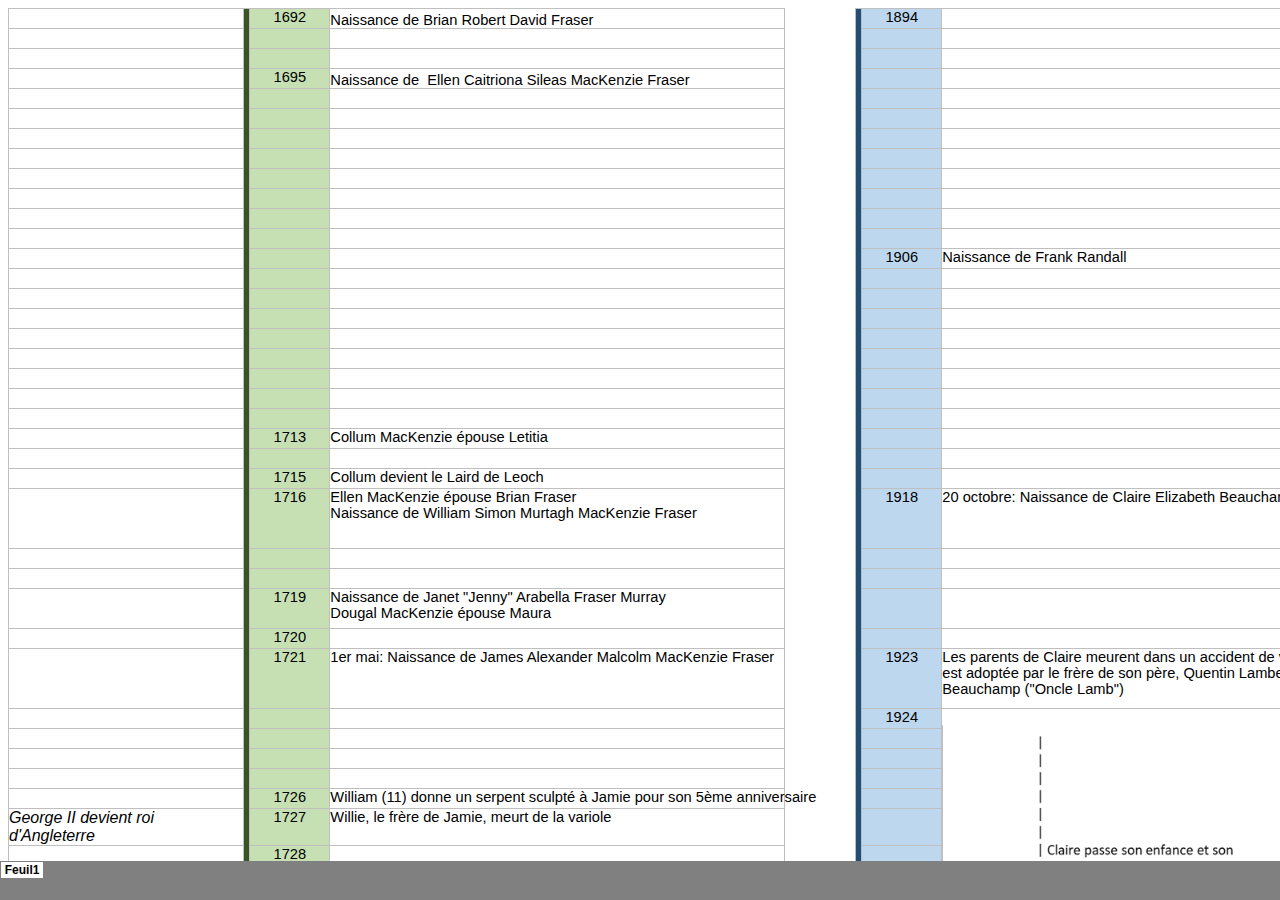
==== index.htm @ 587a8433 "Add files via upload" ====
<html xmlns:v="urn:schemas-microsoft-com:vml"
xmlns:o="urn:schemas-microsoft-com:office:office"
xmlns:x="urn:schemas-microsoft-com:office:excel"
xmlns="http://www.w3.org/TR/REC-html40">

<head>
<meta name="Excel Workbook Frameset">
<meta http-equiv=Content-Type content="text/html; charset=utf-8">
<meta name=ProgId content=Excel.Sheet>
<meta name=Generator content="Microsoft Excel 15">
<link rel=File-List href="index_fichiers/filelist.xml">
<![if !supportTabStrip]>
<link id="shLink" href="index_fichiers/sheet001.htm">

<link id="shLink">

<script language="JavaScript">
<!--
 var c_lTabs=1;

 var c_rgszSh=new Array(c_lTabs);
 c_rgszSh[0] = "Feuil1";



 var c_rgszClr=new Array(8);
 c_rgszClr[0]="window";
 c_rgszClr[1]="buttonface";
 c_rgszClr[2]="windowframe";
 c_rgszClr[3]="windowtext";
 c_rgszClr[4]="threedlightshadow";
 c_rgszClr[5]="threedhighlight";
 c_rgszClr[6]="threeddarkshadow";
 c_rgszClr[7]="threedshadow";

 var g_iShCur;
 var g_rglTabX=new Array(c_lTabs);

function fnGetIEVer()
{
 var ua=window.navigator.userAgent
 var msie=ua.indexOf("MSIE")
 if (msie>0 && window.navigator.platform=="Win32")
  return parseInt(ua.substring(msie+5,ua.indexOf(".", msie)));
 else
  return 0;
}

function fnBuildFrameset()
{
 var szHTML="<frameset rows=\"*,18\" border=0 width=0 frameborder=no framespacing=0>"+
  "<frame src=\""+document.all.item("shLink")[0].href+"\" name=\"frSheet\" noresize>"+
  "<frameset cols=\"54,*\" border=0 width=0 frameborder=no framespacing=0>"+
  "<frame src=\"\" name=\"frScroll\" marginwidth=0 marginheight=0 scrolling=no>"+
  "<frame src=\"\" name=\"frTabs\" marginwidth=0 marginheight=0 scrolling=no>"+
  "</frameset></frameset><plaintext>";

 with (document) {
  open("text/html","replace");
  write(szHTML);
  close();
 }

 fnBuildTabStrip();
}

function fnBuildTabStrip()
{
 var szHTML=
  "<html><head><style>.clScroll {font:8pt Courier New;color:"+c_rgszClr[6]+";cursor:default;line-height:10pt;}"+
  ".clScroll2 {font:10pt Arial;color:"+c_rgszClr[6]+";cursor:default;line-height:11pt;}</style></head>"+
  "<body onclick=\"event.returnValue=false;\" ondragstart=\"event.returnValue=false;\" onselectstart=\"event.returnValue=false;\" bgcolor="+c_rgszClr[4]+" topmargin=0 leftmargin=0><table cellpadding=0 cellspacing=0 width=100%>"+
  "<tr><td colspan=6 height=1 bgcolor="+c_rgszClr[2]+"></td></tr>"+
  "<tr><td style=\"font:1pt\">&nbsp;<td>"+
  "<td valign=top id=tdScroll class=\"clScroll\" onclick=\"parent.fnFastScrollTabs(0);\" onmouseover=\"parent.fnMouseOverScroll(0);\" onmouseout=\"parent.fnMouseOutScroll(0);\"><a>&#171;</a></td>"+
  "<td valign=top id=tdScroll class=\"clScroll2\" onclick=\"parent.fnScrollTabs(0);\" ondblclick=\"parent.fnScrollTabs(0);\" onmouseover=\"parent.fnMouseOverScroll(1);\" onmouseout=\"parent.fnMouseOutScroll(1);\"><a>&lt</a></td>"+
  "<td valign=top id=tdScroll class=\"clScroll2\" onclick=\"parent.fnScrollTabs(1);\" ondblclick=\"parent.fnScrollTabs(1);\" onmouseover=\"parent.fnMouseOverScroll(2);\" onmouseout=\"parent.fnMouseOutScroll(2);\"><a>&gt</a></td>"+
  "<td valign=top id=tdScroll class=\"clScroll\" onclick=\"parent.fnFastScrollTabs(1);\" onmouseover=\"parent.fnMouseOverScroll(3);\" onmouseout=\"parent.fnMouseOutScroll(3);\"><a>&#187;</a></td>"+
  "<td style=\"font:1pt\">&nbsp;<td></tr></table></body></html>";

 with (frames['frScroll'].document) {
  open("text/html","replace");
  write(szHTML);
  close();
 }

 szHTML =
  "<html><head>"+
  "<style>A:link,A:visited,A:active {text-decoration:none;"+"color:"+c_rgszClr[3]+";}"+
  ".clTab {cursor:hand;background:"+c_rgszClr[1]+";font:9pt Arial;padding-left:3px;padding-right:3px;text-align:center;}"+
  ".clBorder {background:"+c_rgszClr[2]+";font:1pt;}"+
  "</style></head><body onload=\"parent.fnInit();\" onselectstart=\"event.returnValue=false;\" ondragstart=\"event.returnValue=false;\" bgcolor="+c_rgszClr[4]+
  " topmargin=0 leftmargin=0><table id=tbTabs cellpadding=0 cellspacing=0>";

 var iCellCount=(c_lTabs+1)*2;

 var i;
 for (i=0;i<iCellCount;i+=2)
  szHTML+="<col width=1><col>";

 var iRow;
 for (iRow=0;iRow<6;iRow++) {

  szHTML+="<tr>";

  if (iRow==5)
   szHTML+="<td colspan="+iCellCount+"></td>";
  else {
   if (iRow==0) {
    for(i=0;i<iCellCount;i++)
     szHTML+="<td height=1 class=\"clBorder\"></td>";
   } else if (iRow==1) {
    for(i=0;i<c_lTabs;i++) {
     szHTML+="<td height=1 nowrap class=\"clBorder\">&nbsp;</td>";
     szHTML+=
      "<td id=tdTab height=1 nowrap class=\"clTab\" onmouseover=\"parent.fnMouseOverTab("+i+");\" onmouseout=\"parent.fnMouseOutTab("+i+");\">"+
      "<a href=\""+document.all.item("shLink")[i].href+"\" target=\"frSheet\" id=aTab>&nbsp;"+c_rgszSh[i]+"&nbsp;</a></td>";
    }
    szHTML+="<td id=tdTab height=1 nowrap class=\"clBorder\"><a id=aTab>&nbsp;</a></td><td width=100%></td>";
   } else if (iRow==2) {
    for (i=0;i<c_lTabs;i++)
     szHTML+="<td height=1></td><td height=1 class=\"clBorder\"></td>";
    szHTML+="<td height=1></td><td height=1></td>";
   } else if (iRow==3) {
    for (i=0;i<iCellCount;i++)
     szHTML+="<td height=1></td>";
   } else if (iRow==4) {
    for (i=0;i<c_lTabs;i++)
     szHTML+="<td height=1 width=1></td><td height=1></td>";
    szHTML+="<td height=1 width=1></td><td></td>";
   }
  }
  szHTML+="</tr>";
 }

 szHTML+="</table></body></html>";
 with (frames['frTabs'].document) {
  open("text/html","replace");
  charset=document.charset;
  write(szHTML);
  close();
 }
}

function fnInit()
{
 g_rglTabX[0]=0;
 var i;
 for (i=1;i<=c_lTabs;i++)
  with (frames['frTabs'].document.all.tbTabs.rows[1].cells[fnTabToCol(i-1)])
   g_rglTabX[i]=offsetLeft+offsetWidth-6;
}

function fnTabToCol(iTab)
{
 return 2*iTab+1;
}

function fnNextTab(fDir)
{
 var iNextTab=-1;
 var i;

 with (frames['frTabs'].document.body) {
  if (fDir==0) {
   if (scrollLeft>0) {
    for (i=0;i<c_lTabs&&g_rglTabX[i]<scrollLeft;i++);
    if (i<c_lTabs)
     iNextTab=i-1;
   }
  } else {
   if (g_rglTabX[c_lTabs]+6>offsetWidth+scrollLeft) {
    for (i=0;i<c_lTabs&&g_rglTabX[i]<=scrollLeft;i++);
    if (i<c_lTabs)
     iNextTab=i;
   }
  }
 }
 return iNextTab;
}

function fnScrollTabs(fDir)
{
 var iNextTab=fnNextTab(fDir);

 if (iNextTab>=0) {
  frames['frTabs'].scroll(g_rglTabX[iNextTab],0);
  return true;
 } else
  return false;
}

function fnFastScrollTabs(fDir)
{
 if (c_lTabs>16)
  frames['frTabs'].scroll(g_rglTabX[fDir?c_lTabs-1:0],0);
 else
  if (fnScrollTabs(fDir)>0) window.setTimeout("fnFastScrollTabs("+fDir+");",5);
}

function fnSetTabProps(iTab,fActive)
{
 var iCol=fnTabToCol(iTab);
 var i;

 if (iTab>=0) {
  with (frames['frTabs'].document.all) {
   with (tbTabs) {
    for (i=0;i<=4;i++) {
     with (rows[i]) {
      if (i==0)
       cells[iCol].style.background=c_rgszClr[fActive?0:2];
      else if (i>0 && i<4) {
       if (fActive) {
        cells[iCol-1].style.background=c_rgszClr[2];
        cells[iCol].style.background=c_rgszClr[0];
        cells[iCol+1].style.background=c_rgszClr[2];
       } else {
        if (i==1) {
         cells[iCol-1].style.background=c_rgszClr[2];
         cells[iCol].style.background=c_rgszClr[1];
         cells[iCol+1].style.background=c_rgszClr[2];
        } else {
         cells[iCol-1].style.background=c_rgszClr[4];
         cells[iCol].style.background=c_rgszClr[(i==2)?2:4];
         cells[iCol+1].style.background=c_rgszClr[4];
        }
       }
      } else
       cells[iCol].style.background=c_rgszClr[fActive?2:4];
     }
    }
   }
   with (aTab[iTab].style) {
    cursor=(fActive?"default":"hand");
    color=c_rgszClr[3];
   }
  }
 }
}

function fnMouseOverScroll(iCtl)
{
 frames['frScroll'].document.all.tdScroll[iCtl].style.color=c_rgszClr[7];
}

function fnMouseOutScroll(iCtl)
{
 frames['frScroll'].document.all.tdScroll[iCtl].style.color=c_rgszClr[6];
}

function fnMouseOverTab(iTab)
{
 if (iTab!=g_iShCur) {
  var iCol=fnTabToCol(iTab);
  with (frames['frTabs'].document.all) {
   tdTab[iTab].style.background=c_rgszClr[5];
  }
 }
}

function fnMouseOutTab(iTab)
{
 if (iTab>=0) {
  var elFrom=frames['frTabs'].event.srcElement;
  var elTo=frames['frTabs'].event.toElement;

  if ((!elTo) ||
   (elFrom.tagName==elTo.tagName) ||
   (elTo.tagName=="A" && elTo.parentElement!=elFrom) ||
   (elFrom.tagName=="A" && elFrom.parentElement!=elTo)) {

   if (iTab!=g_iShCur) {
    with (frames['frTabs'].document.all) {
     tdTab[iTab].style.background=c_rgszClr[1];
    }
   }
  }
 }
}

function fnSetActiveSheet(iSh)
{
 if (iSh!=g_iShCur) {
  fnSetTabProps(g_iShCur,false);
  fnSetTabProps(iSh,true);
  g_iShCur=iSh;
 }
}

 window.g_iIEVer=fnGetIEVer();
 if (window.g_iIEVer>=4)
  fnBuildFrameset();
//-->
</script>
<![endif]><!--[if gte mso 9]><xml>
 <x:ExcelWorkbook>
  <x:ExcelWorksheets>
   <x:ExcelWorksheet>
    <x:Name>Feuil1</x:Name>
    <x:WorksheetSource HRef="index_fichiers/sheet001.htm"/>
   </x:ExcelWorksheet>
  </x:ExcelWorksheets>
  <x:Stylesheet HRef="index_fichiers/stylesheet.css"/>
  <x:WindowHeight>15270</x:WindowHeight>
  <x:WindowWidth>18765</x:WindowWidth>
  <x:WindowTopX>1230</x:WindowTopX>
  <x:WindowTopY>300</x:WindowTopY>
  <x:ProtectStructure>False</x:ProtectStructure>
  <x:ProtectWindows>False</x:ProtectWindows>
 </x:ExcelWorkbook>
</xml><![endif]-->
</head>

<frameset rows="*,39" border=0 width=0 frameborder=no framespacing=0>
 <frame src="index_fichiers/sheet001.htm" name="frSheet">
 <frame src="index_fichiers/tabstrip.htm" name="frTabs" marginwidth=0 marginheight=0>
 <noframes>
  <body>
   <p>Cette page utilise des cadres, mais votre navigateur ne les prend pas en charge.</p>
  </body>
 </noframes>
</frameset>
</html>
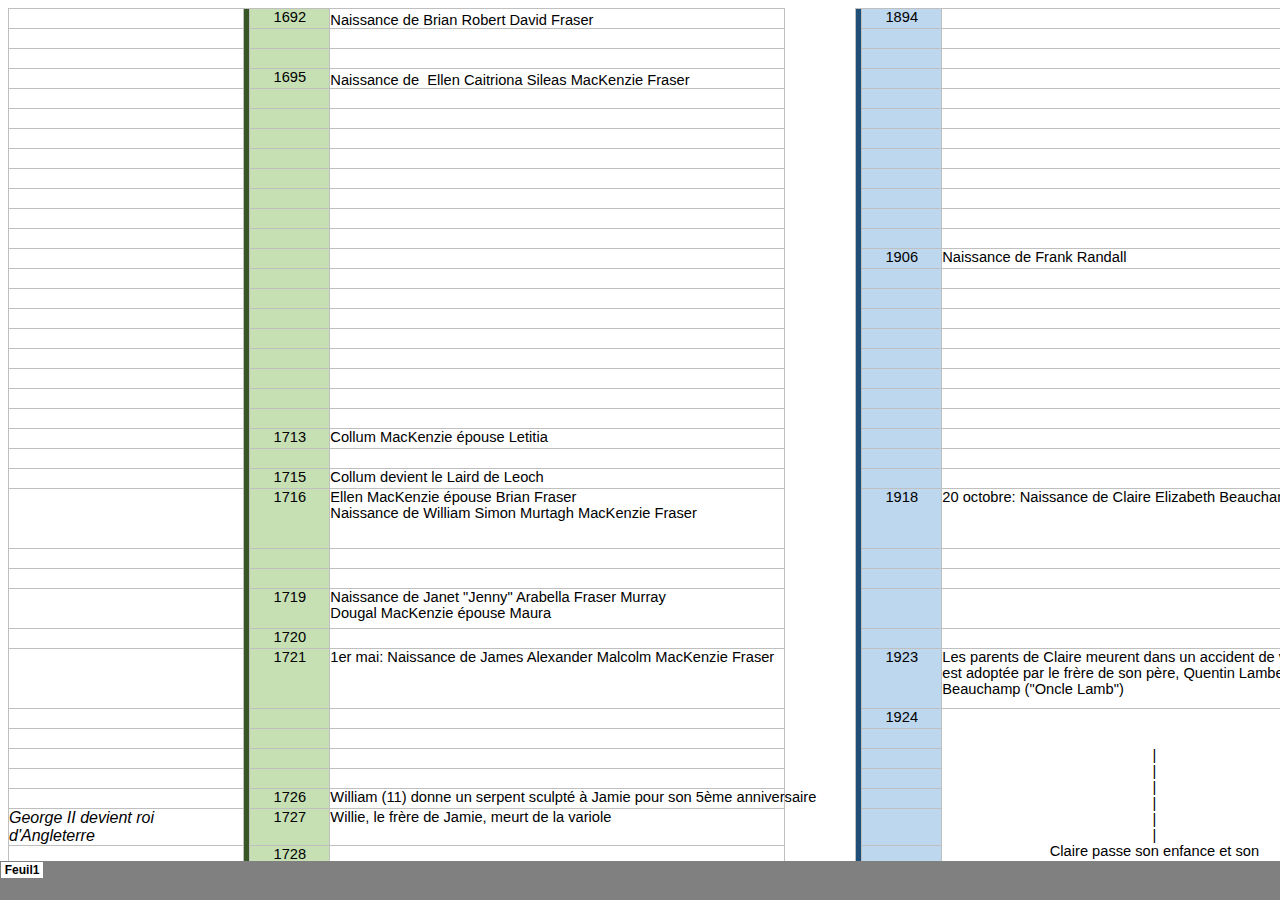
==== commit 03c04cb2: "Add files via upload" ====
--- a/index.htm
+++ b/index.htm
@@ -302,10 +302,10 @@
    </x:ExcelWorksheet>
   </x:ExcelWorksheets>
   <x:Stylesheet HRef="index_fichiers/stylesheet.css"/>
-  <x:WindowHeight>15270</x:WindowHeight>
-  <x:WindowWidth>18765</x:WindowWidth>
-  <x:WindowTopX>1230</x:WindowTopX>
-  <x:WindowTopY>300</x:WindowTopY>
+  <x:WindowHeight>15840</x:WindowHeight>
+  <x:WindowWidth>29040</x:WindowWidth>
+  <x:WindowTopX>32767</x:WindowTopX>
+  <x:WindowTopY>32767</x:WindowTopY>
   <x:ProtectStructure>False</x:ProtectStructure>
   <x:ProtectWindows>False</x:ProtectWindows>
  </x:ExcelWorkbook>
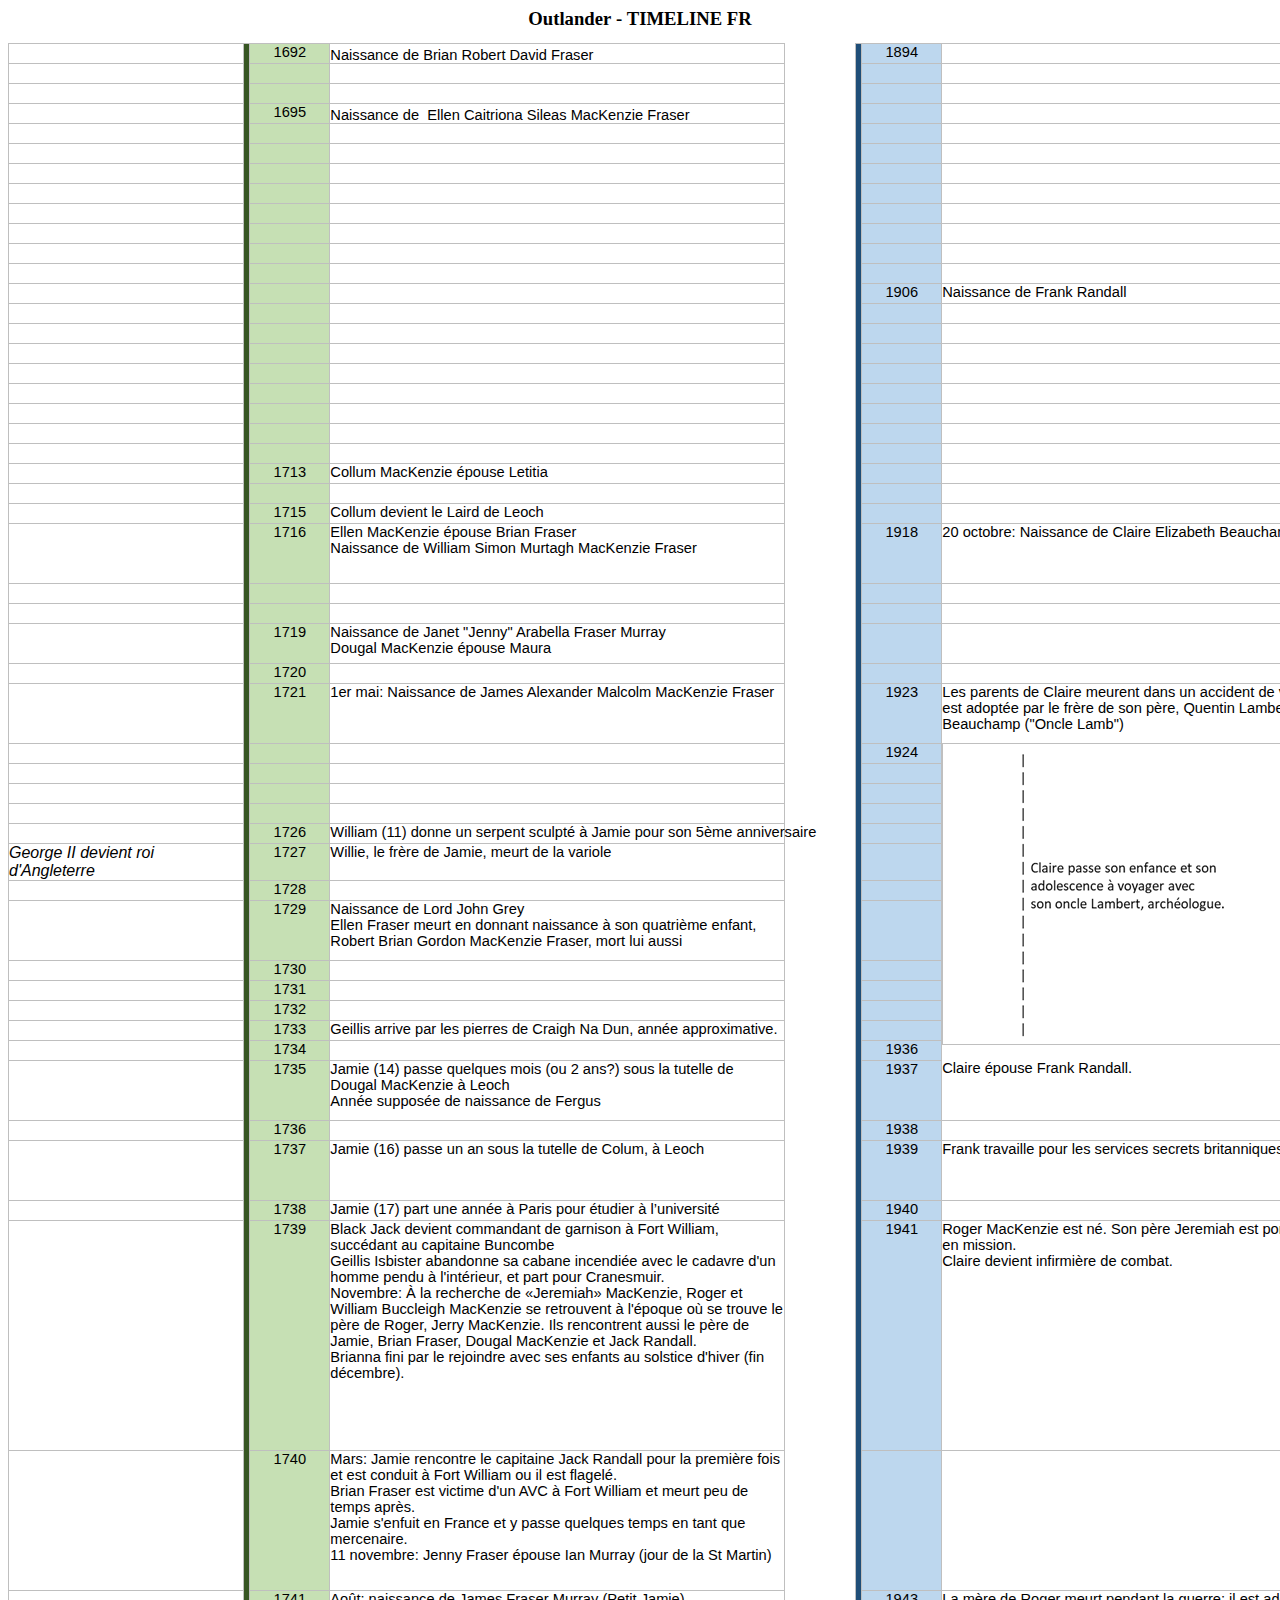
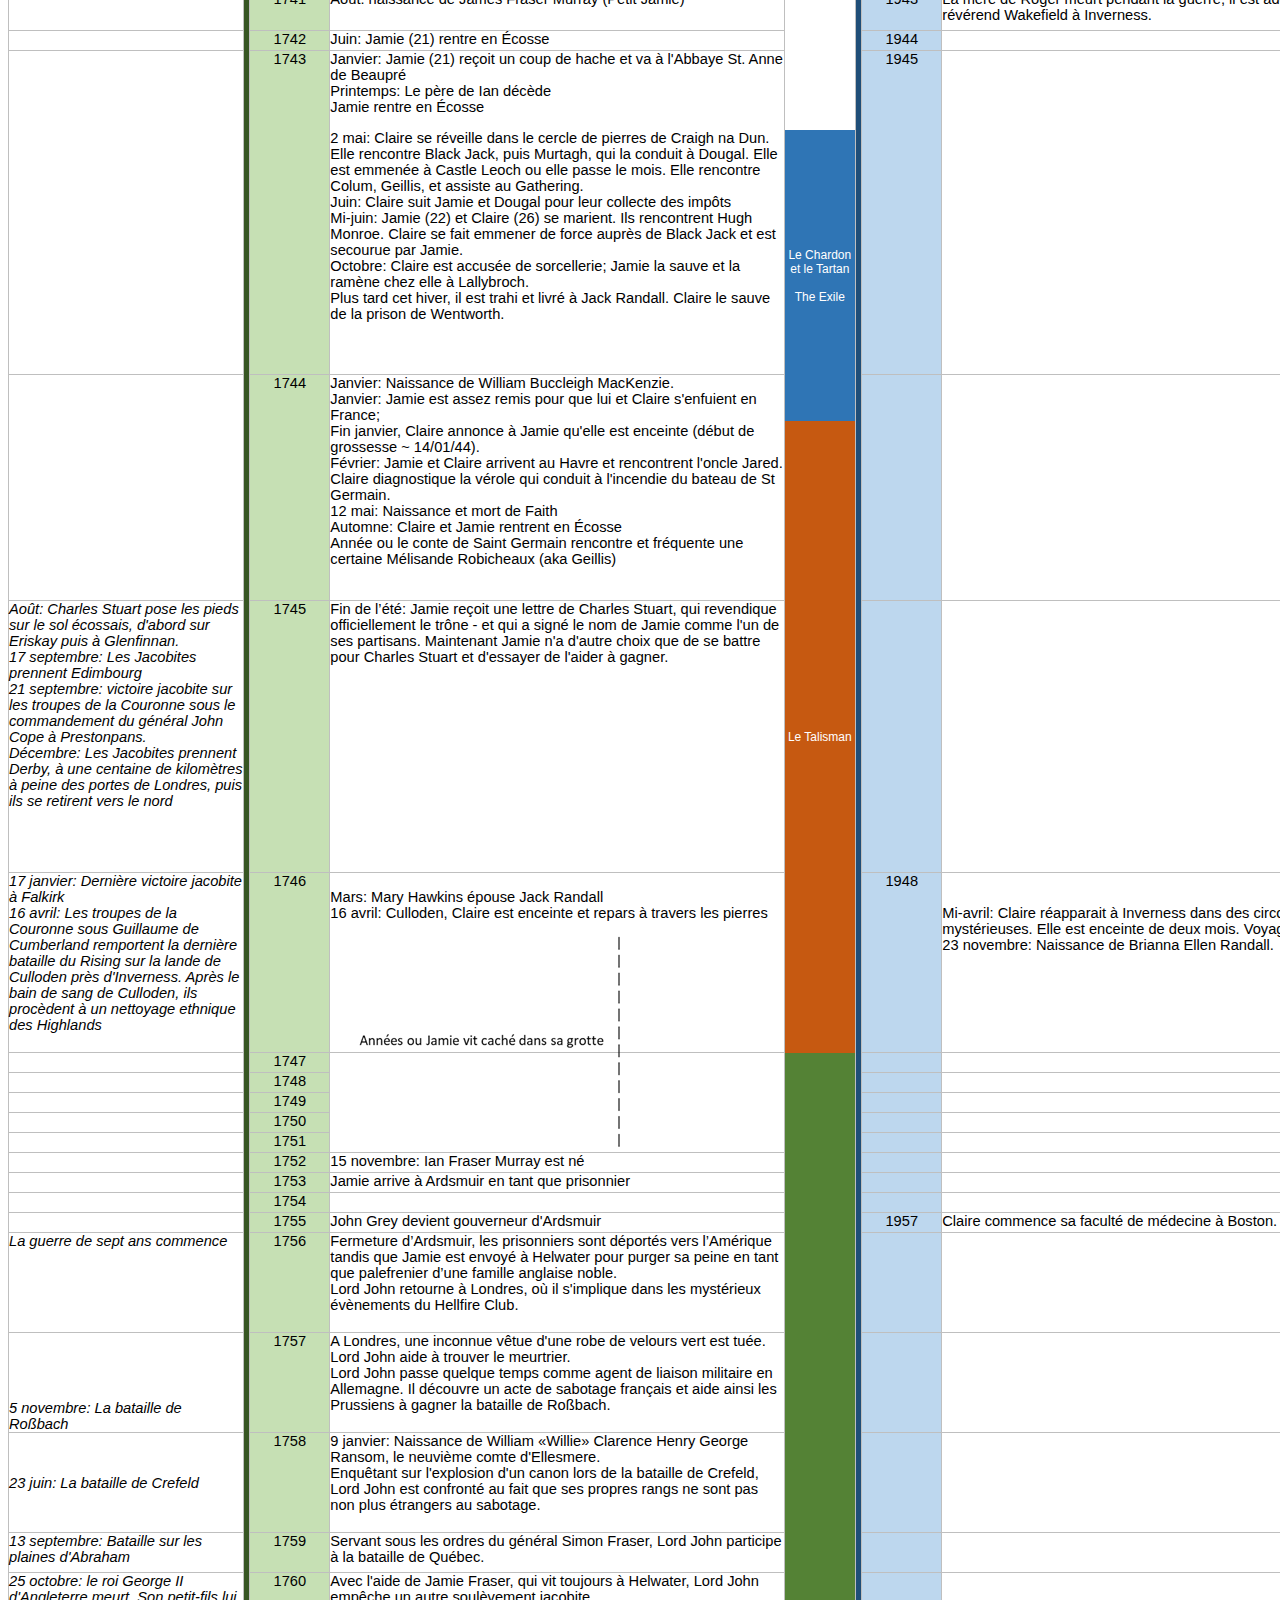
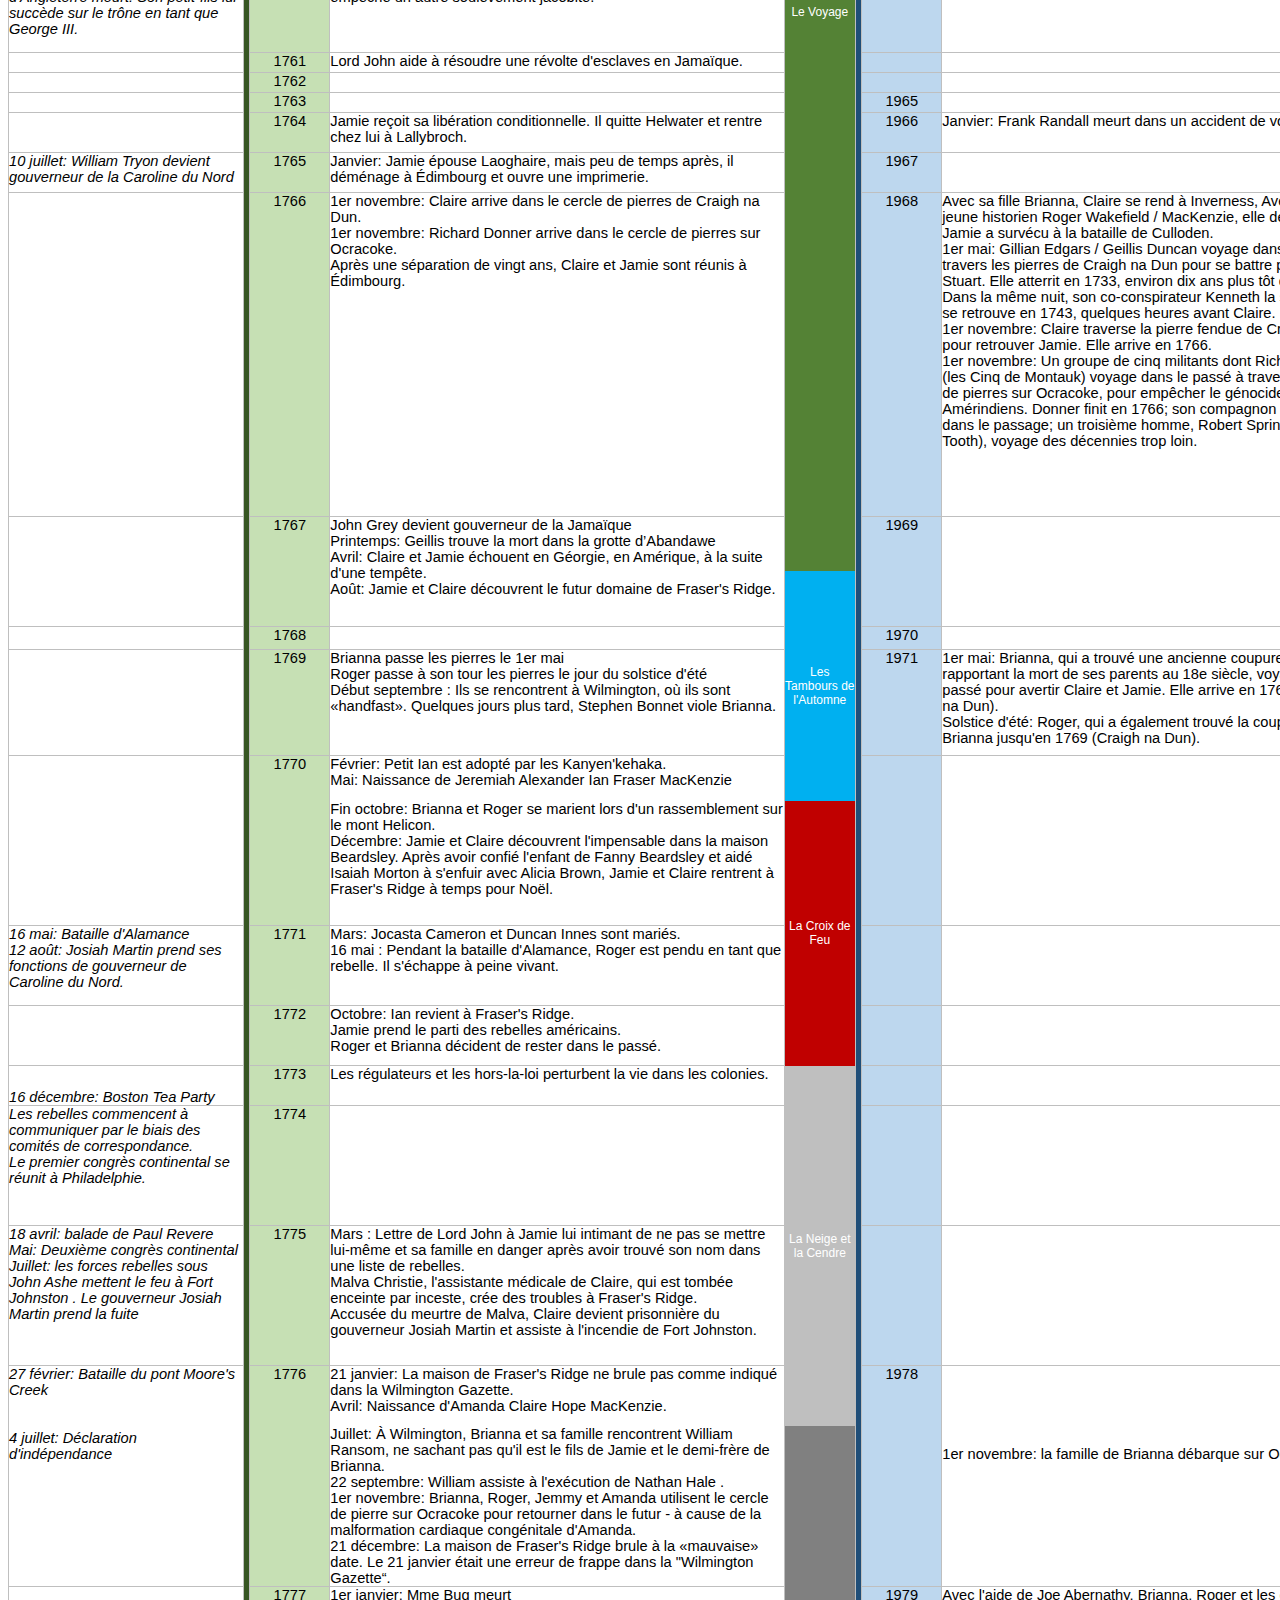
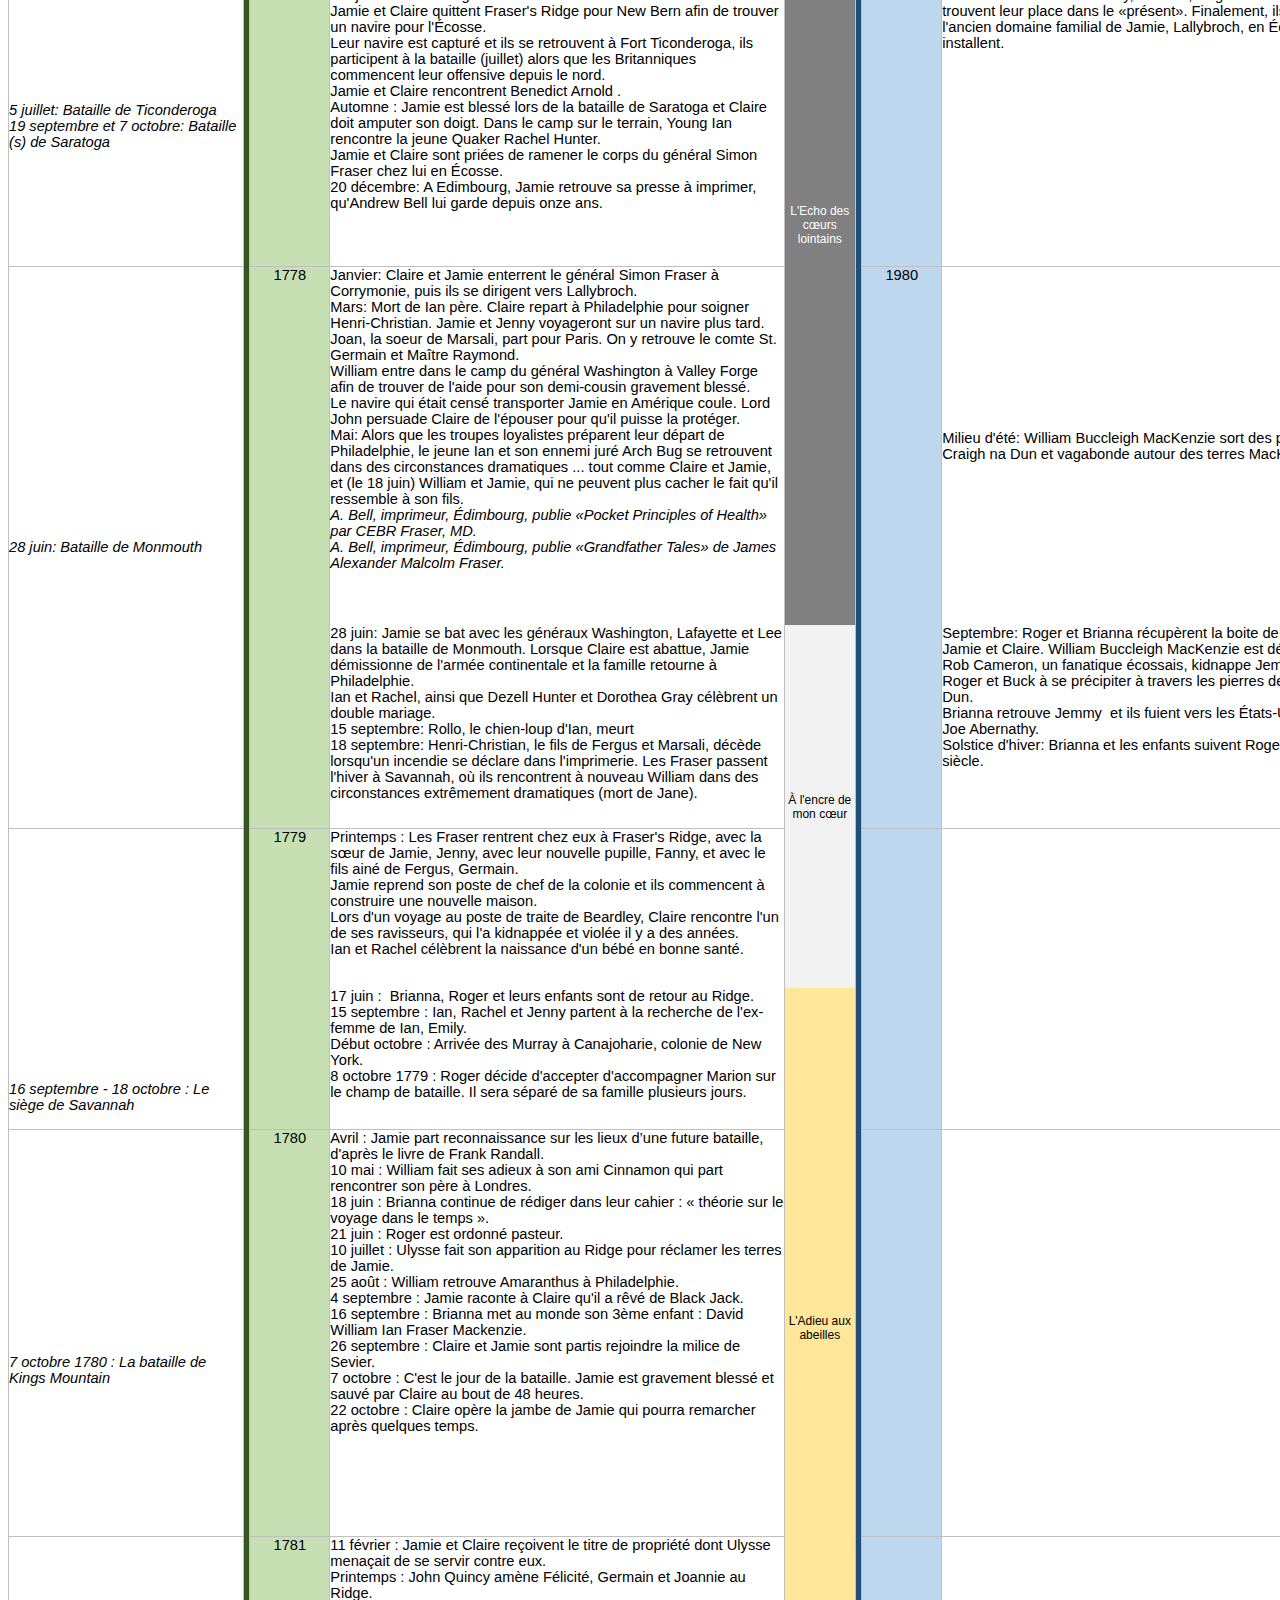
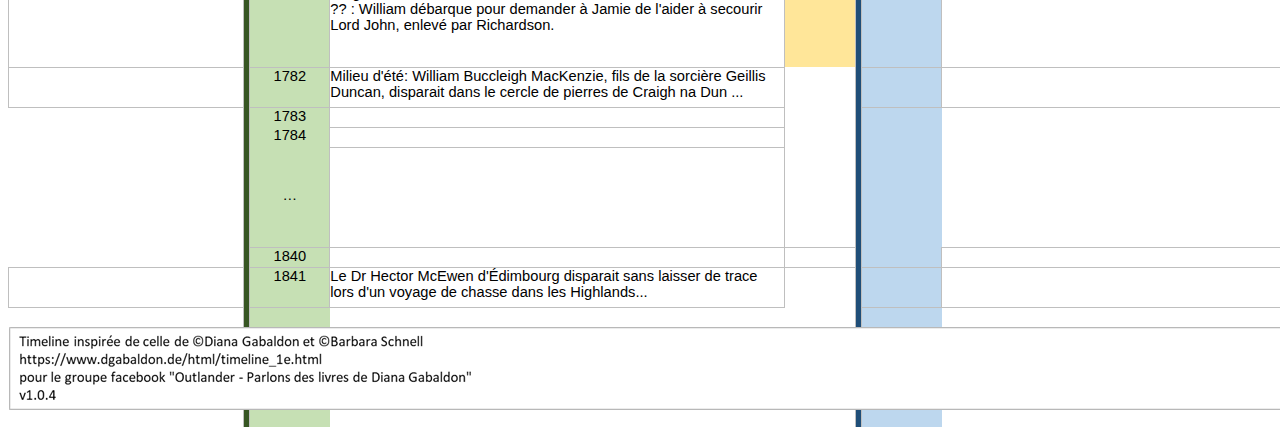
==== commit e3fe57c3: "[ADD] Date de la bataille de Kings Mountain" ====
--- a/index.htm
+++ b/index.htm
@@ -4,321 +4,3847 @@
 xmlns="http://www.w3.org/TR/REC-html40">
 
 <head>
-<meta name="Excel Workbook Frameset">
-<meta http-equiv=Content-Type content="text/html; charset=utf-8">
+<meta http-equiv=Content-Type content="text/html; charset=windows-1252">
 <meta name=ProgId content=Excel.Sheet>
 <meta name=Generator content="Microsoft Excel 15">
 <link rel=File-List href="index_fichiers/filelist.xml">
-<![if !supportTabStrip]>
-<link id="shLink" href="index_fichiers/sheet001.htm">
+<!--[if !mso]>
+<style>
+v\:* {behavior:url(#default#VML);}
+o\:* {behavior:url(#default#VML);}
+x\:* {behavior:url(#default#VML);}
+.shape {behavior:url(#default#VML);}
+</style>
+<![endif]-->
+<style id="index_16616_Styles"><!--table
+	{mso-displayed-decimal-separator:"\,";
+	mso-displayed-thousand-separator:" ";}
+.font516616
+	{color:black;
+	font-size:11.0pt;
+	font-weight:400;
+	font-style:italic;
+	text-decoration:none;
+	font-family:"Calibri Light", sans-serif;
+	mso-font-charset:0;}
+.xl6316616
+	{padding:0px;
+	mso-ignore:padding;
+	color:black;
+	font-size:11.0pt;
+	font-weight:400;
+	font-style:normal;
+	text-decoration:none;
+	font-family:Calibri, sans-serif;
+	mso-font-charset:0;
+	mso-number-format:General;
+	text-align:center;
+	vertical-align:top;
+	background:#C6E0B4;
+	mso-pattern:black none;
+	white-space:nowrap;}
+.xl6416616
+	{padding:0px;
+	mso-ignore:padding;
+	color:black;
+	font-size:11.0pt;
+	font-weight:400;
+	font-style:normal;
+	text-decoration:none;
+	font-family:Calibri, sans-serif;
+	mso-font-charset:0;
+	mso-number-format:General;
+	text-align:center;
+	vertical-align:top;
+	background:#BDD7EE;
+	mso-pattern:black none;
+	white-space:nowrap;}
+.xl6516616
+	{padding:0px;
+	mso-ignore:padding;
+	color:black;
+	font-size:11.0pt;
+	font-weight:400;
+	font-style:italic;
+	text-decoration:none;
+	font-family:"Calibri Light", sans-serif;
+	mso-font-charset:0;
+	mso-number-format:General;
+	text-align:general;
+	vertical-align:bottom;
+	mso-background-source:auto;
+	mso-pattern:auto;
+	white-space:normal;}
+.xl6616616
+	{padding:0px;
+	mso-ignore:padding;
+	color:black;
+	font-size:11.0pt;
+	font-weight:400;
+	font-style:italic;
+	text-decoration:none;
+	font-family:"Calibri Light", sans-serif;
+	mso-font-charset:0;
+	mso-number-format:General;
+	text-align:general;
+	vertical-align:bottom;
+	border:.5pt solid #BFBFBF;
+	mso-background-source:auto;
+	mso-pattern:auto;
+	white-space:normal;}
+.xl6716616
+	{padding:0px;
+	mso-ignore:padding;
+	color:black;
+	font-size:11.0pt;
+	font-weight:400;
+	font-style:normal;
+	text-decoration:none;
+	font-family:"Calibri Light", sans-serif;
+	mso-font-charset:0;
+	mso-number-format:General;
+	text-align:general;
+	vertical-align:bottom;
+	border:.5pt solid #BFBFBF;
+	mso-background-source:auto;
+	mso-pattern:auto;
+	white-space:normal;}
+.xl6816616
+	{padding:0px;
+	mso-ignore:padding;
+	color:black;
+	font-size:11.0pt;
+	font-weight:400;
+	font-style:normal;
+	text-decoration:none;
+	font-family:Calibri, sans-serif;
+	mso-font-charset:0;
+	mso-number-format:General;
+	text-align:center;
+	vertical-align:top;
+	border-top:.5pt solid #BFBFBF;
+	border-right:.5pt solid #BFBFBF;
+	border-bottom:.5pt solid #BFBFBF;
+	border-left:none;
+	background:#C6E0B4;
+	mso-pattern:black none;
+	white-space:nowrap;}
+.xl6916616
+	{padding:0px;
+	mso-ignore:padding;
+	color:black;
+	font-size:11.0pt;
+	font-weight:400;
+	font-style:normal;
+	text-decoration:none;
+	font-family:Calibri, sans-serif;
+	mso-font-charset:0;
+	mso-number-format:General;
+	text-align:general;
+	vertical-align:bottom;
+	border-top:.5pt solid #BFBFBF;
+	border-right:.5pt solid #BFBFBF;
+	border-bottom:none;
+	border-left:.5pt solid #BFBFBF;
+	background:#375623;
+	mso-pattern:black none;
+	white-space:nowrap;}
+.xl7016616
+	{padding:0px;
+	mso-ignore:padding;
+	color:black;
+	font-size:11.0pt;
+	font-weight:400;
+	font-style:normal;
+	text-decoration:none;
+	font-family:Calibri, sans-serif;
+	mso-font-charset:0;
+	mso-number-format:General;
+	text-align:general;
+	vertical-align:bottom;
+	border-top:none;
+	border-right:.5pt solid #BFBFBF;
+	border-bottom:none;
+	border-left:.5pt solid #BFBFBF;
+	background:#375623;
+	mso-pattern:black none;
+	white-space:nowrap;}
+.xl7116616
+	{padding:0px;
+	mso-ignore:padding;
+	color:black;
+	font-size:11.0pt;
+	font-weight:400;
+	font-style:normal;
+	text-decoration:none;
+	font-family:Calibri, sans-serif;
+	mso-font-charset:0;
+	mso-number-format:General;
+	text-align:center;
+	vertical-align:top;
+	border-top:.5pt solid #BFBFBF;
+	border-right:.5pt solid #BFBFBF;
+	border-bottom:.5pt solid #BFBFBF;
+	border-left:none;
+	background:#BDD7EE;
+	mso-pattern:black none;
+	white-space:nowrap;}
+.xl7216616
+	{padding:0px;
+	mso-ignore:padding;
+	color:black;
+	font-size:11.0pt;
+	font-weight:400;
+	font-style:normal;
+	text-decoration:none;
+	font-family:Calibri, sans-serif;
+	mso-font-charset:0;
+	mso-number-format:General;
+	text-align:general;
+	vertical-align:bottom;
+	border-top:none;
+	border-right:.5pt solid #BFBFBF;
+	border-bottom:none;
+	border-left:.5pt solid #BFBFBF;
+	background:#1F4E78;
+	mso-pattern:black none;
+	white-space:nowrap;}
+.xl7316616
+	{padding:0px;
+	mso-ignore:padding;
+	color:black;
+	font-size:11.0pt;
+	font-weight:400;
+	font-style:normal;
+	text-decoration:none;
+	font-family:Calibri, sans-serif;
+	mso-font-charset:0;
+	mso-number-format:General;
+	text-align:general;
+	vertical-align:bottom;
+	border-top:none;
+	border-right:.5pt solid #BFBFBF;
+	border-bottom:none;
+	border-left:.5pt solid #BFBFBF;
+	background:#1F4E78;
+	mso-pattern:black none;
+	white-space:normal;}
+.xl7416616
+	{padding:0px;
+	mso-ignore:padding;
+	color:black;
+	font-size:11.0pt;
+	font-weight:400;
+	font-style:normal;
+	text-decoration:none;
+	font-family:Calibri, sans-serif;
+	mso-font-charset:0;
+	mso-number-format:General;
+	text-align:general;
+	vertical-align:top;
+	border-top:none;
+	border-right:.5pt solid #BFBFBF;
+	border-bottom:none;
+	border-left:.5pt solid #BFBFBF;
+	background:#1F4E78;
+	mso-pattern:black none;
+	white-space:normal;}
+.xl7516616
+	{padding:0px;
+	mso-ignore:padding;
+	color:black;
+	font-size:9.0pt;
+	font-weight:400;
+	font-style:normal;
+	text-decoration:none;
+	font-family:"Calibri Light", sans-serif;
+	mso-font-charset:0;
+	mso-number-format:General;
+	text-align:general;
+	vertical-align:top;
+	border-top:none;
+	border-right:none;
+	border-bottom:none;
+	border-left:.5pt solid #BFBFBF;
+	mso-background-source:auto;
+	mso-pattern:auto;
+	white-space:nowrap;}
+.xl7616616
+	{padding:0px;
+	mso-ignore:padding;
+	color:black;
+	font-size:9.0pt;
+	font-weight:400;
+	font-style:normal;
+	text-decoration:none;
+	font-family:"Calibri Light", sans-serif;
+	mso-font-charset:0;
+	mso-number-format:General;
+	text-align:general;
+	vertical-align:bottom;
+	border-top:none;
+	border-right:none;
+	border-bottom:none;
+	border-left:.5pt solid #BFBFBF;
+	mso-background-source:auto;
+	mso-pattern:auto;
+	white-space:nowrap;}
+.xl7716616
+	{padding:0px;
+	mso-ignore:padding;
+	color:black;
+	font-size:9.0pt;
+	font-weight:400;
+	font-style:normal;
+	text-decoration:none;
+	font-family:"Calibri Light", sans-serif;
+	mso-font-charset:0;
+	mso-number-format:General;
+	text-align:general;
+	vertical-align:top;
+	border-top:none;
+	border-right:none;
+	border-bottom:none;
+	border-left:.5pt solid #BFBFBF;
+	mso-background-source:auto;
+	mso-pattern:auto;
+	white-space:normal;}
+.xl7816616
+	{padding:0px;
+	mso-ignore:padding;
+	color:black;
+	font-size:9.0pt;
+	font-weight:400;
+	font-style:normal;
+	text-decoration:none;
+	font-family:"Calibri Light", sans-serif;
+	mso-font-charset:0;
+	mso-number-format:General;
+	text-align:general;
+	vertical-align:top;
+	mso-background-source:auto;
+	mso-pattern:auto;
+	white-space:nowrap;}
+.xl7916616
+	{padding:0px;
+	mso-ignore:padding;
+	color:black;
+	font-size:11.0pt;
+	font-weight:400;
+	font-style:normal;
+	text-decoration:none;
+	font-family:"Calibri Light", sans-serif;
+	mso-font-charset:0;
+	mso-number-format:General;
+	text-align:general;
+	vertical-align:bottom;
+	border-top:.5pt solid #BFBFBF;
+	border-right:none;
+	border-bottom:.5pt solid #BFBFBF;
+	border-left:.5pt solid #BFBFBF;
+	background:white;
+	mso-pattern:black none;
+	white-space:nowrap;}
+.xl8016616
+	{padding:0px;
+	mso-ignore:padding;
+	color:black;
+	font-size:11.0pt;
+	font-weight:400;
+	font-style:normal;
+	text-decoration:none;
+	font-family:"Calibri Light", sans-serif;
+	mso-font-charset:0;
+	mso-number-format:General;
+	text-align:general;
+	vertical-align:top;
+	border-top:.5pt solid #BFBFBF;
+	border-right:none;
+	border-bottom:.5pt solid #BFBFBF;
+	border-left:.5pt solid #BFBFBF;
+	background:white;
+	mso-pattern:black none;
+	white-space:nowrap;}
+.xl8116616
+	{padding:0px;
+	mso-ignore:padding;
+	color:black;
+	font-size:11.0pt;
+	font-weight:400;
+	font-style:normal;
+	text-decoration:none;
+	font-family:"Calibri Light", sans-serif;
+	mso-font-charset:0;
+	mso-number-format:General;
+	text-align:general;
+	vertical-align:top;
+	border-top:.5pt solid #BFBFBF;
+	border-right:none;
+	border-bottom:.5pt solid #BFBFBF;
+	border-left:.5pt solid #BFBFBF;
+	background:white;
+	mso-pattern:black none;
+	white-space:normal;}
+.xl8216616
+	{padding:0px;
+	mso-ignore:padding;
+	color:black;
+	font-size:11.0pt;
+	font-weight:400;
+	font-style:normal;
+	text-decoration:none;
+	font-family:"Calibri Light", sans-serif;
+	mso-font-charset:0;
+	mso-number-format:General;
+	text-align:general;
+	vertical-align:top;
+	background:white;
+	mso-pattern:black none;
+	white-space:nowrap;}
+.xl8316616
+	{padding:0px;
+	mso-ignore:padding;
+	color:black;
+	font-size:11.0pt;
+	font-weight:400;
+	font-style:normal;
+	text-decoration:none;
+	font-family:"Calibri Light", sans-serif;
+	mso-font-charset:0;
+	mso-number-format:General;
+	text-align:left;
+	vertical-align:top;
+	border:.5pt solid #BFBFBF;
+	background:white;
+	mso-pattern:black none;
+	white-space:normal;}
+.xl8416616
+	{padding:0px;
+	mso-ignore:padding;
+	color:black;
+	font-size:11.0pt;
+	font-weight:400;
+	font-style:normal;
+	text-decoration:none;
+	font-family:"Calibri Light", sans-serif;
+	mso-font-charset:0;
+	mso-number-format:General;
+	text-align:left;
+	vertical-align:top;
+	border-top:.5pt solid #BFBFBF;
+	border-right:.5pt solid #BFBFBF;
+	border-bottom:none;
+	border-left:.5pt solid #BFBFBF;
+	background:white;
+	mso-pattern:black none;
+	white-space:normal;}
+.xl8516616
+	{padding:0px;
+	mso-ignore:padding;
+	color:black;
+	font-size:11.0pt;
+	font-weight:400;
+	font-style:normal;
+	text-decoration:none;
+	font-family:"Calibri Light", sans-serif;
+	mso-font-charset:0;
+	mso-number-format:General;
+	text-align:left;
+	vertical-align:top;
+	background:white;
+	mso-pattern:black none;
+	white-space:normal;}
+.xl8616616
+	{padding:0px;
+	mso-ignore:padding;
+	color:white;
+	font-size:9.0pt;
+	font-weight:400;
+	font-style:normal;
+	text-decoration:none;
+	font-family:"Calibri Light", sans-serif;
+	mso-font-charset:0;
+	mso-number-format:General;
+	text-align:center;
+	vertical-align:middle;
+	border-top:none;
+	border-right:.5pt solid #BFBFBF;
+	border-bottom:none;
+	border-left:.5pt solid #BFBFBF;
+	background:white;
+	mso-pattern:black none;
+	white-space:normal;}
+.xl8716616
+	{padding:0px;
+	mso-ignore:padding;
+	color:black;
+	font-size:11.0pt;
+	font-weight:400;
+	font-style:normal;
+	text-decoration:none;
+	font-family:"Calibri Light", sans-serif;
+	mso-font-charset:0;
+	mso-number-format:General;
+	text-align:general;
+	vertical-align:top;
+	border-top:.5pt solid #BFBFBF;
+	border-right:.5pt solid #BFBFBF;
+	border-bottom:none;
+	border-left:.5pt solid #BFBFBF;
+	background:white;
+	mso-pattern:black none;
+	white-space:normal;}
+.xl8816616
+	{padding:0px;
+	mso-ignore:padding;
+	color:black;
+	font-size:11.0pt;
+	font-weight:400;
+	font-style:normal;
+	text-decoration:none;
+	font-family:"Calibri Light", sans-serif;
+	mso-font-charset:0;
+	mso-number-format:General;
+	text-align:general;
+	vertical-align:top;
+	border-top:none;
+	border-right:.5pt solid #BFBFBF;
+	border-bottom:.5pt solid #BFBFBF;
+	border-left:.5pt solid #BFBFBF;
+	background:white;
+	mso-pattern:black none;
+	white-space:normal;}
+.xl8916616
+	{padding:0px;
+	mso-ignore:padding;
+	color:black;
+	font-size:11.0pt;
+	font-weight:400;
+	font-style:normal;
+	text-decoration:none;
+	font-family:"Calibri Light", sans-serif;
+	mso-font-charset:0;
+	mso-number-format:General;
+	text-align:left;
+	vertical-align:top;
+	border-top:none;
+	border-right:.5pt solid #BFBFBF;
+	border-bottom:.5pt solid #BFBFBF;
+	border-left:.5pt solid #BFBFBF;
+	background:white;
+	mso-pattern:black none;
+	white-space:normal;}
+.xl9016616
+	{padding:0px;
+	mso-ignore:padding;
+	color:black;
+	font-size:11.0pt;
+	font-weight:400;
+	font-style:normal;
+	text-decoration:none;
+	font-family:"Calibri Light", sans-serif;
+	mso-font-charset:0;
+	mso-number-format:General;
+	text-align:left;
+	vertical-align:middle;
+	border-top:.5pt solid #BFBFBF;
+	border-right:.5pt solid #BFBFBF;
+	border-bottom:none;
+	border-left:.5pt solid #BFBFBF;
+	background:white;
+	mso-pattern:black none;
+	white-space:normal;}
+.xl9116616
+	{padding:0px;
+	mso-ignore:padding;
+	color:#BDD7EE;
+	font-size:11.0pt;
+	font-weight:400;
+	font-style:normal;
+	text-decoration:none;
+	font-family:Calibri, sans-serif;
+	mso-font-charset:0;
+	mso-number-format:General;
+	text-align:center;
+	vertical-align:top;
+	border-top:.5pt solid #BFBFBF;
+	border-right:.5pt solid #BFBFBF;
+	border-bottom:.5pt solid #BFBFBF;
+	border-left:none;
+	background:#BDD7EE;
+	mso-pattern:black none;
+	white-space:nowrap;}
+.xl9216616
+	{padding:0px;
+	mso-ignore:padding;
+	color:#C6E0B4;
+	font-size:11.0pt;
+	font-weight:400;
+	font-style:normal;
+	text-decoration:none;
+	font-family:Calibri, sans-serif;
+	mso-font-charset:0;
+	mso-number-format:General;
+	text-align:center;
+	vertical-align:top;
+	border-top:.5pt solid #BFBFBF;
+	border-right:.5pt solid #BFBFBF;
+	border-bottom:.5pt solid #BFBFBF;
+	border-left:none;
+	background:#C6E0B4;
+	mso-pattern:black none;
+	white-space:nowrap;}
+.xl9316616
+	{padding:0px;
+	mso-ignore:padding;
+	color:#C6E0B4;
+	font-size:11.0pt;
+	font-weight:400;
+	font-style:normal;
+	text-decoration:none;
+	font-family:Calibri, sans-serif;
+	mso-font-charset:0;
+	mso-number-format:General;
+	text-align:center;
+	vertical-align:top;
+	background:#C6E0B4;
+	mso-pattern:black none;
+	white-space:nowrap;}
+.xl9416616
+	{padding:0px;
+	mso-ignore:padding;
+	color:black;
+	font-size:11.0pt;
+	font-weight:400;
+	font-style:normal;
+	text-decoration:none;
+	font-family:Calibri, sans-serif;
+	mso-font-charset:0;
+	mso-number-format:General;
+	text-align:general;
+	vertical-align:bottom;
+	border-top:.5pt solid #BFBFBF;
+	border-right:.5pt solid #BFBFBF;
+	border-bottom:none;
+	border-left:none;
+	background:#1F4E78;
+	mso-pattern:black none;
+	white-space:nowrap;}
+.xl9516616
+	{padding:0px;
+	mso-ignore:padding;
+	color:black;
+	font-size:11.0pt;
+	font-weight:400;
+	font-style:normal;
+	text-decoration:none;
+	font-family:"Calibri Light", sans-serif;
+	mso-font-charset:0;
+	mso-number-format:General;
+	text-align:general;
+	vertical-align:top;
+	border-top:none;
+	border-right:.5pt solid #BFBFBF;
+	border-bottom:none;
+	border-left:.5pt solid #BFBFBF;
+	background:white;
+	mso-pattern:black none;
+	white-space:normal;}
+.xl9616616
+	{padding:0px;
+	mso-ignore:padding;
+	color:black;
+	font-size:11.0pt;
+	font-weight:400;
+	font-style:normal;
+	text-decoration:none;
+	font-family:"Calibri Light", sans-serif;
+	mso-font-charset:0;
+	mso-number-format:General;
+	text-align:general;
+	vertical-align:top;
+	border-top:none;
+	border-right:none;
+	border-bottom:.5pt solid #BFBFBF;
+	border-left:.5pt solid #BFBFBF;
+	background:white;
+	mso-pattern:black none;
+	white-space:normal;}
+.xl9716616
+	{padding:0px;
+	mso-ignore:padding;
+	color:black;
+	font-size:11.0pt;
+	font-weight:400;
+	font-style:normal;
+	text-decoration:none;
+	font-family:Calibri, sans-serif;
+	mso-font-charset:0;
+	mso-number-format:General;
+	text-align:center;
+	vertical-align:top;
+	border-top:.5pt solid #BFBFBF;
+	border-right:none;
+	border-bottom:.5pt solid #BFBFBF;
+	border-left:none;
+	background:#C6E0B4;
+	mso-pattern:black none;
+	white-space:nowrap;}
+.xl9816616
+	{padding:0px;
+	mso-ignore:padding;
+	color:black;
+	font-size:9.0pt;
+	font-weight:400;
+	font-style:normal;
+	text-decoration:none;
+	font-family:"Calibri Light", sans-serif;
+	mso-font-charset:0;
+	mso-number-format:General;
+	text-align:general;
+	vertical-align:top;
+	mso-background-source:auto;
+	mso-pattern:auto;
+	white-space:normal;}
+.xl9916616
+	{padding:0px;
+	mso-ignore:padding;
+	color:black;
+	font-size:11.0pt;
+	font-weight:400;
+	font-style:normal;
+	text-decoration:none;
+	font-family:"Calibri Light", sans-serif;
+	mso-font-charset:0;
+	mso-number-format:General;
+	text-align:general;
+	vertical-align:top;
+	border-top:none;
+	border-right:.5pt solid #BFBFBF;
+	border-bottom:.5pt solid #BFBFBF;
+	border-left:.5pt solid #BFBFBF;
+	background:white;
+	mso-pattern:black none;
+	white-space:nowrap;}
+.xl10016616
+	{padding:0px;
+	mso-ignore:padding;
+	color:black;
+	font-size:11.0pt;
+	font-weight:400;
+	font-style:normal;
+	text-decoration:none;
+	font-family:"Calibri Light", sans-serif;
+	mso-font-charset:0;
+	mso-number-format:General;
+	text-align:general;
+	vertical-align:top;
+	border-top:none;
+	border-right:.5pt solid #BFBFBF;
+	border-bottom:none;
+	border-left:.5pt solid #BFBFBF;
+	background:white;
+	mso-pattern:black none;
+	white-space:nowrap;}
+.xl10116616
+	{padding:0px;
+	mso-ignore:padding;
+	color:black;
+	font-size:11.0pt;
+	font-weight:400;
+	font-style:normal;
+	text-decoration:none;
+	font-family:"Calibri Light", sans-serif;
+	mso-font-charset:0;
+	mso-number-format:General;
+	text-align:general;
+	vertical-align:top;
+	border-top:.5pt solid #BFBFBF;
+	border-right:.5pt solid #BFBFBF;
+	border-bottom:none;
+	border-left:.5pt solid #BFBFBF;
+	background:white;
+	mso-pattern:black none;
+	white-space:nowrap;}
+.xl10216616
+	{padding:0px;
+	mso-ignore:padding;
+	color:black;
+	font-size:11.0pt;
+	font-weight:700;
+	font-style:normal;
+	text-decoration:none;
+	font-family:"Calibri Light", sans-serif;
+	mso-font-charset:0;
+	mso-number-format:General;
+	text-align:general;
+	vertical-align:top;
+	border:.5pt solid #BFBFBF;
+	background:white;
+	mso-pattern:black none;
+	white-space:nowrap;}
+.xl10316616
+	{padding:0px;
+	mso-ignore:padding;
+	color:black;
+	font-size:11.0pt;
+	font-weight:400;
+	font-style:normal;
+	text-decoration:none;
+	font-family:"Calibri Light", sans-serif;
+	mso-font-charset:0;
+	mso-number-format:General;
+	text-align:general;
+	vertical-align:top;
+	border:.5pt solid #BFBFBF;
+	background:white;
+	mso-pattern:black none;
+	white-space:nowrap;}
+.xl10416616
+	{padding:0px;
+	mso-ignore:padding;
+	color:black;
+	font-size:11.0pt;
+	font-weight:400;
+	font-style:normal;
+	text-decoration:none;
+	font-family:Calibri, sans-serif;
+	mso-font-charset:0;
+	mso-number-format:General;
+	text-align:center;
+	vertical-align:top;
+	border-top:none;
+	border-right:.5pt solid #BFBFBF;
+	border-bottom:.5pt solid #BFBFBF;
+	border-left:none;
+	background:#C6E0B4;
+	mso-pattern:black none;
+	white-space:nowrap;}
+.xl10516616
+	{padding:0px;
+	mso-ignore:padding;
+	color:black;
+	font-size:11.0pt;
+	font-weight:400;
+	font-style:normal;
+	text-decoration:none;
+	font-family:Calibri, sans-serif;
+	mso-font-charset:0;
+	mso-number-format:General;
+	text-align:center;
+	vertical-align:top;
+	border:.5pt solid #BFBFBF;
+	background:#C6E0B4;
+	mso-pattern:black none;
+	white-space:nowrap;}
+.xl10616616
+	{padding:0px;
+	mso-ignore:padding;
+	color:black;
+	font-size:9.0pt;
+	font-weight:400;
+	font-style:normal;
+	text-decoration:none;
+	font-family:"Calibri Light", sans-serif;
+	mso-font-charset:0;
+	mso-number-format:General;
+	text-align:general;
+	vertical-align:top;
+	border:.5pt solid #BFBFBF;
+	mso-background-source:auto;
+	mso-pattern:auto;
+	white-space:nowrap;}
+.xl10716616
+	{padding:0px;
+	mso-ignore:padding;
+	color:black;
+	font-size:11.0pt;
+	font-weight:400;
+	font-style:italic;
+	text-decoration:none;
+	font-family:"Calibri Light", sans-serif;
+	mso-font-charset:0;
+	mso-number-format:General;
+	text-align:left;
+	vertical-align:top;
+	border-top:.5pt solid #BFBFBF;
+	border-right:none;
+	border-bottom:.5pt solid #BFBFBF;
+	border-left:.5pt solid #BFBFBF;
+	mso-background-source:auto;
+	mso-pattern:auto;
+	white-space:normal;}
+.xl10816616
+	{padding:0px;
+	mso-ignore:padding;
+	color:black;
+	font-size:12.0pt;
+	font-weight:400;
+	font-style:italic;
+	text-decoration:none;
+	font-family:"Calibri Light", sans-serif;
+	mso-font-charset:0;
+	mso-number-format:General;
+	text-align:left;
+	vertical-align:top;
+	border-top:.5pt solid #BFBFBF;
+	border-right:none;
+	border-bottom:.5pt solid #BFBFBF;
+	border-left:.5pt solid #BFBFBF;
+	mso-background-source:auto;
+	mso-pattern:auto;
+	white-space:normal;}
+.xl10916616
+	{padding:0px;
+	mso-ignore:padding;
+	color:black;
+	font-size:11.0pt;
+	font-weight:400;
+	font-style:italic;
+	text-decoration:none;
+	font-family:"Calibri Light", sans-serif;
+	mso-font-charset:0;
+	mso-number-format:General;
+	text-align:left;
+	vertical-align:bottom;
+	border-top:.5pt solid #BFBFBF;
+	border-right:none;
+	border-bottom:.5pt solid #BFBFBF;
+	border-left:.5pt solid #BFBFBF;
+	mso-background-source:auto;
+	mso-pattern:auto;
+	white-space:normal;}
+.xl11016616
+	{padding:0px;
+	mso-ignore:padding;
+	color:black;
+	font-size:11.0pt;
+	font-weight:400;
+	font-style:italic;
+	text-decoration:none;
+	font-family:"Calibri Light", sans-serif;
+	mso-font-charset:0;
+	mso-number-format:General;
+	text-align:left;
+	vertical-align:middle;
+	border-top:.5pt solid #BFBFBF;
+	border-right:none;
+	border-bottom:.5pt solid #BFBFBF;
+	border-left:.5pt solid #BFBFBF;
+	mso-background-source:auto;
+	mso-pattern:auto;
+	white-space:normal;}
+.xl11116616
+	{padding:0px;
+	mso-ignore:padding;
+	color:black;
+	font-size:11.0pt;
+	font-weight:400;
+	font-style:italic;
+	text-decoration:none;
+	font-family:"Calibri Light", sans-serif;
+	mso-font-charset:0;
+	mso-number-format:General;
+	text-align:left;
+	vertical-align:top;
+	mso-background-source:auto;
+	mso-pattern:auto;
+	white-space:normal;}
+.xl11216616
+	{padding:0px;
+	mso-ignore:padding;
+	color:black;
+	font-size:11.0pt;
+	font-weight:400;
+	font-style:normal;
+	text-decoration:none;
+	font-family:"Calibri Light", sans-serif;
+	mso-font-charset:0;
+	mso-number-format:General;
+	text-align:left;
+	vertical-align:top;
+	border-top:.5pt solid #BFBFBF;
+	border-right:none;
+	border-bottom:.5pt solid #BFBFBF;
+	border-left:.5pt solid #BFBFBF;
+	mso-background-source:auto;
+	mso-pattern:auto;
+	white-space:normal;}
+.xl11316616
+	{padding:0px;
+	mso-ignore:padding;
+	color:black;
+	font-size:11.0pt;
+	font-weight:400;
+	font-style:italic;
+	text-decoration:none;
+	font-family:"Calibri Light", sans-serif;
+	mso-font-charset:0;
+	mso-number-format:General;
+	text-align:left;
+	vertical-align:bottom;
+	border-top:.5pt solid #BFBFBF;
+	border-right:.5pt solid #BFBFBF;
+	border-bottom:none;
+	border-left:.5pt solid #BFBFBF;
+	mso-background-source:auto;
+	mso-pattern:auto;
+	white-space:normal;}
+.xl11416616
+	{padding:0px;
+	mso-ignore:padding;
+	color:black;
+	font-size:11.0pt;
+	font-weight:400;
+	font-style:italic;
+	text-decoration:none;
+	font-family:"Calibri Light", sans-serif;
+	mso-font-charset:0;
+	mso-number-format:General;
+	text-align:left;
+	vertical-align:bottom;
+	border-top:none;
+	border-right:.5pt solid #BFBFBF;
+	border-bottom:.5pt solid #BFBFBF;
+	border-left:.5pt solid #BFBFBF;
+	mso-background-source:auto;
+	mso-pattern:auto;
+	white-space:normal;}
+.xl11516616
+	{padding:0px;
+	mso-ignore:padding;
+	color:black;
+	font-size:11.0pt;
+	font-weight:400;
+	font-style:normal;
+	text-decoration:none;
+	font-family:Calibri, sans-serif;
+	mso-font-charset:0;
+	mso-number-format:General;
+	text-align:center;
+	vertical-align:top;
+	border-top:.5pt solid #BFBFBF;
+	border-right:none;
+	border-bottom:none;
+	border-left:.5pt solid #BFBFBF;
+	background:#C6E0B4;
+	mso-pattern:black none;
+	white-space:nowrap;}
+.xl11616616
+	{padding:0px;
+	mso-ignore:padding;
+	color:black;
+	font-size:11.0pt;
+	font-weight:400;
+	font-style:normal;
+	text-decoration:none;
+	font-family:Calibri, sans-serif;
+	mso-font-charset:0;
+	mso-number-format:General;
+	text-align:center;
+	vertical-align:top;
+	border-top:none;
+	border-right:none;
+	border-bottom:.5pt solid #BFBFBF;
+	border-left:.5pt solid #BFBFBF;
+	background:#C6E0B4;
+	mso-pattern:black none;
+	white-space:nowrap;}
+.xl11716616
+	{padding:0px;
+	mso-ignore:padding;
+	color:#BDD7EE;
+	font-size:11.0pt;
+	font-weight:400;
+	font-style:normal;
+	text-decoration:none;
+	font-family:Calibri, sans-serif;
+	mso-font-charset:0;
+	mso-number-format:General;
+	text-align:center;
+	vertical-align:top;
+	border-top:.5pt solid #BFBFBF;
+	border-right:.5pt solid #BFBFBF;
+	border-bottom:none;
+	border-left:.5pt solid #BFBFBF;
+	background:#BDD7EE;
+	mso-pattern:black none;
+	white-space:nowrap;}
+.xl11816616
+	{padding:0px;
+	mso-ignore:padding;
+	color:#BDD7EE;
+	font-size:11.0pt;
+	font-weight:400;
+	font-style:normal;
+	text-decoration:none;
+	font-family:Calibri, sans-serif;
+	mso-font-charset:0;
+	mso-number-format:General;
+	text-align:center;
+	vertical-align:top;
+	border-top:none;
+	border-right:.5pt solid #BFBFBF;
+	border-bottom:.5pt solid #BFBFBF;
+	border-left:.5pt solid #BFBFBF;
+	background:#BDD7EE;
+	mso-pattern:black none;
+	white-space:nowrap;}
+.xl11916616
+	{padding:0px;
+	mso-ignore:padding;
+	color:black;
+	font-size:11.0pt;
+	font-weight:400;
+	font-style:italic;
+	text-decoration:none;
+	font-family:"Calibri Light", sans-serif;
+	mso-font-charset:0;
+	mso-number-format:General;
+	text-align:general;
+	vertical-align:bottom;
+	border-top:.5pt solid #BFBFBF;
+	border-right:.5pt solid #BFBFBF;
+	border-bottom:none;
+	border-left:.5pt solid #BFBFBF;
+	mso-background-source:auto;
+	mso-pattern:auto;
+	white-space:normal;}
+.xl12016616
+	{padding:0px;
+	mso-ignore:padding;
+	color:black;
+	font-size:11.0pt;
+	font-weight:400;
+	font-style:italic;
+	text-decoration:none;
+	font-family:"Calibri Light", sans-serif;
+	mso-font-charset:0;
+	mso-number-format:General;
+	text-align:general;
+	vertical-align:bottom;
+	border-top:none;
+	border-right:.5pt solid #BFBFBF;
+	border-bottom:.5pt solid #BFBFBF;
+	border-left:.5pt solid #BFBFBF;
+	mso-background-source:auto;
+	mso-pattern:auto;
+	white-space:normal;}
+.xl12116616
+	{padding:0px;
+	mso-ignore:padding;
+	color:black;
+	font-size:9.0pt;
+	font-weight:400;
+	font-style:normal;
+	text-decoration:none;
+	font-family:"Calibri Light", sans-serif;
+	mso-font-charset:0;
+	mso-number-format:General;
+	text-align:center;
+	vertical-align:middle;
+	border-top:none;
+	border-right:.5pt solid #BFBFBF;
+	border-bottom:none;
+	border-left:.5pt solid #BFBFBF;
+	background:#FFE699;
+	mso-pattern:black none;
+	white-space:normal;}
+.xl12216616
+	{padding:0px;
+	mso-ignore:padding;
+	color:black;
+	font-size:11.0pt;
+	font-weight:400;
+	font-style:normal;
+	text-decoration:none;
+	font-family:"Calibri Light", sans-serif;
+	mso-font-charset:0;
+	mso-number-format:General;
+	text-align:left;
+	vertical-align:middle;
+	border:.5pt solid #BFBFBF;
+	background:white;
+	mso-pattern:black none;
+	white-space:normal;}
+.xl12316616
+	{padding:0px;
+	mso-ignore:padding;
+	color:black;
+	font-size:11.0pt;
+	font-weight:400;
+	font-style:normal;
+	text-decoration:none;
+	font-family:"Calibri Light", sans-serif;
+	mso-font-charset:0;
+	mso-number-format:General;
+	text-align:center;
+	vertical-align:top;
+	border-top:.5pt solid #BFBFBF;
+	border-right:none;
+	border-bottom:none;
+	border-left:.5pt solid #BFBFBF;
+	background:white;
+	mso-pattern:black none;
+	white-space:nowrap;}
+.xl12416616
+	{padding:0px;
+	mso-ignore:padding;
+	color:black;
+	font-size:11.0pt;
+	font-weight:400;
+	font-style:normal;
+	text-decoration:none;
+	font-family:"Calibri Light", sans-serif;
+	mso-font-charset:0;
+	mso-number-format:General;
+	text-align:center;
+	vertical-align:top;
+	border-top:none;
+	border-right:none;
+	border-bottom:none;
+	border-left:.5pt solid #BFBFBF;
+	background:white;
+	mso-pattern:black none;
+	white-space:nowrap;}
+.xl12516616
+	{padding:0px;
+	mso-ignore:padding;
+	color:black;
+	font-size:11.0pt;
+	font-weight:400;
+	font-style:normal;
+	text-decoration:none;
+	font-family:"Calibri Light", sans-serif;
+	mso-font-charset:0;
+	mso-number-format:General;
+	text-align:center;
+	vertical-align:top;
+	border-top:none;
+	border-right:none;
+	border-bottom:.5pt solid #BFBFBF;
+	border-left:.5pt solid #BFBFBF;
+	background:white;
+	mso-pattern:black none;
+	white-space:nowrap;}
+.xl12616616
+	{padding:0px;
+	mso-ignore:padding;
+	color:black;
+	font-size:11.0pt;
+	font-weight:400;
+	font-style:italic;
+	text-decoration:none;
+	font-family:"Calibri Light", sans-serif;
+	mso-font-charset:0;
+	mso-number-format:General;
+	text-align:left;
+	vertical-align:top;
+	border-top:.5pt solid #BFBFBF;
+	border-right:.5pt solid #BFBFBF;
+	border-bottom:none;
+	border-left:.5pt solid #BFBFBF;
+	mso-background-source:auto;
+	mso-pattern:auto;
+	white-space:normal;}
+.xl12716616
+	{padding:0px;
+	mso-ignore:padding;
+	color:black;
+	font-size:11.0pt;
+	font-weight:400;
+	font-style:italic;
+	text-decoration:none;
+	font-family:"Calibri Light", sans-serif;
+	mso-font-charset:0;
+	mso-number-format:General;
+	text-align:left;
+	vertical-align:top;
+	border-top:none;
+	border-right:.5pt solid #BFBFBF;
+	border-bottom:.5pt solid #BFBFBF;
+	border-left:.5pt solid #BFBFBF;
+	mso-background-source:auto;
+	mso-pattern:auto;
+	white-space:normal;}
+.xl12816616
+	{padding:0px;
+	mso-ignore:padding;
+	color:black;
+	font-size:11.0pt;
+	font-weight:400;
+	font-style:normal;
+	text-decoration:none;
+	font-family:Calibri, sans-serif;
+	mso-font-charset:0;
+	mso-number-format:General;
+	text-align:center;
+	vertical-align:top;
+	border-top:.5pt solid #BFBFBF;
+	border-right:.5pt solid #BFBFBF;
+	border-bottom:none;
+	border-left:.5pt solid #BFBFBF;
+	background:#C6E0B4;
+	mso-pattern:black none;
+	white-space:nowrap;}
+.xl12916616
+	{padding:0px;
+	mso-ignore:padding;
+	color:black;
+	font-size:11.0pt;
+	font-weight:400;
+	font-style:normal;
+	text-decoration:none;
+	font-family:Calibri, sans-serif;
+	mso-font-charset:0;
+	mso-number-format:General;
+	text-align:center;
+	vertical-align:top;
+	border-top:none;
+	border-right:.5pt solid #BFBFBF;
+	border-bottom:.5pt solid #BFBFBF;
+	border-left:.5pt solid #BFBFBF;
+	background:#C6E0B4;
+	mso-pattern:black none;
+	white-space:nowrap;}
+.xl13016616
+	{padding:0px;
+	mso-ignore:padding;
+	color:black;
+	font-size:11.0pt;
+	font-weight:400;
+	font-style:normal;
+	text-decoration:none;
+	font-family:Calibri, sans-serif;
+	mso-font-charset:0;
+	mso-number-format:General;
+	text-align:center;
+	vertical-align:bottom;
+	border-top:none;
+	border-right:.5pt solid #BFBFBF;
+	border-bottom:none;
+	border-left:.5pt solid #BFBFBF;
+	background:#1F4E78;
+	mso-pattern:black none;
+	white-space:normal;}
+.xl13116616
+	{padding:0px;
+	mso-ignore:padding;
+	color:white;
+	font-size:9.0pt;
+	font-weight:400;
+	font-style:normal;
+	text-decoration:none;
+	font-family:"Calibri Light", sans-serif;
+	mso-font-charset:0;
+	mso-number-format:General;
+	text-align:center;
+	vertical-align:middle;
+	border-top:none;
+	border-right:.5pt solid #BFBFBF;
+	border-bottom:none;
+	border-left:.5pt solid #BFBFBF;
+	background:#C65911;
+	mso-pattern:black none;
+	white-space:normal;}
+.xl13216616
+	{padding:0px;
+	mso-ignore:padding;
+	color:black;
+	font-size:11.0pt;
+	font-weight:400;
+	font-style:normal;
+	text-decoration:none;
+	font-family:Calibri, sans-serif;
+	mso-font-charset:0;
+	mso-number-format:General;
+	text-align:center;
+	vertical-align:top;
+	border-top:.5pt solid #BFBFBF;
+	border-right:.5pt solid #BFBFBF;
+	border-bottom:none;
+	border-left:.5pt solid #BFBFBF;
+	background:#BDD7EE;
+	mso-pattern:black none;
+	white-space:nowrap;}
+.xl13316616
+	{padding:0px;
+	mso-ignore:padding;
+	color:black;
+	font-size:11.0pt;
+	font-weight:400;
+	font-style:normal;
+	text-decoration:none;
+	font-family:Calibri, sans-serif;
+	mso-font-charset:0;
+	mso-number-format:General;
+	text-align:center;
+	vertical-align:top;
+	border-top:none;
+	border-right:.5pt solid #BFBFBF;
+	border-bottom:.5pt solid #BFBFBF;
+	border-left:.5pt solid #BFBFBF;
+	background:#BDD7EE;
+	mso-pattern:black none;
+	white-space:nowrap;}
+.xl13416616
+	{padding:0px;
+	mso-ignore:padding;
+	color:black;
+	font-size:11.0pt;
+	font-weight:400;
+	font-style:italic;
+	text-decoration:none;
+	font-family:"Calibri Light", sans-serif;
+	mso-font-charset:0;
+	mso-number-format:General;
+	text-align:general;
+	vertical-align:middle;
+	border-top:.5pt solid #BFBFBF;
+	border-right:.5pt solid #BFBFBF;
+	border-bottom:none;
+	border-left:.5pt solid #BFBFBF;
+	mso-background-source:auto;
+	mso-pattern:auto;
+	white-space:normal;}
+.xl13516616
+	{padding:0px;
+	mso-ignore:padding;
+	color:black;
+	font-size:11.0pt;
+	font-weight:400;
+	font-style:italic;
+	text-decoration:none;
+	font-family:"Calibri Light", sans-serif;
+	mso-font-charset:0;
+	mso-number-format:General;
+	text-align:general;
+	vertical-align:middle;
+	border-top:none;
+	border-right:.5pt solid #BFBFBF;
+	border-bottom:.5pt solid #BFBFBF;
+	border-left:.5pt solid #BFBFBF;
+	mso-background-source:auto;
+	mso-pattern:auto;
+	white-space:normal;}
+.xl13616616
+	{padding:0px;
+	mso-ignore:padding;
+	color:white;
+	font-size:9.0pt;
+	font-weight:400;
+	font-style:normal;
+	text-decoration:none;
+	font-family:"Calibri Light", sans-serif;
+	mso-font-charset:0;
+	mso-number-format:General;
+	text-align:center;
+	vertical-align:middle;
+	border-top:none;
+	border-right:.5pt solid #BFBFBF;
+	border-bottom:none;
+	border-left:.5pt solid #BFBFBF;
+	background:#548235;
+	mso-pattern:black none;
+	white-space:nowrap;}
+.xl13716616
+	{padding:0px;
+	mso-ignore:padding;
+	color:white;
+	font-size:9.0pt;
+	font-weight:400;
+	font-style:normal;
+	text-decoration:none;
+	font-family:"Calibri Light", sans-serif;
+	mso-font-charset:0;
+	mso-number-format:General;
+	text-align:center;
+	vertical-align:middle;
+	border-top:none;
+	border-right:.5pt solid #BFBFBF;
+	border-bottom:none;
+	border-left:.5pt solid #BFBFBF;
+	background:#00B0F0;
+	mso-pattern:black none;
+	white-space:normal;}
+.xl13816616
+	{padding:0px;
+	mso-ignore:padding;
+	color:white;
+	font-size:9.0pt;
+	font-weight:400;
+	font-style:normal;
+	text-decoration:none;
+	font-family:"Calibri Light", sans-serif;
+	mso-font-charset:0;
+	mso-number-format:General;
+	text-align:center;
+	vertical-align:middle;
+	border-top:none;
+	border-right:.5pt solid #BFBFBF;
+	border-bottom:none;
+	border-left:.5pt solid #BFBFBF;
+	background:#C00000;
+	mso-pattern:black none;
+	white-space:normal;}
+.xl13916616
+	{padding:0px;
+	mso-ignore:padding;
+	color:white;
+	font-size:9.0pt;
+	font-weight:400;
+	font-style:normal;
+	text-decoration:none;
+	font-family:"Calibri Light", sans-serif;
+	mso-font-charset:0;
+	mso-number-format:General;
+	text-align:center;
+	vertical-align:middle;
+	border-top:none;
+	border-right:.5pt solid #BFBFBF;
+	border-bottom:none;
+	border-left:.5pt solid #BFBFBF;
+	background:gray;
+	mso-pattern:black none;
+	white-space:normal;}
+.xl14016616
+	{padding:0px;
+	mso-ignore:padding;
+	color:white;
+	font-size:9.0pt;
+	font-weight:400;
+	font-style:normal;
+	text-decoration:none;
+	font-family:"Calibri Light", sans-serif;
+	mso-font-charset:0;
+	mso-number-format:General;
+	text-align:center;
+	vertical-align:middle;
+	border-top:none;
+	border-right:.5pt solid #BFBFBF;
+	border-bottom:none;
+	border-left:.5pt solid #BFBFBF;
+	background:#2F75B5;
+	mso-pattern:black none;
+	white-space:normal;}
+.xl14116616
+	{padding:0px;
+	mso-ignore:padding;
+	color:black;
+	font-size:9.0pt;
+	font-weight:400;
+	font-style:normal;
+	text-decoration:none;
+	font-family:"Calibri Light", sans-serif;
+	mso-font-charset:0;
+	mso-number-format:General;
+	text-align:center;
+	vertical-align:middle;
+	border-top:none;
+	border-right:.5pt solid #BFBFBF;
+	border-bottom:none;
+	border-left:.5pt solid #BFBFBF;
+	background:#F2F2F2;
+	mso-pattern:black none;
+	white-space:normal;}
+.xl14216616
+	{padding:0px;
+	mso-ignore:padding;
+	color:black;
+	font-size:9.0pt;
+	font-weight:400;
+	font-style:normal;
+	text-decoration:none;
+	font-family:"Calibri Light", sans-serif;
+	mso-font-charset:0;
+	mso-number-format:General;
+	text-align:center;
+	vertical-align:middle;
+	border-top:none;
+	border-right:.5pt solid #BFBFBF;
+	border-bottom:none;
+	border-left:none;
+	background:#F2F2F2;
+	mso-pattern:black none;
+	white-space:normal;}
+.xl14316616
+	{padding:0px;
+	mso-ignore:padding;
+	color:white;
+	font-size:9.0pt;
+	font-weight:400;
+	font-style:normal;
+	text-decoration:none;
+	font-family:"Calibri Light", sans-serif;
+	mso-font-charset:0;
+	mso-number-format:General;
+	text-align:center;
+	vertical-align:middle;
+	border-top:none;
+	border-right:.5pt solid #BFBFBF;
+	border-bottom:none;
+	border-left:.5pt solid #BFBFBF;
+	background:#BFBFBF;
+	mso-pattern:black none;
+	white-space:normal;}
+.xl14416616
+	{padding:0px;
+	mso-ignore:padding;
+	color:black;
+	font-size:11.0pt;
+	font-weight:400;
+	font-style:italic;
+	text-decoration:none;
+	font-family:"Calibri Light", sans-serif;
+	mso-font-charset:0;
+	mso-number-format:General;
+	text-align:left;
+	vertical-align:middle;
+	border-top:.5pt solid #BFBFBF;
+	border-right:.5pt solid #BFBFBF;
+	border-bottom:none;
+	border-left:.5pt solid #BFBFBF;
+	mso-background-source:auto;
+	mso-pattern:auto;
+	white-space:normal;}
+.xl14516616
+	{padding:0px;
+	mso-ignore:padding;
+	color:black;
+	font-size:11.0pt;
+	font-weight:400;
+	font-style:italic;
+	text-decoration:none;
+	font-family:"Calibri Light", sans-serif;
+	mso-font-charset:0;
+	mso-number-format:General;
+	text-align:left;
+	vertical-align:middle;
+	border-top:none;
+	border-right:.5pt solid #BFBFBF;
+	border-bottom:.5pt solid #BFBFBF;
+	border-left:.5pt solid #BFBFBF;
+	mso-background-source:auto;
+	mso-pattern:auto;
+	white-space:normal;}
+--></style>
+<title>Outlander�-�TIMELINE�FR</title>
+</head>
 
-<link id="shLink">
+<body>
+<!--[if !excel]>&nbsp;&nbsp;<![endif]-->
+<!--Les informations suivantes ont �t� g�n�r�es par l�Assistant Publier en tant
+que page web de Microsoft Excel.-->
+<!--SI vous republiez le m�me �l�ment � partir d'Excel, toutes les informations
+entre les balises DIV seront remplac�es.-->
+<!----------------------------->
+<!--D�BUT DE LA SORTIE � PARTIR DE L'ASSISTANT PUBLIER EN TANT QUE PAGE WEB
+D'EXCEL -->
+<!----------------------------->
 
-<script language="JavaScript">
-<!--
- var c_lTabs=1;
+<div id="index_16616" align=center x:publishsource="Excel">
 
- var c_rgszSh=new Array(c_lTabs);
- c_rgszSh[0] = "Feuil1";
+<h1 style='color:black;font-family:Calibri;font-size:14.0pt;font-weight:800;
+font-style:normal'>Outlander�-�TIMELINE�FR</h1>
+
+<table border=0 cellpadding=0 cellspacing=0 width=1684 style='border-collapse:
+ collapse;table-layout:fixed;width:1263pt'>
+ <col class=xl11116616 width=235 style='mso-width-source:userset;mso-width-alt:
+ 8594;width:176pt'>
+ <col class=xl7016616 width=7 style='mso-width-source:userset;mso-width-alt:
+ 256;width:5pt'>
+ <col class=xl6316616 width=80 style='width:60pt'>
+ <col class=xl8216616 width=455 style='mso-width-source:userset;mso-width-alt:
+ 16640;width:341pt'>
+ <col class=xl7816616 width=70 style='mso-width-source:userset;mso-width-alt:
+ 2560;width:53pt'>
+ <col class=xl7216616 width=7 style='mso-width-source:userset;mso-width-alt:
+ 256;width:5pt'>
+ <col class=xl6416616 width=80 style='width:60pt'>
+ <col class=xl8516616 width=425 style='mso-width-source:userset;mso-width-alt:
+ 15542;width:319pt'>
+ <col class=xl6516616 width=245 style='mso-width-source:userset;mso-width-alt:
+ 8960;width:184pt'>
+ <col width=80 style='width:60pt'>
+ <tr height=20 style='height:15.0pt'>
+  <td height=20 class=xl10716616 width=235 style='height:15.0pt;width:176pt'>&nbsp;</td>
+  <td class=xl6916616 width=7 style='width:5pt'>&nbsp;</td>
+  <td class=xl6816616 width=80 style='width:60pt'>1692</td>
+  <td class=xl7916616 width=455 style='border-left:none;width:341pt'>Naissance
+  de Brian Robert David Fraser</td>
+  <td class=xl7616616 width=70 style='width:53pt'>&nbsp;</td>
+  <td class=xl9416616 width=7 style='width:5pt'>&nbsp;</td>
+  <td class=xl7116616 width=80 style='width:60pt'>1894</td>
+  <td class=xl8316616 width=425 style='border-left:none;width:319pt'>&nbsp;</td>
+  <td class=xl6616616 width=245 style='border-left:none;width:184pt'>&nbsp;</td>
+  <td class=xl6553516616 width=80 style='width:60pt'></td>
+ </tr>
+ <tr height=20 style='height:15.0pt'>
+  <td height=20 class=xl10716616 width=235 style='height:15.0pt;border-top:
+  none;width:176pt'>&nbsp;</td>
+  <td class=xl7016616>&nbsp;</td>
+  <td class=xl9216616 style='border-top:none'>1693</td>
+  <td class=xl8016616 style='border-top:none;border-left:none'>&nbsp;</td>
+  <td class=xl7516616>&nbsp;</td>
+  <td class=xl7216616>&nbsp;</td>
+  <td class=xl9116616 style='border-top:none'>1895</td>
+  <td class=xl8316616 width=425 style='border-top:none;border-left:none;
+  width:319pt'>&nbsp;</td>
+  <td class=xl6616616 width=245 style='border-top:none;border-left:none;
+  width:184pt'>&nbsp;</td>
+  <td class=xl6553516616></td>
+ </tr>
+ <tr height=20 style='height:15.0pt'>
+  <td height=20 class=xl10716616 width=235 style='height:15.0pt;border-top:
+  none;width:176pt'>&nbsp;</td>
+  <td class=xl7016616>&nbsp;</td>
+  <td class=xl9216616 style='border-top:none'>1694</td>
+  <td class=xl8016616 style='border-top:none;border-left:none'>&nbsp;</td>
+  <td class=xl7516616>&nbsp;</td>
+  <td class=xl7216616>&nbsp;</td>
+  <td class=xl9116616 style='border-top:none'>1896</td>
+  <td class=xl8316616 width=425 style='border-top:none;border-left:none;
+  width:319pt'>&nbsp;</td>
+  <td class=xl6616616 width=245 style='border-top:none;border-left:none;
+  width:184pt'>&nbsp;</td>
+  <td class=xl6553516616></td>
+ </tr>
+ <tr height=20 style='height:15.0pt'>
+  <td height=20 class=xl10716616 width=235 style='height:15.0pt;border-top:
+  none;width:176pt'>&nbsp;</td>
+  <td class=xl7016616>&nbsp;</td>
+  <td class=xl6816616 style='border-top:none'>1695</td>
+  <td class=xl7916616 style='border-top:none;border-left:none'>Naissance
+  de<span style='mso-spacerun:yes'>� </span>Ellen Caitriona Sileas MacKenzie
+  Fraser</td>
+  <td class=xl7616616>&nbsp;</td>
+  <td class=xl7216616>&nbsp;</td>
+  <td class=xl9116616 style='border-top:none'>1897</td>
+  <td class=xl8316616 width=425 style='border-top:none;border-left:none;
+  width:319pt'>&nbsp;</td>
+  <td class=xl6616616 width=245 style='border-top:none;border-left:none;
+  width:184pt'>&nbsp;</td>
+  <td class=xl6553516616></td>
+ </tr>
+ <tr height=20 style='height:15.0pt'>
+  <td height=20 class=xl10716616 width=235 style='height:15.0pt;border-top:
+  none;width:176pt'>&nbsp;</td>
+  <td class=xl7016616>&nbsp;</td>
+  <td class=xl9216616 style='border-top:none'>1696</td>
+  <td class=xl8016616 style='border-top:none;border-left:none'>&nbsp;</td>
+  <td class=xl7516616>&nbsp;</td>
+  <td class=xl7216616>&nbsp;</td>
+  <td class=xl9116616 style='border-top:none'>1898</td>
+  <td class=xl8316616 width=425 style='border-top:none;border-left:none;
+  width:319pt'>&nbsp;</td>
+  <td class=xl6616616 width=245 style='border-top:none;border-left:none;
+  width:184pt'>&nbsp;</td>
+  <td class=xl6553516616></td>
+ </tr>
+ <tr height=20 style='height:15.0pt'>
+  <td height=20 class=xl10716616 width=235 style='height:15.0pt;border-top:
+  none;width:176pt'>&nbsp;</td>
+  <td class=xl7016616>&nbsp;</td>
+  <td class=xl9216616 style='border-top:none'>1697</td>
+  <td class=xl8016616 style='border-top:none;border-left:none'>&nbsp;</td>
+  <td class=xl7516616>&nbsp;</td>
+  <td class=xl7216616>&nbsp;</td>
+  <td class=xl9116616 style='border-top:none'>1899</td>
+  <td class=xl8316616 width=425 style='border-top:none;border-left:none;
+  width:319pt'>&nbsp;</td>
+  <td class=xl6616616 width=245 style='border-top:none;border-left:none;
+  width:184pt'>&nbsp;</td>
+  <td class=xl6553516616></td>
+ </tr>
+ <tr height=20 style='height:15.0pt'>
+  <td height=20 class=xl10716616 width=235 style='height:15.0pt;border-top:
+  none;width:176pt'>&nbsp;</td>
+  <td class=xl7016616>&nbsp;</td>
+  <td class=xl9216616 style='border-top:none'>1698</td>
+  <td class=xl8016616 style='border-top:none;border-left:none'>&nbsp;</td>
+  <td class=xl7516616>&nbsp;</td>
+  <td class=xl7216616>&nbsp;</td>
+  <td class=xl9116616 style='border-top:none'>1900</td>
+  <td class=xl8316616 width=425 style='border-top:none;border-left:none;
+  width:319pt'>&nbsp;</td>
+  <td class=xl6616616 width=245 style='border-top:none;border-left:none;
+  width:184pt'>&nbsp;</td>
+  <td class=xl6553516616></td>
+ </tr>
+ <tr height=20 style='height:15.0pt'>
+  <td height=20 class=xl10716616 width=235 style='height:15.0pt;border-top:
+  none;width:176pt'>&nbsp;</td>
+  <td class=xl7016616>&nbsp;</td>
+  <td class=xl9216616 style='border-top:none'>1699</td>
+  <td class=xl8016616 style='border-top:none;border-left:none'>&nbsp;</td>
+  <td class=xl7516616>&nbsp;</td>
+  <td class=xl7216616>&nbsp;</td>
+  <td class=xl9116616 style='border-top:none'>1901</td>
+  <td class=xl8316616 width=425 style='border-top:none;border-left:none;
+  width:319pt'>&nbsp;</td>
+  <td class=xl6616616 width=245 style='border-top:none;border-left:none;
+  width:184pt'>&nbsp;</td>
+  <td class=xl6553516616></td>
+ </tr>
+ <tr height=20 style='height:15.0pt'>
+  <td height=20 class=xl10716616 width=235 style='height:15.0pt;border-top:
+  none;width:176pt'>&nbsp;</td>
+  <td class=xl7016616>&nbsp;</td>
+  <td class=xl9216616 style='border-top:none'>1700</td>
+  <td class=xl8016616 style='border-top:none;border-left:none'>&nbsp;</td>
+  <td class=xl7516616>&nbsp;</td>
+  <td class=xl7216616>&nbsp;</td>
+  <td class=xl9116616 style='border-top:none'>1902</td>
+  <td class=xl8316616 width=425 style='border-top:none;border-left:none;
+  width:319pt'>&nbsp;</td>
+  <td class=xl6616616 width=245 style='border-top:none;border-left:none;
+  width:184pt'>&nbsp;</td>
+  <td class=xl6553516616></td>
+ </tr>
+ <tr height=20 style='height:15.0pt'>
+  <td height=20 class=xl10716616 width=235 style='height:15.0pt;border-top:
+  none;width:176pt'>&nbsp;</td>
+  <td class=xl7016616>&nbsp;</td>
+  <td class=xl9216616 style='border-top:none'>1701</td>
+  <td class=xl8016616 style='border-top:none;border-left:none'>&nbsp;</td>
+  <td class=xl7516616>&nbsp;</td>
+  <td class=xl7216616>&nbsp;</td>
+  <td class=xl9116616 style='border-top:none'>1903</td>
+  <td class=xl8316616 width=425 style='border-top:none;border-left:none;
+  width:319pt'>&nbsp;</td>
+  <td class=xl6616616 width=245 style='border-top:none;border-left:none;
+  width:184pt'>&nbsp;</td>
+  <td class=xl6553516616></td>
+ </tr>
+ <tr height=20 style='height:15.0pt'>
+  <td height=20 class=xl10716616 width=235 style='height:15.0pt;border-top:
+  none;width:176pt'>&nbsp;</td>
+  <td class=xl7016616>&nbsp;</td>
+  <td class=xl9216616 style='border-top:none'>1702</td>
+  <td class=xl8016616 style='border-top:none;border-left:none'>&nbsp;</td>
+  <td class=xl7516616>&nbsp;</td>
+  <td class=xl7216616>&nbsp;</td>
+  <td class=xl9116616 style='border-top:none'>1904</td>
+  <td class=xl8316616 width=425 style='border-top:none;border-left:none;
+  width:319pt'>&nbsp;</td>
+  <td class=xl6616616 width=245 style='border-top:none;border-left:none;
+  width:184pt'>&nbsp;</td>
+  <td class=xl6553516616></td>
+ </tr>
+ <tr height=20 style='height:15.0pt'>
+  <td height=20 class=xl10716616 width=235 style='height:15.0pt;border-top:
+  none;width:176pt'>&nbsp;</td>
+  <td class=xl7016616>&nbsp;</td>
+  <td class=xl9216616 style='border-top:none'>1703</td>
+  <td class=xl8016616 style='border-top:none;border-left:none'>&nbsp;</td>
+  <td class=xl7516616>&nbsp;</td>
+  <td class=xl7216616>&nbsp;</td>
+  <td class=xl9116616 style='border-top:none'>1905</td>
+  <td class=xl8316616 width=425 style='border-top:none;border-left:none;
+  width:319pt'>&nbsp;</td>
+  <td class=xl6616616 width=245 style='border-top:none;border-left:none;
+  width:184pt'>&nbsp;</td>
+  <td class=xl6553516616></td>
+ </tr>
+ <tr height=20 style='height:15.0pt'>
+  <td height=20 class=xl10716616 width=235 style='height:15.0pt;border-top:
+  none;width:176pt'>&nbsp;</td>
+  <td class=xl7016616>&nbsp;</td>
+  <td class=xl9216616 style='border-top:none'>1704</td>
+  <td class=xl8016616 style='border-top:none;border-left:none'>&nbsp;</td>
+  <td class=xl7516616>&nbsp;</td>
+  <td class=xl7216616>&nbsp;</td>
+  <td class=xl7116616 style='border-top:none'>1906</td>
+  <td class=xl8316616 width=425 style='border-top:none;border-left:none;
+  width:319pt'>Naissance de Frank Randall</td>
+  <td class=xl6616616 width=245 style='border-top:none;border-left:none;
+  width:184pt'>&nbsp;</td>
+  <td class=xl6553516616></td>
+ </tr>
+ <tr height=20 style='height:15.0pt'>
+  <td height=20 class=xl10716616 width=235 style='height:15.0pt;border-top:
+  none;width:176pt'>&nbsp;</td>
+  <td class=xl7016616>&nbsp;</td>
+  <td class=xl9216616 style='border-top:none'>1705</td>
+  <td class=xl8016616 style='border-top:none;border-left:none'>&nbsp;</td>
+  <td class=xl7516616>&nbsp;</td>
+  <td class=xl7216616>&nbsp;</td>
+  <td class=xl9116616 style='border-top:none'>1907</td>
+  <td class=xl8316616 width=425 style='border-top:none;border-left:none;
+  width:319pt'>&nbsp;</td>
+  <td class=xl6616616 width=245 style='border-top:none;border-left:none;
+  width:184pt'>&nbsp;</td>
+  <td class=xl6553516616></td>
+ </tr>
+ <tr height=20 style='height:15.0pt'>
+  <td height=20 class=xl10716616 width=235 style='height:15.0pt;border-top:
+  none;width:176pt'>&nbsp;</td>
+  <td class=xl7016616>&nbsp;</td>
+  <td class=xl9216616 style='border-top:none'>1706</td>
+  <td class=xl8016616 style='border-top:none;border-left:none'>&nbsp;</td>
+  <td class=xl7516616>&nbsp;</td>
+  <td class=xl7216616>&nbsp;</td>
+  <td class=xl9116616 style='border-top:none'>1908</td>
+  <td class=xl8316616 width=425 style='border-top:none;border-left:none;
+  width:319pt'>&nbsp;</td>
+  <td class=xl6616616 width=245 style='border-top:none;border-left:none;
+  width:184pt'>&nbsp;</td>
+  <td class=xl6553516616></td>
+ </tr>
+ <tr height=20 style='height:15.0pt'>
+  <td height=20 class=xl10716616 width=235 style='height:15.0pt;border-top:
+  none;width:176pt'>&nbsp;</td>
+  <td class=xl7016616>&nbsp;</td>
+  <td class=xl9216616 style='border-top:none'>1707</td>
+  <td class=xl8016616 style='border-top:none;border-left:none'>&nbsp;</td>
+  <td class=xl7516616>&nbsp;</td>
+  <td class=xl7216616>&nbsp;</td>
+  <td class=xl9116616 style='border-top:none'>1909</td>
+  <td class=xl8316616 width=425 style='border-top:none;border-left:none;
+  width:319pt'>&nbsp;</td>
+  <td class=xl6616616 width=245 style='border-top:none;border-left:none;
+  width:184pt'>&nbsp;</td>
+  <td class=xl6553516616></td>
+ </tr>
+ <tr height=20 style='height:15.0pt'>
+  <td height=20 class=xl10716616 width=235 style='height:15.0pt;border-top:
+  none;width:176pt'>&nbsp;</td>
+  <td class=xl7016616>&nbsp;</td>
+  <td class=xl9216616 style='border-top:none'>1708</td>
+  <td class=xl8016616 style='border-top:none;border-left:none'>&nbsp;</td>
+  <td class=xl7516616>&nbsp;</td>
+  <td class=xl7216616>&nbsp;</td>
+  <td class=xl9116616 style='border-top:none'>1910</td>
+  <td class=xl8316616 width=425 style='border-top:none;border-left:none;
+  width:319pt'>&nbsp;</td>
+  <td class=xl6616616 width=245 style='border-top:none;border-left:none;
+  width:184pt'>&nbsp;</td>
+  <td class=xl6553516616></td>
+ </tr>
+ <tr height=20 style='height:15.0pt'>
+  <td height=20 class=xl10716616 width=235 style='height:15.0pt;border-top:
+  none;width:176pt'>&nbsp;</td>
+  <td class=xl7016616>&nbsp;</td>
+  <td class=xl9216616 style='border-top:none'>1709</td>
+  <td class=xl8016616 style='border-top:none;border-left:none'>&nbsp;</td>
+  <td class=xl7516616>&nbsp;</td>
+  <td class=xl7216616>&nbsp;</td>
+  <td class=xl9116616 style='border-top:none'>1911</td>
+  <td class=xl8316616 width=425 style='border-top:none;border-left:none;
+  width:319pt'>&nbsp;</td>
+  <td class=xl6616616 width=245 style='border-top:none;border-left:none;
+  width:184pt'>&nbsp;</td>
+  <td class=xl6553516616></td>
+ </tr>
+ <tr height=20 style='height:15.0pt'>
+  <td height=20 class=xl10716616 width=235 style='height:15.0pt;border-top:
+  none;width:176pt'>&nbsp;</td>
+  <td class=xl7016616>&nbsp;</td>
+  <td class=xl9216616 style='border-top:none'>1710</td>
+  <td class=xl8016616 style='border-top:none;border-left:none'>&nbsp;</td>
+  <td class=xl7516616>&nbsp;</td>
+  <td class=xl7216616>&nbsp;</td>
+  <td class=xl9116616 style='border-top:none'>1912</td>
+  <td class=xl8316616 width=425 style='border-top:none;border-left:none;
+  width:319pt'>&nbsp;</td>
+  <td class=xl6616616 width=245 style='border-top:none;border-left:none;
+  width:184pt'>&nbsp;</td>
+  <td class=xl6553516616></td>
+ </tr>
+ <tr height=20 style='height:15.0pt'>
+  <td height=20 class=xl10716616 width=235 style='height:15.0pt;border-top:
+  none;width:176pt'>&nbsp;</td>
+  <td class=xl7016616>&nbsp;</td>
+  <td class=xl9216616 style='border-top:none'>1711</td>
+  <td class=xl8016616 style='border-top:none;border-left:none'>&nbsp;</td>
+  <td class=xl7516616>&nbsp;</td>
+  <td class=xl7216616>&nbsp;</td>
+  <td class=xl9116616 style='border-top:none'>1913</td>
+  <td class=xl8316616 width=425 style='border-top:none;border-left:none;
+  width:319pt'>&nbsp;</td>
+  <td class=xl6616616 width=245 style='border-top:none;border-left:none;
+  width:184pt'>&nbsp;</td>
+  <td class=xl6553516616></td>
+ </tr>
+ <tr height=20 style='height:15.0pt'>
+  <td height=20 class=xl10716616 width=235 style='height:15.0pt;border-top:
+  none;width:176pt'>&nbsp;</td>
+  <td class=xl7016616>&nbsp;</td>
+  <td class=xl9216616 style='border-top:none'>1712</td>
+  <td class=xl8016616 style='border-top:none;border-left:none'>&nbsp;</td>
+  <td class=xl7516616>&nbsp;</td>
+  <td class=xl7216616>&nbsp;</td>
+  <td class=xl9116616 style='border-top:none'>1914</td>
+  <td class=xl8316616 width=425 style='border-top:none;border-left:none;
+  width:319pt'>&nbsp;</td>
+  <td class=xl6616616 width=245 style='border-top:none;border-left:none;
+  width:184pt'>&nbsp;</td>
+  <td class=xl6553516616></td>
+ </tr>
+ <tr height=20 style='height:15.0pt'>
+  <td height=20 class=xl10716616 width=235 style='height:15.0pt;border-top:
+  none;width:176pt'>&nbsp;</td>
+  <td class=xl7016616>&nbsp;</td>
+  <td class=xl6816616 style='border-top:none'>1713</td>
+  <td class=xl8016616 style='border-top:none;border-left:none'>Collum MacKenzie
+  �pouse Letitia</td>
+  <td class=xl7516616>&nbsp;</td>
+  <td class=xl7216616>&nbsp;</td>
+  <td class=xl9116616 style='border-top:none'>1915</td>
+  <td class=xl8316616 width=425 style='border-top:none;border-left:none;
+  width:319pt'>&nbsp;</td>
+  <td class=xl6616616 width=245 style='border-top:none;border-left:none;
+  width:184pt'>&nbsp;</td>
+  <td class=xl6553516616></td>
+ </tr>
+ <tr height=20 style='height:15.0pt'>
+  <td height=20 class=xl10716616 width=235 style='height:15.0pt;border-top:
+  none;width:176pt'>&nbsp;</td>
+  <td class=xl7016616>&nbsp;</td>
+  <td class=xl9216616 style='border-top:none'>1714</td>
+  <td class=xl8016616 style='border-top:none;border-left:none'>&nbsp;</td>
+  <td class=xl7516616>&nbsp;</td>
+  <td class=xl7216616>&nbsp;</td>
+  <td class=xl9116616 style='border-top:none'>1916</td>
+  <td class=xl8316616 width=425 style='border-top:none;border-left:none;
+  width:319pt'>&nbsp;</td>
+  <td class=xl6616616 width=245 style='border-top:none;border-left:none;
+  width:184pt'>&nbsp;</td>
+  <td class=xl6553516616></td>
+ </tr>
+ <tr height=20 style='height:15.0pt'>
+  <td height=20 class=xl10716616 width=235 style='height:15.0pt;border-top:
+  none;width:176pt'>&nbsp;</td>
+  <td class=xl7016616>&nbsp;</td>
+  <td class=xl6816616 style='border-top:none'>1715</td>
+  <td class=xl8016616 style='border-top:none;border-left:none'>Collum devient
+  le Laird de Leoch</td>
+  <td class=xl7516616>&nbsp;</td>
+  <td class=xl7216616>&nbsp;</td>
+  <td class=xl9116616 style='border-top:none'>1917</td>
+  <td class=xl8316616 width=425 style='border-top:none;border-left:none;
+  width:319pt'>&nbsp;</td>
+  <td class=xl6616616 width=245 style='border-top:none;border-left:none;
+  width:184pt'>&nbsp;</td>
+  <td class=xl6553516616></td>
+ </tr>
+ <tr height=60 style='height:45.0pt'>
+  <td height=60 class=xl10716616 width=235 style='height:45.0pt;border-top:
+  none;width:176pt'>&nbsp;</td>
+  <td class=xl7016616>&nbsp;</td>
+  <td class=xl6816616 style='border-top:none'>1716</td>
+  <td class=xl8116616 width=455 style='border-top:none;border-left:none;
+  width:341pt'>Ellen MacKenzie �pouse Brian Fraser<br>
+    Naissance de William Simon Murtagh MacKenzie Fraser</td>
+  <td class=xl7716616 width=70 style='width:53pt'>&nbsp;</td>
+  <td class=xl7216616>&nbsp;</td>
+  <td class=xl7116616 style='border-top:none'>1918</td>
+  <td class=xl8316616 width=425 style='border-top:none;border-left:none;
+  width:319pt'>20 octobre: &#8203;&#8203;Naissance de Claire Elizabeth
+  Beauchamp.</td>
+  <td class=xl6616616 width=245 style='border-top:none;border-left:none;
+  width:184pt'>11 novembre: la Premi�re Guerre mondiale se termine avec le
+  cessez-le-feu de Compi�gne</td>
+  <td class=xl6553516616></td>
+ </tr>
+ <tr height=20 style='height:15.0pt'>
+  <td height=20 class=xl10716616 width=235 style='height:15.0pt;border-top:
+  none;width:176pt'>&nbsp;</td>
+  <td class=xl7016616>&nbsp;</td>
+  <td class=xl9216616 style='border-top:none'>1717</td>
+  <td class=xl8016616 style='border-top:none;border-left:none'>&nbsp;</td>
+  <td class=xl7516616>&nbsp;</td>
+  <td class=xl7216616>&nbsp;</td>
+  <td class=xl9116616 style='border-top:none'>1919</td>
+  <td class=xl8316616 width=425 style='border-top:none;border-left:none;
+  width:319pt'>&nbsp;</td>
+  <td class=xl6616616 width=245 style='border-top:none;border-left:none;
+  width:184pt'>&nbsp;</td>
+  <td class=xl6553516616></td>
+ </tr>
+ <tr height=20 style='height:15.0pt'>
+  <td height=20 class=xl10716616 width=235 style='height:15.0pt;border-top:
+  none;width:176pt'>&nbsp;</td>
+  <td class=xl7016616>&nbsp;</td>
+  <td class=xl9216616 style='border-top:none'>1718</td>
+  <td class=xl8016616 style='border-top:none;border-left:none'>&nbsp;</td>
+  <td class=xl7516616>&nbsp;</td>
+  <td class=xl7216616>&nbsp;</td>
+  <td class=xl9116616 style='border-top:none'>1920</td>
+  <td class=xl8316616 width=425 style='border-top:none;border-left:none;
+  width:319pt'>&nbsp;</td>
+  <td class=xl6616616 width=245 style='border-top:none;border-left:none;
+  width:184pt'>&nbsp;</td>
+  <td class=xl6553516616></td>
+ </tr>
+ <tr height=40 style='height:30.0pt'>
+  <td height=40 class=xl10716616 width=235 style='height:30.0pt;border-top:
+  none;width:176pt'>&nbsp;</td>
+  <td class=xl7016616>&nbsp;</td>
+  <td class=xl6816616 style='border-top:none'>1719</td>
+  <td class=xl8116616 width=455 style='border-top:none;border-left:none;
+  width:341pt'>Naissance de Janet &quot;Jenny&quot; Arabella Fraser
+  Murray<br>
+    Dougal MacKenzie �pouse Maura</td>
+  <td class=xl7716616 width=70 style='width:53pt'>&nbsp;</td>
+  <td class=xl7216616>&nbsp;</td>
+  <td class=xl9116616 style='border-top:none'>1921</td>
+  <td class=xl8316616 width=425 style='border-top:none;border-left:none;
+  width:319pt'>&nbsp;</td>
+  <td class=xl6616616 width=245 style='border-top:none;border-left:none;
+  width:184pt'>&nbsp;</td>
+  <td class=xl6553516616></td>
+ </tr>
+ <tr height=20 style='height:15.0pt'>
+  <td height=20 class=xl10716616 width=235 style='height:15.0pt;border-top:
+  none;width:176pt'>&nbsp;</td>
+  <td class=xl7016616>&nbsp;</td>
+  <td class=xl6816616 style='border-top:none'>1720</td>
+  <td class=xl8016616 style='border-top:none;border-left:none'>&nbsp;</td>
+  <td class=xl7516616>&nbsp;</td>
+  <td class=xl7216616>&nbsp;</td>
+  <td class=xl9116616 style='border-top:none'>1922</td>
+  <td class=xl8316616 width=425 style='border-top:none;border-left:none;
+  width:319pt'>&nbsp;</td>
+  <td class=xl6616616 width=245 style='border-top:none;border-left:none;
+  width:184pt'>&nbsp;</td>
+  <td class=xl6553516616></td>
+ </tr>
+ <tr height=60 style='height:45.0pt'>
+  <td height=60 class=xl10716616 width=235 style='height:45.0pt;border-top:
+  none;width:176pt'>&nbsp;</td>
+  <td class=xl7016616>&nbsp;</td>
+  <td class=xl6816616 style='border-top:none'>1721</td>
+  <td class=xl8016616 style='border-top:none;border-left:none'>1er mai:
+  Naissance de James Alexander Malcolm MacKenzie Fraser</td>
+  <td class=xl7516616>&nbsp;</td>
+  <td class=xl7216616>&nbsp;</td>
+  <td class=xl7116616 style='border-top:none'>1923</td>
+  <td class=xl8316616 width=425 style='border-top:none;border-left:none;
+  width:319pt'>Les parents de Claire meurent dans un accident de voiture, elle
+  est adopt�e par le fr�re de son p�re, Quentin Lambert Beauchamp (&quot;Oncle
+  Lamb&quot;)</td>
+  <td class=xl6616616 width=245 style='border-top:none;border-left:none;
+  width:184pt'>&nbsp;</td>
+  <td class=xl6553516616></td>
+ </tr>
+ <tr height=20 style='height:15.0pt'>
+  <td height=20 class=xl10716616 width=235 style='height:15.0pt;border-top:
+  none;width:176pt'>&nbsp;</td>
+  <td class=xl7016616>&nbsp;</td>
+  <td class=xl9216616 style='border-top:none'>1722</td>
+  <td class=xl8016616 style='border-top:none;border-left:none'>&nbsp;</td>
+  <td class=xl7516616>&nbsp;</td>
+  <td class=xl7216616>&nbsp;</td>
+  <td class=xl7116616 style='border-top:none'>1924</td>
+  <td rowspan=13 height=301 width=425 style='height:225.75pt;width:319pt'
+  align=left valign=top><!--[if gte vml 1]><v:shapetype id="_x0000_t75"
+   coordsize="21600,21600" o:spt="75" o:preferrelative="t" path="m@4@5l@4@11@9@11@9@5xe"
+   filled="f" stroked="f">
+   <v:stroke joinstyle="miter"/>
+   <v:formulas>
+    <v:f eqn="if lineDrawn pixelLineWidth 0"/>
+    <v:f eqn="sum @0 1 0"/>
+    <v:f eqn="sum 0 0 @1"/>
+    <v:f eqn="prod @2 1 2"/>
+    <v:f eqn="prod @3 21600 pixelWidth"/>
+    <v:f eqn="prod @3 21600 pixelHeight"/>
+    <v:f eqn="sum @0 0 1"/>
+    <v:f eqn="prod @6 1 2"/>
+    <v:f eqn="prod @7 21600 pixelWidth"/>
+    <v:f eqn="sum @8 21600 0"/>
+    <v:f eqn="prod @7 21600 pixelHeight"/>
+    <v:f eqn="sum @10 21600 0"/>
+   </v:formulas>
+   <v:path o:extrusionok="f" gradientshapeok="t" o:connecttype="rect"/>
+   <o:lock v:ext="edit" aspectratio="t"/>
+  </v:shapetype><v:shape id="ZoneTexte_x0020_2" o:spid="_x0000_s1041" type="#_x0000_t75"
+   style='position:absolute;margin-left:59.25pt;margin-top:82.5pt;width:179.25pt;
+   height:60pt;z-index:2;visibility:visible;mso-wrap-style:square;
+   v-text-anchor:top' o:gfxdata="UEsDBBQABgAIAAAAIQDw94q7/QAAAOIBAAATAAAAW0NvbnRlbnRfVHlwZXNdLnhtbJSRzUrEMBDH
+74LvEOYqbaoHEWm6B6tHFV0fYEimbdg2CZlYd9/edD8u4goeZ+b/8SOpV9tpFDNFtt4puC4rEOS0
+N9b1Cj7WT8UdCE7oDI7ekYIdMayay4t6vQvEIrsdKxhSCvdSsh5oQi59IJcvnY8TpjzGXgbUG+xJ
+3lTVrdTeJXKpSEsGNHVLHX6OSTxu8/pAEmlkEA8H4dKlAEMYrcaUSeXszI+W4thQZudew4MNfJUx
+QP7asFzOFxx9L/lpojUkXjGmZ5wyhjSRJQ8YKGvKv1MWzIkL33VWU9lGfl98J6hz4cZ/uUjzf7Pb
+bHuj+ZQu9z/UfAMAAP//AwBQSwMEFAAGAAgAAAAhADHdX2HSAAAAjwEAAAsAAABfcmVscy8ucmVs
+c6SQwWrDMAyG74O9g9G9cdpDGaNOb4VeSwe7CltJTGPLWCZt376mMFhGbzvqF/o+8e/2tzCpmbJ4
+jgbWTQuKomXn42Dg63xYfYCSgtHhxJEM3Elg372/7U40YalHMvokqlKiGBhLSZ9aix0poDScKNZN
+zzlgqWMedEJ7wYH0pm23Ov9mQLdgqqMzkI9uA+p8T9X8hx28zSzcl8Zy0Nz33r6iasfXeKK5UjAP
+VAy4LM8w09zU50C/9q7/6ZURE31X/kL8TKv1x6wXNXYPAAAA//8DAFBLAwQUAAYACAAAACEAu1Ac
+zsYCAAAkCAAAEAAAAGRycy9zaGFwZXhtbC54bWy8Vc1S2zAQvnem76DRueDEEBI82AwNQy9MYYBe
+etvIcuKpLHkk4Th9ml77HLxYdyUHWi50SMvFUVbSft9+2p+T075RrJPW1UbnfLw/4kxqYcpaL3P+
+5e5ib8aZ86BLUEbLnG+k46fF+3cnfWkz0GJlLEMX2mVoyPnK+zZLEidWsgG3b1qpcbcytgGPf+0y
+KS2s0XmjknQ0OkpcayWUbiWlP487vAi+EW0ulToLENFUWdPElTCqmJ4kxIGW4QIurqqqmE7Sw+nk
+cY9MYduadXEw2Gm9NdKB40k6GcUruBWuBN9PgLL3TPQ5T9NZOp4dciY2OZ8eYQgjnkRfrmUNCGty
+zpnH86rW33AdN3V3217buBafu2vL6jLnB5xpaFDVrxjtHd6RLN26w1N0hfn+o0HgMdkDqd9dueAU
+sr6yzfAM8IpHaKDWSBQyU1UMwWaz46ODCaYCBTkdkzoED9kLMiSRCZ1srfOfpNmZFSNHObdS+MAQ
+ukvnSYonCILT5qJWalcJthJHWSm7nN8oSQBK30jUJmT6qyXGR0d1RyEQJ+xyMVeWYdWg0lht+F3Q
+N0YXAAm5wsDeGHuAJHRZVSj9G+M/gob4jf53+E2tjR30xxYl6QE6UDn3faww1DviDdU2JADlAlVi
+uSFKC/zF0tw1G7Dt+iv8VMqscy5U3XKG/fT7c9vaQptzjT2CM+vV3CBfTJbYfZF6iEebs3tvqnoo
+jkiRyCrnbymLd6UbGkC7qxdiRG0N1BLnjYptxZLVolUBjZ3K7l3c4Nj5jm1vHBssZL6YK6itZC04
+J5kzGgdVhRpIJn34Sz3Bh84Q/C1e9ooXhlN/RQBKo6QTOB8le/jBOrOBpcRQOinYfwengI0W+I6X
+0Cwwcz4wsGL18NMos7yX+38QoO44JPA2a8PscGgNQ1PVUvtz8LBtec/GbTgdE6z4BQAA//8DAFBL
+AwQUAAYACAAAACEAZBAygyMBAACdAQAADwAAAGRycy9kb3ducmV2LnhtbGyQy07DMBBF90j8gzVI
+bBB1SJtHQ92qAiFgg0jLB5jYeSixXWzTpnw9U9oqG5bzOMdzPVv0qiNbaV1jNIO7UQBE6sKIRlcM
+PtZPtykQ57kWvDNaMthLB4v55cWMZ8LsdC63K18RlGiXcQa195uMUlfUUnE3MhupcVYaq7jH0lZU
+WL5DuepoGAQxVbzR+ELNN/KhlkW7+lYMtta8Po7jrxuxLvL3ttqnrk1Txq6v+uU9EC97Pyyf6BfB
+YAykfN5/2kbk3HlpGWAcDIfBYI4X991SF7WxpMyla34wzrFfWqOINTs0REAK0zFI4NB4K0snPYNp
+FEaowsm5k0ThJImAHrTenGCE/oEncZyER++ZHgdhOkUj4nQ4668YfnX+CwAA//8DAFBLAQItABQA
+BgAIAAAAIQDw94q7/QAAAOIBAAATAAAAAAAAAAAAAAAAAAAAAABbQ29udGVudF9UeXBlc10ueG1s
+UEsBAi0AFAAGAAgAAAAhADHdX2HSAAAAjwEAAAsAAAAAAAAAAAAAAAAALgEAAF9yZWxzLy5yZWxz
+UEsBAi0AFAAGAAgAAAAhALtQHM7GAgAAJAgAABAAAAAAAAAAAAAAAAAAKQIAAGRycy9zaGFwZXht
+bC54bWxQSwECLQAUAAYACAAAACEAZBAygyMBAACdAQAADwAAAAAAAAAAAAAAAAAdBQAAZHJzL2Rv
+d25yZXYueG1sUEsFBgAAAAAEAAQA9QAAAG0GAAAAAA==
+" o:insetmode="auto">
+   <v:imagedata src="index_fichiers/index_16616_image001.png" o:title=""/>
+   <o:lock v:ext="edit" aspectratio="f"/>
+   <x:ClientData ObjectType="Pict">
+    <x:SizeWithCells/>
+    <x:CF>Bitmap</x:CF>
+    <x:AutoPict/>
+   </x:ClientData>
+  </v:shape><v:shape id="ZoneTexte_x0020_4" o:spid="_x0000_s1043" type="#_x0000_t75"
+   style='position:absolute;margin-left:51pt;margin-top:1.5pt;width:23.25pt;
+   height:225.75pt;z-index:4;visibility:visible;mso-wrap-style:square;
+   v-text-anchor:top' o:gfxdata="UEsDBBQABgAIAAAAIQDw94q7/QAAAOIBAAATAAAAW0NvbnRlbnRfVHlwZXNdLnhtbJSRzUrEMBDH
+74LvEOYqbaoHEWm6B6tHFV0fYEimbdg2CZlYd9/edD8u4goeZ+b/8SOpV9tpFDNFtt4puC4rEOS0
+N9b1Cj7WT8UdCE7oDI7ekYIdMayay4t6vQvEIrsdKxhSCvdSsh5oQi59IJcvnY8TpjzGXgbUG+xJ
+3lTVrdTeJXKpSEsGNHVLHX6OSTxu8/pAEmlkEA8H4dKlAEMYrcaUSeXszI+W4thQZudew4MNfJUx
+QP7asFzOFxx9L/lpojUkXjGmZ5wyhjSRJQ8YKGvKv1MWzIkL33VWU9lGfl98J6hz4cZ/uUjzf7Pb
+bHuj+ZQu9z/UfAMAAP//AwBQSwMEFAAGAAgAAAAhADHdX2HSAAAAjwEAAAsAAABfcmVscy8ucmVs
+c6SQwWrDMAyG74O9g9G9cdpDGaNOb4VeSwe7CltJTGPLWCZt376mMFhGbzvqF/o+8e/2tzCpmbJ4
+jgbWTQuKomXn42Dg63xYfYCSgtHhxJEM3Elg372/7U40YalHMvokqlKiGBhLSZ9aix0poDScKNZN
+zzlgqWMedEJ7wYH0pm23Ov9mQLdgqqMzkI9uA+p8T9X8hx28zSzcl8Zy0Nz33r6iasfXeKK5UjAP
+VAy4LM8w09zU50C/9q7/6ZURE31X/kL8TKv1x6wXNXYPAAAA//8DAFBLAwQUAAYACAAAACEAJb0k
+yBcDAADqGwAAEAAAAGRycy9zaGFwZXhtbC54bWzsWUtP3DAQvlfqf7B8rSDZ7T4jEkRB9FIVBPTS
+m3EcNqpjp7bZB+qP74yd3YUVEoWtOPni9XrG87LnszM+Ol42ksyFsbVWOe0dppQIxXVZq7uc/rg5
+P5hQYh1TJZNaiZyuhKXHxccPR8vSZEzxmTYERCibwUBOZ861WZJYPhMNs4e6FQqolTYNc/DX3CWl
+YQsQ3sikn6ajxLZGsNLOhHBngUILLxu0nQopT7yKMFQZ3YQe17IYHyVoA3b9BOhcVFUxGozHabqh
+4ZAnG70oPnfj2F8PIkNvmg6mYQqQ/BQve6tQLB3hy5z2p8P+eEgJX0F/Mhqn/SFNgizbkoZxo3NK
+iQN+Watf0A9ENb9uL03o8+/zS0PqMqcgSLEGovoTvL2BOYIM1uKAC6cQt/yiQXEPx71Rj0VZL5Rl
+y8o03TKwNyxCw2oFhrJMVxUBZZPxtDdEN8HL0WgyGg6mqJ5lL4QhCZYgZ2us+yr03lYRFJRTI7jz
+FrL5N+swFFsVqE7p81rKfUOwDnEIK+4u61ZSoAKprgTExu/0N4cYFh2im3pHLDd3t6fSEMgaSDrI
+NmhvsQ3eeYWouQLH3ll3pxK1i6qC0L+z/o1S779W/09/UyttuvgDRAlcgDmTOXXLkGEQ76Cvy7Zu
+A+BewEwsV2jSLfxCau67GwB23QU0ldSLnHJZt5QAnj7sji0Ma3Nqf98zIygxTp5qsBi2S8BfMN57
+pPTJvdNV3aVHMBLNldZd4z7e12APAe2+UtAi4xsIoWR4zlTm4PwKzpkHwLle2uWHlnWJSY2s/jx5
+brHsY66wbQI+gNfM1Yq4VSsqxgFjPzXqQLoOx9gOQbBA4HaHwG2Xjwbhm2Wu+IPY4zwC+RGhyktm
+2NWON8j82CCYtOUM+IUsMZwxnHF3PknjmOzPXZQ3d7SInXj3i9gZj6J4smMWROx8scgQsbO7ocZ7
+Z7zGx6+i+JH5igJtxM6InbEE4ktfsaIUC3SvetzaYOe28vek4vlPNUL/6LOuPfs/Fr5+/dOXrIVy
+Z8yx9cPFzqOZ5w5F4uIvAAAA//8DAFBLAwQUAAYACAAAACEAkysrchwBAACbAQAADwAAAGRycy9k
+b3ducmV2LnhtbIyQ0U/CMBDG3038H5oz8U06gTGHFDJJjMQHk6GJ4a2sV7awtqQtY/jX2zkNrz7e
+d/f77r6bLVpVkwatq4xmcD+IgKAujKj0jsHH+/PdAxDnuRa8NhoZnNHBYn59NeNTYU46x2btdySY
+aDflDErvD1NKXVGi4m5gDqhDTxqruA+l3VFh+SmYq5oOo2hCFa902FDyAy5LLPbro2Igjn5bpXJf
+4mez2Sw3r08ZXbWM3d602SMQj62/DP/SK8EgBiJfzltbiZw7j5ZBiBPChWAwDxe3daaL0lgic3TV
+V4jT69IaRaw5MRgFoDA1gwQ64U1Khz6MpVHcd/6UyThJoghoZ+tND49H/4TT8TBN4g6ml6N+istP
+598AAAD//wMAUEsBAi0AFAAGAAgAAAAhAPD3irv9AAAA4gEAABMAAAAAAAAAAAAAAAAAAAAAAFtD
+b250ZW50X1R5cGVzXS54bWxQSwECLQAUAAYACAAAACEAMd1fYdIAAACPAQAACwAAAAAAAAAAAAAA
+AAAuAQAAX3JlbHMvLnJlbHNQSwECLQAUAAYACAAAACEAJb0kyBcDAADqGwAAEAAAAAAAAAAAAAAA
+AAApAgAAZHJzL3NoYXBleG1sLnhtbFBLAQItABQABgAIAAAAIQCTKytyHAEAAJsBAAAPAAAAAAAA
+AAAAAAAAAG4FAABkcnMvZG93bnJldi54bWxQSwUGAAAAAAQABAD1AAAAtwYAAAAA
+" o:insetmode="auto">
+   <v:imagedata src="index_fichiers/index_16616_image002.png" o:title=""/>
+   <o:lock v:ext="edit" aspectratio="f"/>
+   <x:ClientData ObjectType="Pict">
+    <x:SizeWithCells/>
+    <x:CF>Bitmap</x:CF>
+    <x:AutoPict/>
+   </x:ClientData>
+  </v:shape><![endif]--><![if !vml]><span style='mso-ignore:vglayout;
+  position:absolute;z-index:2;margin-left:68px;margin-top:2px;width:250px;
+  height:301px'><img width=250 height=301
+  src="index_fichiers/index_16616_image003.png" v:shapes="ZoneTexte_x0020_2 ZoneTexte_x0020_4"></span><![endif]><span
+  style='mso-ignore:vglayout2'>
+  <table cellpadding=0 cellspacing=0>
+   <tr>
+    <td rowspan=13 height=301 class=xl12216616 width=425 style='height:225.75pt;
+    border-top:none;width:319pt'>&nbsp;</td>
+   </tr>
+  </table>
+  </span></td>
+  <td class=xl6616616 width=245 style='border-top:none;border-left:none;
+  width:184pt'>&nbsp;</td>
+  <td class=xl6553516616></td>
+ </tr>
+ <tr height=20 style='height:15.0pt'>
+  <td height=20 class=xl10716616 width=235 style='height:15.0pt;border-top:
+  none;width:176pt'>&nbsp;</td>
+  <td class=xl7016616>&nbsp;</td>
+  <td class=xl9216616 style='border-top:none'>1723</td>
+  <td class=xl8016616 style='border-top:none;border-left:none'>&nbsp;</td>
+  <td class=xl7516616>&nbsp;</td>
+  <td class=xl7216616>&nbsp;</td>
+  <td class=xl9116616 style='border-top:none'>1925</td>
+  <td class=xl6616616 width=245 style='border-top:none;border-left:none;
+  width:184pt'>&nbsp;</td>
+  <td class=xl6553516616></td>
+ </tr>
+ <tr height=20 style='height:15.0pt'>
+  <td height=20 class=xl10716616 width=235 style='height:15.0pt;border-top:
+  none;width:176pt'>&nbsp;</td>
+  <td class=xl7016616>&nbsp;</td>
+  <td class=xl9216616 style='border-top:none'>1724</td>
+  <td class=xl8016616 style='border-top:none;border-left:none'>&nbsp;</td>
+  <td class=xl7516616>&nbsp;</td>
+  <td class=xl7216616>&nbsp;</td>
+  <td class=xl9116616 style='border-top:none'>1926</td>
+  <td class=xl6616616 width=245 style='border-top:none;border-left:none;
+  width:184pt'>&nbsp;</td>
+  <td class=xl6553516616></td>
+ </tr>
+ <tr height=20 style='height:15.0pt'>
+  <td height=20 class=xl10716616 width=235 style='height:15.0pt;border-top:
+  none;width:176pt'>&nbsp;</td>
+  <td class=xl7016616>&nbsp;</td>
+  <td class=xl9216616 style='border-top:none'>1725</td>
+  <td class=xl8016616 style='border-top:none;border-left:none'>&nbsp;</td>
+  <td class=xl7516616>&nbsp;</td>
+  <td class=xl7216616>&nbsp;</td>
+  <td class=xl9116616 style='border-top:none'>1927</td>
+  <td class=xl6616616 width=245 style='border-top:none;border-left:none;
+  width:184pt'>&nbsp;</td>
+  <td class=xl6553516616></td>
+ </tr>
+ <tr height=20 style='height:15.0pt'>
+  <td height=20 class=xl10716616 width=235 style='height:15.0pt;border-top:
+  none;width:176pt'>&nbsp;</td>
+  <td class=xl7016616>&nbsp;</td>
+  <td class=xl6816616 style='border-top:none'>1726</td>
+  <td class=xl8016616 style='border-top:none;border-left:none'>William (11)
+  donne un serpent sculpt� � Jamie pour son 5�me anniversaire</td>
+  <td class=xl7516616>&nbsp;</td>
+  <td class=xl7216616>&nbsp;</td>
+  <td class=xl9116616 style='border-top:none'>1928</td>
+  <td class=xl6616616 width=245 style='border-top:none;border-left:none;
+  width:184pt'>&nbsp;</td>
+  <td class=xl6553516616></td>
+ </tr>
+ <tr height=21 style='height:15.75pt'>
+  <td height=21 class=xl10816616 width=235 style='height:15.75pt;border-top:
+  none;width:176pt'>George II devient roi d'Angleterre</td>
+  <td class=xl7016616>&nbsp;</td>
+  <td class=xl6816616 style='border-top:none'>1727</td>
+  <td class=xl8016616 style='border-top:none;border-left:none'>Willie, le fr�re
+  de Jamie, meurt de la variole</td>
+  <td class=xl7516616>&nbsp;</td>
+  <td class=xl7216616>&nbsp;</td>
+  <td class=xl9116616 style='border-top:none'>1929</td>
+  <td class=xl6616616 width=245 style='border-top:none;border-left:none;
+  width:184pt'>&nbsp;</td>
+  <td class=xl6553516616></td>
+ </tr>
+ <tr height=20 style='height:15.0pt'>
+  <td height=20 class=xl10716616 width=235 style='height:15.0pt;border-top:
+  none;width:176pt'>&nbsp;</td>
+  <td class=xl7016616>&nbsp;</td>
+  <td class=xl6816616 style='border-top:none'>1728</td>
+  <td class=xl8016616 style='border-top:none;border-left:none'>&nbsp;</td>
+  <td class=xl7516616>&nbsp;</td>
+  <td class=xl7216616>&nbsp;</td>
+  <td class=xl9116616 style='border-top:none'>1930</td>
+  <td class=xl6616616 width=245 style='border-top:none;border-left:none;
+  width:184pt'>&nbsp;</td>
+  <td class=xl6553516616></td>
+ </tr>
+ <tr height=60 style='height:45.0pt'>
+  <td height=60 class=xl10716616 width=235 style='height:45.0pt;border-top:
+  none;width:176pt'>&nbsp;</td>
+  <td class=xl7016616>&nbsp;</td>
+  <td class=xl6816616 style='border-top:none'>1729</td>
+  <td class=xl8116616 width=455 style='border-top:none;border-left:none;
+  width:341pt'>Naissance de Lord John Grey<br>
+    Ellen Fraser meurt en donnant naissance � son quatri�me enfant, Robert
+  Brian Gordon MacKenzie Fraser, mort lui aussi</td>
+  <td class=xl7716616 width=70 style='width:53pt'>&nbsp;</td>
+  <td class=xl7316616 width=7 style='width:5pt'>&nbsp;</td>
+  <td class=xl9116616 style='border-top:none'>1931</td>
+  <td class=xl6616616 width=245 style='border-top:none;border-left:none;
+  width:184pt'>&nbsp;</td>
+  <td class=xl6553516616></td>
+ </tr>
+ <tr height=20 style='height:15.0pt'>
+  <td height=20 class=xl10716616 width=235 style='height:15.0pt;border-top:
+  none;width:176pt'>&nbsp;</td>
+  <td class=xl7016616>&nbsp;</td>
+  <td class=xl6816616 style='border-top:none'>1730</td>
+  <td class=xl8016616 style='border-top:none;border-left:none'>&nbsp;</td>
+  <td class=xl7516616>&nbsp;</td>
+  <td class=xl7216616>&nbsp;</td>
+  <td class=xl9116616 style='border-top:none'>1932</td>
+  <td class=xl6616616 width=245 style='border-top:none;border-left:none;
+  width:184pt'>&nbsp;</td>
+  <td class=xl6553516616></td>
+ </tr>
+ <tr height=20 style='height:15.0pt'>
+  <td height=20 class=xl10716616 width=235 style='height:15.0pt;border-top:
+  none;width:176pt'>&nbsp;</td>
+  <td class=xl7016616>&nbsp;</td>
+  <td class=xl6816616 style='border-top:none'>1731</td>
+  <td class=xl8016616 style='border-top:none;border-left:none'>&nbsp;</td>
+  <td class=xl7516616>&nbsp;</td>
+  <td class=xl7216616>&nbsp;</td>
+  <td class=xl9116616 style='border-top:none'>1933</td>
+  <td class=xl6616616 width=245 style='border-top:none;border-left:none;
+  width:184pt'>&nbsp;</td>
+  <td class=xl6553516616></td>
+ </tr>
+ <tr height=20 style='height:15.0pt'>
+  <td height=20 class=xl10716616 width=235 style='height:15.0pt;border-top:
+  none;width:176pt'>&nbsp;</td>
+  <td class=xl7016616>&nbsp;</td>
+  <td class=xl6816616 style='border-top:none'>1732</td>
+  <td class=xl8016616 style='border-top:none;border-left:none'>&nbsp;</td>
+  <td class=xl7516616>&nbsp;</td>
+  <td class=xl7216616>&nbsp;</td>
+  <td class=xl9116616 style='border-top:none'>1934</td>
+  <td class=xl6616616 width=245 style='border-top:none;border-left:none;
+  width:184pt'>&nbsp;</td>
+  <td class=xl6553516616></td>
+ </tr>
+ <tr height=20 style='height:15.0pt'>
+  <td height=20 class=xl10716616 width=235 style='height:15.0pt;border-top:
+  none;width:176pt'>&nbsp;</td>
+  <td class=xl7016616>&nbsp;</td>
+  <td class=xl6816616 style='border-top:none'>1733</td>
+  <td class=xl8016616 style='border-top:none;border-left:none'>Geillis arrive
+  par les pierres de Craigh Na Dun, ann�e approximative.</td>
+  <td class=xl7516616>&nbsp;</td>
+  <td class=xl7216616>&nbsp;</td>
+  <td class=xl9116616 style='border-top:none'>1935</td>
+  <td class=xl6616616 width=245 style='border-top:none;border-left:none;
+  width:184pt'>&nbsp;</td>
+  <td class=xl6553516616></td>
+ </tr>
+ <tr height=20 style='height:15.0pt'>
+  <td height=20 class=xl10716616 width=235 style='height:15.0pt;border-top:
+  none;width:176pt'>&nbsp;</td>
+  <td class=xl7016616>&nbsp;</td>
+  <td class=xl6816616 style='border-top:none'>1734</td>
+  <td class=xl8016616 style='border-top:none;border-left:none'>&nbsp;</td>
+  <td class=xl7516616>&nbsp;</td>
+  <td class=xl7216616>&nbsp;</td>
+  <td class=xl7116616 style='border-top:none'>1936</td>
+  <td class=xl6616616 width=245 style='border-top:none;border-left:none;
+  width:184pt'>&nbsp;</td>
+  <td class=xl6553516616></td>
+ </tr>
+ <tr height=60 style='height:45.0pt'>
+  <td height=60 class=xl10716616 width=235 style='height:45.0pt;border-top:
+  none;width:176pt'>&nbsp;</td>
+  <td class=xl7016616>&nbsp;</td>
+  <td class=xl6816616 style='border-top:none'>1735</td>
+  <td class=xl8116616 width=455 style='border-top:none;border-left:none;
+  width:341pt'>Jamie (14) passe quelques mois (ou 2 ans?) sous la tutelle de
+  Dougal MacKenzie � Leoch<br>
+    Ann�e suppos�e de naissance de Fergus</td>
+  <td class=xl7716616 width=70 style='width:53pt'>&nbsp;</td>
+  <td class=xl7316616 width=7 style='width:5pt'>&nbsp;</td>
+  <td class=xl7116616 style='border-top:none'>1937</td>
+  <td class=xl8316616 width=425 style='border-top:none;border-left:none;
+  width:319pt'>Claire �pouse Frank Randall.</td>
+  <td class=xl6616616 width=245 style='border-top:none;border-left:none;
+  width:184pt'>&nbsp;</td>
+  <td class=xl6553516616></td>
+ </tr>
+ <tr height=20 style='height:15.0pt'>
+  <td height=20 class=xl10716616 width=235 style='height:15.0pt;border-top:
+  none;width:176pt'>&nbsp;</td>
+  <td class=xl7016616>&nbsp;</td>
+  <td class=xl6816616 style='border-top:none'>1736</td>
+  <td class=xl8016616 style='border-top:none;border-left:none'>&nbsp;</td>
+  <td class=xl7516616>&nbsp;</td>
+  <td class=xl7216616>&nbsp;</td>
+  <td class=xl7116616 style='border-top:none'>1938</td>
+  <td class=xl8316616 width=425 style='border-top:none;border-left:none;
+  width:319pt'>&nbsp;</td>
+  <td class=xl6616616 width=245 style='border-top:none;border-left:none;
+  width:184pt'>&nbsp;</td>
+  <td class=xl6553516616></td>
+ </tr>
+ <tr height=60 style='height:45.0pt'>
+  <td height=60 class=xl10716616 width=235 style='height:45.0pt;border-top:
+  none;width:176pt'>&nbsp;</td>
+  <td class=xl7016616>&nbsp;</td>
+  <td class=xl6816616 style='border-top:none'>1737</td>
+  <td class=xl8016616 style='border-top:none;border-left:none'>Jamie (16) passe
+  un an sous la tutelle de Colum, � Leoch</td>
+  <td class=xl7516616>&nbsp;</td>
+  <td class=xl7216616>&nbsp;</td>
+  <td class=xl7116616 style='border-top:none'>1939</td>
+  <td class=xl8316616 width=425 style='border-top:none;border-left:none;
+  width:319pt'>Frank travaille pour les services secrets britanniques.</td>
+  <td class=xl6616616 width=245 style='border-top:none;border-left:none;
+  width:184pt'>1er septembre: la Seconde Guerre mondiale commence avec
+  l'attaque allemande contre la Pologne</td>
+  <td class=xl6553516616></td>
+ </tr>
+ <tr height=20 style='height:15.0pt'>
+  <td height=20 class=xl10716616 width=235 style='height:15.0pt;border-top:
+  none;width:176pt'>&nbsp;</td>
+  <td class=xl7016616>&nbsp;</td>
+  <td class=xl6816616 style='border-top:none'>1738</td>
+  <td class=xl8016616 style='border-top:none;border-left:none'>Jamie (17) part
+  une ann�e � Paris pour �tudier � l�universit�</td>
+  <td class=xl7516616>&nbsp;</td>
+  <td class=xl7216616>&nbsp;</td>
+  <td class=xl7116616 style='border-top:none'>1940</td>
+  <td class=xl8316616 width=425 style='border-top:none;border-left:none;
+  width:319pt'>&nbsp;</td>
+  <td class=xl6616616 width=245 style='border-top:none;border-left:none;
+  width:184pt'>&nbsp;</td>
+  <td class=xl6553516616></td>
+ </tr>
+ <tr height=230 style='mso-height-source:userset;height:172.5pt'>
+  <td height=230 class=xl10716616 width=235 style='height:172.5pt;border-top:
+  none;width:176pt'>&nbsp;</td>
+  <td class=xl7016616>&nbsp;</td>
+  <td class=xl6816616 style='border-top:none'>1739</td>
+  <td class=xl8116616 width=455 style='border-top:none;border-left:none;
+  width:341pt'>Black Jack devient commandant de garnison � Fort William,
+  succ�dant au capitaine Buncombe<br>
+    Geillis Isbister abandonne sa cabane incendi�e avec le cadavre d'un homme
+  pendu � l'int�rieur, et part pour Cranesmuir.<br>
+    Novembre: � la recherche de �Jeremiah� MacKenzie, Roger et William
+  Buccleigh MacKenzie se retrouvent � l'�poque o� se trouve le p�re de Roger,
+  Jerry MacKenzie. Ils rencontrent aussi le p�re de Jamie, Brian Fraser, Dougal
+  MacKenzie et Jack Randall.<br>
+    Brianna fini par le rejoindre avec ses enfants au solstice d'hiver (fin
+  d�cembre).</td>
+  <td class=xl7716616 width=70 style='width:53pt'>&nbsp;</td>
+  <td class=xl7316616 width=7 style='width:5pt'>&nbsp;</td>
+  <td class=xl7116616 style='border-top:none'>1941</td>
+  <td class=xl8316616 width=425 style='border-top:none;border-left:none;
+  width:319pt'>Roger MacKenzie est n�. Son p�re Jeremiah est port� disparu en
+  mission.<br>
+    Claire devient infirmi�re de combat.<span style='mso-spacerun:yes'>�</span></td>
+  <td class=xl6616616 width=245 style='border-top:none;border-left:none;
+  width:184pt'>&nbsp;</td>
+  <td class=xl6553516616></td>
+ </tr>
+ <tr height=140 style='height:105.0pt'>
+  <td height=140 class=xl10716616 width=235 style='height:105.0pt;border-top:
+  none;width:176pt'>&nbsp;</td>
+  <td class=xl7016616>&nbsp;</td>
+  <td class=xl6816616 style='border-top:none'>1740</td>
+  <td class=xl8116616 width=455 style='border-top:none;border-left:none;
+  width:341pt'>Mars: Jamie rencontre le capitaine Jack Randall pour la premi�re
+  fois et est conduit � Fort William ou il est flagel�. <br>
+    Brian Fraser est victime d'un AVC � Fort William et meurt peu de temps
+  apr�s. <br>
+    Jamie s'enfuit en France et y passe quelques temps en tant que
+  mercenaire.<br>
+    11 novembre: Jenny Fraser �pouse Ian Murray (jour de la St Martin)</td>
+  <td class=xl7716616 width=70 style='width:53pt'>&nbsp;</td>
+  <td class=xl7216616>&nbsp;</td>
+  <td class=xl9116616 style='border-top:none'>1942</td>
+  <td class=xl8316616 width=425 style='border-top:none;border-left:none;
+  width:319pt'>&nbsp;</td>
+  <td class=xl6616616 width=245 style='border-top:none;border-left:none;
+  width:184pt'>&nbsp;</td>
+  <td class=xl6553516616></td>
+ </tr>
+ <tr height=40 style='height:30.0pt'>
+  <td height=40 class=xl10716616 width=235 style='height:30.0pt;border-top:
+  none;width:176pt'>&nbsp;</td>
+  <td class=xl7016616>&nbsp;</td>
+  <td class=xl6816616 style='border-top:none'>1741</td>
+  <td class=xl8116616 width=455 style='border-top:none;border-left:none;
+  width:341pt'>Ao�t: naissance de James Fraser Murray (Petit Jamie)</td>
+  <td class=xl7716616 width=70 style='width:53pt'>&nbsp;</td>
+  <td class=xl7316616 width=7 style='width:5pt'>&nbsp;</td>
+  <td class=xl7116616 style='border-top:none'>1943</td>
+  <td class=xl8316616 width=425 style='border-top:none;border-left:none;
+  width:319pt'>La m�re de Roger meurt pendant la guerre; il est adopt� par le
+  r�v�rend Wakefield � Inverness.</td>
+  <td class=xl6616616 width=245 style='border-top:none;border-left:none;
+  width:184pt'>3 mars: Trag�die de la station de m�tro londonienne Bethnal
+  Green<span style='mso-spacerun:yes'>�</span></td>
+  <td class=xl6553516616></td>
+ </tr>
+ <tr height=20 style='height:15.0pt'>
+  <td height=20 class=xl10716616 width=235 style='height:15.0pt;border-top:
+  none;width:176pt'>&nbsp;</td>
+  <td class=xl7016616>&nbsp;</td>
+  <td class=xl6816616 style='border-top:none'>1742</td>
+  <td class=xl8016616 style='border-top:none;border-left:none'>Juin: Jamie (21)
+  rentre en �cosse</td>
+  <td class=xl7516616>&nbsp;</td>
+  <td class=xl7216616>&nbsp;</td>
+  <td class=xl7116616 style='border-top:none'>1944</td>
+  <td class=xl8316616 width=425 style='border-top:none;border-left:none;
+  width:319pt'>&nbsp;</td>
+  <td class=xl6616616 width=245 style='border-top:none;border-left:none;
+  width:184pt'>&nbsp;</td>
+  <td class=xl6553516616></td>
+ </tr>
+ <tr height=80 style='mso-height-source:userset;height:60.0pt'>
+  <td rowspan=2 height=324 class=xl12616616 width=235 style='border-bottom:
+  .5pt solid #BFBFBF;height:243.0pt;border-top:none;width:176pt'>&nbsp;</td>
+  <td class=xl7016616 style='border-left:none'>&nbsp;</td>
+  <td rowspan=2 class=xl12816616 style='border-bottom:.5pt solid #BFBFBF;
+  border-top:none'>1743</td>
+  <td class=xl8716616 width=455 style='border-top:none;border-left:none;
+  width:341pt'>Janvier: Jamie (21) re�oit un coup de hache et va � l'Abbaye St.
+  Anne de Beaupr�<br>
+    Printemps: Le p�re de Ian d�c�de<br>
+    Jamie rentre en �cosse<br>
+    </td>
+  <td class=xl8616616 width=70 style='border-left:none;width:53pt'>&nbsp;</td>
+  <td class=xl7316616 width=7 style='border-left:none;width:5pt'>&nbsp;</td>
+  <td rowspan=2 class=xl13216616 style='border-bottom:.5pt solid #BFBFBF;
+  border-top:none'>1945</td>
+  <td class=xl8416616 width=425 style='border-top:none;border-left:none;
+  width:319pt'>&nbsp;</td>
+  <td rowspan=2 class=xl13416616 width=245 style='border-bottom:.5pt solid #BFBFBF;
+  border-top:none;width:184pt'>8 mai: La capitulation allemande met fin � la
+  Seconde Guerre mondiale en Europe.<br>
+    2 septembre: Les Japonais capitulent apr�s les attentats � la bombe
+  nucl�aire sur Hiroshima et Nagasaki. La Seconde Guerre mondiale est termin�e.</td>
+  <td class=xl6553516616></td>
+ </tr>
+ <tr height=244 style='mso-height-source:userset;height:183.0pt'>
+  <td height=244 class=xl7016616 style='height:183.0pt;border-left:none'>&nbsp;</td>
+  <td class=xl8816616 width=455 style='border-left:none;width:341pt'>2 mai:
+  Claire se r�veille dans le cercle de pierres de Craigh na Dun. Elle rencontre
+  Black Jack, puis Murtagh, qui la conduit � Dougal. Elle est emmen�e � Castle
+  Leoch ou elle passe le mois. Elle rencontre Colum, Geillis, et assiste au
+  Gathering.<br>
+    Juin: Claire suit Jamie et Dougal pour leur collecte des imp�ts<br>
+    Mi-juin: Jamie (22) et Claire (26) se marient. Ils rencontrent Hugh Monroe.
+  Claire se fait emmener de force aupr�s de Black Jack et est secourue par
+  Jamie.<br>
+    Octobre: Claire est accus�e de sorcellerie; Jamie la sauve et la ram�ne
+  chez elle � Lallybroch. <br>
+    Plus tard cet hiver, il est trahi et livr� � Jack Randall. Claire le sauve
+  de la prison de Wentworth.</td>
+  <td rowspan=2 class=xl14016616 width=70 style='width:53pt'>Le Chardon et le
+  Tartan<br>
+    <br>
+    The Exile</td>
+  <td class=xl7316616 width=7 style='border-left:none;width:5pt'>&nbsp;</td>
+  <td class=xl8916616 width=425 style='border-left:none;width:319pt'>&nbsp;</td>
+  <td class=xl6553516616></td>
+ </tr>
+ <tr height=47 style='mso-height-source:userset;height:35.25pt'>
+  <td rowspan=2 height=226 class=xl12616616 width=235 style='border-bottom:
+  .5pt solid #BFBFBF;height:169.5pt;border-top:none;width:176pt'>&nbsp;</td>
+  <td rowspan=2 class=xl7016616>&nbsp;</td>
+  <td rowspan=2 class=xl12816616 style='border-bottom:.5pt solid #BFBFBF;
+  border-top:none'>1744</td>
+  <td rowspan=2 class=xl8716616 width=455 style='border-bottom:.5pt solid #BFBFBF;
+  border-top:none;width:341pt'>Janvier: Naissance de William Buccleigh
+  MacKenzie.<br>
+    Janvier: Jamie est assez remis pour que lui et Claire s'enfuient en France;
+  <br>
+    Fin janvier, Claire annonce � Jamie qu'elle est enceinte (d�but de
+  grossesse ~ 14/01/44).<br>
+    F�vrier: Jamie et Claire arrivent au Havre et rencontrent l'oncle Jared.
+  Claire diagnostique la v�role qui conduit � l'incendie du bateau de St
+  Germain.<br>
+    12 mai: Naissance et mort de Faith<br>
+    Automne: Claire et Jamie rentrent en �cosse<br>
+    Ann�e ou le conte de Saint Germain rencontre et fr�quente une certaine
+  M�lisande Robicheaux (aka Geillis)<span style='mso-spacerun:yes'>�</span></td>
+  <td rowspan=2 class=xl13016616 width=7 style='width:5pt'>&nbsp;</td>
+  <td rowspan=2 class=xl11716616 style='border-bottom:.5pt solid #BFBFBF;
+  border-top:none'>1946</td>
+  <td rowspan=2 class=xl8416616 width=425 style='border-bottom:.5pt solid #BFBFBF;
+  border-top:none;width:319pt'>&nbsp;</td>
+  <td rowspan=2 class=xl11916616 width=245 style='border-bottom:.5pt solid #BFBFBF;
+  border-top:none;width:184pt'>&nbsp;</td>
+  <td class=xl6553516616></td>
+ </tr>
+ <tr height=179 style='mso-height-source:userset;height:134.25pt'>
+  <td rowspan=3 height=631 class=xl13116616 width=70 style='height:473.25pt;
+  width:53pt'>Le Talisman</td>
+  <td class=xl6553516616></td>
+ </tr>
+ <tr height=272 style='mso-height-source:userset;height:204.0pt'>
+  <td height=272 class=xl10716616 width=235 style='height:204.0pt;border-top:
+  none;width:176pt'>Ao�t: Charles Stuart pose les pieds sur le sol �cossais,
+  d'abord sur Eriskay puis � Glenfinnan. 		<br>
+    17 septembre: Les Jacobites prennent Edimbourg<br>
+    21 septembre: victoire jacobite sur les troupes de la Couronne sous le
+  commandement du g�n�ral John Cope � Prestonpans.<br>
+    D�cembre: Les Jacobites prennent Derby, � une centaine de kilom�tres �
+  peine des portes de Londres, puis ils se retirent vers le nord</td>
+  <td class=xl7016616>&nbsp;</td>
+  <td class=xl6816616 style='border-top:none'>1745</td>
+  <td class=xl8116616 width=455 style='border-top:none;border-left:none;
+  width:341pt'>Fin de l��t�: Jamie re�oit une lettre de Charles Stuart, qui
+  revendique officiellement le tr�ne - et qui a sign� le nom de Jamie comme
+  l'un de ses partisans. Maintenant Jamie n'a d'autre choix que de se battre
+  pour Charles Stuart et d'essayer de l'aider � gagner.</td>
+  <td class=xl7316616 width=7 style='border-left:none;width:5pt'>&nbsp;</td>
+  <td class=xl9116616 style='border-top:none'>1947</td>
+  <td class=xl8316616 width=425 style='border-top:none;border-left:none;
+  width:319pt'>&nbsp;</td>
+  <td class=xl6616616 width=245 style='border-top:none;border-left:none;
+  width:184pt'>&nbsp;</td>
+  <td class=xl6553516616></td>
+ </tr>
+ <tr height=180 style='height:135.0pt'>
+  <td height=180 class=xl10716616 width=235 style='height:135.0pt;border-top:
+  none;width:176pt'>17 janvier: Derni�re victoire jacobite � Falkirk<br>
+    16 avril: Les troupes de la Couronne sous Guillaume de Cumberland
+  remportent la derni�re bataille du Rising sur la lande de Culloden pr�s
+  d'Inverness. Apr�s le bain de sang de Culloden, ils proc�dent � un nettoyage
+  ethnique des Highlands</td>
+  <td class=xl7016616>&nbsp;</td>
+  <td class=xl6816616 style='border-top:none'>1746</td>
+  <td width=455 style='width:341pt' align=left valign=top><!--[if gte vml 1]><v:shape
+   id="ZoneTexte_x0020_1" o:spid="_x0000_s1040" type="#_x0000_t75" style='position:absolute;
+   margin-left:15pt;margin-top:114.75pt;width:248.25pt;height:21pt;z-index:1;
+   visibility:visible;mso-wrap-style:square;v-text-anchor:top' o:gfxdata="UEsDBBQABgAIAAAAIQDw94q7/QAAAOIBAAATAAAAW0NvbnRlbnRfVHlwZXNdLnhtbJSRzUrEMBDH
+74LvEOYqbaoHEWm6B6tHFV0fYEimbdg2CZlYd9/edD8u4goeZ+b/8SOpV9tpFDNFtt4puC4rEOS0
+N9b1Cj7WT8UdCE7oDI7ekYIdMayay4t6vQvEIrsdKxhSCvdSsh5oQi59IJcvnY8TpjzGXgbUG+xJ
+3lTVrdTeJXKpSEsGNHVLHX6OSTxu8/pAEmlkEA8H4dKlAEMYrcaUSeXszI+W4thQZudew4MNfJUx
+QP7asFzOFxx9L/lpojUkXjGmZ5wyhjSRJQ8YKGvKv1MWzIkL33VWU9lGfl98J6hz4cZ/uUjzf7Pb
+bHuj+ZQu9z/UfAMAAP//AwBQSwMEFAAGAAgAAAAhADHdX2HSAAAAjwEAAAsAAABfcmVscy8ucmVs
+c6SQwWrDMAyG74O9g9G9cdpDGaNOb4VeSwe7CltJTGPLWCZt376mMFhGbzvqF/o+8e/2tzCpmbJ4
+jgbWTQuKomXn42Dg63xYfYCSgtHhxJEM3Elg372/7U40YalHMvokqlKiGBhLSZ9aix0poDScKNZN
+zzlgqWMedEJ7wYH0pm23Ov9mQLdgqqMzkI9uA+p8T9X8hx28zSzcl8Zy0Nz33r6iasfXeKK5UjAP
+VAy4LM8w09zU50C/9q7/6ZURE31X/kL8TKv1x6wXNXYPAAAA//8DAFBLAwQUAAYACAAAACEAMEeo
+waYCAACMBwAAEAAAAGRycy9zaGFwZXhtbC54bWy8Vctu2zAQvBfoPxC8J5Icy26NSEGawAWKojGc
+9NLbWqJsoRSpkrQt54/yHfmx7pKyW/iQAnGRC03zMTO73B1dXnWNZBthbK1VxpPzmDOhCl3Wapnx
+7w/Tsw+cWQeqBKmVyPhOWH6Vv3932ZVmAqpYacMQQtkJLmR85Vw7iSJbrEQD9ly3QuFupU0DDv+a
+ZVQa2CJ4I6NBHI8i2xoBpV0J4W7DDs89NrLdCCmvPUVYqoxuwqzQMr+4jEgDTf0FnNxVVZ58jNM4
+PuzRkt82epuno7BO8/2ivzNMxxeD9LDpL3n0P5Sic6zoMn6RpIPxOOWs2GV8MBqmo5hHAc22rIHC
+6Ixz5vC8rNVPnIdNtblvZybMi2+bmWF1iQCcKWgwrz8w3ge8I1iyh8NTdIW57pNGYr/uRf0NZT0o
+TLrKNP1DwCueoYFaoVCY6KpiFOUgHacpFgMFORwOkwT/YJgw+UceoiCFTrbGus9CnyyLEVDGjSic
+lwibr9ahFqTaUxCd0tNaylNzQLhUViGvfuZ2UhCBVHOByfHF/uoc46tjemMfiC3McnEjDcPGwVRj
+w+G4oDFE5wmJucLA3pi7pyR2UVWY+jfmP5D6+LX6f/xNrbTp848uJegBNiAz7rrQYpjvwLcvhVAA
+VAvUiuWOJC3wF3vz1GpA53V3OFRSbzNeyLrlDC318Xhta6DNuP21BiM4M07eaFSM5RIsGMWHiNrr
+tcM+6NsjiCS50rp7CuNUwd4C2lNRSJHxA6ZQAn1qKnM2neOn5hGNLol7r3H5tVLPT8IyvWZfoKkF
+29Row1Csnp+o/513gQD1Mh5bgBVoyGi1B3BWgrLMAlsa7Zw4AhSqnIGB+UsSyYL6KtmXRu8evdHL
+Wih3Cw72vnL0WfOnwxvmvwEAAP//AwBQSwMEFAAGAAgAAAAhAJ6+likjAQAAnQEAAA8AAABkcnMv
+ZG93bnJldi54bWxskF9PwjAUxd9N/A7NNfHFSOfGGCCFEKPIixCmDzyW7e5PXNvZVrb56S1IJDE+
+3nPv7/ScTmatqMgetSmVZHDX84CgTFRaypzB2+vT7RCIsVymvFISGXRoYDa9vJjwcaoaucF9bHPi
+TKQZcwaFtfWYUpMUKLjpqRql22VKC27dqHOaat44c1FR3/MGVPBSuhcKXuNDgcl7/CkYBLE/XD76
+/GW93i5W8c1it+0+NGPXV+38HojF1p6PT/QyZeADyZ67nS7TDTcWNQNXx5VzxWDqErfVXCaF0iTb
+oCm/XJ0fPdNKEK0aBuEASKIqFwEOwirLDFp31g+jwA+Pu19t5IWeB/RgbNUJj/7FR+EfNgj6gR+F
+B5ieYx2H869OvwEAAP//AwBQSwECLQAUAAYACAAAACEA8PeKu/0AAADiAQAAEwAAAAAAAAAAAAAA
+AAAAAAAAW0NvbnRlbnRfVHlwZXNdLnhtbFBLAQItABQABgAIAAAAIQAx3V9h0gAAAI8BAAALAAAA
+AAAAAAAAAAAAAC4BAABfcmVscy8ucmVsc1BLAQItABQABgAIAAAAIQAwR6jBpgIAAIwHAAAQAAAA
+AAAAAAAAAAAAACkCAABkcnMvc2hhcGV4bWwueG1sUEsBAi0AFAAGAAgAAAAhAJ6+likjAQAAnQEA
+AA8AAAAAAAAAAAAAAAAA/QQAAGRycy9kb3ducmV2LnhtbFBLBQYAAAAABAAEAPUAAABNBgAAAAA=
+" o:insetmode="auto">
+   <v:imagedata src="index_fichiers/index_16616_image004.png" o:title=""/>
+   <o:lock v:ext="edit" aspectratio="f"/>
+   <x:ClientData ObjectType="Pict">
+    <x:SizeWithCells/>
+    <x:CF>Bitmap</x:CF>
+    <x:AutoPict/>
+   </x:ClientData>
+  </v:shape><v:shape id="ZoneTexte_x0020_3" o:spid="_x0000_s1042" type="#_x0000_t75"
+   style='position:absolute;margin-left:207pt;margin-top:41.25pt;width:33pt;
+   height:183.75pt;z-index:3;visibility:visible;mso-wrap-style:square;
+   v-text-anchor:top' o:gfxdata="UEsDBBQABgAIAAAAIQDw94q7/QAAAOIBAAATAAAAW0NvbnRlbnRfVHlwZXNdLnhtbJSRzUrEMBDH
+74LvEOYqbaoHEWm6B6tHFV0fYEimbdg2CZlYd9/edD8u4goeZ+b/8SOpV9tpFDNFtt4puC4rEOS0
+N9b1Cj7WT8UdCE7oDI7ekYIdMayay4t6vQvEIrsdKxhSCvdSsh5oQi59IJcvnY8TpjzGXgbUG+xJ
+3lTVrdTeJXKpSEsGNHVLHX6OSTxu8/pAEmlkEA8H4dKlAEMYrcaUSeXszI+W4thQZudew4MNfJUx
+QP7asFzOFxx9L/lpojUkXjGmZ5wyhjSRJQ8YKGvKv1MWzIkL33VWU9lGfl98J6hz4cZ/uUjzf7Pb
+bHuj+ZQu9z/UfAMAAP//AwBQSwMEFAAGAAgAAAAhADHdX2HSAAAAjwEAAAsAAABfcmVscy8ucmVs
+c6SQwWrDMAyG74O9g9G9cdpDGaNOb4VeSwe7CltJTGPLWCZt376mMFhGbzvqF/o+8e/2tzCpmbJ4
+jgbWTQuKomXn42Dg63xYfYCSgtHhxJEM3Elg372/7U40YalHMvokqlKiGBhLSZ9aix0poDScKNZN
+zzlgqWMedEJ7wYH0pm23Ov9mQLdgqqMzkI9uA+p8T9X8hx28zSzcl8Zy0Nz33r6iasfXeKK5UjAP
+VAy4LM8w09zU50C/9q7/6ZURE31X/kL8TKv1x6wXNXYPAAAA//8DAFBLAwQUAAYACAAAACEA4RHl
+4Y4CAAD3DAAAEAAAAGRycy9zaGFwZXhtbC54bWzsVztv2zAQ3gv0PxDcE8ly5YdgKUgduEvRGE66
+dGMk0hZKkSrJ2HLQH987Uo6LDC0QFxkKLxR1JO+7+3gPaXbVNZJsubG1VjkdXMaUcFXqqlbrnH69
+X1xMKLGOqYpJrXhO99zSq+L9u1lXmYypcqMNARXKZiDI6ca5NosiW254w+ylbrmCVaFNwxy8mnVU
+GbYD5Y2MkjgeRbY1nFV2w7m7CSu08LoBbc6lvPYQQSSMbsKs1LIYziK0Aaf+AExuhSiSUTKZxvHz
+Isr8utG7Ih0FOc4PQtyQJsPJ+Ljmz3jtR0jeOVJ2Of0wmA5iYKnc5zQZDgfJeEqjoMy2pGGl0Tml
+xMF+WavvMA+LanvXLk2Yl1+2S0PqCrRRolgDvH4Df+/hDCfDgzrYhUeI6z5qAB6g3Bv1uyrrlbKs
+E6bpL4K94hoaViswlGVaCAJg6WiaTlNw03uZxuNx7PFZ9hceomAKqmqNdZ+4PtksgopyanjpvIls
++9k65OIIgXBKL2opT+XgwHHgFQPMur3kCCDVigM5PthfzTHcOtAbe0dsadYPc2kIJA5QDQkH4wOO
+wTsPiMgCHHtj7B4S0bkQQP0b4z+Dev+1+nf4Ta206fmHKsXxArZM5tR1IcWA74DXp1sfABgLmIrV
+Hk16gCfk5qnRAJXX3cIgpN7ltJR1SwmU1KeXsp1hbU7tj0dmOCXGybkGiyFcQgkG44NH7fWjgzzo
+0yMYieZK6+4wjk81GAITsu5ULajE+AEolAxbjTAXixW0micodFhfPZArfmKWO5/rcAAz/mzAmYEz
+A2cGzgz8PwxwVS2ZYas/dYNQ+/3376EL+xcLHcH/B8iaK3fDHDt8wr34g/C7Q7ssfgEAAP//AwBQ
+SwMEFAAGAAgAAAAhAMLPIBYjAQAAmgEAAA8AAABkcnMvZG93bnJldi54bWxskE9PAjEQxe8mfodm
+TLwYaV1gXVe6BE1EL4qA3uu2+0e3LWnrsvDpHUTCxeO8md/rex2NO92QVjlfW8PhqseAKJNbWZuS
+w9vy4TIB4oMwUjTWKA4b5WGcnZ6MRCrt2sxVuwglQRPjU8GhCmGVUurzSmnhe3alDO4K67QIOLqS
+SifWaK4bGjEWUy1qgy9UYqXuK5V/Lb41h9n0Pd8Gac3F3ezTimn7utw8l5yfn3WTWyBBdeF4/Ec/
+SQ4DIMXj5sPVci58UI4D1sFyWAwyTNw1E5NX1pFirny9xTp7vXBWE2fXHIYxkNw2HPqwE16KwquA
+ctRProe/q4MUxVFywxjQnXGwezxG7B8cU6B6IPtskLA9SY+ZshEOxy/NfgAAAP//AwBQSwECLQAU
+AAYACAAAACEA8PeKu/0AAADiAQAAEwAAAAAAAAAAAAAAAAAAAAAAW0NvbnRlbnRfVHlwZXNdLnht
+bFBLAQItABQABgAIAAAAIQAx3V9h0gAAAI8BAAALAAAAAAAAAAAAAAAAAC4BAABfcmVscy8ucmVs
+c1BLAQItABQABgAIAAAAIQDhEeXhjgIAAPcMAAAQAAAAAAAAAAAAAAAAACkCAABkcnMvc2hhcGV4
+bWwueG1sUEsBAi0AFAAGAAgAAAAhAMLPIBYjAQAAmgEAAA8AAAAAAAAAAAAAAAAA5QQAAGRycy9k
+b3ducmV2LnhtbFBLBQYAAAAABAAEAPUAAAA1BgAAAAA=
+" o:insetmode="auto">
+   <v:imagedata src="index_fichiers/index_16616_image005.png" o:title=""/>
+   <o:lock v:ext="edit" aspectratio="f"/>
+   <x:ClientData ObjectType="Pict">
+    <x:SizeWithCells/>
+    <x:CF>Bitmap</x:CF>
+    <x:AutoPict/>
+   </x:ClientData>
+  </v:shape><![endif]--><![if !vml]><span style='mso-ignore:vglayout;
+  position:absolute;z-index:1;margin-left:20px;margin-top:55px;width:331px;
+  height:245px'><img width=331 height=245
+  src="index_fichiers/index_16616_image006.png" v:shapes="ZoneTexte_x0020_1 ZoneTexte_x0020_3"></span><![endif]><span
+  style='mso-ignore:vglayout2'>
+  <table cellpadding=0 cellspacing=0>
+   <tr>
+    <td height=180 class=xl8116616 width=455 style='height:135.0pt;border-top:
+    none;border-left:none;width:341pt'><br>
+        Mars: Mary Hawkins �pouse Jack Randall<br>
+        16 avril: Culloden, Claire est enceinte et repars � travers les pierres</td>
+   </tr>
+  </table>
+  </span></td>
+  <td class=xl7316616 width=7 style='border-left:none;width:5pt'>&nbsp;</td>
+  <td class=xl7116616 style='border-top:none'>1948</td>
+  <td class=xl8316616 width=425 style='border-top:none;border-left:none;
+  width:319pt'><br>
+    <br>
+    Mi-avril: Claire r�apparait � Inverness dans des circonstances
+  myst�rieuses. Elle est enceinte de deux mois. 	Voyageur<br>
+    23 novembre: Naissance de Brianna Ellen Randall.</td>
+  <td class=xl6616616 width=245 style='border-top:none;border-left:none;
+  width:184pt'>&nbsp;</td>
+  <td class=xl6553516616></td>
+ </tr>
+ <tr height=20 style='height:15.0pt'>
+  <td height=20 class=xl10716616 width=235 style='height:15.0pt;border-top:
+  none;width:176pt'>&nbsp;</td>
+  <td class=xl7016616>&nbsp;</td>
+  <td class=xl6816616 style='border-top:none'>1747</td>
+  <td rowspan=5 class=xl12316616 style='border-bottom:.5pt solid #BFBFBF;
+  border-top:none'>&nbsp;</td>
+  <td rowspan=21 class=xl13616616>Le Voyage</td>
+  <td class=xl7216616 style='border-left:none'>&nbsp;</td>
+  <td class=xl9116616 style='border-top:none'>1949</td>
+  <td class=xl8316616 width=425 style='border-top:none;border-left:none;
+  width:319pt'>&nbsp;</td>
+  <td class=xl6616616 width=245 style='border-top:none;border-left:none;
+  width:184pt'>&nbsp;</td>
+  <td class=xl6553516616></td>
+ </tr>
+ <tr height=20 style='height:15.0pt'>
+  <td height=20 class=xl10716616 width=235 style='height:15.0pt;border-top:
+  none;width:176pt'>&nbsp;</td>
+  <td class=xl7016616>&nbsp;</td>
+  <td class=xl6816616 style='border-top:none'>1748</td>
+  <td class=xl7216616 style='border-left:none'>&nbsp;</td>
+  <td class=xl9116616 style='border-top:none'>1950</td>
+  <td class=xl8316616 width=425 style='border-top:none;border-left:none;
+  width:319pt'>&nbsp;</td>
+  <td class=xl6616616 width=245 style='border-top:none;border-left:none;
+  width:184pt'>&nbsp;</td>
+  <td class=xl6553516616></td>
+ </tr>
+ <tr height=20 style='height:15.0pt'>
+  <td height=20 class=xl10716616 width=235 style='height:15.0pt;border-top:
+  none;width:176pt'>&nbsp;</td>
+  <td class=xl7016616>&nbsp;</td>
+  <td class=xl6816616 style='border-top:none'>1749</td>
+  <td class=xl7216616 style='border-left:none'>&nbsp;</td>
+  <td class=xl9116616 style='border-top:none'>1951</td>
+  <td class=xl8316616 width=425 style='border-top:none;border-left:none;
+  width:319pt'>&nbsp;</td>
+  <td class=xl6616616 width=245 style='border-top:none;border-left:none;
+  width:184pt'>&nbsp;</td>
+  <td class=xl6553516616></td>
+ </tr>
+ <tr height=20 style='height:15.0pt'>
+  <td height=20 class=xl10716616 width=235 style='height:15.0pt;border-top:
+  none;width:176pt'>&nbsp;</td>
+  <td class=xl7016616>&nbsp;</td>
+  <td class=xl6816616 style='border-top:none'>1750</td>
+  <td class=xl7216616 style='border-left:none'>&nbsp;</td>
+  <td class=xl9116616 style='border-top:none'>1952</td>
+  <td class=xl8316616 width=425 style='border-top:none;border-left:none;
+  width:319pt'>&nbsp;</td>
+  <td class=xl6616616 width=245 style='border-top:none;border-left:none;
+  width:184pt'>&nbsp;</td>
+  <td class=xl6553516616></td>
+ </tr>
+ <tr height=20 style='height:15.0pt'>
+  <td height=20 class=xl10716616 width=235 style='height:15.0pt;border-top:
+  none;width:176pt'>&nbsp;</td>
+  <td class=xl7016616>&nbsp;</td>
+  <td class=xl6816616 style='border-top:none'>1751</td>
+  <td class=xl7216616 style='border-left:none'>&nbsp;</td>
+  <td class=xl9116616 style='border-top:none'>1953</td>
+  <td class=xl8316616 width=425 style='border-top:none;border-left:none;
+  width:319pt'>&nbsp;</td>
+  <td class=xl6616616 width=245 style='border-top:none;border-left:none;
+  width:184pt'>&nbsp;</td>
+  <td class=xl6553516616></td>
+ </tr>
+ <tr height=20 style='height:15.0pt'>
+  <td height=20 class=xl10716616 width=235 style='height:15.0pt;border-top:
+  none;width:176pt'>&nbsp;</td>
+  <td class=xl7016616>&nbsp;</td>
+  <td class=xl6816616 style='border-top:none'>1752</td>
+  <td class=xl8016616 style='border-top:none;border-left:none'>15 novembre: Ian
+  Fraser Murray est n�</td>
+  <td class=xl7216616 style='border-left:none'>&nbsp;</td>
+  <td class=xl9116616 style='border-top:none'>1954</td>
+  <td class=xl8316616 width=425 style='border-top:none;border-left:none;
+  width:319pt'>&nbsp;</td>
+  <td class=xl6616616 width=245 style='border-top:none;border-left:none;
+  width:184pt'>&nbsp;</td>
+  <td class=xl6553516616></td>
+ </tr>
+ <tr height=20 style='height:15.0pt'>
+  <td height=20 class=xl10716616 width=235 style='height:15.0pt;border-top:
+  none;width:176pt'>&nbsp;</td>
+  <td class=xl7016616>&nbsp;</td>
+  <td class=xl6816616 style='border-top:none'>1753</td>
+  <td class=xl8016616 style='border-top:none;border-left:none'>Jamie arrive �
+  Ardsmuir en tant que prisonnier</td>
+  <td class=xl7216616 style='border-left:none'>&nbsp;</td>
+  <td class=xl9116616 style='border-top:none'>1955</td>
+  <td class=xl8316616 width=425 style='border-top:none;border-left:none;
+  width:319pt'>&nbsp;</td>
+  <td class=xl6616616 width=245 style='border-top:none;border-left:none;
+  width:184pt'>&nbsp;</td>
+  <td class=xl6553516616></td>
+ </tr>
+ <tr height=20 style='height:15.0pt'>
+  <td height=20 class=xl10716616 width=235 style='height:15.0pt;border-top:
+  none;width:176pt'>&nbsp;</td>
+  <td class=xl7016616>&nbsp;</td>
+  <td class=xl6816616 style='border-top:none'>1754</td>
+  <td class=xl8016616 style='border-top:none;border-left:none'>&nbsp;</td>
+  <td class=xl7216616 style='border-left:none'>&nbsp;</td>
+  <td class=xl9116616 style='border-top:none'>1956</td>
+  <td class=xl8316616 width=425 style='border-top:none;border-left:none;
+  width:319pt'>&nbsp;</td>
+  <td class=xl6616616 width=245 style='border-top:none;border-left:none;
+  width:184pt'>&nbsp;</td>
+  <td class=xl6553516616></td>
+ </tr>
+ <tr height=20 style='height:15.0pt'>
+  <td height=20 class=xl10716616 width=235 style='height:15.0pt;border-top:
+  none;width:176pt'>&nbsp;</td>
+  <td class=xl7016616>&nbsp;</td>
+  <td class=xl6816616 style='border-top:none'>1755</td>
+  <td class=xl8016616 style='border-top:none;border-left:none'>John Grey
+  devient gouverneur d'Ardsmuir</td>
+  <td class=xl7216616 style='border-left:none'>&nbsp;</td>
+  <td class=xl7116616 style='border-top:none'>1957</td>
+  <td class=xl8316616 width=425 style='border-top:none;border-left:none;
+  width:319pt'>Claire commence sa facult� de m�decine � Boston.</td>
+  <td class=xl6616616 width=245 style='border-top:none;border-left:none;
+  width:184pt'>&nbsp;</td>
+  <td class=xl6553516616></td>
+ </tr>
+ <tr height=100 style='height:75.0pt'>
+  <td height=100 class=xl10716616 width=235 style='height:75.0pt;border-top:
+  none;width:176pt'>La guerre de sept ans commence</td>
+  <td class=xl7016616>&nbsp;</td>
+  <td class=xl6816616 style='border-top:none'>1756</td>
+  <td class=xl8116616 width=455 style='border-top:none;border-left:none;
+  width:341pt'>Fermeture d�Ardsmuir, les prisonniers sont d�port�s vers
+  l�Am�rique tandis que Jamie est envoy� � Helwater pour purger sa peine en
+  tant que palefrenier d�une famille anglaise noble.<br>
+    Lord John retourne � Londres, o� il s'implique dans les myst�rieux
+  �v�nements du Hellfire Club.</td>
+  <td class=xl7316616 width=7 style='border-left:none;width:5pt'>&nbsp;</td>
+  <td class=xl9116616 style='border-top:none'>1958</td>
+  <td class=xl8316616 width=425 style='border-top:none;border-left:none;
+  width:319pt'>&nbsp;</td>
+  <td class=xl6616616 width=245 style='border-top:none;border-left:none;
+  width:184pt'>&nbsp;</td>
+  <td class=xl6553516616></td>
+ </tr>
+ <tr height=100 style='height:75.0pt'>
+  <td height=100 class=xl10916616 width=235 style='height:75.0pt;border-top:
+  none;width:176pt'>5 novembre: La bataille de Ro�bach</td>
+  <td class=xl7016616>&nbsp;</td>
+  <td class=xl6816616 style='border-top:none'>1757</td>
+  <td class=xl8116616 width=455 style='border-top:none;border-left:none;
+  width:341pt'>A Londres, une inconnue v�tue d'une robe de velours vert est
+  tu�e. Lord John aide � trouver le meurtrier.<br>
+    Lord John passe quelque temps comme agent de liaison militaire en
+  Allemagne. Il d�couvre un acte de sabotage fran�ais et aide ainsi les Prussiens
+  � gagner la bataille de Ro�bach.</td>
+  <td class=xl7316616 width=7 style='border-left:none;width:5pt'>&nbsp;</td>
+  <td class=xl9116616 style='border-top:none'>1959</td>
+  <td class=xl8316616 width=425 style='border-top:none;border-left:none;
+  width:319pt'>&nbsp;</td>
+  <td class=xl6616616 width=245 style='border-top:none;border-left:none;
+  width:184pt'>&nbsp;</td>
+  <td class=xl6553516616></td>
+ </tr>
+ <tr height=100 style='height:75.0pt'>
+  <td height=100 class=xl11016616 width=235 style='height:75.0pt;border-top:
+  none;width:176pt'>23 juin: La bataille de Crefeld 	</td>
+  <td class=xl7016616>&nbsp;</td>
+  <td class=xl6816616 style='border-top:none'>1758</td>
+  <td class=xl8116616 width=455 style='border-top:none;border-left:none;
+  width:341pt'>9 janvier: Naissance de William �Willie� Clarence Henry George
+  Ransom, le neuvi�me comte d'Ellesmere.<br>
+    Enqu�tant sur l'explosion d'un canon lors de la bataille de Crefeld, Lord
+  John est confront� au fait que ses propres rangs ne sont pas non plus �trangers
+  au sabotage.</td>
+  <td class=xl7316616 width=7 style='border-left:none;width:5pt'>&nbsp;</td>
+  <td class=xl9116616 style='border-top:none'>1960</td>
+  <td class=xl8316616 width=425 style='border-top:none;border-left:none;
+  width:319pt'>&nbsp;</td>
+  <td class=xl6616616 width=245 style='border-top:none;border-left:none;
+  width:184pt'>&nbsp;</td>
+  <td class=xl6553516616></td>
+ </tr>
+ <tr height=40 style='height:30.0pt'>
+  <td height=40 class=xl10716616 width=235 style='height:30.0pt;border-top:
+  none;width:176pt'>13 septembre: Bataille sur les plaines d'Abraham 	</td>
+  <td class=xl7016616>&nbsp;</td>
+  <td class=xl6816616 style='border-top:none'>1759</td>
+  <td class=xl8116616 width=455 style='border-top:none;border-left:none;
+  width:341pt'>Servant sous les ordres du g�n�ral Simon Fraser, Lord John
+  participe � la bataille de Qu�bec.</td>
+  <td class=xl7316616 width=7 style='border-left:none;width:5pt'>&nbsp;</td>
+  <td class=xl9116616 style='border-top:none'>1961</td>
+  <td class=xl8316616 width=425 style='border-top:none;border-left:none;
+  width:319pt'>&nbsp;</td>
+  <td class=xl6616616 width=245 style='border-top:none;border-left:none;
+  width:184pt'>&nbsp;</td>
+  <td class=xl6553516616></td>
+ </tr>
+ <tr height=80 style='height:60.0pt'>
+  <td height=80 class=xl10716616 width=235 style='height:60.0pt;border-top:
+  none;width:176pt'>25 octobre: &#8203;&#8203;le roi George II d'Angleterre
+  meurt. Son petit-fils lui succ�de sur le tr�ne en tant que George III. 	</td>
+  <td class=xl7016616>&nbsp;</td>
+  <td class=xl6816616 style='border-top:none'>1760</td>
+  <td class=xl8116616 width=455 style='border-top:none;border-left:none;
+  width:341pt'>Avec l'aide de Jamie Fraser, qui vit toujours � Helwater, Lord
+  John emp�che un autre soul�vement jacobite.</td>
+  <td class=xl7316616 width=7 style='border-left:none;width:5pt'>&nbsp;</td>
+  <td class=xl9116616 style='border-top:none'>1962</td>
+  <td class=xl8316616 width=425 style='border-top:none;border-left:none;
+  width:319pt'>&nbsp;</td>
+  <td class=xl6616616 width=245 style='border-top:none;border-left:none;
+  width:184pt'>&nbsp;</td>
+  <td class=xl6553516616></td>
+ </tr>
+ <tr height=20 style='height:15.0pt'>
+  <td height=20 class=xl10716616 width=235 style='height:15.0pt;border-top:
+  none;width:176pt'>&nbsp;</td>
+  <td class=xl7016616>&nbsp;</td>
+  <td class=xl6816616 style='border-top:none'>1761</td>
+  <td class=xl8116616 width=455 style='border-top:none;border-left:none;
+  width:341pt'>Lord John aide � r�soudre une r�volte d'esclaves en Jama�que.</td>
+  <td class=xl7316616 width=7 style='border-left:none;width:5pt'>&nbsp;</td>
+  <td class=xl9116616 style='border-top:none'>1963</td>
+  <td class=xl8316616 width=425 style='border-top:none;border-left:none;
+  width:319pt'>&nbsp;</td>
+  <td class=xl6616616 width=245 style='border-top:none;border-left:none;
+  width:184pt'>&nbsp;</td>
+  <td class=xl6553516616></td>
+ </tr>
+ <tr height=20 style='height:15.0pt'>
+  <td height=20 class=xl10716616 width=235 style='height:15.0pt;border-top:
+  none;width:176pt'>&nbsp;</td>
+  <td class=xl7016616>&nbsp;</td>
+  <td class=xl6816616 style='border-top:none'>1762</td>
+  <td class=xl8016616 style='border-top:none;border-left:none'>&nbsp;</td>
+  <td class=xl7216616 style='border-left:none'>&nbsp;</td>
+  <td class=xl9116616 style='border-top:none'>1964</td>
+  <td class=xl8316616 width=425 style='border-top:none;border-left:none;
+  width:319pt'>&nbsp;</td>
+  <td class=xl6616616 width=245 style='border-top:none;border-left:none;
+  width:184pt'>&nbsp;</td>
+  <td class=xl6553516616></td>
+ </tr>
+ <tr height=20 style='height:15.0pt'>
+  <td height=20 class=xl10716616 width=235 style='height:15.0pt;border-top:
+  none;width:176pt'>&nbsp;</td>
+  <td class=xl7016616>&nbsp;</td>
+  <td class=xl6816616 style='border-top:none'>1763</td>
+  <td class=xl8016616 style='border-top:none;border-left:none'>&nbsp;</td>
+  <td class=xl7216616 style='border-left:none'>&nbsp;</td>
+  <td class=xl7116616 style='border-top:none'>1965</td>
+  <td class=xl8316616 width=425 style='border-top:none;border-left:none;
+  width:319pt'>&nbsp;</td>
+  <td class=xl6616616 width=245 style='border-top:none;border-left:none;
+  width:184pt'>Les Beatles sortent &quot;Yesterday&quot;</td>
+  <td class=xl6553516616></td>
+ </tr>
+ <tr height=40 style='height:30.0pt'>
+  <td height=40 class=xl10716616 width=235 style='height:30.0pt;border-top:
+  none;width:176pt'>&nbsp;</td>
+  <td class=xl7016616>&nbsp;</td>
+  <td class=xl6816616 style='border-top:none'>1764</td>
+  <td class=xl8116616 width=455 style='border-top:none;border-left:none;
+  width:341pt'>Jamie re�oit sa lib�ration conditionnelle. Il quitte Helwater et
+  rentre chez lui � Lallybroch.</td>
+  <td class=xl7316616 width=7 style='border-left:none;width:5pt'>&nbsp;</td>
+  <td class=xl7116616 style='border-top:none'>1966</td>
+  <td class=xl8316616 width=425 style='border-top:none;border-left:none;
+  width:319pt'>Janvier: Frank Randall meurt dans un accident de voiture.</td>
+  <td class=xl6616616 width=245 style='border-top:none;border-left:none;
+  width:184pt'>&nbsp;</td>
+  <td class=xl6553516616></td>
+ </tr>
+ <tr height=40 style='height:30.0pt'>
+  <td height=40 class=xl10716616 width=235 style='height:30.0pt;border-top:
+  none;width:176pt'>10 juillet: William Tryon devient gouverneur de la Caroline
+  du Nord</td>
+  <td class=xl7016616>&nbsp;</td>
+  <td class=xl6816616 style='border-top:none'>1765</td>
+  <td class=xl8116616 width=455 style='border-top:none;border-left:none;
+  width:341pt'>Janvier: Jamie �pouse Laoghaire, mais peu de temps apr�s, il
+  d�m�nage � �dimbourg et ouvre une imprimerie.</td>
+  <td class=xl7316616 width=7 style='border-left:none;width:5pt'>&nbsp;</td>
+  <td class=xl7116616 style='border-top:none'>1967</td>
+  <td class=xl8316616 width=425 style='border-top:none;border-left:none;
+  width:319pt'>&nbsp;</td>
+  <td class=xl6616616 width=245 style='border-top:none;border-left:none;
+  width:184pt'>&nbsp;</td>
+  <td class=xl6553516616></td>
+ </tr>
+ <tr height=324 style='mso-height-source:userset;height:243.0pt'>
+  <td height=324 class=xl10716616 width=235 style='height:243.0pt;border-top:
+  none;width:176pt'>&nbsp;</td>
+  <td class=xl7016616>&nbsp;</td>
+  <td class=xl6816616 style='border-top:none'>1766</td>
+  <td class=xl8116616 width=455 style='border-top:none;border-left:none;
+  width:341pt'>1er novembre: Claire arrive dans le cercle de pierres de Craigh
+  na Dun.<br>
+    1er novembre: Richard Donner arrive dans le cercle de pierres sur
+  Ocracoke.<br>
+    Apr�s une s�paration de vingt ans, Claire et Jamie sont r�unis � �dimbourg.</td>
+  <td class=xl7416616 width=7 style='border-left:none;width:5pt'>&nbsp;</td>
+  <td class=xl7116616 style='border-top:none'>1968</td>
+  <td class=xl8316616 width=425 style='border-top:none;border-left:none;
+  width:319pt'>Avec sa fille Brianna, Claire se rend � Inverness, Avec l'aide
+  du jeune historien Roger Wakefield / MacKenzie, elle d�couvre que Jamie a
+  surv�cu � la bataille de Culloden. 	<br>
+    1er mai: Gillian Edgars / Geillis Duncan voyage dans le pass� � travers les
+  pierres de Craigh na Dun pour se battre pour la cause Stuart. Elle atterrit
+  en 1733, environ dix ans plus t�t que pr�vu. Dans la m�me nuit, son
+  co-conspirateur Kenneth la suit, mais il se retrouve en 1743, quelques heures
+  avant Claire. <br>
+    1er novembre: Claire traverse la pierre fendue de Craigh na Dun pour
+  retrouver Jamie. Elle arrive en 1766.<br>
+    1er novembre: Un groupe de cinq militants dont Richard Donner (les Cinq de
+  Montauk) voyage dans le pass� � travers le cercle de pierres sur Ocracoke,
+  pour emp�cher le g�nocide des Am�rindiens. Donner finit en 1766; son
+  compagnon Jojo meurt dans le passage; un troisi�me homme, Robert Springer
+  (Otter Tooth), voyage des d�cennies trop loin.</td>
+  <td class=xl6616616 width=245 style='border-top:none;border-left:none;
+  width:184pt'>&nbsp;</td>
+  <td class=xl6553516616></td>
+ </tr>
+ <tr height=54 style='mso-height-source:userset;height:40.5pt'>
+  <td rowspan=2 height=110 class=xl12616616 width=235 style='border-bottom:
+  .5pt solid #BFBFBF;height:82.5pt;border-top:none;width:176pt'>&nbsp;</td>
+  <td class=xl7016616 style='border-left:none'>&nbsp;</td>
+  <td rowspan=2 class=xl12816616 style='border-bottom:.5pt solid #BFBFBF;
+  border-top:none'>1767</td>
+  <td rowspan=2 class=xl8716616 width=455 style='border-bottom:.5pt solid #BFBFBF;
+  border-top:none;width:341pt'>John Grey devient gouverneur de la
+  Jama�que	<br>
+    Printemps: Geillis trouve la mort dans la grotte d�Abandawe<br>
+    Avril: Claire et Jamie �chouent en G�orgie, en Am�rique, � la suite d'une
+  temp�te.	<br>
+    Ao�t: Jamie et Claire d�couvrent le futur domaine de Fraser's Ridge.</td>
+  <td class=xl7316616 width=7 style='border-left:none;width:5pt'>&nbsp;</td>
+  <td rowspan=2 class=xl13216616 style='border-bottom:.5pt solid #BFBFBF;
+  border-top:none'>1969</td>
+  <td rowspan=2 class=xl8416616 width=425 style='border-bottom:.5pt solid #BFBFBF;
+  border-top:none;width:319pt'>&nbsp;</td>
+  <td rowspan=2 class=xl13416616 width=245 style='border-bottom:.5pt solid #BFBFBF;
+  border-top:none;width:184pt'>20 juillet: Premier atterrissage sur la Lune . 	</td>
+  <td class=xl6553516616></td>
+ </tr>
+ <tr height=56 style='mso-height-source:userset;height:42.0pt'>
+  <td height=56 class=xl7016616 style='height:42.0pt;border-left:none'>&nbsp;</td>
+  <td rowspan=4 class=xl13716616 width=70 style='width:53pt'>Les Tambours de
+  l'Automne</td>
+  <td class=xl7316616 width=7 style='border-left:none;width:5pt'>&nbsp;</td>
+  <td class=xl6553516616></td>
+ </tr>
+ <tr height=23 style='mso-height-source:userset;height:17.25pt'>
+  <td height=23 class=xl10716616 width=235 style='height:17.25pt;border-top:
+  none;width:176pt'>&nbsp;</td>
+  <td class=xl7016616>&nbsp;</td>
+  <td class=xl6816616 style='border-top:none'>1768</td>
+  <td class=xl8016616 style='border-top:none;border-left:none'>&nbsp;</td>
+  <td class=xl7216616 style='border-left:none'>&nbsp;</td>
+  <td class=xl7116616 style='border-top:none'>1970</td>
+  <td class=xl8316616 width=425 style='border-top:none;border-left:none;
+  width:319pt'>&nbsp;</td>
+  <td class=xl6616616 width=245 style='border-top:none;border-left:none;
+  width:184pt'>&nbsp;</td>
+  <td class=xl6553516616></td>
+ </tr>
+ <tr height=106 style='mso-height-source:userset;height:79.5pt'>
+  <td height=106 class=xl10716616 width=235 style='height:79.5pt;border-top:
+  none;width:176pt'>&nbsp;</td>
+  <td class=xl7016616>&nbsp;</td>
+  <td class=xl6816616 style='border-top:none'>1769</td>
+  <td class=xl8116616 width=455 style='border-top:none;border-left:none;
+  width:341pt'>Brianna passe les pierres le 1er mai <br>
+    Roger passe � son tour les pierres le jour du solstice d'�t�<br>
+    D�but septembre : Ils se rencontrent � Wilmington, o� ils sont �handfast�.
+  Quelques jours plus tard, Stephen Bonnet viole Brianna.</td>
+  <td class=xl7316616 width=7 style='border-left:none;width:5pt'>&nbsp;</td>
+  <td class=xl7116616 style='border-top:none'>1971</td>
+  <td class=xl8316616 width=425 style='border-top:none;border-left:none;
+  width:319pt'>1er mai: Brianna, qui a trouv� une ancienne coupure de journal
+  rapportant la mort de ses parents au 18e si�cle, voyage dans le pass� pour
+  avertir Claire et Jamie. Elle arrive en 1769 (� Craigh na Dun).<br>
+    Solstice d'�t�: Roger, qui a �galement trouv� la coupure, suit Brianna
+  jusqu'en 1769 (Craigh na Dun). 	</td>
+  <td class=xl6616616 width=245 style='border-top:none;border-left:none;
+  width:184pt'>&nbsp;</td>
+  <td class=xl6553516616></td>
+ </tr>
+ <tr height=45 style='mso-height-source:userset;height:33.75pt'>
+  <td rowspan=2 height=170 class=xl12616616 width=235 style='border-bottom:
+  .5pt solid #BFBFBF;height:127.5pt;border-top:none;width:176pt'>&nbsp;</td>
+  <td rowspan=2 class=xl7016616>&nbsp;</td>
+  <td rowspan=2 class=xl12816616 style='border-bottom:.5pt solid #BFBFBF;
+  border-top:none'>1770</td>
+  <td class=xl8716616 width=455 style='border-top:none;border-left:none;
+  width:341pt'>F�vrier: Petit Ian est adopt� par les Kanyen'kehaka. 	<br>
+    Mai: Naissance de Jeremiah Alexander Ian Fraser MacKenzie<br>
+    </td>
+  <td rowspan=2 class=xl7316616 width=7 style='width:5pt'>&nbsp;</td>
+  <td rowspan=2 class=xl11716616 style='border-bottom:.5pt solid #BFBFBF;
+  border-top:none'>1972</td>
+  <td rowspan=2 class=xl8416616 width=425 style='border-bottom:.5pt solid #BFBFBF;
+  border-top:none;width:319pt'>&nbsp;</td>
+  <td rowspan=2 class=xl11916616 width=245 style='border-bottom:.5pt solid #BFBFBF;
+  border-top:none;width:184pt'>&nbsp;</td>
+  <td class=xl6553516616></td>
+ </tr>
+ <tr height=125 style='mso-height-source:userset;height:93.75pt'>
+  <td height=125 class=xl8816616 width=455 style='height:93.75pt;border-left:
+  none;width:341pt'>Fin octobre: &#8203;&#8203;Brianna et Roger se marient lors
+  d'un rassemblement sur le mont Helicon.<br>
+    D�cembre: Jamie et Claire d�couvrent l'impensable dans la maison Beardsley.
+  Apr�s avoir confi� l'enfant de Fanny Beardsley et aid� Isaiah Morton � s'enfuir
+  avec Alicia Brown, Jamie et Claire rentrent � Fraser's Ridge � temps pour
+  No�l.</td>
+  <td rowspan=3 class=xl13816616 width=70 style='width:53pt'>La Croix de Feu</td>
+  <td class=xl6553516616></td>
+ </tr>
+ <tr height=80 style='height:60.0pt'>
+  <td height=80 class=xl10716616 width=235 style='height:60.0pt;border-top:
+  none;width:176pt'>16 mai: Bataille d'Alamance<br>
+    12 ao�t: Josiah Martin prend ses fonctions de gouverneur de Caroline du
+  Nord. 	</td>
+  <td class=xl7016616>&nbsp;</td>
+  <td class=xl6816616 style='border-top:none'>1771</td>
+  <td class=xl8116616 width=455 style='border-top:none;border-left:none;
+  width:341pt'>Mars: Jocasta Cameron et Duncan Innes sont mari�s.<br>
+    16 mai : Pendant la bataille d'Alamance, Roger est pendu en tant que
+  rebelle. Il s'�chappe � peine vivant.</td>
+  <td class=xl7316616 width=7 style='border-left:none;width:5pt'>&nbsp;</td>
+  <td class=xl9116616 style='border-top:none'>1973</td>
+  <td class=xl8316616 width=425 style='border-top:none;border-left:none;
+  width:319pt'>&nbsp;</td>
+  <td class=xl6616616 width=245 style='border-top:none;border-left:none;
+  width:184pt'>&nbsp;</td>
+  <td class=xl6553516616></td>
+ </tr>
+ <tr height=60 style='height:45.0pt'>
+  <td height=60 class=xl10716616 width=235 style='height:45.0pt;border-top:
+  none;width:176pt'>&nbsp;</td>
+  <td class=xl7016616>&nbsp;</td>
+  <td class=xl6816616 style='border-top:none'>1772</td>
+  <td class=xl8116616 width=455 style='border-top:none;border-left:none;
+  width:341pt'>Octobre: &#8203;&#8203;Ian revient � Fraser's Ridge.<br>
+    Jamie prend le parti des rebelles am�ricains. <br>
+    Roger et Brianna d�cident de rester dans le pass�.</td>
+  <td class=xl7316616 width=7 style='border-left:none;width:5pt'>&nbsp;</td>
+  <td class=xl9116616 style='border-top:none'>1974</td>
+  <td class=xl8316616 width=425 style='border-top:none;border-left:none;
+  width:319pt'>&nbsp;</td>
+  <td class=xl6616616 width=245 style='border-top:none;border-left:none;
+  width:184pt'>&nbsp;</td>
+  <td class=xl6553516616></td>
+ </tr>
+ <tr height=40 style='mso-height-source:userset;height:30.0pt'>
+  <td height=40 class=xl10916616 width=235 style='height:30.0pt;border-top:
+  none;width:176pt'>16 d�cembre: Boston Tea Party 	</td>
+  <td class=xl7016616>&nbsp;</td>
+  <td class=xl6816616 style='border-top:none'>1773</td>
+  <td class=xl8116616 width=455 style='border-top:none;border-left:none;
+  width:341pt'>Les r�gulateurs et les hors-la-loi perturbent la vie dans les
+  colonies.</td>
+  <td rowspan=4 class=xl14316616 width=70 style='width:53pt'>La Neige et la
+  Cendre</td>
+  <td class=xl7316616 width=7 style='border-left:none;width:5pt'>&nbsp;</td>
+  <td class=xl9116616 style='border-top:none'>1975</td>
+  <td class=xl8316616 width=425 style='border-top:none;border-left:none;
+  width:319pt'>&nbsp;</td>
+  <td class=xl6616616 width=245 style='border-top:none;border-left:none;
+  width:184pt'>&nbsp;</td>
+  <td class=xl6553516616></td>
+ </tr>
+ <tr height=120 style='height:90.0pt'>
+  <td height=120 class=xl10716616 width=235 style='height:90.0pt;border-top:
+  none;width:176pt'>Les rebelles commencent � communiquer par le biais des
+  comit�s de correspondance.<br>
+    Le premier congr�s continental se r�unit � Philadelphie. 	<br>
+    </td>
+  <td class=xl7016616>&nbsp;</td>
+  <td class=xl6816616 style='border-top:none'>1774</td>
+  <td class=xl8016616 style='border-top:none;border-left:none'>&nbsp;</td>
+  <td class=xl7216616 style='border-left:none'>&nbsp;</td>
+  <td class=xl9116616 style='border-top:none'>1976</td>
+  <td class=xl8316616 width=425 style='border-top:none;border-left:none;
+  width:319pt'>&nbsp;</td>
+  <td class=xl6616616 width=245 style='border-top:none;border-left:none;
+  width:184pt'>&nbsp;</td>
+  <td class=xl6553516616></td>
+ </tr>
+ <tr height=140 style='height:105.0pt'>
+  <td height=140 class=xl10716616 width=235 style='height:105.0pt;border-top:
+  none;width:176pt'>18 avril: balade de Paul Revere <br>
+    Mai: Deuxi�me congr�s continental 		<br>
+    Juillet: les forces rebelles sous John Ashe mettent le feu � Fort Johnston
+  . Le gouverneur Josiah Martin prend la fuite</td>
+  <td class=xl7016616>&nbsp;</td>
+  <td class=xl6816616 style='border-top:none'>1775</td>
+  <td class=xl8116616 width=455 style='border-top:none;border-left:none;
+  width:341pt'>Mars : Lettre de Lord John � Jamie lui intimant de ne pas se
+  mettre lui-m�me et sa famille en danger apr�s avoir trouv� son nom dans une
+  liste de rebelles.<br>
+    Malva Christie, l'assistante m�dicale de Claire, qui est tomb�e enceinte
+  par inceste, cr�e des troubles � Fraser's Ridge.<br>
+    Accus�e du meurtre de Malva, Claire devient prisonni�re du gouverneur
+  Josiah Martin et assiste � l'incendie de Fort Johnston.</td>
+  <td class=xl7316616 width=7 style='border-left:none;width:5pt'>&nbsp;</td>
+  <td class=xl9116616 style='border-top:none'>1977</td>
+  <td class=xl8316616 width=425 style='border-top:none;border-left:none;
+  width:319pt'>&nbsp;</td>
+  <td class=xl6616616 width=245 style='border-top:none;border-left:none;
+  width:184pt'>&nbsp;</td>
+  <td class=xl6553516616></td>
+ </tr>
+ <tr height=60 style='mso-height-source:userset;height:45.0pt'>
+  <td rowspan=2 height=180 class=xl12616616 width=235 style='border-bottom:
+  .5pt solid #BFBFBF;height:135.0pt;border-top:none;width:176pt'>27 f�vrier:
+  Bataille du pont Moore's Creek <br>
+    <br>
+    <br>
+    4 juillet: D�claration d'ind�pendance 	</td>
+  <td class=xl7016616 style='border-left:none'>&nbsp;</td>
+  <td rowspan=2 class=xl12816616 style='border-bottom:.5pt solid #BFBFBF;
+  border-top:none'>1776</td>
+  <td class=xl8716616 width=455 style='border-top:none;border-left:none;
+  width:341pt'>21 janvier: La maison de Fraser's Ridge ne brule pas comme
+  indiqu� dans la Wilmington Gazette. 	<br>
+    Avril: Naissance d'Amanda Claire Hope MacKenzie. <br>
+    </td>
+  <td class=xl7316616 width=7 style='border-left:none;width:5pt'>&nbsp;</td>
+  <td rowspan=2 class=xl13216616 style='border-bottom:.5pt solid #BFBFBF;
+  border-top:none'>1978</td>
+  <td rowspan=2 class=xl8416616 width=425 style='border-bottom:.5pt solid #BFBFBF;
+  border-top:none;width:319pt'><br>
+    <br>
+    <br>
+    <br>
+    <br>
+    1er novembre: la famille de Brianna d�barque sur Ocracoke.</td>
+  <td rowspan=2 class=xl11916616 width=245 style='border-bottom:.5pt solid #BFBFBF;
+  border-top:none;width:184pt'>&nbsp;</td>
+  <td class=xl6553516616></td>
+ </tr>
+ <tr height=120 style='mso-height-source:userset;height:90.0pt'>
+  <td height=120 class=xl7016616 style='height:90.0pt;border-left:none'>&nbsp;</td>
+  <td class=xl8816616 width=455 style='border-left:none;width:341pt'>Juillet: �
+  Wilmington, Brianna et sa famille rencontrent William Ransom, ne sachant pas
+  qu'il est le fils de Jamie et le demi-fr�re de Brianna. 		<br>
+    22 septembre: William assiste � l'ex�cution de Nathan Hale . 		<br>
+    1er novembre: Brianna, Roger, Jemmy et Amanda utilisent le cercle de pierre
+  sur Ocracoke pour retourner dans le futur - � cause de la malformation
+  cardiaque cong�nitale d'Amanda. 	<br>
+    21 d�cembre: La maison de Fraser's Ridge brule � la �mauvaise� date. Le 21
+  janvier �tait une erreur de frappe dans la &quot;Wilmington Gazette�.</td>
+  <td rowspan=3 class=xl13916616 width=70 style='width:53pt'>L'Echo des c�urs
+  lointains</td>
+  <td class=xl7316616 width=7 style='border-left:none;width:5pt'>&nbsp;</td>
+  <td class=xl6553516616></td>
+ </tr>
+ <tr height=280 style='height:210.0pt'>
+  <td height=280 class=xl11016616 width=235 style='height:210.0pt;border-top:
+  none;width:176pt'>5 juillet: Bataille de Ticonderoga<br>
+    19 septembre et 7 octobre: Bataille (s) de Saratoga<span
+  style='mso-spacerun:yes'>�</span></td>
+  <td class=xl7016616>&nbsp;</td>
+  <td class=xl6816616 style='border-top:none'>1777</td>
+  <td class=xl8116616 width=455 style='border-top:none;border-left:none;
+  width:341pt'>1er janvier: Mme Bug meurt<br>
+    Jamie et Claire quittent Fraser's Ridge pour New Bern afin de trouver un
+  navire pour l'�cosse.<br>
+    Leur navire est captur� et ils se retrouvent � Fort Ticonderoga, ils
+  participent � la bataille (juillet) alors que les Britanniques commencent
+  leur offensive depuis le nord. 	<br>
+    Jamie et Claire rencontrent Benedict Arnold .<br>
+    Automne : Jamie est bless� lors de la bataille de Saratoga et Claire doit
+  amputer son doigt. Dans le camp sur le terrain, Young Ian rencontre la jeune
+  Quaker Rachel Hunter. <br>
+    Jamie et Claire sont pri�es de ramener le corps du g�n�ral Simon Fraser
+  chez lui en �cosse. 	<br>
+    20 d�cembre: A Edimbourg, Jamie retrouve sa presse � imprimer, qu'Andrew
+  Bell lui garde depuis onze ans.</td>
+  <td class=xl7316616 width=7 style='border-left:none;width:5pt'>&nbsp;</td>
+  <td class=xl7116616 style='border-top:none'>1979</td>
+  <td class=xl8316616 width=425 style='border-top:none;border-left:none;
+  width:319pt'>Avec l'aide de Joe Abernathy, Brianna, Roger et les enfants
+  trouvent leur place dans le �pr�sent�. Finalement, ils ach�tent l'ancien
+  domaine familial de Jamie, Lallybroch, en �cosse, et s'y installent.</td>
+  <td class=xl6616616 width=245 style='border-top:none;border-left:none;
+  width:184pt'>&nbsp;</td>
+  <td class=xl6553516616></td>
+ </tr>
+ <tr height=359 style='mso-height-source:userset;height:269.25pt'>
+  <td rowspan=2 height=562 class=xl14416616 width=235 style='border-bottom:
+  .5pt solid #BFBFBF;height:421.5pt;border-top:none;width:176pt'>28 juin:
+  Bataille de Monmouth 	</td>
+  <td rowspan=2 class=xl7016616>&nbsp;</td>
+  <td rowspan=2 class=xl12816616 style='border-bottom:.5pt solid #BFBFBF;
+  border-top:none'>1778</td>
+  <td class=xl8716616 width=455 style='border-top:none;border-left:none;
+  width:341pt'>Janvier: Claire et Jamie enterrent le g�n�ral Simon Fraser �
+  Corrymonie, puis ils se dirigent vers Lallybroch.<br>
+    Mars: Mort de Ian p�re. Claire repart � Philadelphie pour soigner
+  Henri-Christian. Jamie et Jenny voyageront sur un navire plus tard.	<br>
+    Joan, la soeur de Marsali, part pour Paris. On y retrouve le comte St.
+  Germain et Ma�tre Raymond.<br>
+    William entre dans le camp du g�n�ral Washington � Valley Forge afin de
+  trouver de l'aide pour son demi-cousin gravement bless�. <br>
+    Le navire qui �tait cens� transporter Jamie en Am�rique coule. Lord John
+  persuade Claire de l'�pouser pour qu'il puisse la prot�ger. 	<br>
+    Mai: Alors que les troupes loyalistes pr�parent leur d�part de
+  Philadelphie, le jeune Ian et son ennemi jur� Arch Bug se retrouvent dans des
+  circonstances dramatiques ... tout comme Claire et Jamie, et (le 18 juin)
+  William et Jamie, qui ne peuvent plus cacher le fait qu'il ressemble � son
+  fils.<br>
+    <font class="font516616">A. Bell, imprimeur, �dimbourg, publie �Pocket
+  Principles of Health� par CEBR Fraser, MD.<br>
+    A. Bell, imprimeur, �dimbourg, publie �Grandfather Tales� de James
+  Alexander Malcolm Fraser.</font></td>
+  <td rowspan=2 class=xl7316616 width=7 style='width:5pt'>&nbsp;</td>
+  <td rowspan=2 class=xl13216616 style='border-bottom:.5pt solid #BFBFBF;
+  border-top:none'>1980</td>
+  <td class=xl9016616 width=425 style='border-top:none;border-left:none;
+  width:319pt'>Milieu d'�t�: William Buccleigh MacKenzie sort des pierres de
+  Craigh na Dun et vagabonde autour des terres MacKenzie.<br>
+    </td>
+  <td rowspan=2 class=xl11916616 width=245 style='border-bottom:.5pt solid #BFBFBF;
+  border-top:none;width:184pt'>&nbsp;</td>
+  <td class=xl6553516616></td>
+ </tr>
+ <tr height=203 style='mso-height-source:userset;height:152.25pt'>
+  <td height=203 class=xl9516616 width=455 style='height:152.25pt;border-left:
+  none;width:341pt'>28 juin: Jamie se bat avec les g�n�raux Washington,
+  Lafayette et Lee dans la bataille de Monmouth. Lorsque Claire est abattue,
+  Jamie d�missionne de l'arm�e continentale et la famille retourne �
+  Philadelphie. 	<br>
+    Ian et Rachel, ainsi que Dezell Hunter et Dorothea Gray c�l�brent un double
+  mariage. 	<br>
+    15 septembre: Rollo, le chien-loup d'Ian, meurt 	<br>
+    18 septembre: Henri-Christian, le fils de Fergus et Marsali, d�c�de
+  lorsqu'un incendie se d�clare dans l'imprimerie. Les Fraser passent l'hiver �
+  Savannah, o� ils rencontrent � nouveau William dans des circonstances
+  extr�mement dramatiques (mort de Jane).</td>
+  <td rowspan=2 class=xl14116616 width=70 style='width:53pt'>� l'encre de mon
+  c�ur</td>
+  <td class=xl8916616 width=425 style='border-left:none;width:319pt'>Septembre:
+  Roger et Brianna r�cup�rent la boite de lettres de Jamie et Claire. William
+  Buccleigh MacKenzie est d�couvert. Rob Cameron, un fanatique �cossais,
+  kidnappe Jemmy poussant Roger et Buck � se pr�cipiter � travers les pierres
+  de Craigh na Dun.<br>
+    Brianna retrouve Jemmy<span style='mso-spacerun:yes'>� </span>et ils fuient
+  vers les �tats-Unis, chez Joe Abernathy. <br>
+    Solstice d'hiver: Brianna et les enfants suivent Roger au XVIIIe si�cle.</td>
+  <td class=xl6553516616></td>
+ </tr>
+ <tr height=160 style='mso-height-source:userset;height:120.0pt'>
+  <td rowspan=2 height=301 class=xl11316616 width=235 style='border-bottom:
+  .5pt solid #BFBFBF;height:225.75pt;border-top:none;width:176pt'>16 septembre
+  - 18 octobre : Le si�ge de Savannah<br>
+    <br>
+    </td>
+  <td class=xl7016616 style='border-left:none'>&nbsp;</td>
+  <td rowspan=2 class=xl11516616 style='border-bottom:.5pt solid #BFBFBF;
+  border-top:none'>1779</td>
+  <td class=xl8716616 width=455 style='width:341pt'>Printemps : Les Fraser
+  rentrent chez eux � Fraser's Ridge, avec la s�ur de Jamie, Jenny, avec leur
+  nouvelle pupille, Fanny, et avec le fils ain� de Fergus, Germain. <br>
+    Jamie reprend son poste de chef de la colonie et ils commencent �
+  construire une nouvelle maison. <br>
+    Lors d'un voyage au poste de traite de Beardley, Claire rencontre l'un de
+  ses ravisseurs, qui l'a kidnapp�e et viol�e il y a des ann�es. <br>
+    Ian et Rachel c�l�brent la naissance d'un b�b� en bonne sant�. <br>
+    </td>
+  <td class=xl7316616 width=7 style='border-left:none;width:5pt'>&nbsp;</td>
+  <td rowspan=2 class=xl11716616 style='border-bottom:.5pt solid #BFBFBF;
+  border-top:none'>1981</td>
+  <td rowspan=2 class=xl8416616 width=425 style='border-bottom:.5pt solid #BFBFBF;
+  border-top:none;width:319pt'>&nbsp;</td>
+  <td rowspan=2 class=xl11916616 width=245 style='border-bottom:.5pt solid #BFBFBF;
+  border-top:none;width:184pt'>&nbsp;</td>
+  <td class=xl6553516616></td>
+ </tr>
+ <tr height=141 style='mso-height-source:userset;height:105.75pt'>
+  <td height=141 class=xl7016616 style='height:105.75pt;border-left:none'>&nbsp;</td>
+  <td class=xl8816616 width=455 style='width:341pt'>17 juin :<span
+  style='mso-spacerun:yes'>� </span>Brianna, Roger et leurs enfants sont de
+  retour au Ridge.<br>
+    15 septembre : Ian, Rachel et Jenny partent � la recherche de l'ex-femme de
+  Ian, Emily.<br>
+    D�but octobre : Arriv�e des Murray � Canajoharie, colonie de New
+  York.<br>
+    8 octobre 1779 : Roger d�cide d'accepter d'accompagner Marion sur le champ
+  de bataille. Il sera s�par� de sa famille plusieurs jours.</td>
+  <td rowspan=3 class=xl12116616 width=70 style='width:53pt'>L'Adieu aux
+  abeilles</td>
+  <td class=xl7316616 width=7 style='border-left:none;width:5pt'>&nbsp;</td>
+  <td class=xl6553516616></td>
+ </tr>
+ <tr height=407 style='mso-height-source:userset;height:305.25pt'>
+  <td height=407 class=xl10716616 width=235 style='height:305.25pt;border-top:
+  none;width:176pt'><br>
+    <br>
+    <br>
+    <br>
+    <br>
+    <br>
+    <br>
+    <br>
+    <br>
+    <br>
+    <br>
+    <br>
+    <br>
+    <br>
+    7 octobre 1780 : La bataille de Kings Mountain</td>
+  <td class=xl7016616>&nbsp;</td>
+  <td class=xl6816616 style='border-top:none'>1780</td>
+  <td class=xl9616616 width=455 style='border-left:none;width:341pt'>Avril :
+  Jamie part reconnaissance sur les lieux d�une future bataille, d'apr�s le
+  livre de Frank Randall.<br>
+    10 mai : William fait ses adieux � son ami Cinnamon qui part rencontrer son
+  p�re � Londres.<br>
+    18 juin : Brianna continue de r�diger dans leur cahier : � th�orie sur le
+  voyage dans le temps �.<br>
+    21 juin : Roger est ordonn� pasteur.<br>
+    10 juillet : Ulysse fait son apparition au Ridge pour r�clamer les terres
+  de Jamie.<br>
+    25 ao�t : William retrouve Amaranthus � Philadelphie.<br>
+    4 septembre : Jamie raconte � Claire qu'il a r�v� de Black Jack.<br>
+    16 septembre : Brianna met au monde son 3�me enfant : David William Ian
+  Fraser Mackenzie.<br>
+    26 septembre : Claire et Jamie sont partis rejoindre la milice de Sevier.<br>
+    7 octobre : C'est le jour de la bataille. Jamie est gravement bless� et
+  sauv� par Claire au bout de 48 heures.<br>
+    22 octobre : Claire op�re la jambe de Jamie qui pourra remarcher apr�s
+  quelques temps.</td>
+  <td class=xl7216616 style='border-left:none'>&nbsp;</td>
+  <td class=xl9116616 style='border-top:none'>1982</td>
+  <td class=xl8316616 width=425 style='border-top:none;border-left:none;
+  width:319pt'>&nbsp;</td>
+  <td class=xl6616616 width=245 style='border-top:none;border-left:none;
+  width:184pt'>&nbsp;</td>
+  <td class=xl6553516616></td>
+ </tr>
+ <tr height=131 style='mso-height-source:userset;height:98.25pt'>
+  <td height=131 class=xl10716616 width=235 style='height:98.25pt;border-top:
+  none;width:176pt'>&nbsp;</td>
+  <td class=xl7016616>&nbsp;</td>
+  <td class=xl6816616 style='border-top:none'>1781</td>
+  <td class=xl8116616 width=455 style='border-top:none;border-left:none;
+  width:341pt'>11 f�vrier : Jamie et Claire re�oivent le titre de propri�t�
+  dont Ulysse mena�ait de se servir contre eux.<br>
+    Printemps : John Quincy am�ne F�licit�, Germain et Joannie au Ridge.<br>
+    ?? : William d�barque pour demander � Jamie de l'aider � secourir Lord
+  John, enlev� par Richardson.</td>
+  <td class=xl7216616 style='border-left:none'>&nbsp;</td>
+  <td class=xl9116616 style='border-top:none'>1983</td>
+  <td class=xl8316616 width=425 style='border-top:none;border-left:none;
+  width:319pt'>&nbsp;</td>
+  <td class=xl6616616 width=245 style='border-top:none;border-left:none;
+  width:184pt'>&nbsp;</td>
+  <td class=xl6553516616></td>
+ </tr>
+ <tr height=40 style='height:30.0pt'>
+  <td height=40 class=xl10716616 width=235 style='height:30.0pt;border-top:
+  none;width:176pt'>&nbsp;</td>
+  <td class=xl7016616>&nbsp;</td>
+  <td class=xl9716616 style='border-top:none'>1782</td>
+  <td class=xl8716616 width=455 style='border-top:none;width:341pt'>Milieu
+  d'�t�: William Buccleigh MacKenzie, fils de la sorci�re Geillis Duncan,
+  disparait dans le cercle de pierres de Craigh na Dun ...<span
+  style='mso-spacerun:yes'>�</span></td>
+  <td class=xl9816616 width=70 style='width:53pt'></td>
+  <td class=xl7316616 width=7 style='width:5pt'>&nbsp;</td>
+  <td class=xl9116616 style='border-top:none'>1984</td>
+  <td class=xl8316616 width=425 style='border-top:none;border-left:none;
+  width:319pt'>&nbsp;</td>
+  <td class=xl6616616 width=245 style='border-top:none;border-left:none;
+  width:184pt'>&nbsp;</td>
+  <td class=xl6553516616></td>
+ </tr>
+ <tr height=20 style='height:15.0pt'>
+  <td height=20 class=xl11116616 width=235 style='height:15.0pt;width:176pt'></td>
+  <td class=xl7016616>&nbsp;</td>
+  <td class=xl6316616>1783</td>
+  <td class=xl10216616>&nbsp;</td>
+  <td class=xl7816616></td>
+  <td class=xl7216616>&nbsp;</td>
+  <td class=xl6416616>&nbsp;</td>
+  <td class=xl8516616 width=425 style='width:319pt'>&nbsp;</td>
+  <td class=xl6516616 width=245 style='width:184pt'></td>
+  <td class=xl6553516616></td>
+ </tr>
+ <tr height=20 style='height:15.0pt'>
+  <td height=20 class=xl11116616 width=235 style='height:15.0pt;width:176pt'></td>
+  <td class=xl7016616>&nbsp;</td>
+  <td class=xl6316616>1784</td>
+  <td class=xl10216616 style='border-top:none'>&nbsp;</td>
+  <td class=xl7816616></td>
+  <td class=xl7216616>&nbsp;</td>
+  <td class=xl6416616>&nbsp;</td>
+  <td class=xl8516616 width=425 style='width:319pt'>&nbsp;</td>
+  <td class=xl6516616 width=245 style='width:184pt'></td>
+  <td class=xl6553516616></td>
+ </tr>
+ <tr height=20 style='height:15.0pt'>
+  <td height=20 class=xl11116616 width=235 style='height:15.0pt;width:176pt'></td>
+  <td class=xl7016616>&nbsp;</td>
+  <td class=xl9316616>1785</td>
+  <td class=xl10116616 style='border-top:none'>&nbsp;</td>
+  <td class=xl7816616></td>
+  <td class=xl7216616>&nbsp;</td>
+  <td class=xl6416616>&nbsp;</td>
+  <td class=xl8516616 width=425 style='width:319pt'>&nbsp;</td>
+  <td class=xl6516616 width=245 style='width:184pt'></td>
+  <td class=xl6553516616></td>
+ </tr>
+ <tr height=20 style='height:15.0pt'>
+  <td height=20 class=xl11116616 width=235 style='height:15.0pt;width:176pt'></td>
+  <td class=xl7016616>&nbsp;</td>
+  <td class=xl9316616>1786</td>
+  <td class=xl10016616>&nbsp;</td>
+  <td class=xl7816616></td>
+  <td class=xl7216616>&nbsp;</td>
+  <td class=xl6416616>&nbsp;</td>
+  <td class=xl8516616 width=425 style='width:319pt'>&nbsp;</td>
+  <td class=xl6516616 width=245 style='width:184pt'></td>
+  <td class=xl6553516616></td>
+ </tr>
+ <tr height=20 style='height:15.0pt'>
+  <td height=20 class=xl11116616 width=235 style='height:15.0pt;width:176pt'></td>
+  <td class=xl7016616>&nbsp;</td>
+  <td class=xl6316616>�</td>
+  <td class=xl10016616>&nbsp;</td>
+  <td class=xl7816616></td>
+  <td class=xl7216616>&nbsp;</td>
+  <td class=xl6416616>&nbsp;</td>
+  <td class=xl8516616 width=425 style='width:319pt'>&nbsp;</td>
+  <td class=xl6516616 width=245 style='width:184pt'></td>
+  <td class=xl6553516616></td>
+ </tr>
+ <tr height=20 style='height:15.0pt'>
+  <td height=20 class=xl11116616 width=235 style='height:15.0pt;width:176pt'></td>
+  <td class=xl7016616>&nbsp;</td>
+  <td class=xl9316616>1838</td>
+  <td class=xl10016616>&nbsp;</td>
+  <td class=xl7816616></td>
+  <td class=xl7216616>&nbsp;</td>
+  <td class=xl6416616>&nbsp;</td>
+  <td class=xl8516616 width=425 style='width:319pt'>&nbsp;</td>
+  <td class=xl6516616 width=245 style='width:184pt'></td>
+  <td class=xl6553516616></td>
+ </tr>
+ <tr height=20 style='height:15.0pt'>
+  <td height=20 class=xl11116616 width=235 style='height:15.0pt;width:176pt'></td>
+  <td class=xl7016616>&nbsp;</td>
+  <td class=xl9316616>1839</td>
+  <td class=xl9916616>&nbsp;</td>
+  <td class=xl7816616></td>
+  <td class=xl7216616>&nbsp;</td>
+  <td class=xl6416616>&nbsp;</td>
+  <td class=xl8516616 width=425 style='width:319pt'>&nbsp;</td>
+  <td class=xl6516616 width=245 style='width:184pt'></td>
+  <td class=xl6553516616></td>
+ </tr>
+ <tr height=20 style='height:15.0pt'>
+  <td height=20 class=xl11116616 width=235 style='height:15.0pt;width:176pt'></td>
+  <td class=xl7016616>&nbsp;</td>
+  <td class=xl10516616 style='border-left:none'>1840</td>
+  <td class=xl10316616 style='border-top:none;border-left:none'>&nbsp;</td>
+  <td class=xl10616616 style='border-left:none'>&nbsp;</td>
+  <td class=xl7216616 style='border-left:none'>&nbsp;</td>
+  <td class=xl6416616>&nbsp;</td>
+  <td class=xl8316616 width=425 style='width:319pt'>&nbsp;</td>
+  <td class=xl6516616 width=245 style='width:184pt'></td>
+  <td class=xl6553516616></td>
+ </tr>
+ <tr height=40 style='height:30.0pt'>
+  <td height=40 class=xl11216616 width=235 style='height:30.0pt;width:176pt'>&nbsp;</td>
+  <td class=xl7016616>&nbsp;</td>
+  <td class=xl10416616>1841</td>
+  <td class=xl9616616 width=455 style='border-left:none;width:341pt'>Le Dr
+  Hector McEwen d'�dimbourg disparait sans laisser de trace lors d'un voyage de
+  chasse dans les Highlands...<span style='mso-spacerun:yes'>�</span></td>
+  <td class=xl7716616 width=70 style='width:53pt'>&nbsp;</td>
+  <td class=xl7316616 width=7 style='width:5pt'>&nbsp;</td>
+  <td class=xl7116616>&nbsp;</td>
+  <td class=xl8316616 width=425 style='border-top:none;border-left:none;
+  width:319pt'>&nbsp;</td>
+  <td class=xl6716616 width=245 style='border-left:none;width:184pt'>&nbsp;</td>
+  <td class=xl6553516616></td>
+ </tr>
+ <tr height=20 style='height:15.0pt'>
+  <td height=20 class=xl11116616 width=235 style='height:15.0pt;width:176pt'></td>
+  <td class=xl7016616>&nbsp;</td>
+  <td class=xl6316616>&nbsp;</td>
+  <td class=xl8216616>&nbsp;</td>
+  <td class=xl7816616></td>
+  <td class=xl7216616>&nbsp;</td>
+  <td class=xl6416616>&nbsp;</td>
+  <td class=xl8516616 width=425 style='width:319pt'>&nbsp;</td>
+  <td class=xl6516616 width=245 style='width:184pt'></td>
+  <td class=xl6553516616></td>
+ </tr>
+ <tr height=20 style='height:15.0pt'>
+  <td height=20 class=xl11116616 width=235 style='height:15.0pt;width:176pt'><!--[if gte vml 1]><v:shape
+   id="ZoneTexte_x0020_5" o:spid="_x0000_s1044" type="#_x0000_t75" style='position:absolute;
+   margin-left:0;margin-top:0;width:1203.75pt;height:62.25pt;z-index:5;
+   visibility:visible;mso-wrap-style:square;v-text-anchor:top' o:gfxdata="UEsDBBQABgAIAAAAIQDw94q7/QAAAOIBAAATAAAAW0NvbnRlbnRfVHlwZXNdLnhtbJSRzUrEMBDH
+74LvEOYqbaoHEWm6B6tHFV0fYEimbdg2CZlYd9/edD8u4goeZ+b/8SOpV9tpFDNFtt4puC4rEOS0
+N9b1Cj7WT8UdCE7oDI7ekYIdMayay4t6vQvEIrsdKxhSCvdSsh5oQi59IJcvnY8TpjzGXgbUG+xJ
+3lTVrdTeJXKpSEsGNHVLHX6OSTxu8/pAEmlkEA8H4dKlAEMYrcaUSeXszI+W4thQZudew4MNfJUx
+QP7asFzOFxx9L/lpojUkXjGmZ5wyhjSRJQ8YKGvKv1MWzIkL33VWU9lGfl98J6hz4cZ/uUjzf7Pb
+bHuj+ZQu9z/UfAMAAP//AwBQSwMEFAAGAAgAAAAhADHdX2HSAAAAjwEAAAsAAABfcmVscy8ucmVs
+c6SQwWrDMAyG74O9g9G9cdpDGaNOb4VeSwe7CltJTGPLWCZt376mMFhGbzvqF/o+8e/2tzCpmbJ4
+jgbWTQuKomXn42Dg63xYfYCSgtHhxJEM3Elg372/7U40YalHMvokqlKiGBhLSZ9aix0poDScKNZN
+zzlgqWMedEJ7wYH0pm23Ov9mQLdgqqMzkI9uA+p8T9X8hx28zSzcl8Zy0Nz33r6iasfXeKK5UjAP
+VAy4LM8w09zU50C/9q7/6ZURE31X/kL8TKv1x6wXNXYPAAAA//8DAFBLAwQUAAYACAAAACEA6zdj
+fI4DAAAqDAAAEAAAAGRycy9zaGFwZXhtbC54bWzcVslOHDEQvUfKP1i+Rswm1hE9KIDgEgUE5JJL
+VNNdPdPCbXdsMwt/xG8kP5Yqu2cVCMJADplDj7vsrvdc9arsw6NJqcQIrSuMTmS70ZICdWqyQg8S
++e3mbGtfCudBZ6CMxkRO0cmj3scPh5PMdkGnQ2MFudCuS4ZEDr2vus2mS4dYgmuYCjXN5saW4OnV
+DpqZhTE5L1Wz02rtNl1lETI3RPSncUb2gm8/Nieo1OcAEU25NWUcpUb1WodN5sDD8AENLvJ8ycxv
+Ycaaca/d2o/r+WVmXVpP5rA++FwAeTN33jv4O8B253HA9kFru3a1AjqDcpUoIbUmkVJ4nHhV6Fsa
+Rx56dF1d2prT19GlFUWWyF0pNJSUne+Uoxv6BsWObM5X8SfCT47NhDLM9rDJZVcuOIXuJLdlnU54
+RTJLKDQRha7Jc0FgJKYpsevs723vdAIj6BI7kTKRnc7efrtFS1Jaw8Ptg8AtsmAvlXX+HM3GjAQ7
+SqTF1Ad2MPriPIdhAcFwzqgiOyuUeosIhArAE2XFCFQilY+BX0JhSKU3xRLjRB5wcEVaViQFpwdh
+j/PNhJ1xOa6SCeYhZBj57bToV4d/Tj1EaMkRxUvpWj1RMVyAzk8Vxs1cIaU9NINXq4f0HIQTadtB
+n0NIjYV0Qg2Jnn1+xuQpTYC8MKek/WPsGpLRMc9JWf8Yfw4a9m/02+GXhTY2amhVNtntTMN5xJtJ
+IQqAtcBNJpsypT79U9fZVA10MvkLeuTKkNBTVVRS0JFzv24bW6hI/D/vwKIU1qsTQ1VHcolHVCI9
+a4b06/w1092UWHBWbeqFGdnwoFAp4CM3t1tnV3Tk3lOH5O4YgHzvpiiRDgIUhXZVYX8/oKDSTemA
+DANuZT6Ua3T3mM/a06+HlyxeEIgFxw6XOgG9PKWNlVUKfKGFn1aYQ0rn06dSb6k6FQhrEwhxt6lb
+m0hdXfCWjz7e6WkBGsQ59EFlRgv04iWb+p8icAy2DxbEdTrUpIK17fefVxUppl71mFgW+a+Dxhc7
+Rze78XjcyAZ14BsZNoeernK+luePNjbY8O50KnNHFYNiYM1dhYLV1TfmVsiLO0+FlKEVW+ISLF1a
+HVWKE6oYWfqjolnVjnx3qiO6VDe212BQZ8QOrp6s++cKrj+YNeOlgqOcLhyHdlDVPXrWmMPNz5E1
+XJ1VgdqfggdKcphZu3QHW+ygvT8AAAD//wMAUEsDBBQABgAIAAAAIQDN6qfdGQEAAJIBAAAPAAAA
+ZHJzL2Rvd25yZXYueG1sRJDNTsMwEITvSLyDtUjcqJOglDbUqQISarkUtfAAJtn8iNgutmlTnp5t
+SJXjzO6M9/Ni2amWHdC6xmgB4SQAhjo3RaMrAR/vL3czYM5LXcjWaBRwQgfL9PpqIZPCHPUWDztf
+MSrRLpECau/3Cecur1FJNzF71DQrjVXSk7QVL6w8UrlqeRQEU65ko+mFWu7xucb8a/ejBFgehF3D
+77Oq/n5S3Wrz+hatYyFub7rsEZjHzo/LQ3pdCJgCK1enT9sUW+k8WgGEQ3AEBild3LWZzmtjWblF
+1/wSzr9fWqOYNUfSAfHmpu2T5GzK0qHvFbmj4uc6b4ZQGA2hOZydy1o0ix/ifnJx5nEUA2X5eEsv
+xq9M/wAAAP//AwBQSwECLQAUAAYACAAAACEA8PeKu/0AAADiAQAAEwAAAAAAAAAAAAAAAAAAAAAA
+W0NvbnRlbnRfVHlwZXNdLnhtbFBLAQItABQABgAIAAAAIQAx3V9h0gAAAI8BAAALAAAAAAAAAAAA
+AAAAAC4BAABfcmVscy8ucmVsc1BLAQItABQABgAIAAAAIQDrN2N8jgMAACoMAAAQAAAAAAAAAAAA
+AAAAACkCAABkcnMvc2hhcGV4bWwueG1sUEsBAi0AFAAGAAgAAAAhAM3qp90ZAQAAkgEAAA8AAAAA
+AAAAAAAAAAAA5QUAAGRycy9kb3ducmV2LnhtbFBLBQYAAAAABAAEAPUAAAArBwAAAAA=
+" o:insetmode="auto">
+   <v:imagedata src="index_fichiers/index_16616_image007.png" o:title=""/>
+   <o:lock v:ext="edit" aspectratio="f"/>
+   <x:ClientData ObjectType="Pict">
+    <x:SizeWithCells/>
+    <x:CF>Bitmap</x:CF>
+    <x:AutoPict/>
+   </x:ClientData>
+  </v:shape><![endif]--><![if !vml]><span style='mso-ignore:vglayout;
+  position:absolute;z-index:5;margin-left:0px;margin-top:0px;width:1605px;
+  height:83px'><img width=1605 height=83
+  src="index_fichiers/index_16616_image008.png" v:shapes="ZoneTexte_x0020_5"></span><![endif]></td>
+  <td class=xl7016616>&nbsp;</td>
+  <td class=xl6316616>&nbsp;</td>
+  <td class=xl8216616>&nbsp;</td>
+  <td class=xl7816616></td>
+  <td class=xl7216616>&nbsp;</td>
+  <td class=xl6416616>&nbsp;</td>
+  <td class=xl8516616 width=425 style='width:319pt'>&nbsp;</td>
+  <td class=xl6516616 width=245 style='width:184pt'></td>
+  <td class=xl6553516616></td>
+ </tr>
+ <tr height=20 style='height:15.0pt'>
+  <td height=20 class=xl11116616 width=235 style='height:15.0pt;width:176pt'></td>
+  <td class=xl7016616>&nbsp;</td>
+  <td class=xl6316616>&nbsp;</td>
+  <td class=xl8216616>&nbsp;</td>
+  <td class=xl7816616></td>
+  <td class=xl7216616>&nbsp;</td>
+  <td class=xl6416616>&nbsp;</td>
+  <td class=xl8516616 width=425 style='width:319pt'>&nbsp;</td>
+  <td class=xl6516616 width=245 style='width:184pt'></td>
+  <td class=xl6553516616></td>
+ </tr>
+ <tr height=20 style='height:15.0pt'>
+  <td height=20 class=xl11116616 width=235 style='height:15.0pt;width:176pt'></td>
+  <td class=xl7016616>&nbsp;</td>
+  <td class=xl6316616>&nbsp;</td>
+  <td class=xl8216616>&nbsp;</td>
+  <td class=xl7816616></td>
+  <td class=xl7216616>&nbsp;</td>
+  <td class=xl6416616>&nbsp;</td>
+  <td class=xl8516616 width=425 style='width:319pt'>&nbsp;</td>
+  <td class=xl6516616 width=245 style='width:184pt'></td>
+  <td class=xl6553516616></td>
+ </tr>
+ <tr height=20 style='height:15.0pt'>
+  <td height=20 class=xl11116616 width=235 style='height:15.0pt;width:176pt'></td>
+  <td class=xl7016616>&nbsp;</td>
+  <td class=xl6316616>&nbsp;</td>
+  <td class=xl8216616>&nbsp;</td>
+  <td class=xl7816616></td>
+  <td class=xl7216616>&nbsp;</td>
+  <td class=xl6416616>&nbsp;</td>
+  <td class=xl8516616 width=425 style='width:319pt'>&nbsp;</td>
+  <td class=xl6516616 width=245 style='width:184pt'></td>
+  <td class=xl6553516616></td>
+ </tr>
+ <tr height=20 style='height:15.0pt'>
+  <td height=20 class=xl11116616 width=235 style='height:15.0pt;width:176pt'></td>
+  <td class=xl7016616>&nbsp;</td>
+  <td class=xl6316616>&nbsp;</td>
+  <td class=xl8216616>&nbsp;</td>
+  <td class=xl7816616></td>
+  <td class=xl7216616>&nbsp;</td>
+  <td class=xl6416616>&nbsp;</td>
+  <td class=xl8516616 width=425 style='width:319pt'>&nbsp;</td>
+  <td class=xl6516616 width=245 style='width:184pt'></td>
+  <td class=xl6553516616></td>
+ </tr>
+ <![if supportMisalignedColumns]>
+ <tr height=0 style='display:none'>
+  <td width=235 style='width:176pt'></td>
+  <td width=7 style='width:5pt'></td>
+  <td width=80 style='width:60pt'></td>
+  <td width=455 style='width:341pt'></td>
+  <td width=70 style='width:53pt'></td>
+  <td width=7 style='width:5pt'></td>
+  <td width=80 style='width:60pt'></td>
+  <td width=425 style='width:319pt'></td>
+  <td width=245 style='width:184pt'></td>
+  <td width=80 style='width:60pt'></td>
+ </tr>
+ <![endif]>
+</table>
+
+</div>
 
 
+<!----------------------------->
+<!--FIN DE LA SORTIE � PARTIR DE L'ASSISTANT PUBLIER EN TANT QUE PAGE WEB
+D'EXCEL-->
+<!----------------------------->
+</body>
 
- var c_rgszClr=new Array(8);
- c_rgszClr[0]="window";
- c_rgszClr[1]="buttonface";
- c_rgszClr[2]="windowframe";
- c_rgszClr[3]="windowtext";
- c_rgszClr[4]="threedlightshadow";
- c_rgszClr[5]="threedhighlight";
- c_rgszClr[6]="threeddarkshadow";
- c_rgszClr[7]="threedshadow";
+</html>
 
- var g_iShCur;
- var g_rglTabX=new Array(c_lTabs);
-
-function fnGetIEVer()
-{
- var ua=window.navigator.userAgent
- var msie=ua.indexOf("MSIE")
- if (msie>0 && window.navigator.platform=="Win32")
-  return parseInt(ua.substring(msie+5,ua.indexOf(".", msie)));
- else
-  return 0;
-}
-
-function fnBuildFrameset()
-{
- var szHTML="<frameset rows=\"*,18\" border=0 width=0 frameborder=no framespacing=0>"+
-  "<frame src=\""+document.all.item("shLink")[0].href+"\" name=\"frSheet\" noresize>"+
-  "<frameset cols=\"54,*\" border=0 width=0 frameborder=no framespacing=0>"+
-  "<frame src=\"\" name=\"frScroll\" marginwidth=0 marginheight=0 scrolling=no>"+
-  "<frame src=\"\" name=\"frTabs\" marginwidth=0 marginheight=0 scrolling=no>"+
-  "</frameset></frameset><plaintext>";
-
- with (document) {
-  open("text/html","replace");
-  write(szHTML);
-  close();
- }
-
- fnBuildTabStrip();
-}
-
-function fnBuildTabStrip()
-{
- var szHTML=
-  "<html><head><style>.clScroll {font:8pt Courier New;color:"+c_rgszClr[6]+";cursor:default;line-height:10pt;}"+
-  ".clScroll2 {font:10pt Arial;color:"+c_rgszClr[6]+";cursor:default;line-height:11pt;}</style></head>"+
-  "<body onclick=\"event.returnValue=false;\" ondragstart=\"event.returnValue=false;\" onselectstart=\"event.returnValue=false;\" bgcolor="+c_rgszClr[4]+" topmargin=0 leftmargin=0><table cellpadding=0 cellspacing=0 width=100%>"+
-  "<tr><td colspan=6 height=1 bgcolor="+c_rgszClr[2]+"></td></tr>"+
-  "<tr><td style=\"font:1pt\">&nbsp;<td>"+
-  "<td valign=top id=tdScroll class=\"clScroll\" onclick=\"parent.fnFastScrollTabs(0);\" onmouseover=\"parent.fnMouseOverScroll(0);\" onmouseout=\"parent.fnMouseOutScroll(0);\"><a>&#171;</a></td>"+
-  "<td valign=top id=tdScroll class=\"clScroll2\" onclick=\"parent.fnScrollTabs(0);\" ondblclick=\"parent.fnScrollTabs(0);\" onmouseover=\"parent.fnMouseOverScroll(1);\" onmouseout=\"parent.fnMouseOutScroll(1);\"><a>&lt</a></td>"+
-  "<td valign=top id=tdScroll class=\"clScroll2\" onclick=\"parent.fnScrollTabs(1);\" ondblclick=\"parent.fnScrollTabs(1);\" onmouseover=\"parent.fnMouseOverScroll(2);\" onmouseout=\"parent.fnMouseOutScroll(2);\"><a>&gt</a></td>"+
-  "<td valign=top id=tdScroll class=\"clScroll\" onclick=\"parent.fnFastScrollTabs(1);\" onmouseover=\"parent.fnMouseOverScroll(3);\" onmouseout=\"parent.fnMouseOutScroll(3);\"><a>&#187;</a></td>"+
-  "<td style=\"font:1pt\">&nbsp;<td></tr></table></body></html>";
-
- with (frames['frScroll'].document) {
-  open("text/html","replace");
-  write(szHTML);
-  close();
- }
-
- szHTML =
-  "<html><head>"+
-  "<style>A:link,A:visited,A:active {text-decoration:none;"+"color:"+c_rgszClr[3]+";}"+
-  ".clTab {cursor:hand;background:"+c_rgszClr[1]+";font:9pt Arial;padding-left:3px;padding-right:3px;text-align:center;}"+
-  ".clBorder {background:"+c_rgszClr[2]+";font:1pt;}"+
-  "</style></head><body onload=\"parent.fnInit();\" onselectstart=\"event.returnValue=false;\" ondragstart=\"event.returnValue=false;\" bgcolor="+c_rgszClr[4]+
-  " topmargin=0 leftmargin=0><table id=tbTabs cellpadding=0 cellspacing=0>";
-
- var iCellCount=(c_lTabs+1)*2;
-
- var i;
- for (i=0;i<iCellCount;i+=2)
-  szHTML+="<col width=1><col>";
-
- var iRow;
- for (iRow=0;iRow<6;iRow++) {
-
-  szHTML+="<tr>";
-
-  if (iRow==5)
-   szHTML+="<td colspan="+iCellCount+"></td>";
-  else {
-   if (iRow==0) {
-    for(i=0;i<iCellCount;i++)
-     szHTML+="<td height=1 class=\"clBorder\"></td>";
-   } else if (iRow==1) {
-    for(i=0;i<c_lTabs;i++) {
-     szHTML+="<td height=1 nowrap class=\"clBorder\">&nbsp;</td>";
-     szHTML+=
-      "<td id=tdTab height=1 nowrap class=\"clTab\" onmouseover=\"parent.fnMouseOverTab("+i+");\" onmouseout=\"parent.fnMouseOutTab("+i+");\">"+
-      "<a href=\""+document.all.item("shLink")[i].href+"\" target=\"frSheet\" id=aTab>&nbsp;"+c_rgszSh[i]+"&nbsp;</a></td>";
-    }
-    szHTML+="<td id=tdTab height=1 nowrap class=\"clBorder\"><a id=aTab>&nbsp;</a></td><td width=100%></td>";
-   } else if (iRow==2) {
-    for (i=0;i<c_lTabs;i++)
-     szHTML+="<td height=1></td><td height=1 class=\"clBorder\"></td>";
-    szHTML+="<td height=1></td><td height=1></td>";
-   } else if (iRow==3) {
-    for (i=0;i<iCellCount;i++)
-     szHTML+="<td height=1></td>";
-   } else if (iRow==4) {
-    for (i=0;i<c_lTabs;i++)
-     szHTML+="<td height=1 width=1></td><td height=1></td>";
-    szHTML+="<td height=1 width=1></td><td></td>";
-   }
-  }
-  szHTML+="</tr>";
- }
-
- szHTML+="</table></body></html>";
- with (frames['frTabs'].document) {
-  open("text/html","replace");
-  charset=document.charset;
-  write(szHTML);
-  close();
- }
-}
-
-function fnInit()
-{
- g_rglTabX[0]=0;
- var i;
- for (i=1;i<=c_lTabs;i++)
-  with (frames['frTabs'].document.all.tbTabs.rows[1].cells[fnTabToCol(i-1)])
-   g_rglTabX[i]=offsetLeft+offsetWidth-6;
-}
-
-function fnTabToCol(iTab)
-{
- return 2*iTab+1;
-}
-
-function fnNextTab(fDir)
-{
- var iNextTab=-1;
- var i;
-
- with (frames['frTabs'].document.body) {
-  if (fDir==0) {
-   if (scrollLeft>0) {
-    for (i=0;i<c_lTabs&&g_rglTabX[i]<scrollLeft;i++);
-    if (i<c_lTabs)
-     iNextTab=i-1;
-   }
-  } else {
-   if (g_rglTabX[c_lTabs]+6>offsetWidth+scrollLeft) {
-    for (i=0;i<c_lTabs&&g_rglTabX[i]<=scrollLeft;i++);
-    if (i<c_lTabs)
-     iNextTab=i;
-   }
-  }
- }
- return iNextTab;
-}
-
-function fnScrollTabs(fDir)
-{
- var iNextTab=fnNextTab(fDir);
-
- if (iNextTab>=0) {
-  frames['frTabs'].scroll(g_rglTabX[iNextTab],0);
-  return true;
- } else
-  return false;
-}
-
-function fnFastScrollTabs(fDir)
-{
- if (c_lTabs>16)
-  frames['frTabs'].scroll(g_rglTabX[fDir?c_lTabs-1:0],0);
- else
-  if (fnScrollTabs(fDir)>0) window.setTimeout("fnFastScrollTabs("+fDir+");",5);
-}
-
-function fnSetTabProps(iTab,fActive)
-{
- var iCol=fnTabToCol(iTab);
- var i;
-
- if (iTab>=0) {
-  with (frames['frTabs'].document.all) {
-   with (tbTabs) {
-    for (i=0;i<=4;i++) {
-     with (rows[i]) {
-      if (i==0)
-       cells[iCol].style.background=c_rgszClr[fActive?0:2];
-      else if (i>0 && i<4) {
-       if (fActive) {
-        cells[iCol-1].style.background=c_rgszClr[2];
-        cells[iCol].style.background=c_rgszClr[0];
-        cells[iCol+1].style.background=c_rgszClr[2];
-       } else {
-        if (i==1) {
-         cells[iCol-1].style.background=c_rgszClr[2];
-         cells[iCol].style.background=c_rgszClr[1];
-         cells[iCol+1].style.background=c_rgszClr[2];
-        } else {
-         cells[iCol-1].style.background=c_rgszClr[4];
-         cells[iCol].style.background=c_rgszClr[(i==2)?2:4];
-         cells[iCol+1].style.background=c_rgszClr[4];
-        }
-       }
-      } else
-       cells[iCol].style.background=c_rgszClr[fActive?2:4];
-     }
-    }
-   }
-   with (aTab[iTab].style) {
-    cursor=(fActive?"default":"hand");
-    color=c_rgszClr[3];
-   }
-  }
- }
-}
-
-function fnMouseOverScroll(iCtl)
-{
- frames['frScroll'].document.all.tdScroll[iCtl].style.color=c_rgszClr[7];
-}
-
-function fnMouseOutScroll(iCtl)
-{
- frames['frScroll'].document.all.tdScroll[iCtl].style.color=c_rgszClr[6];
-}
-
-function fnMouseOverTab(iTab)
-{
- if (iTab!=g_iShCur) {
-  var iCol=fnTabToCol(iTab);
-  with (frames['frTabs'].document.all) {
-   tdTab[iTab].style.background=c_rgszClr[5];
-  }
- }
-}
-
-function fnMouseOutTab(iTab)
-{
- if (iTab>=0) {
-  var elFrom=frames['frTabs'].event.srcElement;
-  var elTo=frames['frTabs'].event.toElement;
-
-  if ((!elTo) ||
-   (elFrom.tagName==elTo.tagName) ||
-   (elTo.tagName=="A" && elTo.parentElement!=elFrom) ||
-   (elFrom.tagName=="A" && elFrom.parentElement!=elTo)) {
-
-   if (iTab!=g_iShCur) {
-    with (frames['frTabs'].document.all) {
-     tdTab[iTab].style.background=c_rgszClr[1];
-    }
-   }
-  }
- }
-}
-
-function fnSetActiveSheet(iSh)
-{
- if (iSh!=g_iShCur) {
-  fnSetTabProps(g_iShCur,false);
-  fnSetTabProps(iSh,true);
-  g_iShCur=iSh;
- }
-}
-
- window.g_iIEVer=fnGetIEVer();
- if (window.g_iIEVer>=4)
-  fnBuildFrameset();
-//-->
-</script>
-<![endif]><!--[if gte mso 9]><xml>
- <x:ExcelWorkbook>
-  <x:ExcelWorksheets>
-   <x:ExcelWorksheet>
-    <x:Name>Feuil1</x:Name>
-    <x:WorksheetSource HRef="index_fichiers/sheet001.htm"/>
-   </x:ExcelWorksheet>
-  </x:ExcelWorksheets>
-  <x:Stylesheet HRef="index_fichiers/stylesheet.css"/>
-  <x:WindowHeight>15840</x:WindowHeight>
-  <x:WindowWidth>29040</x:WindowWidth>
-  <x:WindowTopX>32767</x:WindowTopX>
-  <x:WindowTopY>32767</x:WindowTopY>
-  <x:ProtectStructure>False</x:ProtectStructure>
-  <x:ProtectWindows>False</x:ProtectWindows>
- </x:ExcelWorkbook>
-</xml><![endif]-->
-</head>
-
-<frameset rows="*,39" border=0 width=0 frameborder=no framespacing=0>
- <frame src="index_fichiers/sheet001.htm" name="frSheet">
- <frame src="index_fichiers/tabstrip.htm" name="frTabs" marginwidth=0 marginheight=0>
- <noframes>
-  <body>
-   <p>Cette page utilise des cadres, mais votre navigateur ne les prend pas en charge.</p>
-  </body>
- </noframes>
-</frameset>
-</html>
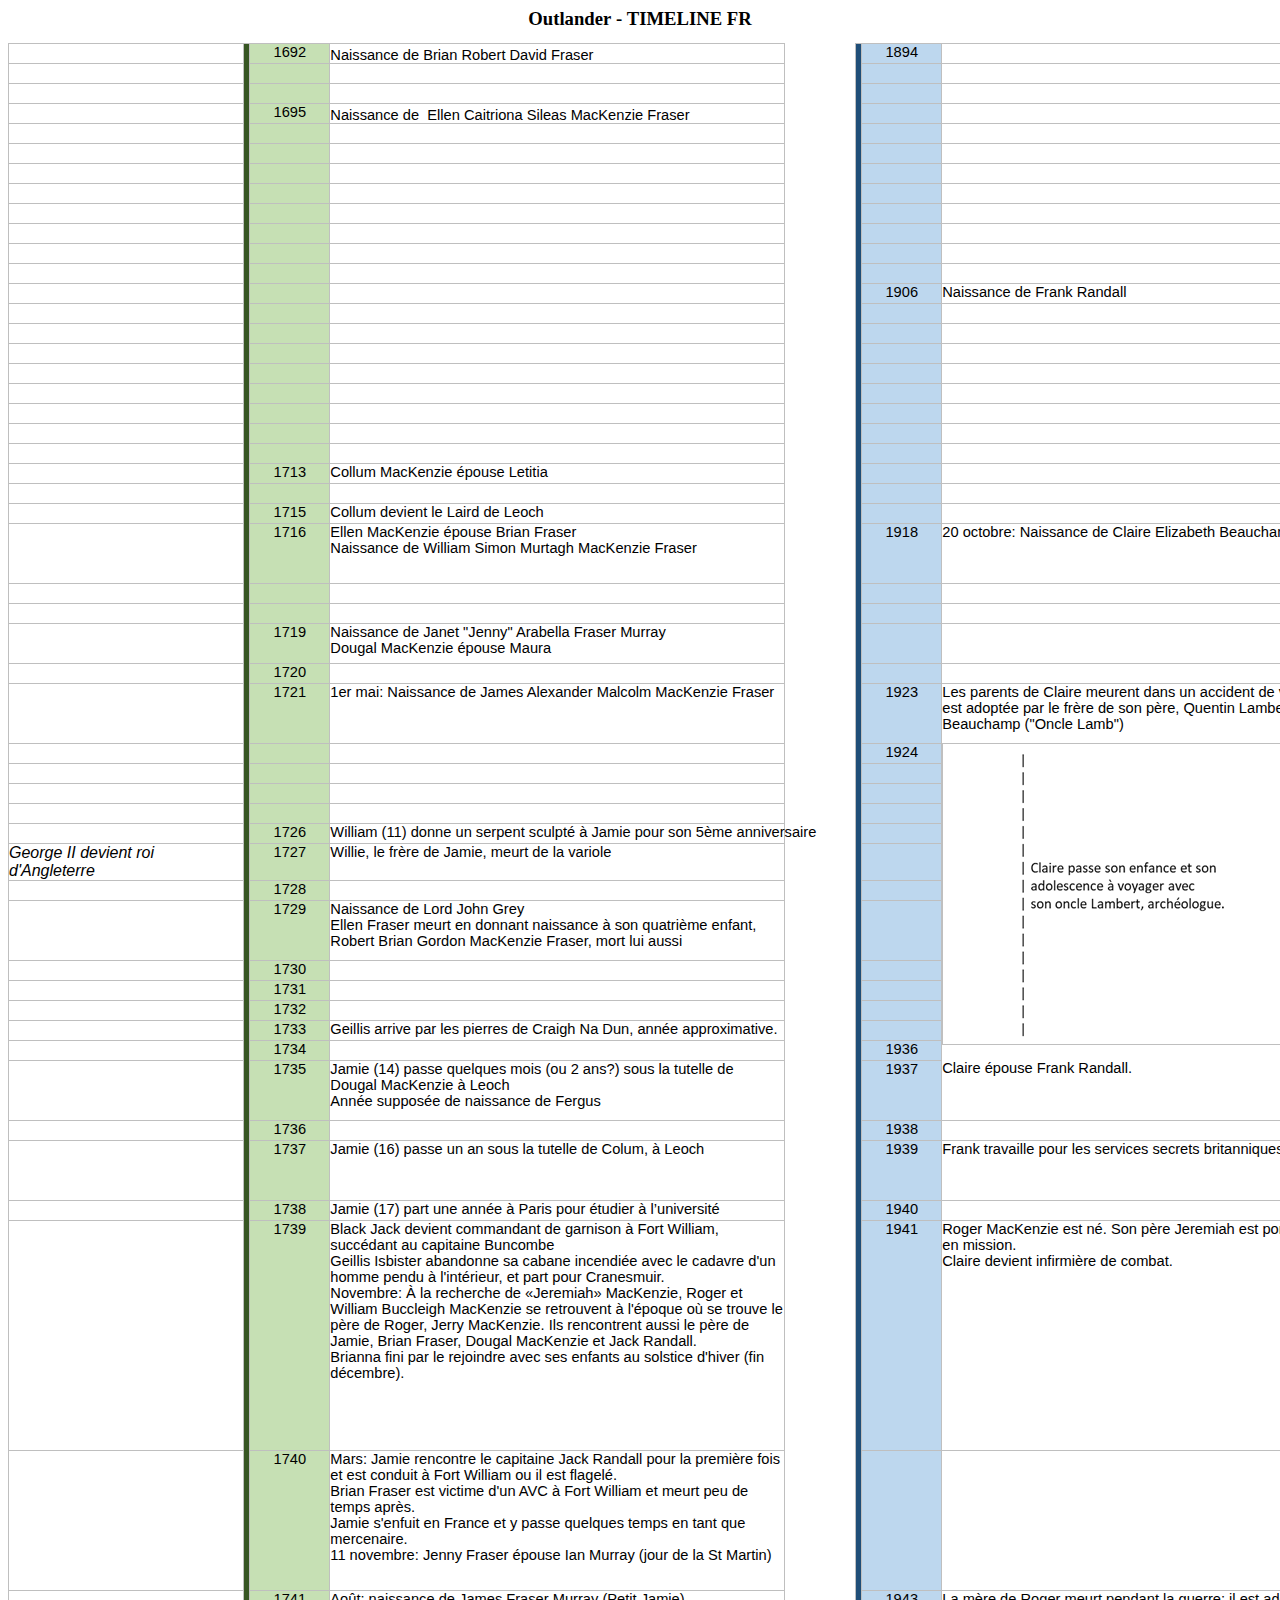
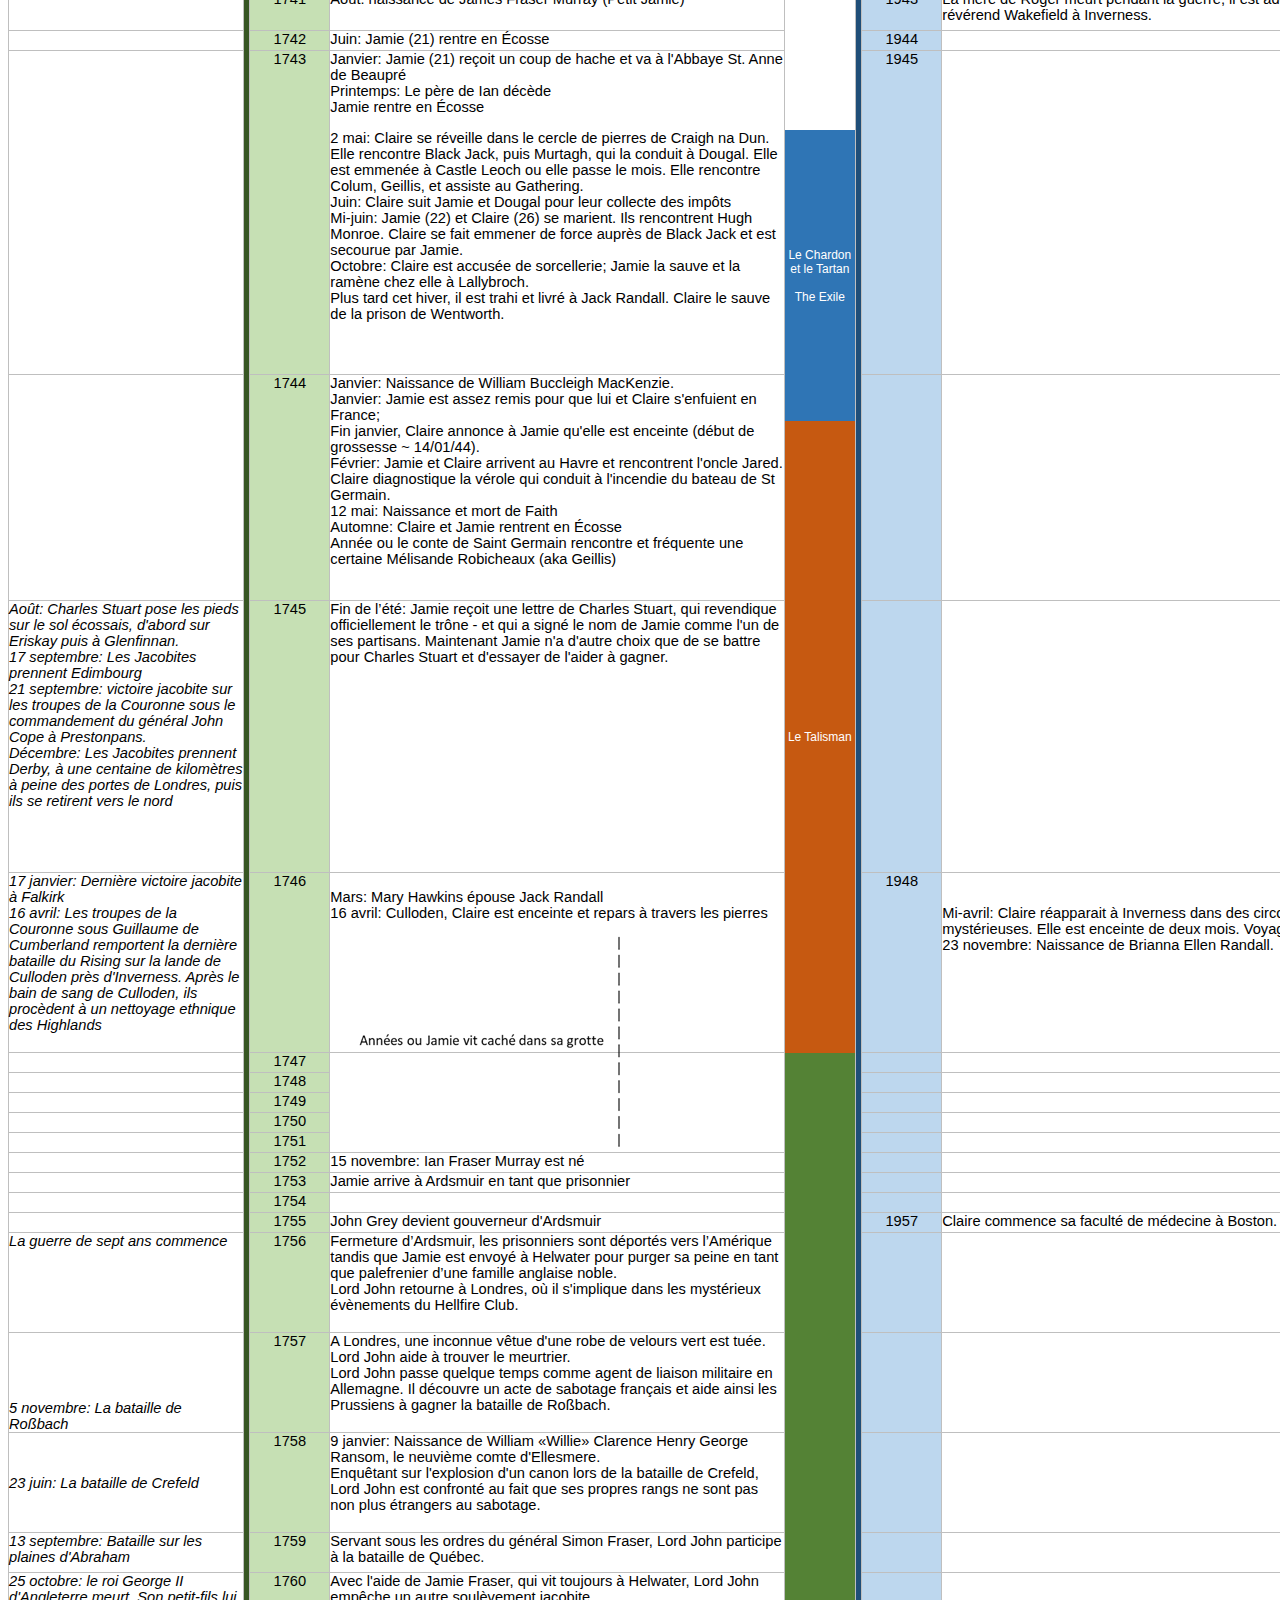
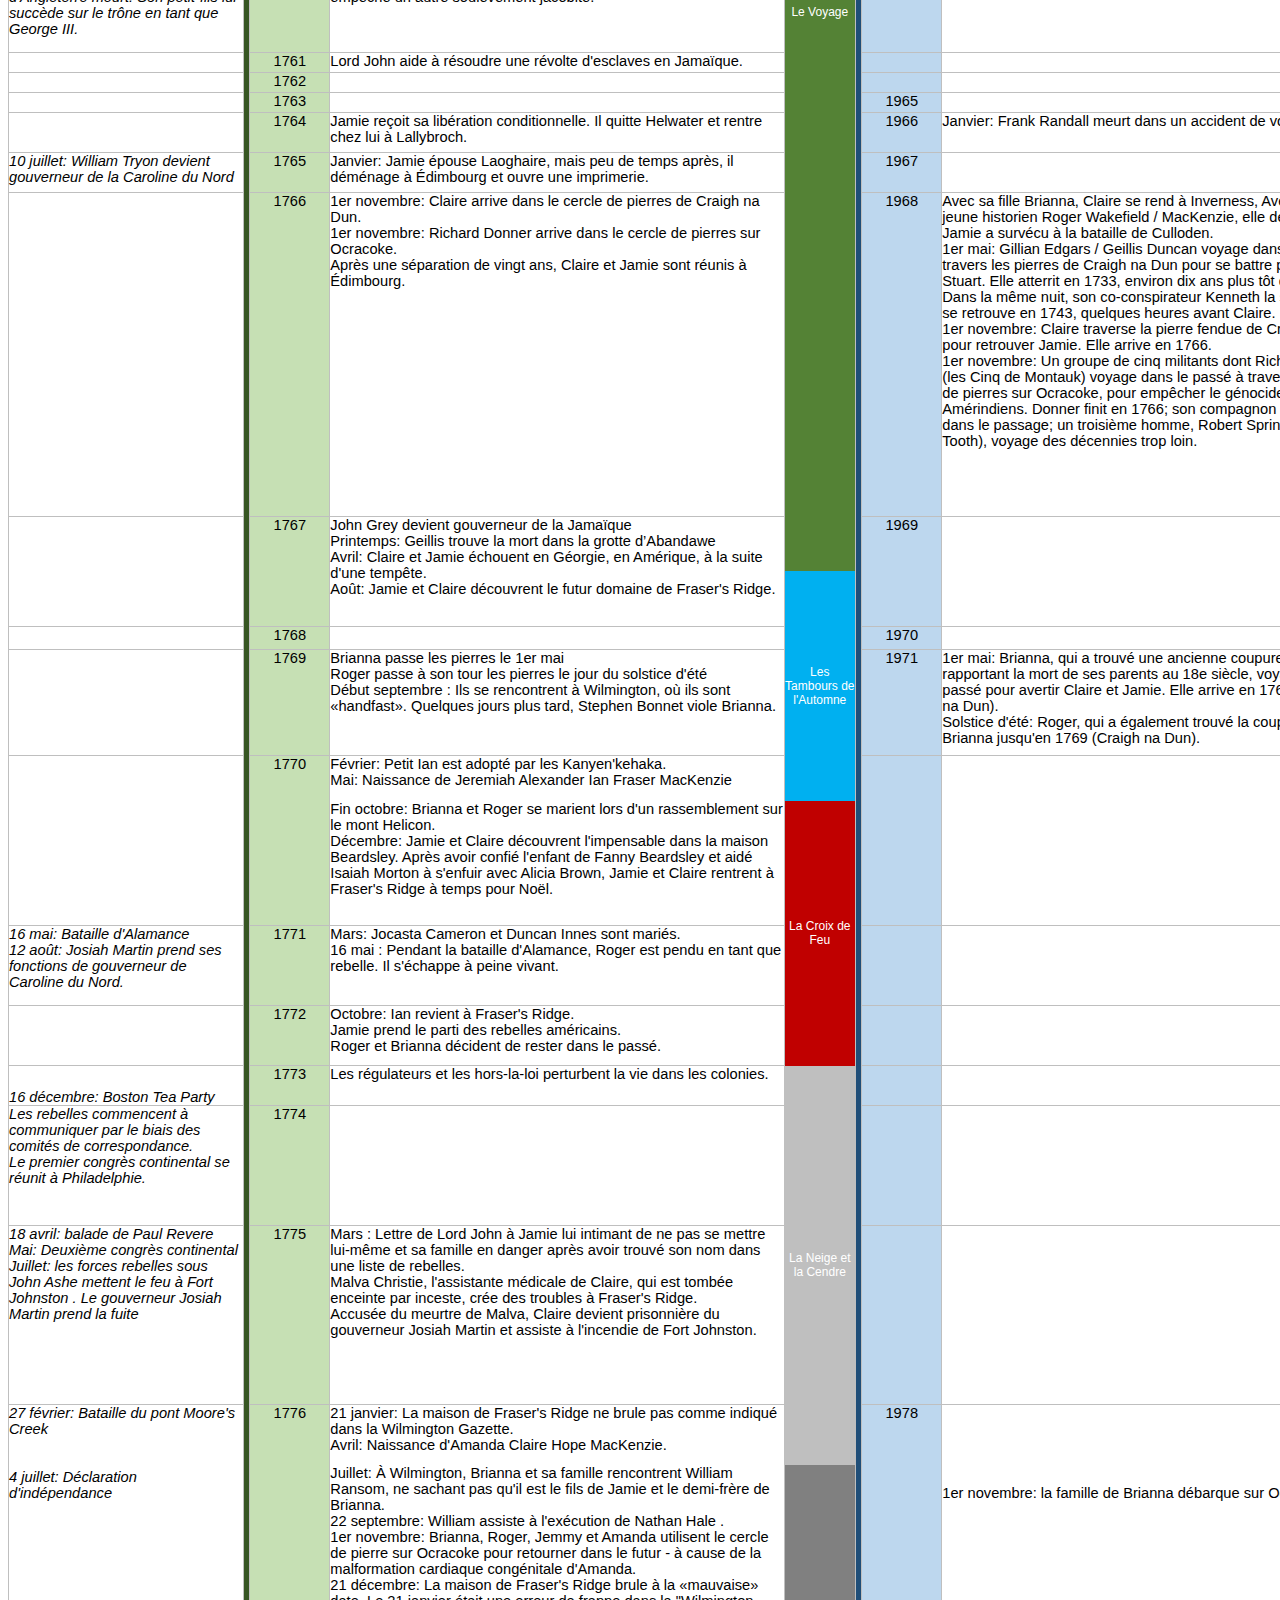
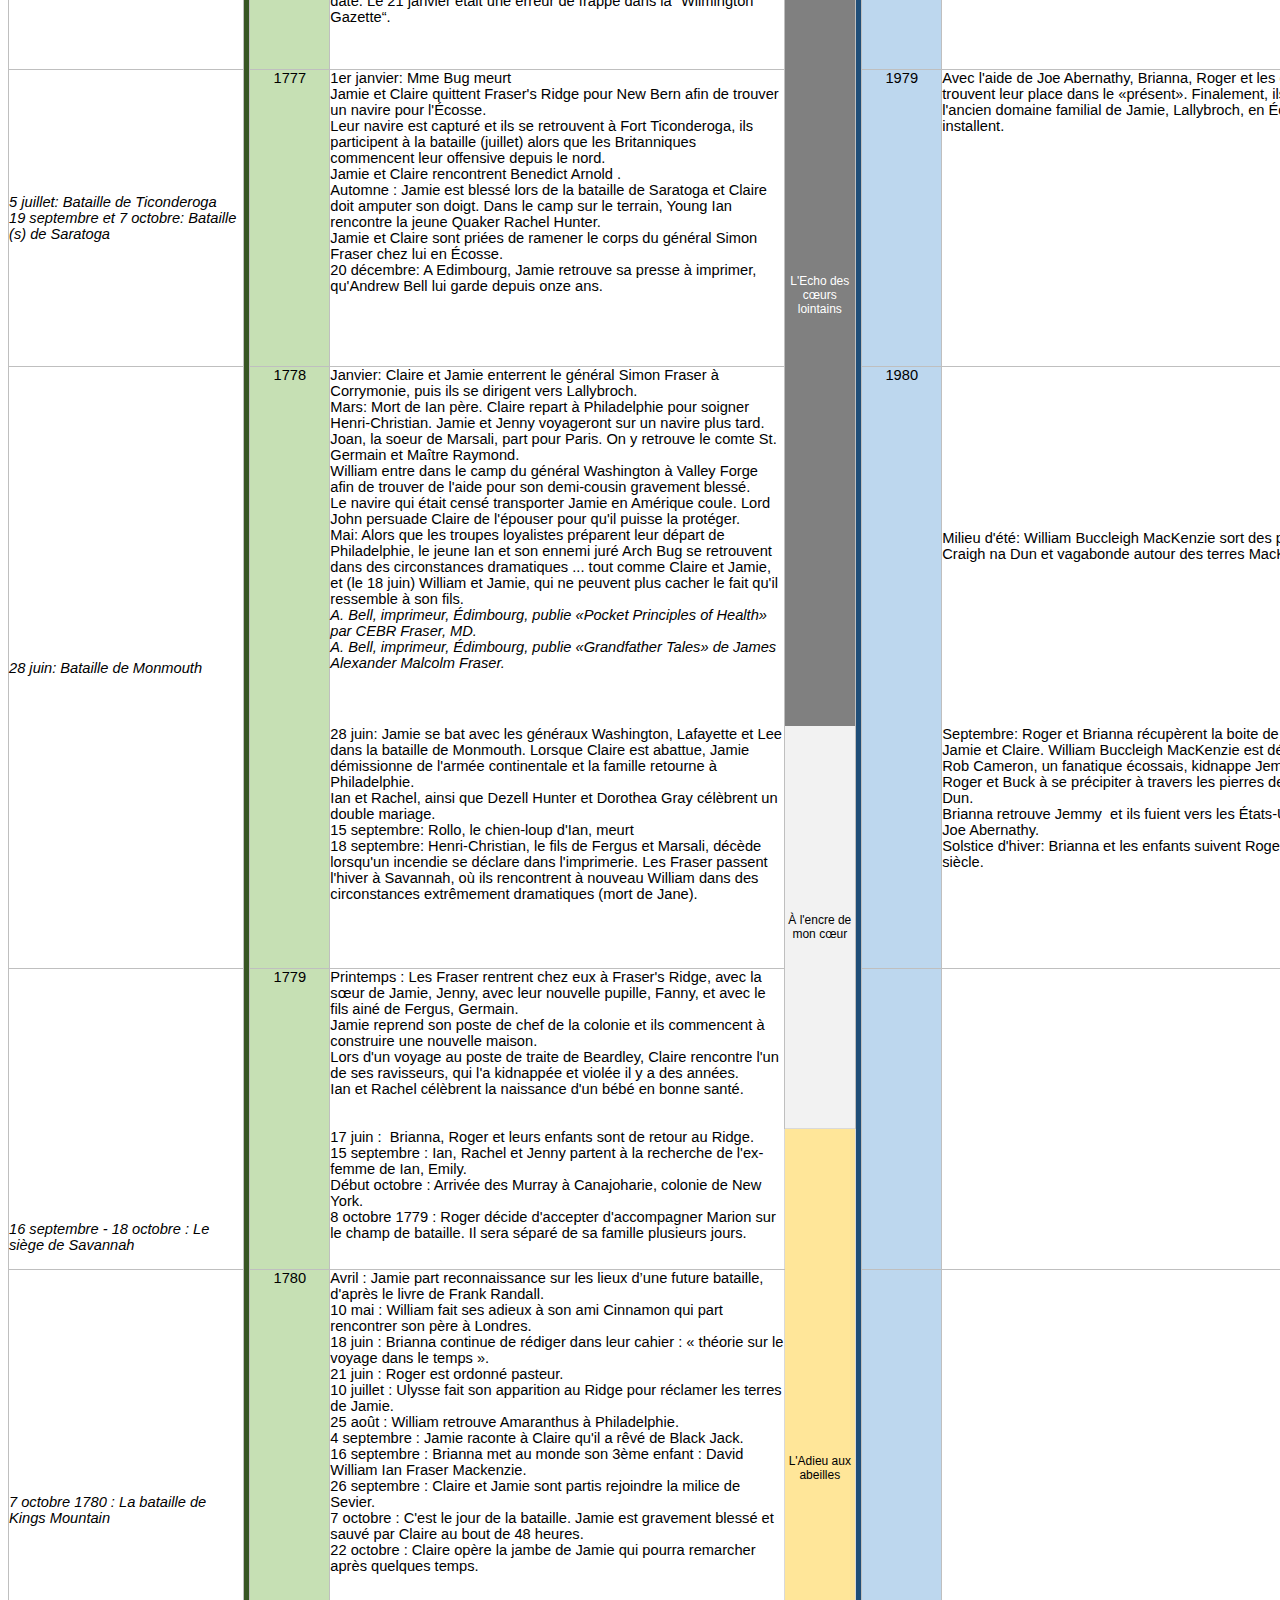
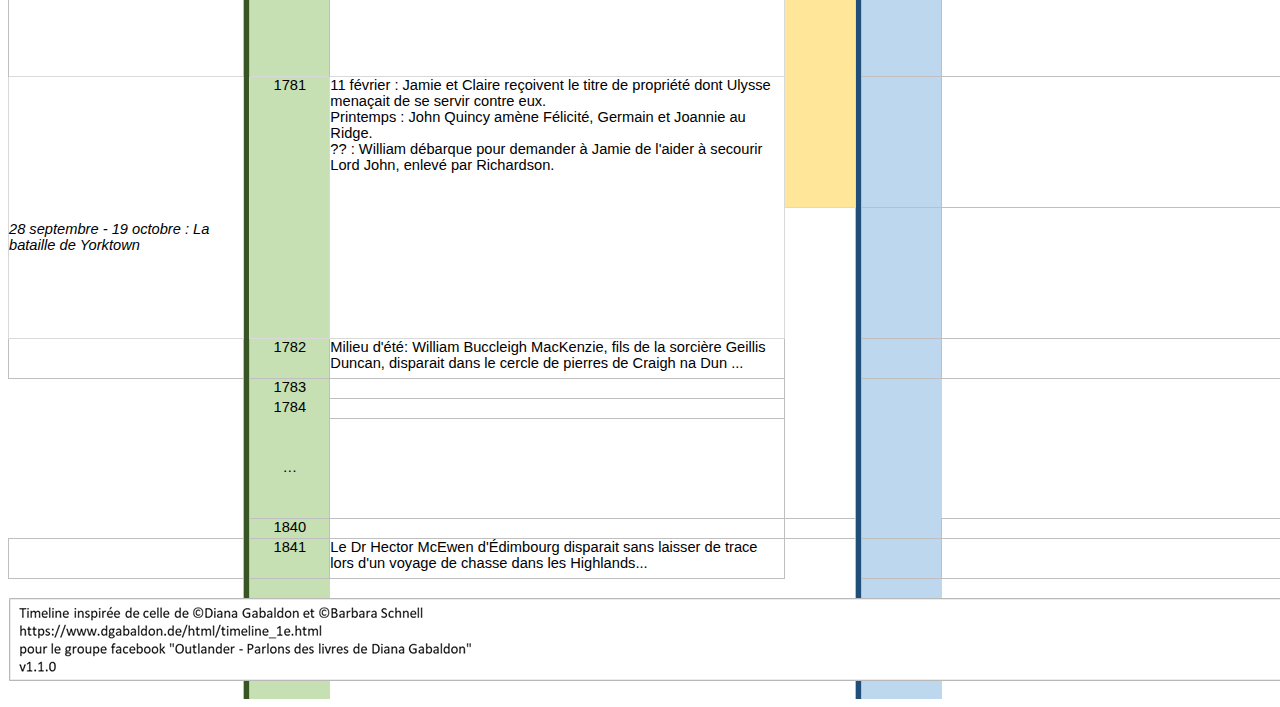
==== commit 2b289fdc: "[ADD] Bataille de Yorktown" ====
--- a/index.htm
+++ b/index.htm
@@ -4,7 +4,7 @@
 xmlns="http://www.w3.org/TR/REC-html40">
 
 <head>
-<meta http-equiv=Content-Type content="text/html; charset=windows-1252">
+<meta http-equiv=Content-Type content="text/html; charset=UTF-8">
 <meta name=ProgId content=Excel.Sheet>
 <meta name=Generator content="Microsoft Excel 15">
 <link rel=File-List href="index_fichiers/filelist.xml">
@@ -674,6 +674,116 @@
 	{padding:0px;
 	mso-ignore:padding;
 	color:black;
+	font-size:9.0pt;
+	font-weight:400;
+	font-style:normal;
+	text-decoration:none;
+	font-family:"Calibri Light", sans-serif;
+	mso-font-charset:0;
+	mso-number-format:General;
+	text-align:general;
+	vertical-align:top;
+	mso-background-source:auto;
+	mso-pattern:auto;
+	white-space:normal;}
+.xl9816616
+	{padding:0px;
+	mso-ignore:padding;
+	color:black;
+	font-size:11.0pt;
+	font-weight:400;
+	font-style:normal;
+	text-decoration:none;
+	font-family:"Calibri Light", sans-serif;
+	mso-font-charset:0;
+	mso-number-format:General;
+	text-align:general;
+	vertical-align:top;
+	border-top:none;
+	border-right:.5pt solid #BFBFBF;
+	border-bottom:.5pt solid #BFBFBF;
+	border-left:.5pt solid #BFBFBF;
+	background:white;
+	mso-pattern:black none;
+	white-space:nowrap;}
+.xl9916616
+	{padding:0px;
+	mso-ignore:padding;
+	color:black;
+	font-size:11.0pt;
+	font-weight:400;
+	font-style:normal;
+	text-decoration:none;
+	font-family:"Calibri Light", sans-serif;
+	mso-font-charset:0;
+	mso-number-format:General;
+	text-align:general;
+	vertical-align:top;
+	border-top:none;
+	border-right:.5pt solid #BFBFBF;
+	border-bottom:none;
+	border-left:.5pt solid #BFBFBF;
+	background:white;
+	mso-pattern:black none;
+	white-space:nowrap;}
+.xl10016616
+	{padding:0px;
+	mso-ignore:padding;
+	color:black;
+	font-size:11.0pt;
+	font-weight:400;
+	font-style:normal;
+	text-decoration:none;
+	font-family:"Calibri Light", sans-serif;
+	mso-font-charset:0;
+	mso-number-format:General;
+	text-align:general;
+	vertical-align:top;
+	border-top:.5pt solid #BFBFBF;
+	border-right:.5pt solid #BFBFBF;
+	border-bottom:none;
+	border-left:.5pt solid #BFBFBF;
+	background:white;
+	mso-pattern:black none;
+	white-space:nowrap;}
+.xl10116616
+	{padding:0px;
+	mso-ignore:padding;
+	color:black;
+	font-size:11.0pt;
+	font-weight:700;
+	font-style:normal;
+	text-decoration:none;
+	font-family:"Calibri Light", sans-serif;
+	mso-font-charset:0;
+	mso-number-format:General;
+	text-align:general;
+	vertical-align:top;
+	border:.5pt solid #BFBFBF;
+	background:white;
+	mso-pattern:black none;
+	white-space:nowrap;}
+.xl10216616
+	{padding:0px;
+	mso-ignore:padding;
+	color:black;
+	font-size:11.0pt;
+	font-weight:400;
+	font-style:normal;
+	text-decoration:none;
+	font-family:"Calibri Light", sans-serif;
+	mso-font-charset:0;
+	mso-number-format:General;
+	text-align:general;
+	vertical-align:top;
+	border:.5pt solid #BFBFBF;
+	background:white;
+	mso-pattern:black none;
+	white-space:nowrap;}
+.xl10316616
+	{padding:0px;
+	mso-ignore:padding;
+	color:black;
 	font-size:11.0pt;
 	font-weight:400;
 	font-style:normal;
@@ -682,183 +792,73 @@
 	mso-font-charset:0;
 	mso-number-format:General;
 	text-align:center;
+	vertical-align:top;
+	border-top:none;
+	border-right:.5pt solid #BFBFBF;
+	border-bottom:.5pt solid #BFBFBF;
+	border-left:none;
+	background:#C6E0B4;
+	mso-pattern:black none;
+	white-space:nowrap;}
+.xl10416616
+	{padding:0px;
+	mso-ignore:padding;
+	color:black;
+	font-size:11.0pt;
+	font-weight:400;
+	font-style:normal;
+	text-decoration:none;
+	font-family:Calibri, sans-serif;
+	mso-font-charset:0;
+	mso-number-format:General;
+	text-align:center;
+	vertical-align:top;
+	border:.5pt solid #BFBFBF;
+	background:#C6E0B4;
+	mso-pattern:black none;
+	white-space:nowrap;}
+.xl10516616
+	{padding:0px;
+	mso-ignore:padding;
+	color:black;
+	font-size:9.0pt;
+	font-weight:400;
+	font-style:normal;
+	text-decoration:none;
+	font-family:"Calibri Light", sans-serif;
+	mso-font-charset:0;
+	mso-number-format:General;
+	text-align:general;
+	vertical-align:top;
+	border:.5pt solid #BFBFBF;
+	mso-background-source:auto;
+	mso-pattern:auto;
+	white-space:nowrap;}
+.xl10616616
+	{padding:0px;
+	mso-ignore:padding;
+	color:black;
+	font-size:11.0pt;
+	font-weight:400;
+	font-style:italic;
+	text-decoration:none;
+	font-family:"Calibri Light", sans-serif;
+	mso-font-charset:0;
+	mso-number-format:General;
+	text-align:left;
 	vertical-align:top;
 	border-top:.5pt solid #BFBFBF;
 	border-right:none;
 	border-bottom:.5pt solid #BFBFBF;
-	border-left:none;
-	background:#C6E0B4;
-	mso-pattern:black none;
-	white-space:nowrap;}
-.xl9816616
-	{padding:0px;
-	mso-ignore:padding;
-	color:black;
-	font-size:9.0pt;
-	font-weight:400;
-	font-style:normal;
-	text-decoration:none;
-	font-family:"Calibri Light", sans-serif;
-	mso-font-charset:0;
-	mso-number-format:General;
-	text-align:general;
-	vertical-align:top;
+	border-left:.5pt solid #BFBFBF;
 	mso-background-source:auto;
 	mso-pattern:auto;
 	white-space:normal;}
-.xl9916616
-	{padding:0px;
-	mso-ignore:padding;
-	color:black;
-	font-size:11.0pt;
-	font-weight:400;
-	font-style:normal;
-	text-decoration:none;
-	font-family:"Calibri Light", sans-serif;
-	mso-font-charset:0;
-	mso-number-format:General;
-	text-align:general;
-	vertical-align:top;
-	border-top:none;
-	border-right:.5pt solid #BFBFBF;
-	border-bottom:.5pt solid #BFBFBF;
-	border-left:.5pt solid #BFBFBF;
-	background:white;
-	mso-pattern:black none;
-	white-space:nowrap;}
-.xl10016616
-	{padding:0px;
-	mso-ignore:padding;
-	color:black;
-	font-size:11.0pt;
-	font-weight:400;
-	font-style:normal;
-	text-decoration:none;
-	font-family:"Calibri Light", sans-serif;
-	mso-font-charset:0;
-	mso-number-format:General;
-	text-align:general;
-	vertical-align:top;
-	border-top:none;
-	border-right:.5pt solid #BFBFBF;
-	border-bottom:none;
-	border-left:.5pt solid #BFBFBF;
-	background:white;
-	mso-pattern:black none;
-	white-space:nowrap;}
-.xl10116616
-	{padding:0px;
-	mso-ignore:padding;
-	color:black;
-	font-size:11.0pt;
-	font-weight:400;
-	font-style:normal;
-	text-decoration:none;
-	font-family:"Calibri Light", sans-serif;
-	mso-font-charset:0;
-	mso-number-format:General;
-	text-align:general;
-	vertical-align:top;
-	border-top:.5pt solid #BFBFBF;
-	border-right:.5pt solid #BFBFBF;
-	border-bottom:none;
-	border-left:.5pt solid #BFBFBF;
-	background:white;
-	mso-pattern:black none;
-	white-space:nowrap;}
-.xl10216616
-	{padding:0px;
-	mso-ignore:padding;
-	color:black;
-	font-size:11.0pt;
-	font-weight:700;
-	font-style:normal;
-	text-decoration:none;
-	font-family:"Calibri Light", sans-serif;
-	mso-font-charset:0;
-	mso-number-format:General;
-	text-align:general;
-	vertical-align:top;
-	border:.5pt solid #BFBFBF;
-	background:white;
-	mso-pattern:black none;
-	white-space:nowrap;}
-.xl10316616
-	{padding:0px;
-	mso-ignore:padding;
-	color:black;
-	font-size:11.0pt;
-	font-weight:400;
-	font-style:normal;
-	text-decoration:none;
-	font-family:"Calibri Light", sans-serif;
-	mso-font-charset:0;
-	mso-number-format:General;
-	text-align:general;
-	vertical-align:top;
-	border:.5pt solid #BFBFBF;
-	background:white;
-	mso-pattern:black none;
-	white-space:nowrap;}
-.xl10416616
-	{padding:0px;
-	mso-ignore:padding;
-	color:black;
-	font-size:11.0pt;
-	font-weight:400;
-	font-style:normal;
-	text-decoration:none;
-	font-family:Calibri, sans-serif;
-	mso-font-charset:0;
-	mso-number-format:General;
-	text-align:center;
-	vertical-align:top;
-	border-top:none;
-	border-right:.5pt solid #BFBFBF;
-	border-bottom:.5pt solid #BFBFBF;
-	border-left:none;
-	background:#C6E0B4;
-	mso-pattern:black none;
-	white-space:nowrap;}
-.xl10516616
-	{padding:0px;
-	mso-ignore:padding;
-	color:black;
-	font-size:11.0pt;
-	font-weight:400;
-	font-style:normal;
-	text-decoration:none;
-	font-family:Calibri, sans-serif;
-	mso-font-charset:0;
-	mso-number-format:General;
-	text-align:center;
-	vertical-align:top;
-	border:.5pt solid #BFBFBF;
-	background:#C6E0B4;
-	mso-pattern:black none;
-	white-space:nowrap;}
-.xl10616616
-	{padding:0px;
-	mso-ignore:padding;
-	color:black;
-	font-size:9.0pt;
-	font-weight:400;
-	font-style:normal;
-	text-decoration:none;
-	font-family:"Calibri Light", sans-serif;
-	mso-font-charset:0;
-	mso-number-format:General;
-	text-align:general;
-	vertical-align:top;
-	border:.5pt solid #BFBFBF;
-	mso-background-source:auto;
-	mso-pattern:auto;
-	white-space:nowrap;}
 .xl10716616
 	{padding:0px;
 	mso-ignore:padding;
 	color:black;
-	font-size:11.0pt;
+	font-size:12.0pt;
 	font-weight:400;
 	font-style:italic;
 	text-decoration:none;
@@ -875,26 +875,6 @@
 	mso-pattern:auto;
 	white-space:normal;}
 .xl10816616
-	{padding:0px;
-	mso-ignore:padding;
-	color:black;
-	font-size:12.0pt;
-	font-weight:400;
-	font-style:italic;
-	text-decoration:none;
-	font-family:"Calibri Light", sans-serif;
-	mso-font-charset:0;
-	mso-number-format:General;
-	text-align:left;
-	vertical-align:top;
-	border-top:.5pt solid #BFBFBF;
-	border-right:none;
-	border-bottom:.5pt solid #BFBFBF;
-	border-left:.5pt solid #BFBFBF;
-	mso-background-source:auto;
-	mso-pattern:auto;
-	white-space:normal;}
-.xl10916616
 	{padding:0px;
 	mso-ignore:padding;
 	color:black;
@@ -914,7 +894,7 @@
 	mso-background-source:auto;
 	mso-pattern:auto;
 	white-space:normal;}
-.xl11016616
+.xl10916616
 	{padding:0px;
 	mso-ignore:padding;
 	color:black;
@@ -934,7 +914,7 @@
 	mso-background-source:auto;
 	mso-pattern:auto;
 	white-space:normal;}
-.xl11116616
+.xl11016616
 	{padding:0px;
 	mso-ignore:padding;
 	color:black;
@@ -950,7 +930,7 @@
 	mso-background-source:auto;
 	mso-pattern:auto;
 	white-space:normal;}
-.xl11216616
+.xl11116616
 	{padding:0px;
 	mso-ignore:padding;
 	color:black;
@@ -970,127 +950,7 @@
 	mso-background-source:auto;
 	mso-pattern:auto;
 	white-space:normal;}
-.xl11316616
-	{padding:0px;
-	mso-ignore:padding;
-	color:black;
-	font-size:11.0pt;
-	font-weight:400;
-	font-style:italic;
-	text-decoration:none;
-	font-family:"Calibri Light", sans-serif;
-	mso-font-charset:0;
-	mso-number-format:General;
-	text-align:left;
-	vertical-align:bottom;
-	border-top:.5pt solid #BFBFBF;
-	border-right:.5pt solid #BFBFBF;
-	border-bottom:none;
-	border-left:.5pt solid #BFBFBF;
-	mso-background-source:auto;
-	mso-pattern:auto;
-	white-space:normal;}
-.xl11416616
-	{padding:0px;
-	mso-ignore:padding;
-	color:black;
-	font-size:11.0pt;
-	font-weight:400;
-	font-style:italic;
-	text-decoration:none;
-	font-family:"Calibri Light", sans-serif;
-	mso-font-charset:0;
-	mso-number-format:General;
-	text-align:left;
-	vertical-align:bottom;
-	border-top:none;
-	border-right:.5pt solid #BFBFBF;
-	border-bottom:.5pt solid #BFBFBF;
-	border-left:.5pt solid #BFBFBF;
-	mso-background-source:auto;
-	mso-pattern:auto;
-	white-space:normal;}
-.xl11516616
-	{padding:0px;
-	mso-ignore:padding;
-	color:black;
-	font-size:11.0pt;
-	font-weight:400;
-	font-style:normal;
-	text-decoration:none;
-	font-family:Calibri, sans-serif;
-	mso-font-charset:0;
-	mso-number-format:General;
-	text-align:center;
-	vertical-align:top;
-	border-top:.5pt solid #BFBFBF;
-	border-right:none;
-	border-bottom:none;
-	border-left:.5pt solid #BFBFBF;
-	background:#C6E0B4;
-	mso-pattern:black none;
-	white-space:nowrap;}
-.xl11616616
-	{padding:0px;
-	mso-ignore:padding;
-	color:black;
-	font-size:11.0pt;
-	font-weight:400;
-	font-style:normal;
-	text-decoration:none;
-	font-family:Calibri, sans-serif;
-	mso-font-charset:0;
-	mso-number-format:General;
-	text-align:center;
-	vertical-align:top;
-	border-top:none;
-	border-right:none;
-	border-bottom:.5pt solid #BFBFBF;
-	border-left:.5pt solid #BFBFBF;
-	background:#C6E0B4;
-	mso-pattern:black none;
-	white-space:nowrap;}
-.xl11716616
-	{padding:0px;
-	mso-ignore:padding;
-	color:#BDD7EE;
-	font-size:11.0pt;
-	font-weight:400;
-	font-style:normal;
-	text-decoration:none;
-	font-family:Calibri, sans-serif;
-	mso-font-charset:0;
-	mso-number-format:General;
-	text-align:center;
-	vertical-align:top;
-	border-top:.5pt solid #BFBFBF;
-	border-right:.5pt solid #BFBFBF;
-	border-bottom:none;
-	border-left:.5pt solid #BFBFBF;
-	background:#BDD7EE;
-	mso-pattern:black none;
-	white-space:nowrap;}
-.xl11816616
-	{padding:0px;
-	mso-ignore:padding;
-	color:#BDD7EE;
-	font-size:11.0pt;
-	font-weight:400;
-	font-style:normal;
-	text-decoration:none;
-	font-family:Calibri, sans-serif;
-	mso-font-charset:0;
-	mso-number-format:General;
-	text-align:center;
-	vertical-align:top;
-	border-top:none;
-	border-right:.5pt solid #BFBFBF;
-	border-bottom:.5pt solid #BFBFBF;
-	border-left:.5pt solid #BFBFBF;
-	background:#BDD7EE;
-	mso-pattern:black none;
-	white-space:nowrap;}
-.xl11916616
+.xl11216616
 	{padding:0px;
 	mso-ignore:padding;
 	color:black;
@@ -1110,7 +970,7 @@
 	mso-background-source:auto;
 	mso-pattern:auto;
 	white-space:normal;}
-.xl12016616
+.xl11316616
 	{padding:0px;
 	mso-ignore:padding;
 	color:black;
@@ -1130,10 +990,10 @@
 	mso-background-source:auto;
 	mso-pattern:auto;
 	white-space:normal;}
-.xl12116616
-	{padding:0px;
-	mso-ignore:padding;
-	color:black;
+.xl11416616
+	{padding:0px;
+	mso-ignore:padding;
+	color:white;
 	font-size:9.0pt;
 	font-weight:400;
 	font-style:normal;
@@ -1147,10 +1007,410 @@
 	border-right:.5pt solid #BFBFBF;
 	border-bottom:none;
 	border-left:.5pt solid #BFBFBF;
-	background:#FFE699;
-	mso-pattern:black none;
+	background:gray;
+	mso-pattern:black none;
+	white-space:normal;}
+.xl11516616
+	{padding:0px;
+	mso-ignore:padding;
+	color:black;
+	font-size:11.0pt;
+	font-weight:400;
+	font-style:italic;
+	text-decoration:none;
+	font-family:"Calibri Light", sans-serif;
+	mso-font-charset:0;
+	mso-number-format:General;
+	text-align:left;
+	vertical-align:top;
+	border-top:.5pt solid #BFBFBF;
+	border-right:.5pt solid #BFBFBF;
+	border-bottom:none;
+	border-left:.5pt solid #BFBFBF;
+	mso-background-source:auto;
+	mso-pattern:auto;
+	white-space:normal;}
+.xl11616616
+	{padding:0px;
+	mso-ignore:padding;
+	color:black;
+	font-size:11.0pt;
+	font-weight:400;
+	font-style:italic;
+	text-decoration:none;
+	font-family:"Calibri Light", sans-serif;
+	mso-font-charset:0;
+	mso-number-format:General;
+	text-align:left;
+	vertical-align:top;
+	border-top:none;
+	border-right:.5pt solid #BFBFBF;
+	border-bottom:.5pt solid #BFBFBF;
+	border-left:.5pt solid #BFBFBF;
+	mso-background-source:auto;
+	mso-pattern:auto;
+	white-space:normal;}
+.xl11716616
+	{padding:0px;
+	mso-ignore:padding;
+	color:black;
+	font-size:11.0pt;
+	font-weight:400;
+	font-style:normal;
+	text-decoration:none;
+	font-family:Calibri, sans-serif;
+	mso-font-charset:0;
+	mso-number-format:General;
+	text-align:center;
+	vertical-align:top;
+	border-top:.5pt solid #BFBFBF;
+	border-right:.5pt solid #BFBFBF;
+	border-bottom:none;
+	border-left:.5pt solid #BFBFBF;
+	background:#C6E0B4;
+	mso-pattern:black none;
+	white-space:nowrap;}
+.xl11816616
+	{padding:0px;
+	mso-ignore:padding;
+	color:black;
+	font-size:11.0pt;
+	font-weight:400;
+	font-style:normal;
+	text-decoration:none;
+	font-family:Calibri, sans-serif;
+	mso-font-charset:0;
+	mso-number-format:General;
+	text-align:center;
+	vertical-align:top;
+	border-top:none;
+	border-right:.5pt solid #BFBFBF;
+	border-bottom:.5pt solid #BFBFBF;
+	border-left:.5pt solid #BFBFBF;
+	background:#C6E0B4;
+	mso-pattern:black none;
+	white-space:nowrap;}
+.xl11916616
+	{padding:0px;
+	mso-ignore:padding;
+	color:black;
+	font-size:11.0pt;
+	font-weight:400;
+	font-style:normal;
+	text-decoration:none;
+	font-family:Calibri, sans-serif;
+	mso-font-charset:0;
+	mso-number-format:General;
+	text-align:center;
+	vertical-align:top;
+	border-top:.5pt solid #BFBFBF;
+	border-right:.5pt solid #BFBFBF;
+	border-bottom:none;
+	border-left:.5pt solid #BFBFBF;
+	background:#BDD7EE;
+	mso-pattern:black none;
+	white-space:nowrap;}
+.xl12016616
+	{padding:0px;
+	mso-ignore:padding;
+	color:black;
+	font-size:11.0pt;
+	font-weight:400;
+	font-style:normal;
+	text-decoration:none;
+	font-family:Calibri, sans-serif;
+	mso-font-charset:0;
+	mso-number-format:General;
+	text-align:center;
+	vertical-align:top;
+	border-top:none;
+	border-right:.5pt solid #BFBFBF;
+	border-bottom:.5pt solid #BFBFBF;
+	border-left:.5pt solid #BFBFBF;
+	background:#BDD7EE;
+	mso-pattern:black none;
+	white-space:nowrap;}
+.xl12116616
+	{padding:0px;
+	mso-ignore:padding;
+	color:black;
+	font-size:11.0pt;
+	font-weight:400;
+	font-style:italic;
+	text-decoration:none;
+	font-family:"Calibri Light", sans-serif;
+	mso-font-charset:0;
+	mso-number-format:General;
+	text-align:general;
+	vertical-align:middle;
+	border-top:.5pt solid #BFBFBF;
+	border-right:.5pt solid #BFBFBF;
+	border-bottom:none;
+	border-left:.5pt solid #BFBFBF;
+	mso-background-source:auto;
+	mso-pattern:auto;
 	white-space:normal;}
 .xl12216616
+	{padding:0px;
+	mso-ignore:padding;
+	color:black;
+	font-size:11.0pt;
+	font-weight:400;
+	font-style:italic;
+	text-decoration:none;
+	font-family:"Calibri Light", sans-serif;
+	mso-font-charset:0;
+	mso-number-format:General;
+	text-align:general;
+	vertical-align:middle;
+	border-top:none;
+	border-right:.5pt solid #BFBFBF;
+	border-bottom:.5pt solid #BFBFBF;
+	border-left:.5pt solid #BFBFBF;
+	mso-background-source:auto;
+	mso-pattern:auto;
+	white-space:normal;}
+.xl12316616
+	{padding:0px;
+	mso-ignore:padding;
+	color:white;
+	font-size:9.0pt;
+	font-weight:400;
+	font-style:normal;
+	text-decoration:none;
+	font-family:"Calibri Light", sans-serif;
+	mso-font-charset:0;
+	mso-number-format:General;
+	text-align:center;
+	vertical-align:middle;
+	border-top:none;
+	border-right:.5pt solid #BFBFBF;
+	border-bottom:none;
+	border-left:.5pt solid #BFBFBF;
+	background:#2F75B5;
+	mso-pattern:black none;
+	white-space:normal;}
+.xl12416616
+	{padding:0px;
+	mso-ignore:padding;
+	color:black;
+	font-size:9.0pt;
+	font-weight:400;
+	font-style:normal;
+	text-decoration:none;
+	font-family:"Calibri Light", sans-serif;
+	mso-font-charset:0;
+	mso-number-format:General;
+	text-align:center;
+	vertical-align:middle;
+	border-top:none;
+	border-right:.5pt solid #BFBFBF;
+	border-bottom:none;
+	border-left:.5pt solid #BFBFBF;
+	background:#F2F2F2;
+	mso-pattern:black none;
+	white-space:normal;}
+.xl12516616
+	{padding:0px;
+	mso-ignore:padding;
+	color:black;
+	font-size:9.0pt;
+	font-weight:400;
+	font-style:normal;
+	text-decoration:none;
+	font-family:"Calibri Light", sans-serif;
+	mso-font-charset:0;
+	mso-number-format:General;
+	text-align:center;
+	vertical-align:middle;
+	border-top:none;
+	border-right:.5pt solid #BFBFBF;
+	border-bottom:none;
+	border-left:none;
+	background:#F2F2F2;
+	mso-pattern:black none;
+	white-space:normal;}
+.xl12616616
+	{padding:0px;
+	mso-ignore:padding;
+	color:white;
+	font-size:9.0pt;
+	font-weight:400;
+	font-style:normal;
+	text-decoration:none;
+	font-family:"Calibri Light", sans-serif;
+	mso-font-charset:0;
+	mso-number-format:General;
+	text-align:center;
+	vertical-align:middle;
+	border-top:none;
+	border-right:.5pt solid #BFBFBF;
+	border-bottom:none;
+	border-left:.5pt solid #BFBFBF;
+	background:#BFBFBF;
+	mso-pattern:black none;
+	white-space:normal;}
+.xl12716616
+	{padding:0px;
+	mso-ignore:padding;
+	color:black;
+	font-size:11.0pt;
+	font-weight:400;
+	font-style:italic;
+	text-decoration:none;
+	font-family:"Calibri Light", sans-serif;
+	mso-font-charset:0;
+	mso-number-format:General;
+	text-align:left;
+	vertical-align:middle;
+	border-top:.5pt solid #BFBFBF;
+	border-right:.5pt solid #BFBFBF;
+	border-bottom:none;
+	border-left:.5pt solid #BFBFBF;
+	mso-background-source:auto;
+	mso-pattern:auto;
+	white-space:normal;}
+.xl12816616
+	{padding:0px;
+	mso-ignore:padding;
+	color:black;
+	font-size:11.0pt;
+	font-weight:400;
+	font-style:italic;
+	text-decoration:none;
+	font-family:"Calibri Light", sans-serif;
+	mso-font-charset:0;
+	mso-number-format:General;
+	text-align:left;
+	vertical-align:middle;
+	border-top:none;
+	border-right:.5pt solid #BFBFBF;
+	border-bottom:.5pt solid #BFBFBF;
+	border-left:.5pt solid #BFBFBF;
+	mso-background-source:auto;
+	mso-pattern:auto;
+	white-space:normal;}
+.xl12916616
+	{padding:0px;
+	mso-ignore:padding;
+	color:#BDD7EE;
+	font-size:11.0pt;
+	font-weight:400;
+	font-style:normal;
+	text-decoration:none;
+	font-family:Calibri, sans-serif;
+	mso-font-charset:0;
+	mso-number-format:General;
+	text-align:center;
+	vertical-align:top;
+	border-top:.5pt solid #BFBFBF;
+	border-right:.5pt solid #BFBFBF;
+	border-bottom:none;
+	border-left:.5pt solid #BFBFBF;
+	background:#BDD7EE;
+	mso-pattern:black none;
+	white-space:nowrap;}
+.xl13016616
+	{padding:0px;
+	mso-ignore:padding;
+	color:#BDD7EE;
+	font-size:11.0pt;
+	font-weight:400;
+	font-style:normal;
+	text-decoration:none;
+	font-family:Calibri, sans-serif;
+	mso-font-charset:0;
+	mso-number-format:General;
+	text-align:center;
+	vertical-align:top;
+	border-top:none;
+	border-right:.5pt solid #BFBFBF;
+	border-bottom:.5pt solid #BFBFBF;
+	border-left:.5pt solid #BFBFBF;
+	background:#BDD7EE;
+	mso-pattern:black none;
+	white-space:nowrap;}
+.xl13116616
+	{padding:0px;
+	mso-ignore:padding;
+	color:white;
+	font-size:9.0pt;
+	font-weight:400;
+	font-style:normal;
+	text-decoration:none;
+	font-family:"Calibri Light", sans-serif;
+	mso-font-charset:0;
+	mso-number-format:General;
+	text-align:center;
+	vertical-align:middle;
+	border-top:none;
+	border-right:.5pt solid #BFBFBF;
+	border-bottom:none;
+	border-left:.5pt solid #BFBFBF;
+	background:#00B0F0;
+	mso-pattern:black none;
+	white-space:normal;}
+.xl13216616
+	{padding:0px;
+	mso-ignore:padding;
+	color:white;
+	font-size:9.0pt;
+	font-weight:400;
+	font-style:normal;
+	text-decoration:none;
+	font-family:"Calibri Light", sans-serif;
+	mso-font-charset:0;
+	mso-number-format:General;
+	text-align:center;
+	vertical-align:middle;
+	border-top:none;
+	border-right:.5pt solid #BFBFBF;
+	border-bottom:none;
+	border-left:.5pt solid #BFBFBF;
+	background:#C00000;
+	mso-pattern:black none;
+	white-space:normal;}
+.xl13316616
+	{padding:0px;
+	mso-ignore:padding;
+	color:white;
+	font-size:9.0pt;
+	font-weight:400;
+	font-style:normal;
+	text-decoration:none;
+	font-family:"Calibri Light", sans-serif;
+	mso-font-charset:0;
+	mso-number-format:General;
+	text-align:center;
+	vertical-align:middle;
+	border-top:none;
+	border-right:.5pt solid #BFBFBF;
+	border-bottom:none;
+	border-left:.5pt solid #BFBFBF;
+	background:#C65911;
+	mso-pattern:black none;
+	white-space:normal;}
+.xl13416616
+	{padding:0px;
+	mso-ignore:padding;
+	color:white;
+	font-size:9.0pt;
+	font-weight:400;
+	font-style:normal;
+	text-decoration:none;
+	font-family:"Calibri Light", sans-serif;
+	mso-font-charset:0;
+	mso-number-format:General;
+	text-align:center;
+	vertical-align:middle;
+	border-top:none;
+	border-right:.5pt solid #BFBFBF;
+	border-bottom:none;
+	border-left:.5pt solid #BFBFBF;
+	background:#548235;
+	mso-pattern:black none;
+	white-space:nowrap;}
+.xl13516616
 	{padding:0px;
 	mso-ignore:padding;
 	color:black;
@@ -1167,7 +1427,7 @@
 	background:white;
 	mso-pattern:black none;
 	white-space:normal;}
-.xl12316616
+.xl13616616
 	{padding:0px;
 	mso-ignore:padding;
 	color:black;
@@ -1187,7 +1447,7 @@
 	background:white;
 	mso-pattern:black none;
 	white-space:nowrap;}
-.xl12416616
+.xl13716616
 	{padding:0px;
 	mso-ignore:padding;
 	color:black;
@@ -1207,7 +1467,7 @@
 	background:white;
 	mso-pattern:black none;
 	white-space:nowrap;}
-.xl12516616
+.xl13816616
 	{padding:0px;
 	mso-ignore:padding;
 	color:black;
@@ -1227,7 +1487,27 @@
 	background:white;
 	mso-pattern:black none;
 	white-space:nowrap;}
-.xl12616616
+.xl13916616
+	{padding:0px;
+	mso-ignore:padding;
+	color:black;
+	font-size:11.0pt;
+	font-weight:400;
+	font-style:normal;
+	text-decoration:none;
+	font-family:Calibri, sans-serif;
+	mso-font-charset:0;
+	mso-number-format:General;
+	text-align:center;
+	vertical-align:bottom;
+	border-top:none;
+	border-right:.5pt solid #BFBFBF;
+	border-bottom:none;
+	border-left:.5pt solid #BFBFBF;
+	background:#1F4E78;
+	mso-pattern:black none;
+	white-space:normal;}
+.xl14016616
 	{padding:0px;
 	mso-ignore:padding;
 	color:black;
@@ -1239,7 +1519,7 @@
 	mso-font-charset:0;
 	mso-number-format:General;
 	text-align:left;
-	vertical-align:top;
+	vertical-align:bottom;
 	border-top:.5pt solid #BFBFBF;
 	border-right:.5pt solid #BFBFBF;
 	border-bottom:none;
@@ -1247,7 +1527,7 @@
 	mso-background-source:auto;
 	mso-pattern:auto;
 	white-space:normal;}
-.xl12716616
+.xl14116616
 	{padding:0px;
 	mso-ignore:padding;
 	color:black;
@@ -1259,7 +1539,7 @@
 	mso-font-charset:0;
 	mso-number-format:General;
 	text-align:left;
-	vertical-align:top;
+	vertical-align:bottom;
 	border-top:none;
 	border-right:.5pt solid #BFBFBF;
 	border-bottom:.5pt solid #BFBFBF;
@@ -1267,7 +1547,7 @@
 	mso-background-source:auto;
 	mso-pattern:auto;
 	white-space:normal;}
-.xl12816616
+.xl14216616
 	{padding:0px;
 	mso-ignore:padding;
 	color:black;
@@ -1281,13 +1561,13 @@
 	text-align:center;
 	vertical-align:top;
 	border-top:.5pt solid #BFBFBF;
-	border-right:.5pt solid #BFBFBF;
+	border-right:none;
 	border-bottom:none;
 	border-left:.5pt solid #BFBFBF;
 	background:#C6E0B4;
 	mso-pattern:black none;
 	white-space:nowrap;}
-.xl12916616
+.xl14316616
 	{padding:0px;
 	mso-ignore:padding;
 	color:black;
@@ -1301,36 +1581,16 @@
 	text-align:center;
 	vertical-align:top;
 	border-top:none;
-	border-right:.5pt solid #BFBFBF;
+	border-right:none;
 	border-bottom:.5pt solid #BFBFBF;
 	border-left:.5pt solid #BFBFBF;
 	background:#C6E0B4;
 	mso-pattern:black none;
 	white-space:nowrap;}
-.xl13016616
-	{padding:0px;
-	mso-ignore:padding;
-	color:black;
-	font-size:11.0pt;
-	font-weight:400;
-	font-style:normal;
-	text-decoration:none;
-	font-family:Calibri, sans-serif;
-	mso-font-charset:0;
-	mso-number-format:General;
-	text-align:center;
-	vertical-align:bottom;
-	border-top:none;
-	border-right:.5pt solid #BFBFBF;
-	border-bottom:none;
-	border-left:.5pt solid #BFBFBF;
-	background:#1F4E78;
-	mso-pattern:black none;
-	white-space:normal;}
-.xl13116616
-	{padding:0px;
-	mso-ignore:padding;
-	color:white;
+.xl14416616
+	{padding:0px;
+	mso-ignore:padding;
+	color:black;
 	font-size:9.0pt;
 	font-weight:400;
 	font-style:normal;
@@ -1340,74 +1600,146 @@
 	mso-number-format:General;
 	text-align:center;
 	vertical-align:middle;
-	border-top:none;
-	border-right:.5pt solid #BFBFBF;
-	border-bottom:none;
-	border-left:.5pt solid #BFBFBF;
-	background:#C65911;
-	mso-pattern:black none;
-	white-space:normal;}
-.xl13216616
-	{padding:0px;
-	mso-ignore:padding;
-	color:black;
-	font-size:11.0pt;
-	font-weight:400;
-	font-style:normal;
-	text-decoration:none;
-	font-family:Calibri, sans-serif;
-	mso-font-charset:0;
-	mso-number-format:General;
-	text-align:center;
-	vertical-align:top;
-	border-top:.5pt solid #BFBFBF;
-	border-right:.5pt solid #BFBFBF;
-	border-bottom:none;
-	border-left:.5pt solid #BFBFBF;
-	background:#BDD7EE;
-	mso-pattern:black none;
-	white-space:nowrap;}
-.xl13316616
-	{padding:0px;
-	mso-ignore:padding;
-	color:black;
-	font-size:11.0pt;
-	font-weight:400;
-	font-style:normal;
-	text-decoration:none;
-	font-family:Calibri, sans-serif;
-	mso-font-charset:0;
-	mso-number-format:General;
-	text-align:center;
-	vertical-align:top;
-	border-top:none;
-	border-right:.5pt solid #BFBFBF;
-	border-bottom:.5pt solid #BFBFBF;
-	border-left:.5pt solid #BFBFBF;
-	background:#BDD7EE;
-	mso-pattern:black none;
-	white-space:nowrap;}
-.xl13416616
-	{padding:0px;
-	mso-ignore:padding;
-	color:black;
-	font-size:11.0pt;
-	font-weight:400;
-	font-style:italic;
-	text-decoration:none;
-	font-family:"Calibri Light", sans-serif;
-	mso-font-charset:0;
-	mso-number-format:General;
-	text-align:general;
-	vertical-align:middle;
-	border-top:.5pt solid #BFBFBF;
-	border-right:.5pt solid #BFBFBF;
-	border-bottom:none;
-	border-left:.5pt solid #BFBFBF;
 	mso-background-source:auto;
 	mso-pattern:auto;
 	white-space:normal;}
-.xl13516616
+.xl14516616
+	{padding:0px;
+	mso-ignore:padding;
+	color:black;
+	font-size:11.0pt;
+	font-weight:400;
+	font-style:normal;
+	text-decoration:none;
+	font-family:"Calibri Light", sans-serif;
+	mso-font-charset:0;
+	mso-number-format:General;
+	text-align:general;
+	vertical-align:top;
+	border-top:none;
+	border-right:none;
+	border-bottom:none;
+	border-left:.5pt solid #BFBFBF;
+	background:white;
+	mso-pattern:black none;
+	white-space:normal;}
+.xl14616616
+	{padding:0px;
+	mso-ignore:padding;
+	color:black;
+	font-size:11.0pt;
+	font-weight:400;
+	font-style:normal;
+	text-decoration:none;
+	font-family:"Calibri Light", sans-serif;
+	mso-font-charset:0;
+	mso-number-format:General;
+	text-align:general;
+	vertical-align:top;
+	border-top:none;
+	border-right:.5pt solid #D9D9D9;
+	border-bottom:.5pt solid #D9D9D9;
+	border-left:none;
+	background:white;
+	mso-pattern:black none;
+	white-space:normal;}
+.xl14716616
+	{padding:0px;
+	mso-ignore:padding;
+	color:black;
+	font-size:11.0pt;
+	font-weight:400;
+	font-style:normal;
+	text-decoration:none;
+	font-family:Calibri, sans-serif;
+	mso-font-charset:0;
+	mso-number-format:General;
+	text-align:center;
+	vertical-align:top;
+	border-top:.5pt solid #BFBFBF;
+	border-right:.5pt solid #BFBFBF;
+	border-bottom:none;
+	border-left:none;
+	background:#C6E0B4;
+	mso-pattern:black none;
+	white-space:nowrap;}
+.xl14816616
+	{padding:0px;
+	mso-ignore:padding;
+	color:black;
+	font-size:11.0pt;
+	font-weight:400;
+	font-style:normal;
+	text-decoration:none;
+	font-family:Calibri, sans-serif;
+	mso-font-charset:0;
+	mso-number-format:General;
+	text-align:center;
+	vertical-align:top;
+	border-top:none;
+	border-right:none;
+	border-bottom:.5pt solid #BFBFBF;
+	border-left:none;
+	background:#C6E0B4;
+	mso-pattern:black none;
+	white-space:nowrap;}
+.xl14916616
+	{padding:0px;
+	mso-ignore:padding;
+	color:black;
+	font-size:11.0pt;
+	font-weight:400;
+	font-style:normal;
+	text-decoration:none;
+	font-family:Calibri, sans-serif;
+	mso-font-charset:0;
+	mso-number-format:General;
+	text-align:center;
+	vertical-align:top;
+	border-top:.5pt solid #D9D9D9;
+	border-right:.5pt solid #D9D9D9;
+	border-bottom:none;
+	border-left:.5pt solid #D9D9D9;
+	background:#C6E0B4;
+	mso-pattern:black none;
+	white-space:nowrap;}
+.xl15016616
+	{padding:0px;
+	mso-ignore:padding;
+	color:black;
+	font-size:11.0pt;
+	font-weight:400;
+	font-style:normal;
+	text-decoration:none;
+	font-family:Calibri, sans-serif;
+	mso-font-charset:0;
+	mso-number-format:General;
+	text-align:center;
+	vertical-align:top;
+	border-top:none;
+	border-right:.5pt solid #D9D9D9;
+	border-bottom:.5pt solid #D9D9D9;
+	border-left:.5pt solid #D9D9D9;
+	background:#C6E0B4;
+	mso-pattern:black none;
+	white-space:nowrap;}
+.xl15116616
+	{padding:0px;
+	mso-ignore:padding;
+	color:black;
+	font-size:11.0pt;
+	font-weight:400;
+	font-style:normal;
+	text-decoration:none;
+	font-family:Calibri, sans-serif;
+	mso-font-charset:0;
+	mso-number-format:General;
+	text-align:general;
+	vertical-align:bottom;
+	background:#375623;
+	mso-pattern:black none;
+	white-space:nowrap;}
+.xl15216616
 	{padding:0px;
 	mso-ignore:padding;
 	color:black;
@@ -1418,19 +1750,139 @@
 	font-family:"Calibri Light", sans-serif;
 	mso-font-charset:0;
 	mso-number-format:General;
-	text-align:general;
-	vertical-align:middle;
-	border-top:none;
-	border-right:.5pt solid #BFBFBF;
-	border-bottom:.5pt solid #BFBFBF;
+	text-align:left;
+	vertical-align:top;
+	border-top:.5pt solid #BFBFBF;
+	border-right:none;
+	border-bottom:none;
 	border-left:.5pt solid #BFBFBF;
 	mso-background-source:auto;
 	mso-pattern:auto;
 	white-space:normal;}
-.xl13616616
-	{padding:0px;
-	mso-ignore:padding;
-	color:white;
+.xl15316616
+	{padding:0px;
+	mso-ignore:padding;
+	color:black;
+	font-size:11.0pt;
+	font-weight:400;
+	font-style:italic;
+	text-decoration:none;
+	font-family:"Calibri Light", sans-serif;
+	mso-font-charset:0;
+	mso-number-format:General;
+	text-align:left;
+	vertical-align:top;
+	border-top:none;
+	border-right:none;
+	border-bottom:.5pt solid #BFBFBF;
+	border-left:.5pt solid #BFBFBF;
+	mso-background-source:auto;
+	mso-pattern:auto;
+	white-space:normal;}
+.xl15416616
+	{padding:0px;
+	mso-ignore:padding;
+	color:black;
+	font-size:11.0pt;
+	font-weight:400;
+	font-style:italic;
+	text-decoration:none;
+	font-family:"Calibri Light", sans-serif;
+	mso-font-charset:0;
+	mso-number-format:General;
+	text-align:left;
+	vertical-align:top;
+	border-top:.5pt solid #D9D9D9;
+	border-right:.5pt solid #D9D9D9;
+	border-bottom:none;
+	border-left:.5pt solid #D9D9D9;
+	mso-background-source:auto;
+	mso-pattern:auto;
+	white-space:normal;}
+.xl15516616
+	{padding:0px;
+	mso-ignore:padding;
+	color:black;
+	font-size:11.0pt;
+	font-weight:400;
+	font-style:italic;
+	text-decoration:none;
+	font-family:"Calibri Light", sans-serif;
+	mso-font-charset:0;
+	mso-number-format:General;
+	text-align:left;
+	vertical-align:top;
+	border-top:none;
+	border-right:.5pt solid #D9D9D9;
+	border-bottom:.5pt solid #D9D9D9;
+	border-left:.5pt solid #D9D9D9;
+	mso-background-source:auto;
+	mso-pattern:auto;
+	white-space:normal;}
+.xl15616616
+	{padding:0px;
+	mso-ignore:padding;
+	color:black;
+	font-size:11.0pt;
+	font-weight:400;
+	font-style:normal;
+	text-decoration:none;
+	font-family:"Calibri Light", sans-serif;
+	mso-font-charset:0;
+	mso-number-format:General;
+	text-align:general;
+	vertical-align:top;
+	border-top:.5pt solid #D9D9D9;
+	border-right:none;
+	border-bottom:none;
+	border-left:none;
+	background:white;
+	mso-pattern:black none;
+	white-space:normal;}
+.xl15716616
+	{padding:0px;
+	mso-ignore:padding;
+	color:black;
+	font-size:11.0pt;
+	font-weight:400;
+	font-style:normal;
+	text-decoration:none;
+	font-family:Calibri, sans-serif;
+	mso-font-charset:0;
+	mso-number-format:General;
+	text-align:general;
+	vertical-align:bottom;
+	border-top:none;
+	border-right:.5pt solid #BFBFBF;
+	border-bottom:none;
+	border-left:none;
+	background:#1F4E78;
+	mso-pattern:black none;
+	white-space:normal;}
+.xl15816616
+	{padding:0px;
+	mso-ignore:padding;
+	color:black;
+	font-size:11.0pt;
+	font-weight:400;
+	font-style:normal;
+	text-decoration:none;
+	font-family:Calibri, sans-serif;
+	mso-font-charset:0;
+	mso-number-format:General;
+	text-align:general;
+	vertical-align:bottom;
+	border-top:none;
+	border-right:.5pt solid #BFBFBF;
+	border-bottom:none;
+	border-left:none;
+	background:#1F4E78;
+	mso-pattern:black none;
+	white-space:nowrap;}
+.xl15916616
+	{padding:0px;
+	mso-ignore:padding;
+	color:black;
 	font-size:9.0pt;
 	font-weight:400;
 	font-style:normal;
@@ -1440,17 +1892,17 @@
 	mso-number-format:General;
 	text-align:center;
 	vertical-align:middle;
-	border-top:none;
-	border-right:.5pt solid #BFBFBF;
-	border-bottom:none;
-	border-left:.5pt solid #BFBFBF;
-	background:#548235;
-	mso-pattern:black none;
-	white-space:nowrap;}
-.xl13716616
-	{padding:0px;
-	mso-ignore:padding;
-	color:white;
+	border-top:.5pt solid #D9D9D9;
+	border-right:.5pt solid #D9D9D9;
+	border-bottom:none;
+	border-left:.5pt solid #D9D9D9;
+	background:#FFE699;
+	mso-pattern:black none;
+	white-space:normal;}
+.xl16016616
+	{padding:0px;
+	mso-ignore:padding;
+	color:black;
 	font-size:9.0pt;
 	font-weight:400;
 	font-style:normal;
@@ -1461,16 +1913,16 @@
 	text-align:center;
 	vertical-align:middle;
 	border-top:none;
-	border-right:.5pt solid #BFBFBF;
-	border-bottom:none;
-	border-left:.5pt solid #BFBFBF;
-	background:#00B0F0;
-	mso-pattern:black none;
-	white-space:normal;}
-.xl13816616
-	{padding:0px;
-	mso-ignore:padding;
-	color:white;
+	border-right:.5pt solid #D9D9D9;
+	border-bottom:none;
+	border-left:.5pt solid #D9D9D9;
+	background:#FFE699;
+	mso-pattern:black none;
+	white-space:normal;}
+.xl16116616
+	{padding:0px;
+	mso-ignore:padding;
+	color:black;
 	font-size:9.0pt;
 	font-weight:400;
 	font-style:normal;
@@ -1481,175 +1933,35 @@
 	text-align:center;
 	vertical-align:middle;
 	border-top:none;
-	border-right:.5pt solid #BFBFBF;
-	border-bottom:none;
-	border-left:.5pt solid #BFBFBF;
-	background:#C00000;
-	mso-pattern:black none;
-	white-space:normal;}
-.xl13916616
-	{padding:0px;
-	mso-ignore:padding;
-	color:white;
-	font-size:9.0pt;
-	font-weight:400;
-	font-style:normal;
-	text-decoration:none;
-	font-family:"Calibri Light", sans-serif;
-	mso-font-charset:0;
-	mso-number-format:General;
-	text-align:center;
-	vertical-align:middle;
-	border-top:none;
-	border-right:.5pt solid #BFBFBF;
-	border-bottom:none;
-	border-left:.5pt solid #BFBFBF;
-	background:gray;
-	mso-pattern:black none;
-	white-space:normal;}
-.xl14016616
-	{padding:0px;
-	mso-ignore:padding;
-	color:white;
-	font-size:9.0pt;
-	font-weight:400;
-	font-style:normal;
-	text-decoration:none;
-	font-family:"Calibri Light", sans-serif;
-	mso-font-charset:0;
-	mso-number-format:General;
-	text-align:center;
-	vertical-align:middle;
-	border-top:none;
-	border-right:.5pt solid #BFBFBF;
-	border-bottom:none;
-	border-left:.5pt solid #BFBFBF;
-	background:#2F75B5;
-	mso-pattern:black none;
-	white-space:normal;}
-.xl14116616
-	{padding:0px;
-	mso-ignore:padding;
-	color:black;
-	font-size:9.0pt;
-	font-weight:400;
-	font-style:normal;
-	text-decoration:none;
-	font-family:"Calibri Light", sans-serif;
-	mso-font-charset:0;
-	mso-number-format:General;
-	text-align:center;
-	vertical-align:middle;
-	border-top:none;
-	border-right:.5pt solid #BFBFBF;
-	border-bottom:none;
-	border-left:.5pt solid #BFBFBF;
-	background:#F2F2F2;
-	mso-pattern:black none;
-	white-space:normal;}
-.xl14216616
-	{padding:0px;
-	mso-ignore:padding;
-	color:black;
-	font-size:9.0pt;
-	font-weight:400;
-	font-style:normal;
-	text-decoration:none;
-	font-family:"Calibri Light", sans-serif;
-	mso-font-charset:0;
-	mso-number-format:General;
-	text-align:center;
-	vertical-align:middle;
-	border-top:none;
-	border-right:.5pt solid #BFBFBF;
-	border-bottom:none;
-	border-left:none;
-	background:#F2F2F2;
-	mso-pattern:black none;
-	white-space:normal;}
-.xl14316616
-	{padding:0px;
-	mso-ignore:padding;
-	color:white;
-	font-size:9.0pt;
-	font-weight:400;
-	font-style:normal;
-	text-decoration:none;
-	font-family:"Calibri Light", sans-serif;
-	mso-font-charset:0;
-	mso-number-format:General;
-	text-align:center;
-	vertical-align:middle;
-	border-top:none;
-	border-right:.5pt solid #BFBFBF;
-	border-bottom:none;
-	border-left:.5pt solid #BFBFBF;
-	background:#BFBFBF;
-	mso-pattern:black none;
-	white-space:normal;}
-.xl14416616
-	{padding:0px;
-	mso-ignore:padding;
-	color:black;
-	font-size:11.0pt;
-	font-weight:400;
-	font-style:italic;
-	text-decoration:none;
-	font-family:"Calibri Light", sans-serif;
-	mso-font-charset:0;
-	mso-number-format:General;
-	text-align:left;
-	vertical-align:middle;
-	border-top:.5pt solid #BFBFBF;
-	border-right:.5pt solid #BFBFBF;
-	border-bottom:none;
-	border-left:.5pt solid #BFBFBF;
-	mso-background-source:auto;
-	mso-pattern:auto;
-	white-space:normal;}
-.xl14516616
-	{padding:0px;
-	mso-ignore:padding;
-	color:black;
-	font-size:11.0pt;
-	font-weight:400;
-	font-style:italic;
-	text-decoration:none;
-	font-family:"Calibri Light", sans-serif;
-	mso-font-charset:0;
-	mso-number-format:General;
-	text-align:left;
-	vertical-align:middle;
-	border-top:none;
-	border-right:.5pt solid #BFBFBF;
-	border-bottom:.5pt solid #BFBFBF;
-	border-left:.5pt solid #BFBFBF;
-	mso-background-source:auto;
-	mso-pattern:auto;
+	border-right:.5pt solid #D9D9D9;
+	border-bottom:.5pt solid #D9D9D9;
+	border-left:.5pt solid #D9D9D9;
+	background:#FFE699;
+	mso-pattern:black none;
 	white-space:normal;}
 --></style>
-<title>Outlander�-�TIMELINE�FR</title>
+<title>Outlander-TIMELINEFR</title>
 </head>
 
 <body>
 <!--[if !excel]>&nbsp;&nbsp;<![endif]-->
-<!--Les informations suivantes ont �t� g�n�r�es par l�Assistant Publier en tant
+<!--Les informations suivantes ont 鴩 g鮩r饳 par lAssistant Publier en tant
 que page web de Microsoft Excel.-->
-<!--SI vous republiez le m�me �l�ment � partir d'Excel, toutes les informations
-entre les balises DIV seront remplac�es.-->
+<!--SI vous republiez le mꭥ 鬩ment ࠰artir d'Excel, toutes les informations
+entre les balises DIV seront remplac饳.-->
 <!----------------------------->
-<!--D�BUT DE LA SORTIE � PARTIR DE L'ASSISTANT PUBLIER EN TANT QUE PAGE WEB
+<!--DɂUT DE LA SORTIE  PARTIR DE L'ASSISTANT PUBLIER EN TANT QUE PAGE WEB
 D'EXCEL -->
 <!----------------------------->
 
 <div id="index_16616" align=center x:publishsource="Excel">
 
 <h1 style='color:black;font-family:Calibri;font-size:14.0pt;font-weight:800;
-font-style:normal'>Outlander�-�TIMELINE�FR</h1>
+font-style:normal'>Outlander - TIMELINE FR</h1>
 
 <table border=0 cellpadding=0 cellspacing=0 width=1684 style='border-collapse:
  collapse;table-layout:fixed;width:1263pt'>
- <col class=xl11116616 width=235 style='mso-width-source:userset;mso-width-alt:
+ <col class=xl11016616 width=235 style='mso-width-source:userset;mso-width-alt:
  8594;width:176pt'>
  <col class=xl7016616 width=7 style='mso-width-source:userset;mso-width-alt:
  256;width:5pt'>
@@ -1667,7 +1979,7 @@
  8960;width:184pt'>
  <col width=80 style='width:60pt'>
  <tr height=20 style='height:15.0pt'>
-  <td height=20 class=xl10716616 width=235 style='height:15.0pt;width:176pt'>&nbsp;</td>
+  <td height=20 class=xl10616616 width=235 style='height:15.0pt;width:176pt'>&nbsp;</td>
   <td class=xl6916616 width=7 style='width:5pt'>&nbsp;</td>
   <td class=xl6816616 width=80 style='width:60pt'>1692</td>
   <td class=xl7916616 width=455 style='border-left:none;width:341pt'>Naissance
@@ -1680,7 +1992,7 @@
   <td class=xl6553516616 width=80 style='width:60pt'></td>
  </tr>
  <tr height=20 style='height:15.0pt'>
-  <td height=20 class=xl10716616 width=235 style='height:15.0pt;border-top:
+  <td height=20 class=xl10616616 width=235 style='height:15.0pt;border-top:
   none;width:176pt'>&nbsp;</td>
   <td class=xl7016616>&nbsp;</td>
   <td class=xl9216616 style='border-top:none'>1693</td>
@@ -1695,7 +2007,7 @@
   <td class=xl6553516616></td>
  </tr>
  <tr height=20 style='height:15.0pt'>
-  <td height=20 class=xl10716616 width=235 style='height:15.0pt;border-top:
+  <td height=20 class=xl10616616 width=235 style='height:15.0pt;border-top:
   none;width:176pt'>&nbsp;</td>
   <td class=xl7016616>&nbsp;</td>
   <td class=xl9216616 style='border-top:none'>1694</td>
@@ -1710,12 +2022,12 @@
   <td class=xl6553516616></td>
  </tr>
  <tr height=20 style='height:15.0pt'>
-  <td height=20 class=xl10716616 width=235 style='height:15.0pt;border-top:
+  <td height=20 class=xl10616616 width=235 style='height:15.0pt;border-top:
   none;width:176pt'>&nbsp;</td>
   <td class=xl7016616>&nbsp;</td>
   <td class=xl6816616 style='border-top:none'>1695</td>
   <td class=xl7916616 style='border-top:none;border-left:none'>Naissance
-  de<span style='mso-spacerun:yes'>� </span>Ellen Caitriona Sileas MacKenzie
+  de<span style='mso-spacerun:yes'>  </span>Ellen Caitriona Sileas MacKenzie
   Fraser</td>
   <td class=xl7616616>&nbsp;</td>
   <td class=xl7216616>&nbsp;</td>
@@ -1727,7 +2039,7 @@
   <td class=xl6553516616></td>
  </tr>
  <tr height=20 style='height:15.0pt'>
-  <td height=20 class=xl10716616 width=235 style='height:15.0pt;border-top:
+  <td height=20 class=xl10616616 width=235 style='height:15.0pt;border-top:
   none;width:176pt'>&nbsp;</td>
   <td class=xl7016616>&nbsp;</td>
   <td class=xl9216616 style='border-top:none'>1696</td>
@@ -1742,7 +2054,7 @@
   <td class=xl6553516616></td>
  </tr>
  <tr height=20 style='height:15.0pt'>
-  <td height=20 class=xl10716616 width=235 style='height:15.0pt;border-top:
+  <td height=20 class=xl10616616 width=235 style='height:15.0pt;border-top:
   none;width:176pt'>&nbsp;</td>
   <td class=xl7016616>&nbsp;</td>
   <td class=xl9216616 style='border-top:none'>1697</td>
@@ -1757,7 +2069,7 @@
   <td class=xl6553516616></td>
  </tr>
  <tr height=20 style='height:15.0pt'>
-  <td height=20 class=xl10716616 width=235 style='height:15.0pt;border-top:
+  <td height=20 class=xl10616616 width=235 style='height:15.0pt;border-top:
   none;width:176pt'>&nbsp;</td>
   <td class=xl7016616>&nbsp;</td>
   <td class=xl9216616 style='border-top:none'>1698</td>
@@ -1772,7 +2084,7 @@
   <td class=xl6553516616></td>
  </tr>
  <tr height=20 style='height:15.0pt'>
-  <td height=20 class=xl10716616 width=235 style='height:15.0pt;border-top:
+  <td height=20 class=xl10616616 width=235 style='height:15.0pt;border-top:
   none;width:176pt'>&nbsp;</td>
   <td class=xl7016616>&nbsp;</td>
   <td class=xl9216616 style='border-top:none'>1699</td>
@@ -1787,7 +2099,7 @@
   <td class=xl6553516616></td>
  </tr>
  <tr height=20 style='height:15.0pt'>
-  <td height=20 class=xl10716616 width=235 style='height:15.0pt;border-top:
+  <td height=20 class=xl10616616 width=235 style='height:15.0pt;border-top:
   none;width:176pt'>&nbsp;</td>
   <td class=xl7016616>&nbsp;</td>
   <td class=xl9216616 style='border-top:none'>1700</td>
@@ -1802,7 +2114,7 @@
   <td class=xl6553516616></td>
  </tr>
  <tr height=20 style='height:15.0pt'>
-  <td height=20 class=xl10716616 width=235 style='height:15.0pt;border-top:
+  <td height=20 class=xl10616616 width=235 style='height:15.0pt;border-top:
   none;width:176pt'>&nbsp;</td>
   <td class=xl7016616>&nbsp;</td>
   <td class=xl9216616 style='border-top:none'>1701</td>
@@ -1817,7 +2129,7 @@
   <td class=xl6553516616></td>
  </tr>
  <tr height=20 style='height:15.0pt'>
-  <td height=20 class=xl10716616 width=235 style='height:15.0pt;border-top:
+  <td height=20 class=xl10616616 width=235 style='height:15.0pt;border-top:
   none;width:176pt'>&nbsp;</td>
   <td class=xl7016616>&nbsp;</td>
   <td class=xl9216616 style='border-top:none'>1702</td>
@@ -1832,7 +2144,7 @@
   <td class=xl6553516616></td>
  </tr>
  <tr height=20 style='height:15.0pt'>
-  <td height=20 class=xl10716616 width=235 style='height:15.0pt;border-top:
+  <td height=20 class=xl10616616 width=235 style='height:15.0pt;border-top:
   none;width:176pt'>&nbsp;</td>
   <td class=xl7016616>&nbsp;</td>
   <td class=xl9216616 style='border-top:none'>1703</td>
@@ -1847,7 +2159,7 @@
   <td class=xl6553516616></td>
  </tr>
  <tr height=20 style='height:15.0pt'>
-  <td height=20 class=xl10716616 width=235 style='height:15.0pt;border-top:
+  <td height=20 class=xl10616616 width=235 style='height:15.0pt;border-top:
   none;width:176pt'>&nbsp;</td>
   <td class=xl7016616>&nbsp;</td>
   <td class=xl9216616 style='border-top:none'>1704</td>
@@ -1862,7 +2174,7 @@
   <td class=xl6553516616></td>
  </tr>
  <tr height=20 style='height:15.0pt'>
-  <td height=20 class=xl10716616 width=235 style='height:15.0pt;border-top:
+  <td height=20 class=xl10616616 width=235 style='height:15.0pt;border-top:
   none;width:176pt'>&nbsp;</td>
   <td class=xl7016616>&nbsp;</td>
   <td class=xl9216616 style='border-top:none'>1705</td>
@@ -1877,7 +2189,7 @@
   <td class=xl6553516616></td>
  </tr>
  <tr height=20 style='height:15.0pt'>
-  <td height=20 class=xl10716616 width=235 style='height:15.0pt;border-top:
+  <td height=20 class=xl10616616 width=235 style='height:15.0pt;border-top:
   none;width:176pt'>&nbsp;</td>
   <td class=xl7016616>&nbsp;</td>
   <td class=xl9216616 style='border-top:none'>1706</td>
@@ -1892,7 +2204,7 @@
   <td class=xl6553516616></td>
  </tr>
  <tr height=20 style='height:15.0pt'>
-  <td height=20 class=xl10716616 width=235 style='height:15.0pt;border-top:
+  <td height=20 class=xl10616616 width=235 style='height:15.0pt;border-top:
   none;width:176pt'>&nbsp;</td>
   <td class=xl7016616>&nbsp;</td>
   <td class=xl9216616 style='border-top:none'>1707</td>
@@ -1907,7 +2219,7 @@
   <td class=xl6553516616></td>
  </tr>
  <tr height=20 style='height:15.0pt'>
-  <td height=20 class=xl10716616 width=235 style='height:15.0pt;border-top:
+  <td height=20 class=xl10616616 width=235 style='height:15.0pt;border-top:
   none;width:176pt'>&nbsp;</td>
   <td class=xl7016616>&nbsp;</td>
   <td class=xl9216616 style='border-top:none'>1708</td>
@@ -1922,7 +2234,7 @@
   <td class=xl6553516616></td>
  </tr>
  <tr height=20 style='height:15.0pt'>
-  <td height=20 class=xl10716616 width=235 style='height:15.0pt;border-top:
+  <td height=20 class=xl10616616 width=235 style='height:15.0pt;border-top:
   none;width:176pt'>&nbsp;</td>
   <td class=xl7016616>&nbsp;</td>
   <td class=xl9216616 style='border-top:none'>1709</td>
@@ -1937,7 +2249,7 @@
   <td class=xl6553516616></td>
  </tr>
  <tr height=20 style='height:15.0pt'>
-  <td height=20 class=xl10716616 width=235 style='height:15.0pt;border-top:
+  <td height=20 class=xl10616616 width=235 style='height:15.0pt;border-top:
   none;width:176pt'>&nbsp;</td>
   <td class=xl7016616>&nbsp;</td>
   <td class=xl9216616 style='border-top:none'>1710</td>
@@ -1952,7 +2264,7 @@
   <td class=xl6553516616></td>
  </tr>
  <tr height=20 style='height:15.0pt'>
-  <td height=20 class=xl10716616 width=235 style='height:15.0pt;border-top:
+  <td height=20 class=xl10616616 width=235 style='height:15.0pt;border-top:
   none;width:176pt'>&nbsp;</td>
   <td class=xl7016616>&nbsp;</td>
   <td class=xl9216616 style='border-top:none'>1711</td>
@@ -1967,7 +2279,7 @@
   <td class=xl6553516616></td>
  </tr>
  <tr height=20 style='height:15.0pt'>
-  <td height=20 class=xl10716616 width=235 style='height:15.0pt;border-top:
+  <td height=20 class=xl10616616 width=235 style='height:15.0pt;border-top:
   none;width:176pt'>&nbsp;</td>
   <td class=xl7016616>&nbsp;</td>
   <td class=xl9216616 style='border-top:none'>1712</td>
@@ -1982,12 +2294,12 @@
   <td class=xl6553516616></td>
  </tr>
  <tr height=20 style='height:15.0pt'>
-  <td height=20 class=xl10716616 width=235 style='height:15.0pt;border-top:
+  <td height=20 class=xl10616616 width=235 style='height:15.0pt;border-top:
   none;width:176pt'>&nbsp;</td>
   <td class=xl7016616>&nbsp;</td>
   <td class=xl6816616 style='border-top:none'>1713</td>
   <td class=xl8016616 style='border-top:none;border-left:none'>Collum MacKenzie
-  �pouse Letitia</td>
+  épouse Letitia</td>
   <td class=xl7516616>&nbsp;</td>
   <td class=xl7216616>&nbsp;</td>
   <td class=xl9116616 style='border-top:none'>1915</td>
@@ -1998,7 +2310,7 @@
   <td class=xl6553516616></td>
  </tr>
  <tr height=20 style='height:15.0pt'>
-  <td height=20 class=xl10716616 width=235 style='height:15.0pt;border-top:
+  <td height=20 class=xl10616616 width=235 style='height:15.0pt;border-top:
   none;width:176pt'>&nbsp;</td>
   <td class=xl7016616>&nbsp;</td>
   <td class=xl9216616 style='border-top:none'>1714</td>
@@ -2013,7 +2325,7 @@
   <td class=xl6553516616></td>
  </tr>
  <tr height=20 style='height:15.0pt'>
-  <td height=20 class=xl10716616 width=235 style='height:15.0pt;border-top:
+  <td height=20 class=xl10616616 width=235 style='height:15.0pt;border-top:
   none;width:176pt'>&nbsp;</td>
   <td class=xl7016616>&nbsp;</td>
   <td class=xl6816616 style='border-top:none'>1715</td>
@@ -2029,26 +2341,25 @@
   <td class=xl6553516616></td>
  </tr>
  <tr height=60 style='height:45.0pt'>
-  <td height=60 class=xl10716616 width=235 style='height:45.0pt;border-top:
+  <td height=60 class=xl10616616 width=235 style='height:45.0pt;border-top:
   none;width:176pt'>&nbsp;</td>
   <td class=xl7016616>&nbsp;</td>
   <td class=xl6816616 style='border-top:none'>1716</td>
   <td class=xl8116616 width=455 style='border-top:none;border-left:none;
-  width:341pt'>Ellen MacKenzie �pouse Brian Fraser<br>
+  width:341pt'>Ellen MacKenzie épouse Brian Fraser<br>
     Naissance de William Simon Murtagh MacKenzie Fraser</td>
   <td class=xl7716616 width=70 style='width:53pt'>&nbsp;</td>
   <td class=xl7216616>&nbsp;</td>
   <td class=xl7116616 style='border-top:none'>1918</td>
   <td class=xl8316616 width=425 style='border-top:none;border-left:none;
-  width:319pt'>20 octobre: &#8203;&#8203;Naissance de Claire Elizabeth
-  Beauchamp.</td>
-  <td class=xl6616616 width=245 style='border-top:none;border-left:none;
-  width:184pt'>11 novembre: la Premi�re Guerre mondiale se termine avec le
-  cessez-le-feu de Compi�gne</td>
-  <td class=xl6553516616></td>
- </tr>
- <tr height=20 style='height:15.0pt'>
-  <td height=20 class=xl10716616 width=235 style='height:15.0pt;border-top:
+  width:319pt'>20 octobre: ​​Naissance de Claire Elizabeth Beauchamp.</td>
+  <td class=xl6616616 width=245 style='border-top:none;border-left:none;
+  width:184pt'>11 novembre: la Première Guerre mondiale se termine avec le
+  cessez-le-feu de Compiègne</td>
+  <td class=xl6553516616></td>
+ </tr>
+ <tr height=20 style='height:15.0pt'>
+  <td height=20 class=xl10616616 width=235 style='height:15.0pt;border-top:
   none;width:176pt'>&nbsp;</td>
   <td class=xl7016616>&nbsp;</td>
   <td class=xl9216616 style='border-top:none'>1717</td>
@@ -2063,7 +2374,7 @@
   <td class=xl6553516616></td>
  </tr>
  <tr height=20 style='height:15.0pt'>
-  <td height=20 class=xl10716616 width=235 style='height:15.0pt;border-top:
+  <td height=20 class=xl10616616 width=235 style='height:15.0pt;border-top:
   none;width:176pt'>&nbsp;</td>
   <td class=xl7016616>&nbsp;</td>
   <td class=xl9216616 style='border-top:none'>1718</td>
@@ -2078,14 +2389,14 @@
   <td class=xl6553516616></td>
  </tr>
  <tr height=40 style='height:30.0pt'>
-  <td height=40 class=xl10716616 width=235 style='height:30.0pt;border-top:
+  <td height=40 class=xl10616616 width=235 style='height:30.0pt;border-top:
   none;width:176pt'>&nbsp;</td>
   <td class=xl7016616>&nbsp;</td>
   <td class=xl6816616 style='border-top:none'>1719</td>
   <td class=xl8116616 width=455 style='border-top:none;border-left:none;
   width:341pt'>Naissance de Janet &quot;Jenny&quot; Arabella Fraser
   Murray<br>
-    Dougal MacKenzie �pouse Maura</td>
+    Dougal MacKenzie épouse Maura</td>
   <td class=xl7716616 width=70 style='width:53pt'>&nbsp;</td>
   <td class=xl7216616>&nbsp;</td>
   <td class=xl9116616 style='border-top:none'>1921</td>
@@ -2096,7 +2407,7 @@
   <td class=xl6553516616></td>
  </tr>
  <tr height=20 style='height:15.0pt'>
-  <td height=20 class=xl10716616 width=235 style='height:15.0pt;border-top:
+  <td height=20 class=xl10616616 width=235 style='height:15.0pt;border-top:
   none;width:176pt'>&nbsp;</td>
   <td class=xl7016616>&nbsp;</td>
   <td class=xl6816616 style='border-top:none'>1720</td>
@@ -2111,7 +2422,7 @@
   <td class=xl6553516616></td>
  </tr>
  <tr height=60 style='height:45.0pt'>
-  <td height=60 class=xl10716616 width=235 style='height:45.0pt;border-top:
+  <td height=60 class=xl10616616 width=235 style='height:45.0pt;border-top:
   none;width:176pt'>&nbsp;</td>
   <td class=xl7016616>&nbsp;</td>
   <td class=xl6816616 style='border-top:none'>1721</td>
@@ -2122,14 +2433,14 @@
   <td class=xl7116616 style='border-top:none'>1923</td>
   <td class=xl8316616 width=425 style='border-top:none;border-left:none;
   width:319pt'>Les parents de Claire meurent dans un accident de voiture, elle
-  est adopt�e par le fr�re de son p�re, Quentin Lambert Beauchamp (&quot;Oncle
+  est adoptée par le frère de son père, Quentin Lambert Beauchamp (&quot;Oncle
   Lamb&quot;)</td>
   <td class=xl6616616 width=245 style='border-top:none;border-left:none;
   width:184pt'>&nbsp;</td>
   <td class=xl6553516616></td>
  </tr>
  <tr height=20 style='height:15.0pt'>
-  <td height=20 class=xl10716616 width=235 style='height:15.0pt;border-top:
+  <td height=20 class=xl10616616 width=235 style='height:15.0pt;border-top:
   none;width:176pt'>&nbsp;</td>
   <td class=xl7016616>&nbsp;</td>
   <td class=xl9216616 style='border-top:none'>1722</td>
@@ -2158,7 +2469,7 @@
    </v:formulas>
    <v:path o:extrusionok="f" gradientshapeok="t" o:connecttype="rect"/>
    <o:lock v:ext="edit" aspectratio="t"/>
-  </v:shapetype><v:shape id="ZoneTexte_x0020_2" o:spid="_x0000_s1041" type="#_x0000_t75"
+  </v:shapetype><v:shape id="ZoneTexte_x0020_2" o:spid="_x0000_s1026" type="#_x0000_t75"
    style='position:absolute;margin-left:59.25pt;margin-top:82.5pt;width:179.25pt;
    height:60pt;z-index:2;visibility:visible;mso-wrap-style:square;
    v-text-anchor:top' o:gfxdata="UEsDBBQABgAIAAAAIQDw94q7/QAAAOIBAAATAAAAW0NvbnRlbnRfVHlwZXNdLnhtbJSRzUrEMBDH
@@ -2203,7 +2514,7 @@
     <x:CF>Bitmap</x:CF>
     <x:AutoPict/>
    </x:ClientData>
-  </v:shape><v:shape id="ZoneTexte_x0020_4" o:spid="_x0000_s1043" type="#_x0000_t75"
+  </v:shape><v:shape id="ZoneTexte_x0020_4" o:spid="_x0000_s1028" type="#_x0000_t75"
    style='position:absolute;margin-left:51pt;margin-top:1.5pt;width:23.25pt;
    height:225.75pt;z-index:4;visibility:visible;mso-wrap-style:square;
    v-text-anchor:top' o:gfxdata="UEsDBBQABgAIAAAAIQDw94q7/QAAAOIBAAATAAAAW0NvbnRlbnRfVHlwZXNdLnhtbJSRzUrEMBDH
@@ -2256,7 +2567,7 @@
   style='mso-ignore:vglayout2'>
   <table cellpadding=0 cellspacing=0>
    <tr>
-    <td rowspan=13 height=301 class=xl12216616 width=425 style='height:225.75pt;
+    <td rowspan=13 height=301 class=xl13516616 width=425 style='height:225.75pt;
     border-top:none;width:319pt'>&nbsp;</td>
    </tr>
   </table>
@@ -2266,7 +2577,7 @@
   <td class=xl6553516616></td>
  </tr>
  <tr height=20 style='height:15.0pt'>
-  <td height=20 class=xl10716616 width=235 style='height:15.0pt;border-top:
+  <td height=20 class=xl10616616 width=235 style='height:15.0pt;border-top:
   none;width:176pt'>&nbsp;</td>
   <td class=xl7016616>&nbsp;</td>
   <td class=xl9216616 style='border-top:none'>1723</td>
@@ -2279,7 +2590,7 @@
   <td class=xl6553516616></td>
  </tr>
  <tr height=20 style='height:15.0pt'>
-  <td height=20 class=xl10716616 width=235 style='height:15.0pt;border-top:
+  <td height=20 class=xl10616616 width=235 style='height:15.0pt;border-top:
   none;width:176pt'>&nbsp;</td>
   <td class=xl7016616>&nbsp;</td>
   <td class=xl9216616 style='border-top:none'>1724</td>
@@ -2292,7 +2603,7 @@
   <td class=xl6553516616></td>
  </tr>
  <tr height=20 style='height:15.0pt'>
-  <td height=20 class=xl10716616 width=235 style='height:15.0pt;border-top:
+  <td height=20 class=xl10616616 width=235 style='height:15.0pt;border-top:
   none;width:176pt'>&nbsp;</td>
   <td class=xl7016616>&nbsp;</td>
   <td class=xl9216616 style='border-top:none'>1725</td>
@@ -2305,12 +2616,12 @@
   <td class=xl6553516616></td>
  </tr>
  <tr height=20 style='height:15.0pt'>
-  <td height=20 class=xl10716616 width=235 style='height:15.0pt;border-top:
+  <td height=20 class=xl10616616 width=235 style='height:15.0pt;border-top:
   none;width:176pt'>&nbsp;</td>
   <td class=xl7016616>&nbsp;</td>
   <td class=xl6816616 style='border-top:none'>1726</td>
   <td class=xl8016616 style='border-top:none;border-left:none'>William (11)
-  donne un serpent sculpt� � Jamie pour son 5�me anniversaire</td>
+  donne un serpent sculpté à Jamie pour son 5ème anniversaire</td>
   <td class=xl7516616>&nbsp;</td>
   <td class=xl7216616>&nbsp;</td>
   <td class=xl9116616 style='border-top:none'>1928</td>
@@ -2319,11 +2630,11 @@
   <td class=xl6553516616></td>
  </tr>
  <tr height=21 style='height:15.75pt'>
-  <td height=21 class=xl10816616 width=235 style='height:15.75pt;border-top:
+  <td height=21 class=xl10716616 width=235 style='height:15.75pt;border-top:
   none;width:176pt'>George II devient roi d'Angleterre</td>
   <td class=xl7016616>&nbsp;</td>
   <td class=xl6816616 style='border-top:none'>1727</td>
-  <td class=xl8016616 style='border-top:none;border-left:none'>Willie, le fr�re
+  <td class=xl8016616 style='border-top:none;border-left:none'>Willie, le frère
   de Jamie, meurt de la variole</td>
   <td class=xl7516616>&nbsp;</td>
   <td class=xl7216616>&nbsp;</td>
@@ -2333,7 +2644,7 @@
   <td class=xl6553516616></td>
  </tr>
  <tr height=20 style='height:15.0pt'>
-  <td height=20 class=xl10716616 width=235 style='height:15.0pt;border-top:
+  <td height=20 class=xl10616616 width=235 style='height:15.0pt;border-top:
   none;width:176pt'>&nbsp;</td>
   <td class=xl7016616>&nbsp;</td>
   <td class=xl6816616 style='border-top:none'>1728</td>
@@ -2346,13 +2657,13 @@
   <td class=xl6553516616></td>
  </tr>
  <tr height=60 style='height:45.0pt'>
-  <td height=60 class=xl10716616 width=235 style='height:45.0pt;border-top:
+  <td height=60 class=xl10616616 width=235 style='height:45.0pt;border-top:
   none;width:176pt'>&nbsp;</td>
   <td class=xl7016616>&nbsp;</td>
   <td class=xl6816616 style='border-top:none'>1729</td>
   <td class=xl8116616 width=455 style='border-top:none;border-left:none;
   width:341pt'>Naissance de Lord John Grey<br>
-    Ellen Fraser meurt en donnant naissance � son quatri�me enfant, Robert
+    Ellen Fraser meurt en donnant naissance à son quatrième enfant, Robert
   Brian Gordon MacKenzie Fraser, mort lui aussi</td>
   <td class=xl7716616 width=70 style='width:53pt'>&nbsp;</td>
   <td class=xl7316616 width=7 style='width:5pt'>&nbsp;</td>
@@ -2362,7 +2673,7 @@
   <td class=xl6553516616></td>
  </tr>
  <tr height=20 style='height:15.0pt'>
-  <td height=20 class=xl10716616 width=235 style='height:15.0pt;border-top:
+  <td height=20 class=xl10616616 width=235 style='height:15.0pt;border-top:
   none;width:176pt'>&nbsp;</td>
   <td class=xl7016616>&nbsp;</td>
   <td class=xl6816616 style='border-top:none'>1730</td>
@@ -2375,7 +2686,7 @@
   <td class=xl6553516616></td>
  </tr>
  <tr height=20 style='height:15.0pt'>
-  <td height=20 class=xl10716616 width=235 style='height:15.0pt;border-top:
+  <td height=20 class=xl10616616 width=235 style='height:15.0pt;border-top:
   none;width:176pt'>&nbsp;</td>
   <td class=xl7016616>&nbsp;</td>
   <td class=xl6816616 style='border-top:none'>1731</td>
@@ -2388,7 +2699,7 @@
   <td class=xl6553516616></td>
  </tr>
  <tr height=20 style='height:15.0pt'>
-  <td height=20 class=xl10716616 width=235 style='height:15.0pt;border-top:
+  <td height=20 class=xl10616616 width=235 style='height:15.0pt;border-top:
   none;width:176pt'>&nbsp;</td>
   <td class=xl7016616>&nbsp;</td>
   <td class=xl6816616 style='border-top:none'>1732</td>
@@ -2401,12 +2712,12 @@
   <td class=xl6553516616></td>
  </tr>
  <tr height=20 style='height:15.0pt'>
-  <td height=20 class=xl10716616 width=235 style='height:15.0pt;border-top:
+  <td height=20 class=xl10616616 width=235 style='height:15.0pt;border-top:
   none;width:176pt'>&nbsp;</td>
   <td class=xl7016616>&nbsp;</td>
   <td class=xl6816616 style='border-top:none'>1733</td>
   <td class=xl8016616 style='border-top:none;border-left:none'>Geillis arrive
-  par les pierres de Craigh Na Dun, ann�e approximative.</td>
+  par les pierres de Craigh Na Dun, année approximative.</td>
   <td class=xl7516616>&nbsp;</td>
   <td class=xl7216616>&nbsp;</td>
   <td class=xl9116616 style='border-top:none'>1935</td>
@@ -2415,7 +2726,7 @@
   <td class=xl6553516616></td>
  </tr>
  <tr height=20 style='height:15.0pt'>
-  <td height=20 class=xl10716616 width=235 style='height:15.0pt;border-top:
+  <td height=20 class=xl10616616 width=235 style='height:15.0pt;border-top:
   none;width:176pt'>&nbsp;</td>
   <td class=xl7016616>&nbsp;</td>
   <td class=xl6816616 style='border-top:none'>1734</td>
@@ -2428,25 +2739,25 @@
   <td class=xl6553516616></td>
  </tr>
  <tr height=60 style='height:45.0pt'>
-  <td height=60 class=xl10716616 width=235 style='height:45.0pt;border-top:
+  <td height=60 class=xl10616616 width=235 style='height:45.0pt;border-top:
   none;width:176pt'>&nbsp;</td>
   <td class=xl7016616>&nbsp;</td>
   <td class=xl6816616 style='border-top:none'>1735</td>
   <td class=xl8116616 width=455 style='border-top:none;border-left:none;
   width:341pt'>Jamie (14) passe quelques mois (ou 2 ans?) sous la tutelle de
-  Dougal MacKenzie � Leoch<br>
-    Ann�e suppos�e de naissance de Fergus</td>
+  Dougal MacKenzie à Leoch<br>
+    Année supposée de naissance de Fergus</td>
   <td class=xl7716616 width=70 style='width:53pt'>&nbsp;</td>
   <td class=xl7316616 width=7 style='width:5pt'>&nbsp;</td>
   <td class=xl7116616 style='border-top:none'>1937</td>
   <td class=xl8316616 width=425 style='border-top:none;border-left:none;
-  width:319pt'>Claire �pouse Frank Randall.</td>
-  <td class=xl6616616 width=245 style='border-top:none;border-left:none;
-  width:184pt'>&nbsp;</td>
-  <td class=xl6553516616></td>
- </tr>
- <tr height=20 style='height:15.0pt'>
-  <td height=20 class=xl10716616 width=235 style='height:15.0pt;border-top:
+  width:319pt'>Claire épouse Frank Randall.</td>
+  <td class=xl6616616 width=245 style='border-top:none;border-left:none;
+  width:184pt'>&nbsp;</td>
+  <td class=xl6553516616></td>
+ </tr>
+ <tr height=20 style='height:15.0pt'>
+  <td height=20 class=xl10616616 width=235 style='height:15.0pt;border-top:
   none;width:176pt'>&nbsp;</td>
   <td class=xl7016616>&nbsp;</td>
   <td class=xl6816616 style='border-top:none'>1736</td>
@@ -2461,12 +2772,12 @@
   <td class=xl6553516616></td>
  </tr>
  <tr height=60 style='height:45.0pt'>
-  <td height=60 class=xl10716616 width=235 style='height:45.0pt;border-top:
+  <td height=60 class=xl10616616 width=235 style='height:45.0pt;border-top:
   none;width:176pt'>&nbsp;</td>
   <td class=xl7016616>&nbsp;</td>
   <td class=xl6816616 style='border-top:none'>1737</td>
   <td class=xl8016616 style='border-top:none;border-left:none'>Jamie (16) passe
-  un an sous la tutelle de Colum, � Leoch</td>
+  un an sous la tutelle de Colum, à Leoch</td>
   <td class=xl7516616>&nbsp;</td>
   <td class=xl7216616>&nbsp;</td>
   <td class=xl7116616 style='border-top:none'>1939</td>
@@ -2478,12 +2789,12 @@
   <td class=xl6553516616></td>
  </tr>
  <tr height=20 style='height:15.0pt'>
-  <td height=20 class=xl10716616 width=235 style='height:15.0pt;border-top:
+  <td height=20 class=xl10616616 width=235 style='height:15.0pt;border-top:
   none;width:176pt'>&nbsp;</td>
   <td class=xl7016616>&nbsp;</td>
   <td class=xl6816616 style='border-top:none'>1738</td>
   <td class=xl8016616 style='border-top:none;border-left:none'>Jamie (17) part
-  une ann�e � Paris pour �tudier � l�universit�</td>
+  une année à Paris pour étudier à l’université</td>
   <td class=xl7516616>&nbsp;</td>
   <td class=xl7216616>&nbsp;</td>
   <td class=xl7116616 style='border-top:none'>1940</td>
@@ -2494,45 +2805,45 @@
   <td class=xl6553516616></td>
  </tr>
  <tr height=230 style='mso-height-source:userset;height:172.5pt'>
-  <td height=230 class=xl10716616 width=235 style='height:172.5pt;border-top:
+  <td height=230 class=xl10616616 width=235 style='height:172.5pt;border-top:
   none;width:176pt'>&nbsp;</td>
   <td class=xl7016616>&nbsp;</td>
   <td class=xl6816616 style='border-top:none'>1739</td>
   <td class=xl8116616 width=455 style='border-top:none;border-left:none;
-  width:341pt'>Black Jack devient commandant de garnison � Fort William,
-  succ�dant au capitaine Buncombe<br>
-    Geillis Isbister abandonne sa cabane incendi�e avec le cadavre d'un homme
-  pendu � l'int�rieur, et part pour Cranesmuir.<br>
-    Novembre: � la recherche de �Jeremiah� MacKenzie, Roger et William
-  Buccleigh MacKenzie se retrouvent � l'�poque o� se trouve le p�re de Roger,
-  Jerry MacKenzie. Ils rencontrent aussi le p�re de Jamie, Brian Fraser, Dougal
+  width:341pt'>Black Jack devient commandant de garnison à Fort William,
+  succédant au capitaine Buncombe<br>
+    Geillis Isbister abandonne sa cabane incendiée avec le cadavre d'un homme
+  pendu à l'intérieur, et part pour Cranesmuir.<br>
+    Novembre: À la recherche de «Jeremiah» MacKenzie, Roger et William
+  Buccleigh MacKenzie se retrouvent à l'époque où se trouve le père de Roger,
+  Jerry MacKenzie. Ils rencontrent aussi le père de Jamie, Brian Fraser, Dougal
   MacKenzie et Jack Randall.<br>
     Brianna fini par le rejoindre avec ses enfants au solstice d'hiver (fin
-  d�cembre).</td>
+  décembre).</td>
   <td class=xl7716616 width=70 style='width:53pt'>&nbsp;</td>
   <td class=xl7316616 width=7 style='width:5pt'>&nbsp;</td>
   <td class=xl7116616 style='border-top:none'>1941</td>
   <td class=xl8316616 width=425 style='border-top:none;border-left:none;
-  width:319pt'>Roger MacKenzie est n�. Son p�re Jeremiah est port� disparu en
+  width:319pt'>Roger MacKenzie est né. Son père Jeremiah est porté disparu en
   mission.<br>
-    Claire devient infirmi�re de combat.<span style='mso-spacerun:yes'>�</span></td>
+    Claire devient infirmière de combat.<span style='mso-spacerun:yes'> </span></td>
   <td class=xl6616616 width=245 style='border-top:none;border-left:none;
   width:184pt'>&nbsp;</td>
   <td class=xl6553516616></td>
  </tr>
  <tr height=140 style='height:105.0pt'>
-  <td height=140 class=xl10716616 width=235 style='height:105.0pt;border-top:
+  <td height=140 class=xl10616616 width=235 style='height:105.0pt;border-top:
   none;width:176pt'>&nbsp;</td>
   <td class=xl7016616>&nbsp;</td>
   <td class=xl6816616 style='border-top:none'>1740</td>
   <td class=xl8116616 width=455 style='border-top:none;border-left:none;
-  width:341pt'>Mars: Jamie rencontre le capitaine Jack Randall pour la premi�re
-  fois et est conduit � Fort William ou il est flagel�. <br>
-    Brian Fraser est victime d'un AVC � Fort William et meurt peu de temps
-  apr�s. <br>
+  width:341pt'>Mars: Jamie rencontre le capitaine Jack Randall pour la première
+  fois et est conduit à Fort William ou il est flagelé. <br>
+    Brian Fraser est victime d'un AVC à Fort William et meurt peu de temps
+  après. <br>
     Jamie s'enfuit en France et y passe quelques temps en tant que
   mercenaire.<br>
-    11 novembre: Jenny Fraser �pouse Ian Murray (jour de la St Martin)</td>
+    11 novembre: Jenny Fraser épouse Ian Murray (jour de la St Martin)</td>
   <td class=xl7716616 width=70 style='width:53pt'>&nbsp;</td>
   <td class=xl7216616>&nbsp;</td>
   <td class=xl9116616 style='border-top:none'>1942</td>
@@ -2543,30 +2854,30 @@
   <td class=xl6553516616></td>
  </tr>
  <tr height=40 style='height:30.0pt'>
-  <td height=40 class=xl10716616 width=235 style='height:30.0pt;border-top:
+  <td height=40 class=xl10616616 width=235 style='height:30.0pt;border-top:
   none;width:176pt'>&nbsp;</td>
   <td class=xl7016616>&nbsp;</td>
   <td class=xl6816616 style='border-top:none'>1741</td>
   <td class=xl8116616 width=455 style='border-top:none;border-left:none;
-  width:341pt'>Ao�t: naissance de James Fraser Murray (Petit Jamie)</td>
+  width:341pt'>Août: naissance de James Fraser Murray (Petit Jamie)</td>
   <td class=xl7716616 width=70 style='width:53pt'>&nbsp;</td>
   <td class=xl7316616 width=7 style='width:5pt'>&nbsp;</td>
   <td class=xl7116616 style='border-top:none'>1943</td>
   <td class=xl8316616 width=425 style='border-top:none;border-left:none;
-  width:319pt'>La m�re de Roger meurt pendant la guerre; il est adopt� par le
-  r�v�rend Wakefield � Inverness.</td>
-  <td class=xl6616616 width=245 style='border-top:none;border-left:none;
-  width:184pt'>3 mars: Trag�die de la station de m�tro londonienne Bethnal
-  Green<span style='mso-spacerun:yes'>�</span></td>
-  <td class=xl6553516616></td>
- </tr>
- <tr height=20 style='height:15.0pt'>
-  <td height=20 class=xl10716616 width=235 style='height:15.0pt;border-top:
+  width:319pt'>La mère de Roger meurt pendant la guerre; il est adopté par le
+  révérend Wakefield à Inverness.</td>
+  <td class=xl6616616 width=245 style='border-top:none;border-left:none;
+  width:184pt'>3 mars: Tragédie de la station de métro londonienne Bethnal
+  Green<span style='mso-spacerun:yes'> </span></td>
+  <td class=xl6553516616></td>
+ </tr>
+ <tr height=20 style='height:15.0pt'>
+  <td height=20 class=xl10616616 width=235 style='height:15.0pt;border-top:
   none;width:176pt'>&nbsp;</td>
   <td class=xl7016616>&nbsp;</td>
   <td class=xl6816616 style='border-top:none'>1742</td>
   <td class=xl8016616 style='border-top:none;border-left:none'>Juin: Jamie (21)
-  rentre en �cosse</td>
+  rentre en Écosse</td>
   <td class=xl7516616>&nbsp;</td>
   <td class=xl7216616>&nbsp;</td>
   <td class=xl7116616 style='border-top:none'>1944</td>
@@ -2577,46 +2888,46 @@
   <td class=xl6553516616></td>
  </tr>
  <tr height=80 style='mso-height-source:userset;height:60.0pt'>
-  <td rowspan=2 height=324 class=xl12616616 width=235 style='border-bottom:
+  <td rowspan=2 height=324 class=xl11516616 width=235 style='border-bottom:
   .5pt solid #BFBFBF;height:243.0pt;border-top:none;width:176pt'>&nbsp;</td>
   <td class=xl7016616 style='border-left:none'>&nbsp;</td>
-  <td rowspan=2 class=xl12816616 style='border-bottom:.5pt solid #BFBFBF;
+  <td rowspan=2 class=xl11716616 style='border-bottom:.5pt solid #BFBFBF;
   border-top:none'>1743</td>
   <td class=xl8716616 width=455 style='border-top:none;border-left:none;
-  width:341pt'>Janvier: Jamie (21) re�oit un coup de hache et va � l'Abbaye St.
-  Anne de Beaupr�<br>
-    Printemps: Le p�re de Ian d�c�de<br>
-    Jamie rentre en �cosse<br>
+  width:341pt'>Janvier: Jamie (21) reçoit un coup de hache et va à l'Abbaye St.
+  Anne de Beaupré<br>
+    Printemps: Le père de Ian décède<br>
+    Jamie rentre en Écosse<br>
     </td>
   <td class=xl8616616 width=70 style='border-left:none;width:53pt'>&nbsp;</td>
   <td class=xl7316616 width=7 style='border-left:none;width:5pt'>&nbsp;</td>
-  <td rowspan=2 class=xl13216616 style='border-bottom:.5pt solid #BFBFBF;
+  <td rowspan=2 class=xl11916616 style='border-bottom:.5pt solid #BFBFBF;
   border-top:none'>1945</td>
   <td class=xl8416616 width=425 style='border-top:none;border-left:none;
   width:319pt'>&nbsp;</td>
-  <td rowspan=2 class=xl13416616 width=245 style='border-bottom:.5pt solid #BFBFBF;
-  border-top:none;width:184pt'>8 mai: La capitulation allemande met fin � la
+  <td rowspan=2 class=xl12116616 width=245 style='border-bottom:.5pt solid #BFBFBF;
+  border-top:none;width:184pt'>8 mai: La capitulation allemande met fin à la
   Seconde Guerre mondiale en Europe.<br>
-    2 septembre: Les Japonais capitulent apr�s les attentats � la bombe
-  nucl�aire sur Hiroshima et Nagasaki. La Seconde Guerre mondiale est termin�e.</td>
+    2 septembre: Les Japonais capitulent après les attentats à la bombe
+  nucléaire sur Hiroshima et Nagasaki. La Seconde Guerre mondiale est terminée.</td>
   <td class=xl6553516616></td>
  </tr>
  <tr height=244 style='mso-height-source:userset;height:183.0pt'>
   <td height=244 class=xl7016616 style='height:183.0pt;border-left:none'>&nbsp;</td>
   <td class=xl8816616 width=455 style='border-left:none;width:341pt'>2 mai:
-  Claire se r�veille dans le cercle de pierres de Craigh na Dun. Elle rencontre
-  Black Jack, puis Murtagh, qui la conduit � Dougal. Elle est emmen�e � Castle
+  Claire se réveille dans le cercle de pierres de Craigh na Dun. Elle rencontre
+  Black Jack, puis Murtagh, qui la conduit à Dougal. Elle est emmenée à Castle
   Leoch ou elle passe le mois. Elle rencontre Colum, Geillis, et assiste au
   Gathering.<br>
-    Juin: Claire suit Jamie et Dougal pour leur collecte des imp�ts<br>
+    Juin: Claire suit Jamie et Dougal pour leur collecte des impôts<br>
     Mi-juin: Jamie (22) et Claire (26) se marient. Ils rencontrent Hugh Monroe.
-  Claire se fait emmener de force aupr�s de Black Jack et est secourue par
+  Claire se fait emmener de force auprès de Black Jack et est secourue par
   Jamie.<br>
-    Octobre: Claire est accus�e de sorcellerie; Jamie la sauve et la ram�ne
-  chez elle � Lallybroch. <br>
-    Plus tard cet hiver, il est trahi et livr� � Jack Randall. Claire le sauve
+    Octobre: Claire est accusée de sorcellerie; Jamie la sauve et la ramène
+  chez elle à Lallybroch. <br>
+    Plus tard cet hiver, il est trahi et livré à Jack Randall. Claire le sauve
   de la prison de Wentworth.</td>
-  <td rowspan=2 class=xl14016616 width=70 style='width:53pt'>Le Chardon et le
+  <td rowspan=2 class=xl12316616 width=70 style='width:53pt'>Le Chardon et le
   Tartan<br>
     <br>
     The Exile</td>
@@ -2625,55 +2936,55 @@
   <td class=xl6553516616></td>
  </tr>
  <tr height=47 style='mso-height-source:userset;height:35.25pt'>
-  <td rowspan=2 height=226 class=xl12616616 width=235 style='border-bottom:
+  <td rowspan=2 height=226 class=xl11516616 width=235 style='border-bottom:
   .5pt solid #BFBFBF;height:169.5pt;border-top:none;width:176pt'>&nbsp;</td>
   <td rowspan=2 class=xl7016616>&nbsp;</td>
-  <td rowspan=2 class=xl12816616 style='border-bottom:.5pt solid #BFBFBF;
+  <td rowspan=2 class=xl11716616 style='border-bottom:.5pt solid #BFBFBF;
   border-top:none'>1744</td>
   <td rowspan=2 class=xl8716616 width=455 style='border-bottom:.5pt solid #BFBFBF;
   border-top:none;width:341pt'>Janvier: Naissance de William Buccleigh
   MacKenzie.<br>
     Janvier: Jamie est assez remis pour que lui et Claire s'enfuient en France;
   <br>
-    Fin janvier, Claire annonce � Jamie qu'elle est enceinte (d�but de
+    Fin janvier, Claire annonce à Jamie qu'elle est enceinte (début de
   grossesse ~ 14/01/44).<br>
-    F�vrier: Jamie et Claire arrivent au Havre et rencontrent l'oncle Jared.
-  Claire diagnostique la v�role qui conduit � l'incendie du bateau de St
+    Février: Jamie et Claire arrivent au Havre et rencontrent l'oncle Jared.
+  Claire diagnostique la vérole qui conduit à l'incendie du bateau de St
   Germain.<br>
     12 mai: Naissance et mort de Faith<br>
-    Automne: Claire et Jamie rentrent en �cosse<br>
-    Ann�e ou le conte de Saint Germain rencontre et fr�quente une certaine
-  M�lisande Robicheaux (aka Geillis)<span style='mso-spacerun:yes'>�</span></td>
-  <td rowspan=2 class=xl13016616 width=7 style='width:5pt'>&nbsp;</td>
-  <td rowspan=2 class=xl11716616 style='border-bottom:.5pt solid #BFBFBF;
+    Automne: Claire et Jamie rentrent en Écosse<br>
+    Année ou le conte de Saint Germain rencontre et fréquente une certaine
+  Mélisande Robicheaux (aka Geillis)<span style='mso-spacerun:yes'> </span></td>
+  <td rowspan=2 class=xl13916616 width=7 style='width:5pt'>&nbsp;</td>
+  <td rowspan=2 class=xl12916616 style='border-bottom:.5pt solid #BFBFBF;
   border-top:none'>1946</td>
   <td rowspan=2 class=xl8416616 width=425 style='border-bottom:.5pt solid #BFBFBF;
   border-top:none;width:319pt'>&nbsp;</td>
-  <td rowspan=2 class=xl11916616 width=245 style='border-bottom:.5pt solid #BFBFBF;
+  <td rowspan=2 class=xl11216616 width=245 style='border-bottom:.5pt solid #BFBFBF;
   border-top:none;width:184pt'>&nbsp;</td>
   <td class=xl6553516616></td>
  </tr>
  <tr height=179 style='mso-height-source:userset;height:134.25pt'>
-  <td rowspan=3 height=631 class=xl13116616 width=70 style='height:473.25pt;
+  <td rowspan=3 height=631 class=xl13316616 width=70 style='height:473.25pt;
   width:53pt'>Le Talisman</td>
   <td class=xl6553516616></td>
  </tr>
  <tr height=272 style='mso-height-source:userset;height:204.0pt'>
-  <td height=272 class=xl10716616 width=235 style='height:204.0pt;border-top:
-  none;width:176pt'>Ao�t: Charles Stuart pose les pieds sur le sol �cossais,
-  d'abord sur Eriskay puis � Glenfinnan. 		<br>
+  <td height=272 class=xl10616616 width=235 style='height:204.0pt;border-top:
+  none;width:176pt'>Août: Charles Stuart pose les pieds sur le sol écossais,
+  d'abord sur Eriskay puis à Glenfinnan. 		<br>
     17 septembre: Les Jacobites prennent Edimbourg<br>
     21 septembre: victoire jacobite sur les troupes de la Couronne sous le
-  commandement du g�n�ral John Cope � Prestonpans.<br>
-    D�cembre: Les Jacobites prennent Derby, � une centaine de kilom�tres �
+  commandement du général John Cope à Prestonpans.<br>
+    Décembre: Les Jacobites prennent Derby, à une centaine de kilomètres à
   peine des portes de Londres, puis ils se retirent vers le nord</td>
   <td class=xl7016616>&nbsp;</td>
   <td class=xl6816616 style='border-top:none'>1745</td>
   <td class=xl8116616 width=455 style='border-top:none;border-left:none;
-  width:341pt'>Fin de l��t�: Jamie re�oit une lettre de Charles Stuart, qui
-  revendique officiellement le tr�ne - et qui a sign� le nom de Jamie comme
+  width:341pt'>Fin de l’été: Jamie reçoit une lettre de Charles Stuart, qui
+  revendique officiellement le trône - et qui a signé le nom de Jamie comme
   l'un de ses partisans. Maintenant Jamie n'a d'autre choix que de se battre
-  pour Charles Stuart et d'essayer de l'aider � gagner.</td>
+  pour Charles Stuart et d'essayer de l'aider à gagner.</td>
   <td class=xl7316616 width=7 style='border-left:none;width:5pt'>&nbsp;</td>
   <td class=xl9116616 style='border-top:none'>1947</td>
   <td class=xl8316616 width=425 style='border-top:none;border-left:none;
@@ -2683,16 +2994,16 @@
   <td class=xl6553516616></td>
  </tr>
  <tr height=180 style='height:135.0pt'>
-  <td height=180 class=xl10716616 width=235 style='height:135.0pt;border-top:
-  none;width:176pt'>17 janvier: Derni�re victoire jacobite � Falkirk<br>
+  <td height=180 class=xl10616616 width=235 style='height:135.0pt;border-top:
+  none;width:176pt'>17 janvier: Dernière victoire jacobite à Falkirk<br>
     16 avril: Les troupes de la Couronne sous Guillaume de Cumberland
-  remportent la derni�re bataille du Rising sur la lande de Culloden pr�s
-  d'Inverness. Apr�s le bain de sang de Culloden, ils proc�dent � un nettoyage
+  remportent la dernière bataille du Rising sur la lande de Culloden près
+  d'Inverness. Après le bain de sang de Culloden, ils procèdent à un nettoyage
   ethnique des Highlands</td>
   <td class=xl7016616>&nbsp;</td>
   <td class=xl6816616 style='border-top:none'>1746</td>
   <td width=455 style='width:341pt' align=left valign=top><!--[if gte vml 1]><v:shape
-   id="ZoneTexte_x0020_1" o:spid="_x0000_s1040" type="#_x0000_t75" style='position:absolute;
+   id="ZoneTexte_x0020_1" o:spid="_x0000_s1025" type="#_x0000_t75" style='position:absolute;
    margin-left:15pt;margin-top:114.75pt;width:248.25pt;height:21pt;z-index:1;
    visibility:visible;mso-wrap-style:square;v-text-anchor:top' o:gfxdata="UEsDBBQABgAIAAAAIQDw94q7/QAAAOIBAAATAAAAW0NvbnRlbnRfVHlwZXNdLnhtbJSRzUrEMBDH
 74LvEOYqbaoHEWm6B6tHFV0fYEimbdg2CZlYd9/edD8u4goeZ+b/8SOpV9tpFDNFtt4puC4rEOS0
@@ -2735,7 +3046,7 @@
     <x:CF>Bitmap</x:CF>
     <x:AutoPict/>
    </x:ClientData>
-  </v:shape><v:shape id="ZoneTexte_x0020_3" o:spid="_x0000_s1042" type="#_x0000_t75"
+  </v:shape><v:shape id="ZoneTexte_x0020_3" o:spid="_x0000_s1027" type="#_x0000_t75"
    style='position:absolute;margin-left:207pt;margin-top:41.25pt;width:33pt;
    height:183.75pt;z-index:3;visibility:visible;mso-wrap-style:square;
    v-text-anchor:top' o:gfxdata="UEsDBBQABgAIAAAAIQDw94q7/QAAAOIBAAATAAAAW0NvbnRlbnRfVHlwZXNdLnhtbJSRzUrEMBDH
@@ -2788,8 +3099,8 @@
    <tr>
     <td height=180 class=xl8116616 width=455 style='height:135.0pt;border-top:
     none;border-left:none;width:341pt'><br>
-        Mars: Mary Hawkins �pouse Jack Randall<br>
-        16 avril: Culloden, Claire est enceinte et repars � travers les pierres</td>
+        Mars: Mary Hawkins épouse Jack Randall<br>
+        16 avril: Culloden, Claire est enceinte et repars à travers les pierres</td>
    </tr>
   </table>
   </span></td>
@@ -2798,21 +3109,21 @@
   <td class=xl8316616 width=425 style='border-top:none;border-left:none;
   width:319pt'><br>
     <br>
-    Mi-avril: Claire r�apparait � Inverness dans des circonstances
-  myst�rieuses. Elle est enceinte de deux mois. 	Voyageur<br>
+    Mi-avril: Claire réapparait à Inverness dans des circonstances
+  mystérieuses. Elle est enceinte de deux mois. 	Voyageur<br>
     23 novembre: Naissance de Brianna Ellen Randall.</td>
   <td class=xl6616616 width=245 style='border-top:none;border-left:none;
   width:184pt'>&nbsp;</td>
   <td class=xl6553516616></td>
  </tr>
  <tr height=20 style='height:15.0pt'>
-  <td height=20 class=xl10716616 width=235 style='height:15.0pt;border-top:
+  <td height=20 class=xl10616616 width=235 style='height:15.0pt;border-top:
   none;width:176pt'>&nbsp;</td>
   <td class=xl7016616>&nbsp;</td>
   <td class=xl6816616 style='border-top:none'>1747</td>
-  <td rowspan=5 class=xl12316616 style='border-bottom:.5pt solid #BFBFBF;
+  <td rowspan=5 class=xl13616616 style='border-bottom:.5pt solid #BFBFBF;
   border-top:none'>&nbsp;</td>
-  <td rowspan=21 class=xl13616616>Le Voyage</td>
+  <td rowspan=21 class=xl13416616>Le Voyage</td>
   <td class=xl7216616 style='border-left:none'>&nbsp;</td>
   <td class=xl9116616 style='border-top:none'>1949</td>
   <td class=xl8316616 width=425 style='border-top:none;border-left:none;
@@ -2822,7 +3133,7 @@
   <td class=xl6553516616></td>
  </tr>
  <tr height=20 style='height:15.0pt'>
-  <td height=20 class=xl10716616 width=235 style='height:15.0pt;border-top:
+  <td height=20 class=xl10616616 width=235 style='height:15.0pt;border-top:
   none;width:176pt'>&nbsp;</td>
   <td class=xl7016616>&nbsp;</td>
   <td class=xl6816616 style='border-top:none'>1748</td>
@@ -2835,7 +3146,7 @@
   <td class=xl6553516616></td>
  </tr>
  <tr height=20 style='height:15.0pt'>
-  <td height=20 class=xl10716616 width=235 style='height:15.0pt;border-top:
+  <td height=20 class=xl10616616 width=235 style='height:15.0pt;border-top:
   none;width:176pt'>&nbsp;</td>
   <td class=xl7016616>&nbsp;</td>
   <td class=xl6816616 style='border-top:none'>1749</td>
@@ -2848,7 +3159,7 @@
   <td class=xl6553516616></td>
  </tr>
  <tr height=20 style='height:15.0pt'>
-  <td height=20 class=xl10716616 width=235 style='height:15.0pt;border-top:
+  <td height=20 class=xl10616616 width=235 style='height:15.0pt;border-top:
   none;width:176pt'>&nbsp;</td>
   <td class=xl7016616>&nbsp;</td>
   <td class=xl6816616 style='border-top:none'>1750</td>
@@ -2861,7 +3172,7 @@
   <td class=xl6553516616></td>
  </tr>
  <tr height=20 style='height:15.0pt'>
-  <td height=20 class=xl10716616 width=235 style='height:15.0pt;border-top:
+  <td height=20 class=xl10616616 width=235 style='height:15.0pt;border-top:
   none;width:176pt'>&nbsp;</td>
   <td class=xl7016616>&nbsp;</td>
   <td class=xl6816616 style='border-top:none'>1751</td>
@@ -2874,12 +3185,12 @@
   <td class=xl6553516616></td>
  </tr>
  <tr height=20 style='height:15.0pt'>
-  <td height=20 class=xl10716616 width=235 style='height:15.0pt;border-top:
+  <td height=20 class=xl10616616 width=235 style='height:15.0pt;border-top:
   none;width:176pt'>&nbsp;</td>
   <td class=xl7016616>&nbsp;</td>
   <td class=xl6816616 style='border-top:none'>1752</td>
   <td class=xl8016616 style='border-top:none;border-left:none'>15 novembre: Ian
-  Fraser Murray est n�</td>
+  Fraser Murray est né</td>
   <td class=xl7216616 style='border-left:none'>&nbsp;</td>
   <td class=xl9116616 style='border-top:none'>1954</td>
   <td class=xl8316616 width=425 style='border-top:none;border-left:none;
@@ -2889,11 +3200,11 @@
   <td class=xl6553516616></td>
  </tr>
  <tr height=20 style='height:15.0pt'>
-  <td height=20 class=xl10716616 width=235 style='height:15.0pt;border-top:
+  <td height=20 class=xl10616616 width=235 style='height:15.0pt;border-top:
   none;width:176pt'>&nbsp;</td>
   <td class=xl7016616>&nbsp;</td>
   <td class=xl6816616 style='border-top:none'>1753</td>
-  <td class=xl8016616 style='border-top:none;border-left:none'>Jamie arrive �
+  <td class=xl8016616 style='border-top:none;border-left:none'>Jamie arrive à
   Ardsmuir en tant que prisonnier</td>
   <td class=xl7216616 style='border-left:none'>&nbsp;</td>
   <td class=xl9116616 style='border-top:none'>1955</td>
@@ -2904,7 +3215,7 @@
   <td class=xl6553516616></td>
  </tr>
  <tr height=20 style='height:15.0pt'>
-  <td height=20 class=xl10716616 width=235 style='height:15.0pt;border-top:
+  <td height=20 class=xl10616616 width=235 style='height:15.0pt;border-top:
   none;width:176pt'>&nbsp;</td>
   <td class=xl7016616>&nbsp;</td>
   <td class=xl6816616 style='border-top:none'>1754</td>
@@ -2918,7 +3229,7 @@
   <td class=xl6553516616></td>
  </tr>
  <tr height=20 style='height:15.0pt'>
-  <td height=20 class=xl10716616 width=235 style='height:15.0pt;border-top:
+  <td height=20 class=xl10616616 width=235 style='height:15.0pt;border-top:
   none;width:176pt'>&nbsp;</td>
   <td class=xl7016616>&nbsp;</td>
   <td class=xl6816616 style='border-top:none'>1755</td>
@@ -2927,22 +3238,22 @@
   <td class=xl7216616 style='border-left:none'>&nbsp;</td>
   <td class=xl7116616 style='border-top:none'>1957</td>
   <td class=xl8316616 width=425 style='border-top:none;border-left:none;
-  width:319pt'>Claire commence sa facult� de m�decine � Boston.</td>
+  width:319pt'>Claire commence sa faculté de médecine à Boston.</td>
   <td class=xl6616616 width=245 style='border-top:none;border-left:none;
   width:184pt'>&nbsp;</td>
   <td class=xl6553516616></td>
  </tr>
  <tr height=100 style='height:75.0pt'>
-  <td height=100 class=xl10716616 width=235 style='height:75.0pt;border-top:
+  <td height=100 class=xl10616616 width=235 style='height:75.0pt;border-top:
   none;width:176pt'>La guerre de sept ans commence</td>
   <td class=xl7016616>&nbsp;</td>
   <td class=xl6816616 style='border-top:none'>1756</td>
   <td class=xl8116616 width=455 style='border-top:none;border-left:none;
-  width:341pt'>Fermeture d�Ardsmuir, les prisonniers sont d�port�s vers
-  l�Am�rique tandis que Jamie est envoy� � Helwater pour purger sa peine en
-  tant que palefrenier d�une famille anglaise noble.<br>
-    Lord John retourne � Londres, o� il s'implique dans les myst�rieux
-  �v�nements du Hellfire Club.</td>
+  width:341pt'>Fermeture d’Ardsmuir, les prisonniers sont déportés vers
+  l’Amérique tandis que Jamie est envoyé à Helwater pour purger sa peine en
+  tant que palefrenier d’une famille anglaise noble.<br>
+    Lord John retourne à Londres, où il s'implique dans les mystérieux
+  évènements du Hellfire Club.</td>
   <td class=xl7316616 width=7 style='border-left:none;width:5pt'>&nbsp;</td>
   <td class=xl9116616 style='border-top:none'>1958</td>
   <td class=xl8316616 width=425 style='border-top:none;border-left:none;
@@ -2952,16 +3263,16 @@
   <td class=xl6553516616></td>
  </tr>
  <tr height=100 style='height:75.0pt'>
-  <td height=100 class=xl10916616 width=235 style='height:75.0pt;border-top:
-  none;width:176pt'>5 novembre: La bataille de Ro�bach</td>
+  <td height=100 class=xl10816616 width=235 style='height:75.0pt;border-top:
+  none;width:176pt'>5 novembre: La bataille de Roßbach</td>
   <td class=xl7016616>&nbsp;</td>
   <td class=xl6816616 style='border-top:none'>1757</td>
   <td class=xl8116616 width=455 style='border-top:none;border-left:none;
-  width:341pt'>A Londres, une inconnue v�tue d'une robe de velours vert est
-  tu�e. Lord John aide � trouver le meurtrier.<br>
+  width:341pt'>A Londres, une inconnue vêtue d'une robe de velours vert est
+  tuée. Lord John aide à trouver le meurtrier.<br>
     Lord John passe quelque temps comme agent de liaison militaire en
-  Allemagne. Il d�couvre un acte de sabotage fran�ais et aide ainsi les Prussiens
-  � gagner la bataille de Ro�bach.</td>
+  Allemagne. Il découvre un acte de sabotage français et aide ainsi les Prussiens
+  à gagner la bataille de Roßbach.</td>
   <td class=xl7316616 width=7 style='border-left:none;width:5pt'>&nbsp;</td>
   <td class=xl9116616 style='border-top:none'>1959</td>
   <td class=xl8316616 width=425 style='border-top:none;border-left:none;
@@ -2971,15 +3282,15 @@
   <td class=xl6553516616></td>
  </tr>
  <tr height=100 style='height:75.0pt'>
-  <td height=100 class=xl11016616 width=235 style='height:75.0pt;border-top:
+  <td height=100 class=xl10916616 width=235 style='height:75.0pt;border-top:
   none;width:176pt'>23 juin: La bataille de Crefeld 	</td>
   <td class=xl7016616>&nbsp;</td>
   <td class=xl6816616 style='border-top:none'>1758</td>
   <td class=xl8116616 width=455 style='border-top:none;border-left:none;
-  width:341pt'>9 janvier: Naissance de William �Willie� Clarence Henry George
-  Ransom, le neuvi�me comte d'Ellesmere.<br>
-    Enqu�tant sur l'explosion d'un canon lors de la bataille de Crefeld, Lord
-  John est confront� au fait que ses propres rangs ne sont pas non plus �trangers
+  width:341pt'>9 janvier: Naissance de William «Willie» Clarence Henry George
+  Ransom, le neuvième comte d'Ellesmere.<br>
+    Enquêtant sur l'explosion d'un canon lors de la bataille de Crefeld, Lord
+  John est confronté au fait que ses propres rangs ne sont pas non plus étrangers
   au sabotage.</td>
   <td class=xl7316616 width=7 style='border-left:none;width:5pt'>&nbsp;</td>
   <td class=xl9116616 style='border-top:none'>1960</td>
@@ -2990,13 +3301,13 @@
   <td class=xl6553516616></td>
  </tr>
  <tr height=40 style='height:30.0pt'>
-  <td height=40 class=xl10716616 width=235 style='height:30.0pt;border-top:
+  <td height=40 class=xl10616616 width=235 style='height:30.0pt;border-top:
   none;width:176pt'>13 septembre: Bataille sur les plaines d'Abraham 	</td>
   <td class=xl7016616>&nbsp;</td>
   <td class=xl6816616 style='border-top:none'>1759</td>
   <td class=xl8116616 width=455 style='border-top:none;border-left:none;
-  width:341pt'>Servant sous les ordres du g�n�ral Simon Fraser, Lord John
-  participe � la bataille de Qu�bec.</td>
+  width:341pt'>Servant sous les ordres du général Simon Fraser, Lord John
+  participe à la bataille de Québec.</td>
   <td class=xl7316616 width=7 style='border-left:none;width:5pt'>&nbsp;</td>
   <td class=xl9116616 style='border-top:none'>1961</td>
   <td class=xl8316616 width=425 style='border-top:none;border-left:none;
@@ -3006,14 +3317,14 @@
   <td class=xl6553516616></td>
  </tr>
  <tr height=80 style='height:60.0pt'>
-  <td height=80 class=xl10716616 width=235 style='height:60.0pt;border-top:
-  none;width:176pt'>25 octobre: &#8203;&#8203;le roi George II d'Angleterre
-  meurt. Son petit-fils lui succ�de sur le tr�ne en tant que George III. 	</td>
+  <td height=80 class=xl10616616 width=235 style='height:60.0pt;border-top:
+  none;width:176pt'>25 octobre: ​​le roi George II d'Angleterre meurt. Son
+  petit-fils lui succède sur le trône en tant que George III. 	</td>
   <td class=xl7016616>&nbsp;</td>
   <td class=xl6816616 style='border-top:none'>1760</td>
   <td class=xl8116616 width=455 style='border-top:none;border-left:none;
-  width:341pt'>Avec l'aide de Jamie Fraser, qui vit toujours � Helwater, Lord
-  John emp�che un autre soul�vement jacobite.</td>
+  width:341pt'>Avec l'aide de Jamie Fraser, qui vit toujours à Helwater, Lord
+  John empêche un autre soulèvement jacobite.</td>
   <td class=xl7316616 width=7 style='border-left:none;width:5pt'>&nbsp;</td>
   <td class=xl9116616 style='border-top:none'>1962</td>
   <td class=xl8316616 width=425 style='border-top:none;border-left:none;
@@ -3023,12 +3334,12 @@
   <td class=xl6553516616></td>
  </tr>
  <tr height=20 style='height:15.0pt'>
-  <td height=20 class=xl10716616 width=235 style='height:15.0pt;border-top:
+  <td height=20 class=xl10616616 width=235 style='height:15.0pt;border-top:
   none;width:176pt'>&nbsp;</td>
   <td class=xl7016616>&nbsp;</td>
   <td class=xl6816616 style='border-top:none'>1761</td>
   <td class=xl8116616 width=455 style='border-top:none;border-left:none;
-  width:341pt'>Lord John aide � r�soudre une r�volte d'esclaves en Jama�que.</td>
+  width:341pt'>Lord John aide à résoudre une révolte d'esclaves en Jamaïque.</td>
   <td class=xl7316616 width=7 style='border-left:none;width:5pt'>&nbsp;</td>
   <td class=xl9116616 style='border-top:none'>1963</td>
   <td class=xl8316616 width=425 style='border-top:none;border-left:none;
@@ -3038,7 +3349,7 @@
   <td class=xl6553516616></td>
  </tr>
  <tr height=20 style='height:15.0pt'>
-  <td height=20 class=xl10716616 width=235 style='height:15.0pt;border-top:
+  <td height=20 class=xl10616616 width=235 style='height:15.0pt;border-top:
   none;width:176pt'>&nbsp;</td>
   <td class=xl7016616>&nbsp;</td>
   <td class=xl6816616 style='border-top:none'>1762</td>
@@ -3052,7 +3363,7 @@
   <td class=xl6553516616></td>
  </tr>
  <tr height=20 style='height:15.0pt'>
-  <td height=20 class=xl10716616 width=235 style='height:15.0pt;border-top:
+  <td height=20 class=xl10616616 width=235 style='height:15.0pt;border-top:
   none;width:176pt'>&nbsp;</td>
   <td class=xl7016616>&nbsp;</td>
   <td class=xl6816616 style='border-top:none'>1763</td>
@@ -3066,13 +3377,13 @@
   <td class=xl6553516616></td>
  </tr>
  <tr height=40 style='height:30.0pt'>
-  <td height=40 class=xl10716616 width=235 style='height:30.0pt;border-top:
+  <td height=40 class=xl10616616 width=235 style='height:30.0pt;border-top:
   none;width:176pt'>&nbsp;</td>
   <td class=xl7016616>&nbsp;</td>
   <td class=xl6816616 style='border-top:none'>1764</td>
   <td class=xl8116616 width=455 style='border-top:none;border-left:none;
-  width:341pt'>Jamie re�oit sa lib�ration conditionnelle. Il quitte Helwater et
-  rentre chez lui � Lallybroch.</td>
+  width:341pt'>Jamie reçoit sa libération conditionnelle. Il quitte Helwater et
+  rentre chez lui à Lallybroch.</td>
   <td class=xl7316616 width=7 style='border-left:none;width:5pt'>&nbsp;</td>
   <td class=xl7116616 style='border-top:none'>1966</td>
   <td class=xl8316616 width=425 style='border-top:none;border-left:none;
@@ -3082,14 +3393,14 @@
   <td class=xl6553516616></td>
  </tr>
  <tr height=40 style='height:30.0pt'>
-  <td height=40 class=xl10716616 width=235 style='height:30.0pt;border-top:
+  <td height=40 class=xl10616616 width=235 style='height:30.0pt;border-top:
   none;width:176pt'>10 juillet: William Tryon devient gouverneur de la Caroline
   du Nord</td>
   <td class=xl7016616>&nbsp;</td>
   <td class=xl6816616 style='border-top:none'>1765</td>
   <td class=xl8116616 width=455 style='border-top:none;border-left:none;
-  width:341pt'>Janvier: Jamie �pouse Laoghaire, mais peu de temps apr�s, il
-  d�m�nage � �dimbourg et ouvre une imprimerie.</td>
+  width:341pt'>Janvier: Jamie épouse Laoghaire, mais peu de temps après, il
+  déménage à Édimbourg et ouvre une imprimerie.</td>
   <td class=xl7316616 width=7 style='border-left:none;width:5pt'>&nbsp;</td>
   <td class=xl7116616 style='border-top:none'>1967</td>
   <td class=xl8316616 width=425 style='border-top:none;border-left:none;
@@ -3099,7 +3410,7 @@
   <td class=xl6553516616></td>
  </tr>
  <tr height=324 style='mso-height-source:userset;height:243.0pt'>
-  <td height=324 class=xl10716616 width=235 style='height:243.0pt;border-top:
+  <td height=324 class=xl10616616 width=235 style='height:243.0pt;border-top:
   none;width:176pt'>&nbsp;</td>
   <td class=xl7016616>&nbsp;</td>
   <td class=xl6816616 style='border-top:none'>1766</td>
@@ -3108,60 +3419,60 @@
   na Dun.<br>
     1er novembre: Richard Donner arrive dans le cercle de pierres sur
   Ocracoke.<br>
-    Apr�s une s�paration de vingt ans, Claire et Jamie sont r�unis � �dimbourg.</td>
+    Après une séparation de vingt ans, Claire et Jamie sont réunis à Édimbourg.</td>
   <td class=xl7416616 width=7 style='border-left:none;width:5pt'>&nbsp;</td>
   <td class=xl7116616 style='border-top:none'>1968</td>
   <td class=xl8316616 width=425 style='border-top:none;border-left:none;
-  width:319pt'>Avec sa fille Brianna, Claire se rend � Inverness, Avec l'aide
-  du jeune historien Roger Wakefield / MacKenzie, elle d�couvre que Jamie a
-  surv�cu � la bataille de Culloden. 	<br>
-    1er mai: Gillian Edgars / Geillis Duncan voyage dans le pass� � travers les
+  width:319pt'>Avec sa fille Brianna, Claire se rend à Inverness, Avec l'aide
+  du jeune historien Roger Wakefield / MacKenzie, elle découvre que Jamie a
+  survécu à la bataille de Culloden. 	<br>
+    1er mai: Gillian Edgars / Geillis Duncan voyage dans le passé à travers les
   pierres de Craigh na Dun pour se battre pour la cause Stuart. Elle atterrit
-  en 1733, environ dix ans plus t�t que pr�vu. Dans la m�me nuit, son
+  en 1733, environ dix ans plus tôt que prévu. Dans la même nuit, son
   co-conspirateur Kenneth la suit, mais il se retrouve en 1743, quelques heures
   avant Claire. <br>
     1er novembre: Claire traverse la pierre fendue de Craigh na Dun pour
   retrouver Jamie. Elle arrive en 1766.<br>
     1er novembre: Un groupe de cinq militants dont Richard Donner (les Cinq de
-  Montauk) voyage dans le pass� � travers le cercle de pierres sur Ocracoke,
-  pour emp�cher le g�nocide des Am�rindiens. Donner finit en 1766; son
-  compagnon Jojo meurt dans le passage; un troisi�me homme, Robert Springer
-  (Otter Tooth), voyage des d�cennies trop loin.</td>
+  Montauk) voyage dans le passé à travers le cercle de pierres sur Ocracoke,
+  pour empêcher le génocide des Amérindiens. Donner finit en 1766; son
+  compagnon Jojo meurt dans le passage; un troisième homme, Robert Springer
+  (Otter Tooth), voyage des décennies trop loin.</td>
   <td class=xl6616616 width=245 style='border-top:none;border-left:none;
   width:184pt'>&nbsp;</td>
   <td class=xl6553516616></td>
  </tr>
  <tr height=54 style='mso-height-source:userset;height:40.5pt'>
-  <td rowspan=2 height=110 class=xl12616616 width=235 style='border-bottom:
+  <td rowspan=2 height=110 class=xl11516616 width=235 style='border-bottom:
   .5pt solid #BFBFBF;height:82.5pt;border-top:none;width:176pt'>&nbsp;</td>
   <td class=xl7016616 style='border-left:none'>&nbsp;</td>
-  <td rowspan=2 class=xl12816616 style='border-bottom:.5pt solid #BFBFBF;
+  <td rowspan=2 class=xl11716616 style='border-bottom:.5pt solid #BFBFBF;
   border-top:none'>1767</td>
   <td rowspan=2 class=xl8716616 width=455 style='border-bottom:.5pt solid #BFBFBF;
   border-top:none;width:341pt'>John Grey devient gouverneur de la
-  Jama�que	<br>
-    Printemps: Geillis trouve la mort dans la grotte d�Abandawe<br>
-    Avril: Claire et Jamie �chouent en G�orgie, en Am�rique, � la suite d'une
-  temp�te.	<br>
-    Ao�t: Jamie et Claire d�couvrent le futur domaine de Fraser's Ridge.</td>
+  Jamaïque	<br>
+    Printemps: Geillis trouve la mort dans la grotte d’Abandawe<br>
+    Avril: Claire et Jamie échouent en Géorgie, en Amérique, à la suite d'une
+  tempête.	<br>
+    Août: Jamie et Claire découvrent le futur domaine de Fraser's Ridge.</td>
   <td class=xl7316616 width=7 style='border-left:none;width:5pt'>&nbsp;</td>
-  <td rowspan=2 class=xl13216616 style='border-bottom:.5pt solid #BFBFBF;
+  <td rowspan=2 class=xl11916616 style='border-bottom:.5pt solid #BFBFBF;
   border-top:none'>1969</td>
   <td rowspan=2 class=xl8416616 width=425 style='border-bottom:.5pt solid #BFBFBF;
   border-top:none;width:319pt'>&nbsp;</td>
-  <td rowspan=2 class=xl13416616 width=245 style='border-bottom:.5pt solid #BFBFBF;
+  <td rowspan=2 class=xl12116616 width=245 style='border-bottom:.5pt solid #BFBFBF;
   border-top:none;width:184pt'>20 juillet: Premier atterrissage sur la Lune . 	</td>
   <td class=xl6553516616></td>
  </tr>
  <tr height=56 style='mso-height-source:userset;height:42.0pt'>
   <td height=56 class=xl7016616 style='height:42.0pt;border-left:none'>&nbsp;</td>
-  <td rowspan=4 class=xl13716616 width=70 style='width:53pt'>Les Tambours de
+  <td rowspan=4 class=xl13116616 width=70 style='width:53pt'>Les Tambours de
   l'Automne</td>
   <td class=xl7316616 width=7 style='border-left:none;width:5pt'>&nbsp;</td>
   <td class=xl6553516616></td>
  </tr>
  <tr height=23 style='mso-height-source:userset;height:17.25pt'>
-  <td height=23 class=xl10716616 width=235 style='height:17.25pt;border-top:
+  <td height=23 class=xl10616616 width=235 style='height:17.25pt;border-top:
   none;width:176pt'>&nbsp;</td>
   <td class=xl7016616>&nbsp;</td>
   <td class=xl6816616 style='border-top:none'>1768</td>
@@ -3175,68 +3486,68 @@
   <td class=xl6553516616></td>
  </tr>
  <tr height=106 style='mso-height-source:userset;height:79.5pt'>
-  <td height=106 class=xl10716616 width=235 style='height:79.5pt;border-top:
+  <td height=106 class=xl10616616 width=235 style='height:79.5pt;border-top:
   none;width:176pt'>&nbsp;</td>
   <td class=xl7016616>&nbsp;</td>
   <td class=xl6816616 style='border-top:none'>1769</td>
   <td class=xl8116616 width=455 style='border-top:none;border-left:none;
   width:341pt'>Brianna passe les pierres le 1er mai <br>
-    Roger passe � son tour les pierres le jour du solstice d'�t�<br>
-    D�but septembre : Ils se rencontrent � Wilmington, o� ils sont �handfast�.
+    Roger passe à son tour les pierres le jour du solstice d'été<br>
+    Début septembre : Ils se rencontrent à Wilmington, où ils sont «handfast».
   Quelques jours plus tard, Stephen Bonnet viole Brianna.</td>
   <td class=xl7316616 width=7 style='border-left:none;width:5pt'>&nbsp;</td>
   <td class=xl7116616 style='border-top:none'>1971</td>
   <td class=xl8316616 width=425 style='border-top:none;border-left:none;
-  width:319pt'>1er mai: Brianna, qui a trouv� une ancienne coupure de journal
-  rapportant la mort de ses parents au 18e si�cle, voyage dans le pass� pour
-  avertir Claire et Jamie. Elle arrive en 1769 (� Craigh na Dun).<br>
-    Solstice d'�t�: Roger, qui a �galement trouv� la coupure, suit Brianna
+  width:319pt'>1er mai: Brianna, qui a trouvé une ancienne coupure de journal
+  rapportant la mort de ses parents au 18e siècle, voyage dans le passé pour
+  avertir Claire et Jamie. Elle arrive en 1769 (à Craigh na Dun).<br>
+    Solstice d'été: Roger, qui a également trouvé la coupure, suit Brianna
   jusqu'en 1769 (Craigh na Dun). 	</td>
   <td class=xl6616616 width=245 style='border-top:none;border-left:none;
   width:184pt'>&nbsp;</td>
   <td class=xl6553516616></td>
  </tr>
  <tr height=45 style='mso-height-source:userset;height:33.75pt'>
-  <td rowspan=2 height=170 class=xl12616616 width=235 style='border-bottom:
+  <td rowspan=2 height=170 class=xl11516616 width=235 style='border-bottom:
   .5pt solid #BFBFBF;height:127.5pt;border-top:none;width:176pt'>&nbsp;</td>
   <td rowspan=2 class=xl7016616>&nbsp;</td>
-  <td rowspan=2 class=xl12816616 style='border-bottom:.5pt solid #BFBFBF;
+  <td rowspan=2 class=xl11716616 style='border-bottom:.5pt solid #BFBFBF;
   border-top:none'>1770</td>
   <td class=xl8716616 width=455 style='border-top:none;border-left:none;
-  width:341pt'>F�vrier: Petit Ian est adopt� par les Kanyen'kehaka. 	<br>
+  width:341pt'>Février: Petit Ian est adopté par les Kanyen'kehaka. 	<br>
     Mai: Naissance de Jeremiah Alexander Ian Fraser MacKenzie<br>
     </td>
   <td rowspan=2 class=xl7316616 width=7 style='width:5pt'>&nbsp;</td>
-  <td rowspan=2 class=xl11716616 style='border-bottom:.5pt solid #BFBFBF;
+  <td rowspan=2 class=xl12916616 style='border-bottom:.5pt solid #BFBFBF;
   border-top:none'>1972</td>
   <td rowspan=2 class=xl8416616 width=425 style='border-bottom:.5pt solid #BFBFBF;
   border-top:none;width:319pt'>&nbsp;</td>
-  <td rowspan=2 class=xl11916616 width=245 style='border-bottom:.5pt solid #BFBFBF;
+  <td rowspan=2 class=xl11216616 width=245 style='border-bottom:.5pt solid #BFBFBF;
   border-top:none;width:184pt'>&nbsp;</td>
   <td class=xl6553516616></td>
  </tr>
  <tr height=125 style='mso-height-source:userset;height:93.75pt'>
   <td height=125 class=xl8816616 width=455 style='height:93.75pt;border-left:
-  none;width:341pt'>Fin octobre: &#8203;&#8203;Brianna et Roger se marient lors
-  d'un rassemblement sur le mont Helicon.<br>
-    D�cembre: Jamie et Claire d�couvrent l'impensable dans la maison Beardsley.
-  Apr�s avoir confi� l'enfant de Fanny Beardsley et aid� Isaiah Morton � s'enfuir
-  avec Alicia Brown, Jamie et Claire rentrent � Fraser's Ridge � temps pour
-  No�l.</td>
-  <td rowspan=3 class=xl13816616 width=70 style='width:53pt'>La Croix de Feu</td>
+  none;width:341pt'>Fin octobre: ​​Brianna et Roger se marient lors d'un
+  rassemblement sur le mont Helicon.<br>
+    Décembre: Jamie et Claire découvrent l'impensable dans la maison Beardsley.
+  Après avoir confié l'enfant de Fanny Beardsley et aidé Isaiah Morton à
+  s'enfuir avec Alicia Brown, Jamie et Claire rentrent à Fraser's Ridge à temps
+  pour Noël.</td>
+  <td rowspan=3 class=xl13216616 width=70 style='width:53pt'>La Croix de Feu</td>
   <td class=xl6553516616></td>
  </tr>
  <tr height=80 style='height:60.0pt'>
-  <td height=80 class=xl10716616 width=235 style='height:60.0pt;border-top:
+  <td height=80 class=xl10616616 width=235 style='height:60.0pt;border-top:
   none;width:176pt'>16 mai: Bataille d'Alamance<br>
-    12 ao�t: Josiah Martin prend ses fonctions de gouverneur de Caroline du
+    12 août: Josiah Martin prend ses fonctions de gouverneur de Caroline du
   Nord. 	</td>
   <td class=xl7016616>&nbsp;</td>
   <td class=xl6816616 style='border-top:none'>1771</td>
   <td class=xl8116616 width=455 style='border-top:none;border-left:none;
-  width:341pt'>Mars: Jocasta Cameron et Duncan Innes sont mari�s.<br>
+  width:341pt'>Mars: Jocasta Cameron et Duncan Innes sont mariés.<br>
     16 mai : Pendant la bataille d'Alamance, Roger est pendu en tant que
-  rebelle. Il s'�chappe � peine vivant.</td>
+  rebelle. Il s'échappe à peine vivant.</td>
   <td class=xl7316616 width=7 style='border-left:none;width:5pt'>&nbsp;</td>
   <td class=xl9116616 style='border-top:none'>1973</td>
   <td class=xl8316616 width=425 style='border-top:none;border-left:none;
@@ -3246,14 +3557,14 @@
   <td class=xl6553516616></td>
  </tr>
  <tr height=60 style='height:45.0pt'>
-  <td height=60 class=xl10716616 width=235 style='height:45.0pt;border-top:
+  <td height=60 class=xl10616616 width=235 style='height:45.0pt;border-top:
   none;width:176pt'>&nbsp;</td>
   <td class=xl7016616>&nbsp;</td>
   <td class=xl6816616 style='border-top:none'>1772</td>
   <td class=xl8116616 width=455 style='border-top:none;border-left:none;
-  width:341pt'>Octobre: &#8203;&#8203;Ian revient � Fraser's Ridge.<br>
-    Jamie prend le parti des rebelles am�ricains. <br>
-    Roger et Brianna d�cident de rester dans le pass�.</td>
+  width:341pt'>Octobre: ​​Ian revient à Fraser's Ridge.<br>
+    Jamie prend le parti des rebelles américains. <br>
+    Roger et Brianna décident de rester dans le passé.</td>
   <td class=xl7316616 width=7 style='border-left:none;width:5pt'>&nbsp;</td>
   <td class=xl9116616 style='border-top:none'>1974</td>
   <td class=xl8316616 width=425 style='border-top:none;border-left:none;
@@ -3263,14 +3574,14 @@
   <td class=xl6553516616></td>
  </tr>
  <tr height=40 style='mso-height-source:userset;height:30.0pt'>
-  <td height=40 class=xl10916616 width=235 style='height:30.0pt;border-top:
-  none;width:176pt'>16 d�cembre: Boston Tea Party 	</td>
+  <td height=40 class=xl10816616 width=235 style='height:30.0pt;border-top:
+  none;width:176pt'>16 décembre: Boston Tea Party 	</td>
   <td class=xl7016616>&nbsp;</td>
   <td class=xl6816616 style='border-top:none'>1773</td>
   <td class=xl8116616 width=455 style='border-top:none;border-left:none;
-  width:341pt'>Les r�gulateurs et les hors-la-loi perturbent la vie dans les
+  width:341pt'>Les régulateurs et les hors-la-loi perturbent la vie dans les
   colonies.</td>
-  <td rowspan=4 class=xl14316616 width=70 style='width:53pt'>La Neige et la
+  <td rowspan=4 class=xl12616616 width=70 style='width:53pt'>La Neige et la
   Cendre</td>
   <td class=xl7316616 width=7 style='border-left:none;width:5pt'>&nbsp;</td>
   <td class=xl9116616 style='border-top:none'>1975</td>
@@ -3281,10 +3592,10 @@
   <td class=xl6553516616></td>
  </tr>
  <tr height=120 style='height:90.0pt'>
-  <td height=120 class=xl10716616 width=235 style='height:90.0pt;border-top:
-  none;width:176pt'>Les rebelles commencent � communiquer par le biais des
-  comit�s de correspondance.<br>
-    Le premier congr�s continental se r�unit � Philadelphie. 	<br>
+  <td height=120 class=xl10616616 width=235 style='height:90.0pt;border-top:
+  none;width:176pt'>Les rebelles commencent à communiquer par le biais des
+  comités de correspondance.<br>
+    Le premier congrès continental se réunit à Philadelphie. 	<br>
     </td>
   <td class=xl7016616>&nbsp;</td>
   <td class=xl6816616 style='border-top:none'>1774</td>
@@ -3297,22 +3608,22 @@
   width:184pt'>&nbsp;</td>
   <td class=xl6553516616></td>
  </tr>
- <tr height=140 style='height:105.0pt'>
-  <td height=140 class=xl10716616 width=235 style='height:105.0pt;border-top:
+ <tr height=179 style='mso-height-source:userset;height:134.25pt'>
+  <td height=179 class=xl10616616 width=235 style='height:134.25pt;border-top:
   none;width:176pt'>18 avril: balade de Paul Revere <br>
-    Mai: Deuxi�me congr�s continental 		<br>
-    Juillet: les forces rebelles sous John Ashe mettent le feu � Fort Johnston
+    Mai: Deuxième congrès continental 		<br>
+    Juillet: les forces rebelles sous John Ashe mettent le feu à Fort Johnston
   . Le gouverneur Josiah Martin prend la fuite</td>
   <td class=xl7016616>&nbsp;</td>
   <td class=xl6816616 style='border-top:none'>1775</td>
   <td class=xl8116616 width=455 style='border-top:none;border-left:none;
-  width:341pt'>Mars : Lettre de Lord John � Jamie lui intimant de ne pas se
-  mettre lui-m�me et sa famille en danger apr�s avoir trouv� son nom dans une
+  width:341pt'>Mars : Lettre de Lord John à Jamie lui intimant de ne pas se
+  mettre lui-même et sa famille en danger après avoir trouvé son nom dans une
   liste de rebelles.<br>
-    Malva Christie, l'assistante m�dicale de Claire, qui est tomb�e enceinte
-  par inceste, cr�e des troubles � Fraser's Ridge.<br>
-    Accus�e du meurtre de Malva, Claire devient prisonni�re du gouverneur
-  Josiah Martin et assiste � l'incendie de Fort Johnston.</td>
+    Malva Christie, l'assistante médicale de Claire, qui est tombée enceinte
+  par inceste, crée des troubles à Fraser's Ridge.<br>
+    Accusée du meurtre de Malva, Claire devient prisonnière du gouverneur
+  Josiah Martin et assiste à l'incendie de Fort Johnston.</td>
   <td class=xl7316616 width=7 style='border-left:none;width:5pt'>&nbsp;</td>
   <td class=xl9116616 style='border-top:none'>1977</td>
   <td class=xl8316616 width=425 style='border-top:none;border-left:none;
@@ -3322,22 +3633,22 @@
   <td class=xl6553516616></td>
  </tr>
  <tr height=60 style='mso-height-source:userset;height:45.0pt'>
-  <td rowspan=2 height=180 class=xl12616616 width=235 style='border-bottom:
-  .5pt solid #BFBFBF;height:135.0pt;border-top:none;width:176pt'>27 f�vrier:
+  <td rowspan=2 height=265 class=xl11516616 width=235 style='border-bottom:
+  .5pt solid #BFBFBF;height:198.75pt;border-top:none;width:176pt'>27 février:
   Bataille du pont Moore's Creek <br>
     <br>
     <br>
-    4 juillet: D�claration d'ind�pendance 	</td>
+    4 juillet: Déclaration d'indépendance 	</td>
   <td class=xl7016616 style='border-left:none'>&nbsp;</td>
-  <td rowspan=2 class=xl12816616 style='border-bottom:.5pt solid #BFBFBF;
+  <td rowspan=2 class=xl11716616 style='border-bottom:.5pt solid #BFBFBF;
   border-top:none'>1776</td>
   <td class=xl8716616 width=455 style='border-top:none;border-left:none;
   width:341pt'>21 janvier: La maison de Fraser's Ridge ne brule pas comme
-  indiqu� dans la Wilmington Gazette. 	<br>
+  indiqué dans la Wilmington Gazette. 	<br>
     Avril: Naissance d'Amanda Claire Hope MacKenzie. <br>
     </td>
   <td class=xl7316616 width=7 style='border-left:none;width:5pt'>&nbsp;</td>
-  <td rowspan=2 class=xl13216616 style='border-bottom:.5pt solid #BFBFBF;
+  <td rowspan=2 class=xl11916616 style='border-bottom:.5pt solid #BFBFBF;
   border-top:none'>1978</td>
   <td rowspan=2 class=xl8416616 width=425 style='border-bottom:.5pt solid #BFBFBF;
   border-top:none;width:319pt'><br>
@@ -3345,167 +3656,167 @@
     <br>
     <br>
     <br>
-    1er novembre: la famille de Brianna d�barque sur Ocracoke.</td>
-  <td rowspan=2 class=xl11916616 width=245 style='border-bottom:.5pt solid #BFBFBF;
+    1er novembre: la famille de Brianna débarque sur Ocracoke.</td>
+  <td rowspan=2 class=xl11216616 width=245 style='border-bottom:.5pt solid #BFBFBF;
   border-top:none;width:184pt'>&nbsp;</td>
   <td class=xl6553516616></td>
  </tr>
- <tr height=120 style='mso-height-source:userset;height:90.0pt'>
-  <td height=120 class=xl7016616 style='height:90.0pt;border-left:none'>&nbsp;</td>
-  <td class=xl8816616 width=455 style='border-left:none;width:341pt'>Juillet: �
+ <tr height=205 style='mso-height-source:userset;height:153.75pt'>
+  <td height=205 class=xl7016616 style='height:153.75pt;border-left:none'>&nbsp;</td>
+  <td class=xl8816616 width=455 style='border-left:none;width:341pt'>Juillet: À
   Wilmington, Brianna et sa famille rencontrent William Ransom, ne sachant pas
-  qu'il est le fils de Jamie et le demi-fr�re de Brianna. 		<br>
-    22 septembre: William assiste � l'ex�cution de Nathan Hale . 		<br>
+  qu'il est le fils de Jamie et le demi-frère de Brianna. 		<br>
+    22 septembre: William assiste à l'exécution de Nathan Hale . 		<br>
     1er novembre: Brianna, Roger, Jemmy et Amanda utilisent le cercle de pierre
-  sur Ocracoke pour retourner dans le futur - � cause de la malformation
-  cardiaque cong�nitale d'Amanda. 	<br>
-    21 d�cembre: La maison de Fraser's Ridge brule � la �mauvaise� date. Le 21
-  janvier �tait une erreur de frappe dans la &quot;Wilmington Gazette�.</td>
-  <td rowspan=3 class=xl13916616 width=70 style='width:53pt'>L'Echo des c�urs
+  sur Ocracoke pour retourner dans le futur - à cause de la malformation
+  cardiaque congénitale d'Amanda. 	<br>
+    21 décembre: La maison de Fraser's Ridge brule à la «mauvaise» date. Le 21
+  janvier était une erreur de frappe dans la &quot;Wilmington Gazette“.</td>
+  <td rowspan=3 class=xl11416616 width=70 style='width:53pt'>L'Echo des cœurs
   lointains</td>
   <td class=xl7316616 width=7 style='border-left:none;width:5pt'>&nbsp;</td>
   <td class=xl6553516616></td>
  </tr>
- <tr height=280 style='height:210.0pt'>
-  <td height=280 class=xl11016616 width=235 style='height:210.0pt;border-top:
+ <tr height=297 style='mso-height-source:userset;height:222.75pt'>
+  <td height=297 class=xl10916616 width=235 style='height:222.75pt;border-top:
   none;width:176pt'>5 juillet: Bataille de Ticonderoga<br>
     19 septembre et 7 octobre: Bataille (s) de Saratoga<span
-  style='mso-spacerun:yes'>�</span></td>
+  style='mso-spacerun:yes'> </span></td>
   <td class=xl7016616>&nbsp;</td>
   <td class=xl6816616 style='border-top:none'>1777</td>
   <td class=xl8116616 width=455 style='border-top:none;border-left:none;
   width:341pt'>1er janvier: Mme Bug meurt<br>
     Jamie et Claire quittent Fraser's Ridge pour New Bern afin de trouver un
-  navire pour l'�cosse.<br>
-    Leur navire est captur� et ils se retrouvent � Fort Ticonderoga, ils
-  participent � la bataille (juillet) alors que les Britanniques commencent
+  navire pour l'Écosse.<br>
+    Leur navire est capturé et ils se retrouvent à Fort Ticonderoga, ils
+  participent à la bataille (juillet) alors que les Britanniques commencent
   leur offensive depuis le nord. 	<br>
     Jamie et Claire rencontrent Benedict Arnold .<br>
-    Automne : Jamie est bless� lors de la bataille de Saratoga et Claire doit
+    Automne : Jamie est blessé lors de la bataille de Saratoga et Claire doit
   amputer son doigt. Dans le camp sur le terrain, Young Ian rencontre la jeune
   Quaker Rachel Hunter. <br>
-    Jamie et Claire sont pri�es de ramener le corps du g�n�ral Simon Fraser
-  chez lui en �cosse. 	<br>
-    20 d�cembre: A Edimbourg, Jamie retrouve sa presse � imprimer, qu'Andrew
+    Jamie et Claire sont priées de ramener le corps du général Simon Fraser
+  chez lui en Écosse. 	<br>
+    20 décembre: A Edimbourg, Jamie retrouve sa presse à imprimer, qu'Andrew
   Bell lui garde depuis onze ans.</td>
   <td class=xl7316616 width=7 style='border-left:none;width:5pt'>&nbsp;</td>
   <td class=xl7116616 style='border-top:none'>1979</td>
   <td class=xl8316616 width=425 style='border-top:none;border-left:none;
   width:319pt'>Avec l'aide de Joe Abernathy, Brianna, Roger et les enfants
-  trouvent leur place dans le �pr�sent�. Finalement, ils ach�tent l'ancien
-  domaine familial de Jamie, Lallybroch, en �cosse, et s'y installent.</td>
+  trouvent leur place dans le «présent». Finalement, ils achètent l'ancien
+  domaine familial de Jamie, Lallybroch, en Écosse, et s'y installent.</td>
   <td class=xl6616616 width=245 style='border-top:none;border-left:none;
   width:184pt'>&nbsp;</td>
   <td class=xl6553516616></td>
  </tr>
  <tr height=359 style='mso-height-source:userset;height:269.25pt'>
-  <td rowspan=2 height=562 class=xl14416616 width=235 style='border-bottom:
-  .5pt solid #BFBFBF;height:421.5pt;border-top:none;width:176pt'>28 juin:
+  <td rowspan=2 height=602 class=xl12716616 width=235 style='border-bottom:
+  .5pt solid #BFBFBF;height:451.5pt;border-top:none;width:176pt'>28 juin:
   Bataille de Monmouth 	</td>
   <td rowspan=2 class=xl7016616>&nbsp;</td>
-  <td rowspan=2 class=xl12816616 style='border-bottom:.5pt solid #BFBFBF;
+  <td rowspan=2 class=xl11716616 style='border-bottom:.5pt solid #BFBFBF;
   border-top:none'>1778</td>
   <td class=xl8716616 width=455 style='border-top:none;border-left:none;
-  width:341pt'>Janvier: Claire et Jamie enterrent le g�n�ral Simon Fraser �
+  width:341pt'>Janvier: Claire et Jamie enterrent le général Simon Fraser à
   Corrymonie, puis ils se dirigent vers Lallybroch.<br>
-    Mars: Mort de Ian p�re. Claire repart � Philadelphie pour soigner
+    Mars: Mort de Ian père. Claire repart à Philadelphie pour soigner
   Henri-Christian. Jamie et Jenny voyageront sur un navire plus tard.	<br>
     Joan, la soeur de Marsali, part pour Paris. On y retrouve le comte St.
-  Germain et Ma�tre Raymond.<br>
-    William entre dans le camp du g�n�ral Washington � Valley Forge afin de
-  trouver de l'aide pour son demi-cousin gravement bless�. <br>
-    Le navire qui �tait cens� transporter Jamie en Am�rique coule. Lord John
-  persuade Claire de l'�pouser pour qu'il puisse la prot�ger. 	<br>
-    Mai: Alors que les troupes loyalistes pr�parent leur d�part de
-  Philadelphie, le jeune Ian et son ennemi jur� Arch Bug se retrouvent dans des
+  Germain et Maître Raymond.<br>
+    William entre dans le camp du général Washington à Valley Forge afin de
+  trouver de l'aide pour son demi-cousin gravement blessé. <br>
+    Le navire qui était censé transporter Jamie en Amérique coule. Lord John
+  persuade Claire de l'épouser pour qu'il puisse la protéger. 	<br>
+    Mai: Alors que les troupes loyalistes préparent leur départ de
+  Philadelphie, le jeune Ian et son ennemi juré Arch Bug se retrouvent dans des
   circonstances dramatiques ... tout comme Claire et Jamie, et (le 18 juin)
-  William et Jamie, qui ne peuvent plus cacher le fait qu'il ressemble � son
+  William et Jamie, qui ne peuvent plus cacher le fait qu'il ressemble à son
   fils.<br>
-    <font class="font516616">A. Bell, imprimeur, �dimbourg, publie �Pocket
-  Principles of Health� par CEBR Fraser, MD.<br>
-    A. Bell, imprimeur, �dimbourg, publie �Grandfather Tales� de James
+    <font class="font516616">A. Bell, imprimeur, Édimbourg, publie «Pocket
+  Principles of Health» par CEBR Fraser, MD.<br>
+    A. Bell, imprimeur, Édimbourg, publie «Grandfather Tales» de James
   Alexander Malcolm Fraser.</font></td>
   <td rowspan=2 class=xl7316616 width=7 style='width:5pt'>&nbsp;</td>
-  <td rowspan=2 class=xl13216616 style='border-bottom:.5pt solid #BFBFBF;
+  <td rowspan=2 class=xl11916616 style='border-bottom:.5pt solid #BFBFBF;
   border-top:none'>1980</td>
   <td class=xl9016616 width=425 style='border-top:none;border-left:none;
-  width:319pt'>Milieu d'�t�: William Buccleigh MacKenzie sort des pierres de
+  width:319pt'>Milieu d'été: William Buccleigh MacKenzie sort des pierres de
   Craigh na Dun et vagabonde autour des terres MacKenzie.<br>
     </td>
-  <td rowspan=2 class=xl11916616 width=245 style='border-bottom:.5pt solid #BFBFBF;
+  <td rowspan=2 class=xl11216616 width=245 style='border-bottom:.5pt solid #BFBFBF;
   border-top:none;width:184pt'>&nbsp;</td>
   <td class=xl6553516616></td>
  </tr>
- <tr height=203 style='mso-height-source:userset;height:152.25pt'>
-  <td height=203 class=xl9516616 width=455 style='height:152.25pt;border-left:
-  none;width:341pt'>28 juin: Jamie se bat avec les g�n�raux Washington,
+ <tr height=243 style='mso-height-source:userset;height:182.25pt'>
+  <td height=243 class=xl9516616 width=455 style='height:182.25pt;border-left:
+  none;width:341pt'>28 juin: Jamie se bat avec les généraux Washington,
   Lafayette et Lee dans la bataille de Monmouth. Lorsque Claire est abattue,
-  Jamie d�missionne de l'arm�e continentale et la famille retourne �
+  Jamie démissionne de l'armée continentale et la famille retourne à
   Philadelphie. 	<br>
-    Ian et Rachel, ainsi que Dezell Hunter et Dorothea Gray c�l�brent un double
+    Ian et Rachel, ainsi que Dezell Hunter et Dorothea Gray célèbrent un double
   mariage. 	<br>
     15 septembre: Rollo, le chien-loup d'Ian, meurt 	<br>
-    18 septembre: Henri-Christian, le fils de Fergus et Marsali, d�c�de
-  lorsqu'un incendie se d�clare dans l'imprimerie. Les Fraser passent l'hiver �
-  Savannah, o� ils rencontrent � nouveau William dans des circonstances
-  extr�mement dramatiques (mort de Jane).</td>
-  <td rowspan=2 class=xl14116616 width=70 style='width:53pt'>� l'encre de mon
-  c�ur</td>
+    18 septembre: Henri-Christian, le fils de Fergus et Marsali, décède
+  lorsqu'un incendie se déclare dans l'imprimerie. Les Fraser passent l'hiver à
+  Savannah, où ils rencontrent à nouveau William dans des circonstances
+  extrêmement dramatiques (mort de Jane).</td>
+  <td rowspan=2 class=xl12416616 width=70 style='width:53pt'>À l'encre de mon
+  cœur</td>
   <td class=xl8916616 width=425 style='border-left:none;width:319pt'>Septembre:
-  Roger et Brianna r�cup�rent la boite de lettres de Jamie et Claire. William
-  Buccleigh MacKenzie est d�couvert. Rob Cameron, un fanatique �cossais,
-  kidnappe Jemmy poussant Roger et Buck � se pr�cipiter � travers les pierres
+  Roger et Brianna récupèrent la boite de lettres de Jamie et Claire. William
+  Buccleigh MacKenzie est découvert. Rob Cameron, un fanatique écossais,
+  kidnappe Jemmy poussant Roger et Buck à se précipiter à travers les pierres
   de Craigh na Dun.<br>
-    Brianna retrouve Jemmy<span style='mso-spacerun:yes'>� </span>et ils fuient
-  vers les �tats-Unis, chez Joe Abernathy. <br>
-    Solstice d'hiver: Brianna et les enfants suivent Roger au XVIIIe si�cle.</td>
+    Brianna retrouve Jemmy<span style='mso-spacerun:yes'>  </span>et ils fuient
+  vers les États-Unis, chez Joe Abernathy. <br>
+    Solstice d'hiver: Brianna et les enfants suivent Roger au XVIIIe siècle.</td>
   <td class=xl6553516616></td>
  </tr>
  <tr height=160 style='mso-height-source:userset;height:120.0pt'>
-  <td rowspan=2 height=301 class=xl11316616 width=235 style='border-bottom:
+  <td rowspan=2 height=301 class=xl14016616 width=235 style='border-bottom:
   .5pt solid #BFBFBF;height:225.75pt;border-top:none;width:176pt'>16 septembre
-  - 18 octobre : Le si�ge de Savannah<br>
+  - 18 octobre : Le siège de Savannah<br>
     <br>
     </td>
   <td class=xl7016616 style='border-left:none'>&nbsp;</td>
-  <td rowspan=2 class=xl11516616 style='border-bottom:.5pt solid #BFBFBF;
+  <td rowspan=2 class=xl14216616 style='border-bottom:.5pt solid #BFBFBF;
   border-top:none'>1779</td>
   <td class=xl8716616 width=455 style='width:341pt'>Printemps : Les Fraser
-  rentrent chez eux � Fraser's Ridge, avec la s�ur de Jamie, Jenny, avec leur
-  nouvelle pupille, Fanny, et avec le fils ain� de Fergus, Germain. <br>
-    Jamie reprend son poste de chef de la colonie et ils commencent �
+  rentrent chez eux à Fraser's Ridge, avec la sœur de Jamie, Jenny, avec leur
+  nouvelle pupille, Fanny, et avec le fils ainé de Fergus, Germain. <br>
+    Jamie reprend son poste de chef de la colonie et ils commencent à
   construire une nouvelle maison. <br>
     Lors d'un voyage au poste de traite de Beardley, Claire rencontre l'un de
-  ses ravisseurs, qui l'a kidnapp�e et viol�e il y a des ann�es. <br>
-    Ian et Rachel c�l�brent la naissance d'un b�b� en bonne sant�. <br>
+  ses ravisseurs, qui l'a kidnappée et violée il y a des années. <br>
+    Ian et Rachel célèbrent la naissance d'un bébé en bonne santé. <br>
     </td>
   <td class=xl7316616 width=7 style='border-left:none;width:5pt'>&nbsp;</td>
-  <td rowspan=2 class=xl11716616 style='border-bottom:.5pt solid #BFBFBF;
+  <td rowspan=2 class=xl12916616 style='border-bottom:.5pt solid #BFBFBF;
   border-top:none'>1981</td>
   <td rowspan=2 class=xl8416616 width=425 style='border-bottom:.5pt solid #BFBFBF;
   border-top:none;width:319pt'>&nbsp;</td>
-  <td rowspan=2 class=xl11916616 width=245 style='border-bottom:.5pt solid #BFBFBF;
+  <td rowspan=2 class=xl11216616 width=245 style='border-bottom:.5pt solid #BFBFBF;
   border-top:none;width:184pt'>&nbsp;</td>
   <td class=xl6553516616></td>
  </tr>
  <tr height=141 style='mso-height-source:userset;height:105.75pt'>
   <td height=141 class=xl7016616 style='height:105.75pt;border-left:none'>&nbsp;</td>
-  <td class=xl8816616 width=455 style='width:341pt'>17 juin :<span
-  style='mso-spacerun:yes'>� </span>Brianna, Roger et leurs enfants sont de
+  <td class=xl9616616 width=455 style='width:341pt'>17 juin :<span
+  style='mso-spacerun:yes'>  </span>Brianna, Roger et leurs enfants sont de
   retour au Ridge.<br>
-    15 septembre : Ian, Rachel et Jenny partent � la recherche de l'ex-femme de
+    15 septembre : Ian, Rachel et Jenny partent à la recherche de l'ex-femme de
   Ian, Emily.<br>
-    D�but octobre : Arriv�e des Murray � Canajoharie, colonie de New
+    Début octobre : Arrivée des Murray à Canajoharie, colonie de New
   York.<br>
-    8 octobre 1779 : Roger d�cide d'accepter d'accompagner Marion sur le champ
-  de bataille. Il sera s�par� de sa famille plusieurs jours.</td>
-  <td rowspan=3 class=xl12116616 width=70 style='width:53pt'>L'Adieu aux
-  abeilles</td>
-  <td class=xl7316616 width=7 style='border-left:none;width:5pt'>&nbsp;</td>
+    8 octobre 1779 : Roger décide d'accepter d'accompagner Marion sur le champ
+  de bataille. Il sera séparé de sa famille plusieurs jours.</td>
+  <td rowspan=3 class=xl15916616 width=70 style='border-bottom:.5pt solid #D9D9D9;
+  width:53pt'>L'Adieu aux abeilles</td>
+  <td class=xl15716616 width=7 style='width:5pt'>&nbsp;</td>
   <td class=xl6553516616></td>
  </tr>
  <tr height=407 style='mso-height-source:userset;height:305.25pt'>
-  <td height=407 class=xl10716616 width=235 style='height:305.25pt;border-top:
+  <td height=407 class=xl15216616 width=235 style='height:305.25pt;border-top:
   none;width:176pt'><br>
     <br>
     <br>
@@ -3522,27 +3833,27 @@
     <br>
     7 octobre 1780 : La bataille de Kings Mountain</td>
   <td class=xl7016616>&nbsp;</td>
-  <td class=xl6816616 style='border-top:none'>1780</td>
-  <td class=xl9616616 width=455 style='border-left:none;width:341pt'>Avril :
-  Jamie part reconnaissance sur les lieux d�une future bataille, d'apr�s le
+  <td class=xl14716616 style='border-top:none'>1780</td>
+  <td class=xl14516616 width=455 style='border-left:none;width:341pt'>Avril :
+  Jamie part reconnaissance sur les lieux d’une future bataille, d'après le
   livre de Frank Randall.<br>
-    10 mai : William fait ses adieux � son ami Cinnamon qui part rencontrer son
-  p�re � Londres.<br>
-    18 juin : Brianna continue de r�diger dans leur cahier : � th�orie sur le
-  voyage dans le temps �.<br>
-    21 juin : Roger est ordonn� pasteur.<br>
-    10 juillet : Ulysse fait son apparition au Ridge pour r�clamer les terres
+    10 mai : William fait ses adieux à son ami Cinnamon qui part rencontrer son
+  père à Londres.<br>
+    18 juin : Brianna continue de rédiger dans leur cahier : « théorie sur le
+  voyage dans le temps ».<br>
+    21 juin : Roger est ordonné pasteur.<br>
+    10 juillet : Ulysse fait son apparition au Ridge pour réclamer les terres
   de Jamie.<br>
-    25 ao�t : William retrouve Amaranthus � Philadelphie.<br>
-    4 septembre : Jamie raconte � Claire qu'il a r�v� de Black Jack.<br>
-    16 septembre : Brianna met au monde son 3�me enfant : David William Ian
+    25 août : William retrouve Amaranthus à Philadelphie.<br>
+    4 septembre : Jamie raconte à Claire qu'il a rêvé de Black Jack.<br>
+    16 septembre : Brianna met au monde son 3ème enfant : David William Ian
   Fraser Mackenzie.<br>
     26 septembre : Claire et Jamie sont partis rejoindre la milice de Sevier.<br>
-    7 octobre : C'est le jour de la bataille. Jamie est gravement bless� et
-  sauv� par Claire au bout de 48 heures.<br>
-    22 octobre : Claire op�re la jambe de Jamie qui pourra remarcher apr�s
+    7 octobre : C'est le jour de la bataille. Jamie est gravement blessé et
+  sauvé par Claire au bout de 48 heures.<br>
+    22 octobre : Claire opère la jambe de Jamie qui pourra remarcher après
   quelques temps.</td>
-  <td class=xl7216616 style='border-left:none'>&nbsp;</td>
+  <td class=xl15816616>&nbsp;</td>
   <td class=xl9116616 style='border-top:none'>1982</td>
   <td class=xl8316616 width=425 style='border-top:none;border-left:none;
   width:319pt'>&nbsp;</td>
@@ -3551,17 +3862,27 @@
   <td class=xl6553516616></td>
  </tr>
  <tr height=131 style='mso-height-source:userset;height:98.25pt'>
-  <td height=131 class=xl10716616 width=235 style='height:98.25pt;border-top:
-  none;width:176pt'>&nbsp;</td>
-  <td class=xl7016616>&nbsp;</td>
-  <td class=xl6816616 style='border-top:none'>1781</td>
-  <td class=xl8116616 width=455 style='border-top:none;border-left:none;
-  width:341pt'>11 f�vrier : Jamie et Claire re�oivent le titre de propri�t�
-  dont Ulysse mena�ait de se servir contre eux.<br>
-    Printemps : John Quincy am�ne F�licit�, Germain et Joannie au Ridge.<br>
-    ?? : William d�barque pour demander � Jamie de l'aider � secourir Lord
-  John, enlev� par Richardson.</td>
-  <td class=xl7216616 style='border-left:none'>&nbsp;</td>
+  <td rowspan=2 height=262 class=xl15416616 width=235 style='border-bottom:
+  .5pt solid #D9D9D9;height:196.5pt;width:176pt'><br>
+    <br>
+    <br>
+    <br>
+    <br>
+    <br>
+    <br>
+    <br>
+    <br>
+    28 septembre - 19 octobre : La bataille de Yorktown<span
+  style='mso-spacerun:yes'> </span></td>
+  <td class=xl15116616>&nbsp;</td>
+  <td rowspan=2 class=xl14916616 style='border-bottom:.5pt solid #D9D9D9'>1781</td>
+  <td class=xl15616616 width=455 style='width:341pt'>11 février : Jamie et
+  Claire reçoivent le titre de propriété dont Ulysse menaçait de se servir
+  contre eux.<br>
+    Printemps : John Quincy amène Félicité, Germain et Joannie au Ridge.<br>
+    ?? : William débarque pour demander à Jamie de l'aider à secourir Lord
+  John, enlevé par Richardson.</td>
+  <td class=xl15816616>&nbsp;</td>
   <td class=xl9116616 style='border-top:none'>1983</td>
   <td class=xl8316616 width=425 style='border-top:none;border-left:none;
   width:319pt'>&nbsp;</td>
@@ -3569,16 +3890,26 @@
   width:184pt'>&nbsp;</td>
   <td class=xl6553516616></td>
  </tr>
+ <tr height=131 style='mso-height-source:userset;height:98.25pt'>
+  <td height=131 class=xl15116616 style='height:98.25pt'>&nbsp;</td>
+  <td class=xl14616616 width=455 style='width:341pt'>&nbsp;</td>
+  <td class=xl14416616 width=70 style='width:53pt'></td>
+  <td class=xl7216616>&nbsp;</td>
+  <td class=xl9116616 style='border-top:none'>&nbsp;</td>
+  <td class=xl8316616 width=425 style='border-top:none;border-left:none;
+  width:319pt'>&nbsp;</td>
+  <td class=xl6616616 width=245 style='border-top:none;border-left:none;
+  width:184pt'>&nbsp;</td>
+  <td class=xl6553516616></td>
+ </tr>
  <tr height=40 style='height:30.0pt'>
-  <td height=40 class=xl10716616 width=235 style='height:30.0pt;border-top:
-  none;width:176pt'>&nbsp;</td>
-  <td class=xl7016616>&nbsp;</td>
-  <td class=xl9716616 style='border-top:none'>1782</td>
-  <td class=xl8716616 width=455 style='border-top:none;width:341pt'>Milieu
-  d'�t�: William Buccleigh MacKenzie, fils de la sorci�re Geillis Duncan,
-  disparait dans le cercle de pierres de Craigh na Dun ...<span
-  style='mso-spacerun:yes'>�</span></td>
-  <td class=xl9816616 width=70 style='width:53pt'></td>
+  <td height=40 class=xl15316616 width=235 style='height:30.0pt;width:176pt'>&nbsp;</td>
+  <td class=xl7016616>&nbsp;</td>
+  <td class=xl14816616>1782</td>
+  <td class=xl9516616 width=455 style='width:341pt'>Milieu d'été: William
+  Buccleigh MacKenzie, fils de la sorcière Geillis Duncan, disparait dans le
+  cercle de pierres de Craigh na Dun ...<span style='mso-spacerun:yes'> </span></td>
+  <td class=xl9716616 width=70 style='width:53pt'></td>
   <td class=xl7316616 width=7 style='width:5pt'>&nbsp;</td>
   <td class=xl9116616 style='border-top:none'>1984</td>
   <td class=xl8316616 width=425 style='border-top:none;border-left:none;
@@ -3588,10 +3919,10 @@
   <td class=xl6553516616></td>
  </tr>
  <tr height=20 style='height:15.0pt'>
-  <td height=20 class=xl11116616 width=235 style='height:15.0pt;width:176pt'></td>
+  <td height=20 class=xl11016616 width=235 style='height:15.0pt;width:176pt'></td>
   <td class=xl7016616>&nbsp;</td>
   <td class=xl6316616>1783</td>
-  <td class=xl10216616>&nbsp;</td>
+  <td class=xl10116616>&nbsp;</td>
   <td class=xl7816616></td>
   <td class=xl7216616>&nbsp;</td>
   <td class=xl6416616>&nbsp;</td>
@@ -3600,10 +3931,10 @@
   <td class=xl6553516616></td>
  </tr>
  <tr height=20 style='height:15.0pt'>
-  <td height=20 class=xl11116616 width=235 style='height:15.0pt;width:176pt'></td>
+  <td height=20 class=xl11016616 width=235 style='height:15.0pt;width:176pt'></td>
   <td class=xl7016616>&nbsp;</td>
   <td class=xl6316616>1784</td>
-  <td class=xl10216616 style='border-top:none'>&nbsp;</td>
+  <td class=xl10116616 style='border-top:none'>&nbsp;</td>
   <td class=xl7816616></td>
   <td class=xl7216616>&nbsp;</td>
   <td class=xl6416616>&nbsp;</td>
@@ -3612,10 +3943,10 @@
   <td class=xl6553516616></td>
  </tr>
  <tr height=20 style='height:15.0pt'>
-  <td height=20 class=xl11116616 width=235 style='height:15.0pt;width:176pt'></td>
+  <td height=20 class=xl11016616 width=235 style='height:15.0pt;width:176pt'></td>
   <td class=xl7016616>&nbsp;</td>
   <td class=xl9316616>1785</td>
-  <td class=xl10116616 style='border-top:none'>&nbsp;</td>
+  <td class=xl10016616 style='border-top:none'>&nbsp;</td>
   <td class=xl7816616></td>
   <td class=xl7216616>&nbsp;</td>
   <td class=xl6416616>&nbsp;</td>
@@ -3624,10 +3955,10 @@
   <td class=xl6553516616></td>
  </tr>
  <tr height=20 style='height:15.0pt'>
-  <td height=20 class=xl11116616 width=235 style='height:15.0pt;width:176pt'></td>
+  <td height=20 class=xl11016616 width=235 style='height:15.0pt;width:176pt'></td>
   <td class=xl7016616>&nbsp;</td>
   <td class=xl9316616>1786</td>
-  <td class=xl10016616>&nbsp;</td>
+  <td class=xl9916616>&nbsp;</td>
   <td class=xl7816616></td>
   <td class=xl7216616>&nbsp;</td>
   <td class=xl6416616>&nbsp;</td>
@@ -3636,10 +3967,10 @@
   <td class=xl6553516616></td>
  </tr>
  <tr height=20 style='height:15.0pt'>
-  <td height=20 class=xl11116616 width=235 style='height:15.0pt;width:176pt'></td>
-  <td class=xl7016616>&nbsp;</td>
-  <td class=xl6316616>�</td>
-  <td class=xl10016616>&nbsp;</td>
+  <td height=20 class=xl11016616 width=235 style='height:15.0pt;width:176pt'></td>
+  <td class=xl7016616>&nbsp;</td>
+  <td class=xl6316616>…</td>
+  <td class=xl9916616>&nbsp;</td>
   <td class=xl7816616></td>
   <td class=xl7216616>&nbsp;</td>
   <td class=xl6416616>&nbsp;</td>
@@ -3648,10 +3979,10 @@
   <td class=xl6553516616></td>
  </tr>
  <tr height=20 style='height:15.0pt'>
-  <td height=20 class=xl11116616 width=235 style='height:15.0pt;width:176pt'></td>
+  <td height=20 class=xl11016616 width=235 style='height:15.0pt;width:176pt'></td>
   <td class=xl7016616>&nbsp;</td>
   <td class=xl9316616>1838</td>
-  <td class=xl10016616>&nbsp;</td>
+  <td class=xl9916616>&nbsp;</td>
   <td class=xl7816616></td>
   <td class=xl7216616>&nbsp;</td>
   <td class=xl6416616>&nbsp;</td>
@@ -3660,10 +3991,10 @@
   <td class=xl6553516616></td>
  </tr>
  <tr height=20 style='height:15.0pt'>
-  <td height=20 class=xl11116616 width=235 style='height:15.0pt;width:176pt'></td>
+  <td height=20 class=xl11016616 width=235 style='height:15.0pt;width:176pt'></td>
   <td class=xl7016616>&nbsp;</td>
   <td class=xl9316616>1839</td>
-  <td class=xl9916616>&nbsp;</td>
+  <td class=xl9816616>&nbsp;</td>
   <td class=xl7816616></td>
   <td class=xl7216616>&nbsp;</td>
   <td class=xl6416616>&nbsp;</td>
@@ -3672,11 +4003,11 @@
   <td class=xl6553516616></td>
  </tr>
  <tr height=20 style='height:15.0pt'>
-  <td height=20 class=xl11116616 width=235 style='height:15.0pt;width:176pt'></td>
-  <td class=xl7016616>&nbsp;</td>
-  <td class=xl10516616 style='border-left:none'>1840</td>
-  <td class=xl10316616 style='border-top:none;border-left:none'>&nbsp;</td>
-  <td class=xl10616616 style='border-left:none'>&nbsp;</td>
+  <td height=20 class=xl11016616 width=235 style='height:15.0pt;width:176pt'></td>
+  <td class=xl7016616>&nbsp;</td>
+  <td class=xl10416616 style='border-left:none'>1840</td>
+  <td class=xl10216616 style='border-top:none;border-left:none'>&nbsp;</td>
+  <td class=xl10516616 style='border-left:none'>&nbsp;</td>
   <td class=xl7216616 style='border-left:none'>&nbsp;</td>
   <td class=xl6416616>&nbsp;</td>
   <td class=xl8316616 width=425 style='width:319pt'>&nbsp;</td>
@@ -3684,12 +4015,12 @@
   <td class=xl6553516616></td>
  </tr>
  <tr height=40 style='height:30.0pt'>
-  <td height=40 class=xl11216616 width=235 style='height:30.0pt;width:176pt'>&nbsp;</td>
-  <td class=xl7016616>&nbsp;</td>
-  <td class=xl10416616>1841</td>
+  <td height=40 class=xl11116616 width=235 style='height:30.0pt;width:176pt'>&nbsp;</td>
+  <td class=xl7016616>&nbsp;</td>
+  <td class=xl10316616>1841</td>
   <td class=xl9616616 width=455 style='border-left:none;width:341pt'>Le Dr
-  Hector McEwen d'�dimbourg disparait sans laisser de trace lors d'un voyage de
-  chasse dans les Highlands...<span style='mso-spacerun:yes'>�</span></td>
+  Hector McEwen d'Édimbourg disparait sans laisser de trace lors d'un voyage de
+  chasse dans les Highlands...<span style='mso-spacerun:yes'> </span></td>
   <td class=xl7716616 width=70 style='width:53pt'>&nbsp;</td>
   <td class=xl7316616 width=7 style='width:5pt'>&nbsp;</td>
   <td class=xl7116616>&nbsp;</td>
@@ -3699,21 +4030,9 @@
   <td class=xl6553516616></td>
  </tr>
  <tr height=20 style='height:15.0pt'>
-  <td height=20 class=xl11116616 width=235 style='height:15.0pt;width:176pt'></td>
-  <td class=xl7016616>&nbsp;</td>
-  <td class=xl6316616>&nbsp;</td>
-  <td class=xl8216616>&nbsp;</td>
-  <td class=xl7816616></td>
-  <td class=xl7216616>&nbsp;</td>
-  <td class=xl6416616>&nbsp;</td>
-  <td class=xl8516616 width=425 style='width:319pt'>&nbsp;</td>
-  <td class=xl6516616 width=245 style='width:184pt'></td>
-  <td class=xl6553516616></td>
- </tr>
- <tr height=20 style='height:15.0pt'>
-  <td height=20 class=xl11116616 width=235 style='height:15.0pt;width:176pt'><!--[if gte vml 1]><v:shape
-   id="ZoneTexte_x0020_5" o:spid="_x0000_s1044" type="#_x0000_t75" style='position:absolute;
-   margin-left:0;margin-top:0;width:1203.75pt;height:62.25pt;z-index:5;
+  <td height=20 class=xl11016616 width=235 style='height:15.0pt;width:176pt'><!--[if gte vml 1]><v:shape
+   id="ZoneTexte_x0020_5" o:spid="_x0000_s1029" type="#_x0000_t75" style='position:absolute;
+   margin-left:0;margin-top:14.25pt;width:1203.75pt;height:62.25pt;z-index:5;
    visibility:visible;mso-wrap-style:square;v-text-anchor:top' o:gfxdata="UEsDBBQABgAIAAAAIQDw94q7/QAAAOIBAAATAAAAW0NvbnRlbnRfVHlwZXNdLnhtbJSRzUrEMBDH
 74LvEOYqbaoHEWm6B6tHFV0fYEimbdg2CZlYd9/edD8u4goeZ+b/8SOpV9tpFDNFtt4puC4rEOS0
 N9b1Cj7WT8UdCE7oDI7ekYIdMayay4t6vQvEIrsdKxhSCvdSsh5oQi59IJcvnY8TpjzGXgbUG+xJ
@@ -3723,34 +4042,34 @@
 c6SQwWrDMAyG74O9g9G9cdpDGaNOb4VeSwe7CltJTGPLWCZt376mMFhGbzvqF/o+8e/2tzCpmbJ4
 jgbWTQuKomXn42Dg63xYfYCSgtHhxJEM3Elg372/7U40YalHMvokqlKiGBhLSZ9aix0poDScKNZN
 zzlgqWMedEJ7wYH0pm23Ov9mQLdgqqMzkI9uA+p8T9X8hx28zSzcl8Zy0Nz33r6iasfXeKK5UjAP
-VAy4LM8w09zU50C/9q7/6ZURE31X/kL8TKv1x6wXNXYPAAAA//8DAFBLAwQUAAYACAAAACEA6zdj
-fI4DAAAqDAAAEAAAAGRycy9zaGFwZXhtbC54bWzcVslOHDEQvUfKP1i+Rswm1hE9KIDgEgUE5JJL
-VNNdPdPCbXdsMwt/xG8kP5Yqu2cVCMJADplDj7vsrvdc9arsw6NJqcQIrSuMTmS70ZICdWqyQg8S
-+e3mbGtfCudBZ6CMxkRO0cmj3scPh5PMdkGnQ2MFudCuS4ZEDr2vus2mS4dYgmuYCjXN5saW4OnV
-DpqZhTE5L1Wz02rtNl1lETI3RPSncUb2gm8/Nieo1OcAEU25NWUcpUb1WodN5sDD8AENLvJ8ycxv
-Ycaaca/d2o/r+WVmXVpP5rA++FwAeTN33jv4O8B253HA9kFru3a1AjqDcpUoIbUmkVJ4nHhV6Fsa
-Rx56dF1d2prT19GlFUWWyF0pNJSUne+Uoxv6BsWObM5X8SfCT47NhDLM9rDJZVcuOIXuJLdlnU54
-RTJLKDQRha7Jc0FgJKYpsevs723vdAIj6BI7kTKRnc7efrtFS1Jaw8Ptg8AtsmAvlXX+HM3GjAQ7
-SqTF1Ad2MPriPIdhAcFwzqgiOyuUeosIhArAE2XFCFQilY+BX0JhSKU3xRLjRB5wcEVaViQFpwdh
-j/PNhJ1xOa6SCeYhZBj57bToV4d/Tj1EaMkRxUvpWj1RMVyAzk8Vxs1cIaU9NINXq4f0HIQTadtB
-n0NIjYV0Qg2Jnn1+xuQpTYC8MKek/WPsGpLRMc9JWf8Yfw4a9m/02+GXhTY2amhVNtntTMN5xJtJ
-IQqAtcBNJpsypT79U9fZVA10MvkLeuTKkNBTVVRS0JFzv24bW6hI/D/vwKIU1qsTQ1VHcolHVCI9
-a4b06/w1092UWHBWbeqFGdnwoFAp4CM3t1tnV3Tk3lOH5O4YgHzvpiiRDgIUhXZVYX8/oKDSTemA
-DANuZT6Ua3T3mM/a06+HlyxeEIgFxw6XOgG9PKWNlVUKfKGFn1aYQ0rn06dSb6k6FQhrEwhxt6lb
-m0hdXfCWjz7e6WkBGsQ59EFlRgv04iWb+p8icAy2DxbEdTrUpIK17fefVxUppl71mFgW+a+Dxhc7
-Rze78XjcyAZ14BsZNoeernK+luePNjbY8O50KnNHFYNiYM1dhYLV1TfmVsiLO0+FlKEVW+ISLF1a
-HVWKE6oYWfqjolnVjnx3qiO6VDe212BQZ8QOrp6s++cKrj+YNeOlgqOcLhyHdlDVPXrWmMPNz5E1
-XJ1VgdqfggdKcphZu3QHW+ygvT8AAAD//wMAUEsDBBQABgAIAAAAIQDN6qfdGQEAAJIBAAAPAAAA
-ZHJzL2Rvd25yZXYueG1sRJDNTsMwEITvSLyDtUjcqJOglDbUqQISarkUtfAAJtn8iNgutmlTnp5t
-SJXjzO6M9/Ni2amWHdC6xmgB4SQAhjo3RaMrAR/vL3czYM5LXcjWaBRwQgfL9PpqIZPCHPUWDztf
-MSrRLpECau/3Cecur1FJNzF71DQrjVXSk7QVL6w8UrlqeRQEU65ko+mFWu7xucb8a/ejBFgehF3D
-77Oq/n5S3Wrz+hatYyFub7rsEZjHzo/LQ3pdCJgCK1enT9sUW+k8WgGEQ3AEBild3LWZzmtjWblF
-1/wSzr9fWqOYNUfSAfHmpu2T5GzK0qHvFbmj4uc6b4ZQGA2hOZydy1o0ix/ifnJx5nEUA2X5eEsv
-xq9M/wAAAP//AwBQSwECLQAUAAYACAAAACEA8PeKu/0AAADiAQAAEwAAAAAAAAAAAAAAAAAAAAAA
-W0NvbnRlbnRfVHlwZXNdLnhtbFBLAQItABQABgAIAAAAIQAx3V9h0gAAAI8BAAALAAAAAAAAAAAA
-AAAAAC4BAABfcmVscy8ucmVsc1BLAQItABQABgAIAAAAIQDrN2N8jgMAACoMAAAQAAAAAAAAAAAA
-AAAAACkCAABkcnMvc2hhcGV4bWwueG1sUEsBAi0AFAAGAAgAAAAhAM3qp90ZAQAAkgEAAA8AAAAA
-AAAAAAAAAAAA5QUAAGRycy9kb3ducmV2LnhtbFBLBQYAAAAABAAEAPUAAAArBwAAAAA=
+VAy4LM8w09zU50C/9q7/6ZURE31X/kL8TKv1x6wXNXYPAAAA//8DAFBLAwQUAAYACAAAACEAWfBJ
+Mo8DAAAqDAAAEAAAAGRycy9zaGFwZXhtbC54bWzcVs1OGzEQvlfqO1i+VvktFIjYoAKCS1UQ0Esv
+1WR3Nlnhtbe2yQ9vxGu0L9YZe/NDBAIR4NAcNt6xd77PM9+MvX8wLZUYo3WF0YnsNNtSoE5NVuhh
+In9cnTR2pXAedAbKaEzkDJ086H/8sD/NbA90OjJWkAvtemRI5Mj7qtdquXSEJbimqVDTbG5sCZ5e
+7bCVWZiQ81K1uu32l5arLELmRoj+OM7IfvDtJ+YIlfoaIKIpt6aMo9Sofnu/xRx4GD6gwVmer5j5
+LcxYM+l32ntxPb/MrSvryRzWB59LIG8Wzvu1g+cCdj4/DNjZa28tuSxB51CuEiWk1iRSCo9Trwp9
+TePIQ48vq3Nbc/o+PreiyBL5RQoNJWXnJ+Xoir5BsS1bi1X8ifDTQzOlDLM9bHLVlQtOoTfNbVmn
+E16QzBIKTUShZ/JcEBiJaUbsurs7W9vdwAh6xE6kTGS7u7PbadOSlNbwcGsvcIss2EtlnT9FszEj
+wY4SaTH1gR2MvznPYVhCMJwzqshOCqVeIwKhAvBIWTEGlUjlY+BXUBhS6U2xxCSRexxckZYVScHp
+YdjjYjNhZ1yO98kE8wgyjPy22/Srw7+gHiK04ojipXStnqgYLkDnZwrjZi6Q0h6awYvVQ3oOwom0
+7XDAIaTGQjqhhkTPAT9j8pQmQF6YU9LeGbuGZHTMc1LWO+MvQMP+jX49/LLQxkYN3ZdNdj3XcB7x
+5lKIAmAtcJPJZkxpQP/UdTZVA51M/oweuTIk9FQVlRR05Nyu2yYWKhL/7xuwKIX16shQ1ZFc4hGV
+SM+aIf06f8l0NyUWnFWbemFGNjwoVAr4yM1t4+SCjtxb6pDcHQOQ718VJdJBgKLQrirs3zsUVLop
+HZBhwK3Mh3KN7h7yWXv6c/ecxUsCseDY4UonoJfHtHFvlQJfaOFnFeaQ0vn0qdQNVacCYW0CIe42
+dWsTqasL3vLRxzs9LkCDOIUBqMxogV48Z1P/UwQOwQ7AgrhMR5pUsLb9wdOqIsXUqx4SyzL/ddD4
+YufoZjeZTJrZsA58M8PWyNNVztfy/NXBJhvenE5lbqhiUAytualQsLoGxlwLeXbjqZAytKIhzsHS
+pdVRpTihirGlPyqa+9qRb0513GnStXoNBnVG7ODi0bp/quAGw3kzXik4yunScWgHVd2j54053Pwc
+WcPVWRWo/TF4oCSHmbVLd7DFDtr/BwAA//8DAFBLAwQUAAYACAAAACEAShDYph8BAACXAQAADwAA
+AGRycy9kb3ducmV2LnhtbESQzW7CMBCE75X6DtZW6q3YSRVKKA5CRYieKkFLz26yIaGxjWxDQp++
+y5847rc74xmPxp1u2B6dr62REPUEMDS5LWqzlvD1OXsaAPNBmUI11qCEA3oYZ/d3IzUsbGsWuF+G
+NSMT44dKQhXCdsi5zyvUyvfsFg3tSuu0CjS6NS+caslcNzwWos+1qg29UKktvlWY/y53WsJqE682
+02SHQc/MdO/ncWjNt5SPD93kFVjALtyOL+r3QkIfWDk//Li6WCgf0EmgOlSOikFGibtmYvLKOlYu
+0Nd/VOfMS2c1c7alWVDf3DYnJZGPsvQYiA9E+pKcVlckgB89g70oo+eLMoUjuZ5FqUgoBXleSZrE
+yVHLb4FOw+0/s38AAAD//wMAUEsBAi0AFAAGAAgAAAAhAPD3irv9AAAA4gEAABMAAAAAAAAAAAAA
+AAAAAAAAAFtDb250ZW50X1R5cGVzXS54bWxQSwECLQAUAAYACAAAACEAMd1fYdIAAACPAQAACwAA
+AAAAAAAAAAAAAAAuAQAAX3JlbHMvLnJlbHNQSwECLQAUAAYACAAAACEAWfBJMo8DAAAqDAAAEAAA
+AAAAAAAAAAAAAAApAgAAZHJzL3NoYXBleG1sLnhtbFBLAQItABQABgAIAAAAIQBKENimHwEAAJcB
+AAAPAAAAAAAAAAAAAAAAAOYFAABkcnMvZG93bnJldi54bWxQSwUGAAAAAAQABAD1AAAAMgcAAAAA
 " o:insetmode="auto">
    <v:imagedata src="index_fichiers/index_16616_image007.png" o:title=""/>
    <o:lock v:ext="edit" aspectratio="f"/>
@@ -3760,7 +4079,7 @@
     <x:AutoPict/>
    </x:ClientData>
   </v:shape><![endif]--><![if !vml]><span style='mso-ignore:vglayout;
-  position:absolute;z-index:5;margin-left:0px;margin-top:0px;width:1605px;
+  position:absolute;z-index:5;margin-left:0px;margin-top:19px;width:1605px;
   height:83px'><img width=1605 height=83
   src="index_fichiers/index_16616_image008.png" v:shapes="ZoneTexte_x0020_5"></span><![endif]></td>
   <td class=xl7016616>&nbsp;</td>
@@ -3774,7 +4093,7 @@
   <td class=xl6553516616></td>
  </tr>
  <tr height=20 style='height:15.0pt'>
-  <td height=20 class=xl11116616 width=235 style='height:15.0pt;width:176pt'></td>
+  <td height=20 class=xl11016616 width=235 style='height:15.0pt;width:176pt'></td>
   <td class=xl7016616>&nbsp;</td>
   <td class=xl6316616>&nbsp;</td>
   <td class=xl8216616>&nbsp;</td>
@@ -3786,7 +4105,7 @@
   <td class=xl6553516616></td>
  </tr>
  <tr height=20 style='height:15.0pt'>
-  <td height=20 class=xl11116616 width=235 style='height:15.0pt;width:176pt'></td>
+  <td height=20 class=xl11016616 width=235 style='height:15.0pt;width:176pt'></td>
   <td class=xl7016616>&nbsp;</td>
   <td class=xl6316616>&nbsp;</td>
   <td class=xl8216616>&nbsp;</td>
@@ -3798,7 +4117,7 @@
   <td class=xl6553516616></td>
  </tr>
  <tr height=20 style='height:15.0pt'>
-  <td height=20 class=xl11116616 width=235 style='height:15.0pt;width:176pt'></td>
+  <td height=20 class=xl11016616 width=235 style='height:15.0pt;width:176pt'></td>
   <td class=xl7016616>&nbsp;</td>
   <td class=xl6316616>&nbsp;</td>
   <td class=xl8216616>&nbsp;</td>
@@ -3810,7 +4129,19 @@
   <td class=xl6553516616></td>
  </tr>
  <tr height=20 style='height:15.0pt'>
-  <td height=20 class=xl11116616 width=235 style='height:15.0pt;width:176pt'></td>
+  <td height=20 class=xl11016616 width=235 style='height:15.0pt;width:176pt'></td>
+  <td class=xl7016616>&nbsp;</td>
+  <td class=xl6316616>&nbsp;</td>
+  <td class=xl8216616>&nbsp;</td>
+  <td class=xl7816616></td>
+  <td class=xl7216616>&nbsp;</td>
+  <td class=xl6416616>&nbsp;</td>
+  <td class=xl8516616 width=425 style='width:319pt'>&nbsp;</td>
+  <td class=xl6516616 width=245 style='width:184pt'></td>
+  <td class=xl6553516616></td>
+ </tr>
+ <tr height=20 style='height:15.0pt'>
+  <td height=20 class=xl11016616 width=235 style='height:15.0pt;width:176pt'></td>
   <td class=xl7016616>&nbsp;</td>
   <td class=xl6316616>&nbsp;</td>
   <td class=xl8216616>&nbsp;</td>
@@ -3841,10 +4172,14 @@
 
 
 <!----------------------------->
-<!--FIN DE LA SORTIE � PARTIR DE L'ASSISTANT PUBLIER EN TANT QUE PAGE WEB
+<!--FIN DE LA SORTIE  PARTIR DE L'ASSISTANT PUBLIER EN TANT QUE PAGE WEB
 D'EXCEL-->
 <!----------------------------->
 </body>
 
 </html>
 
+
+
+
+
